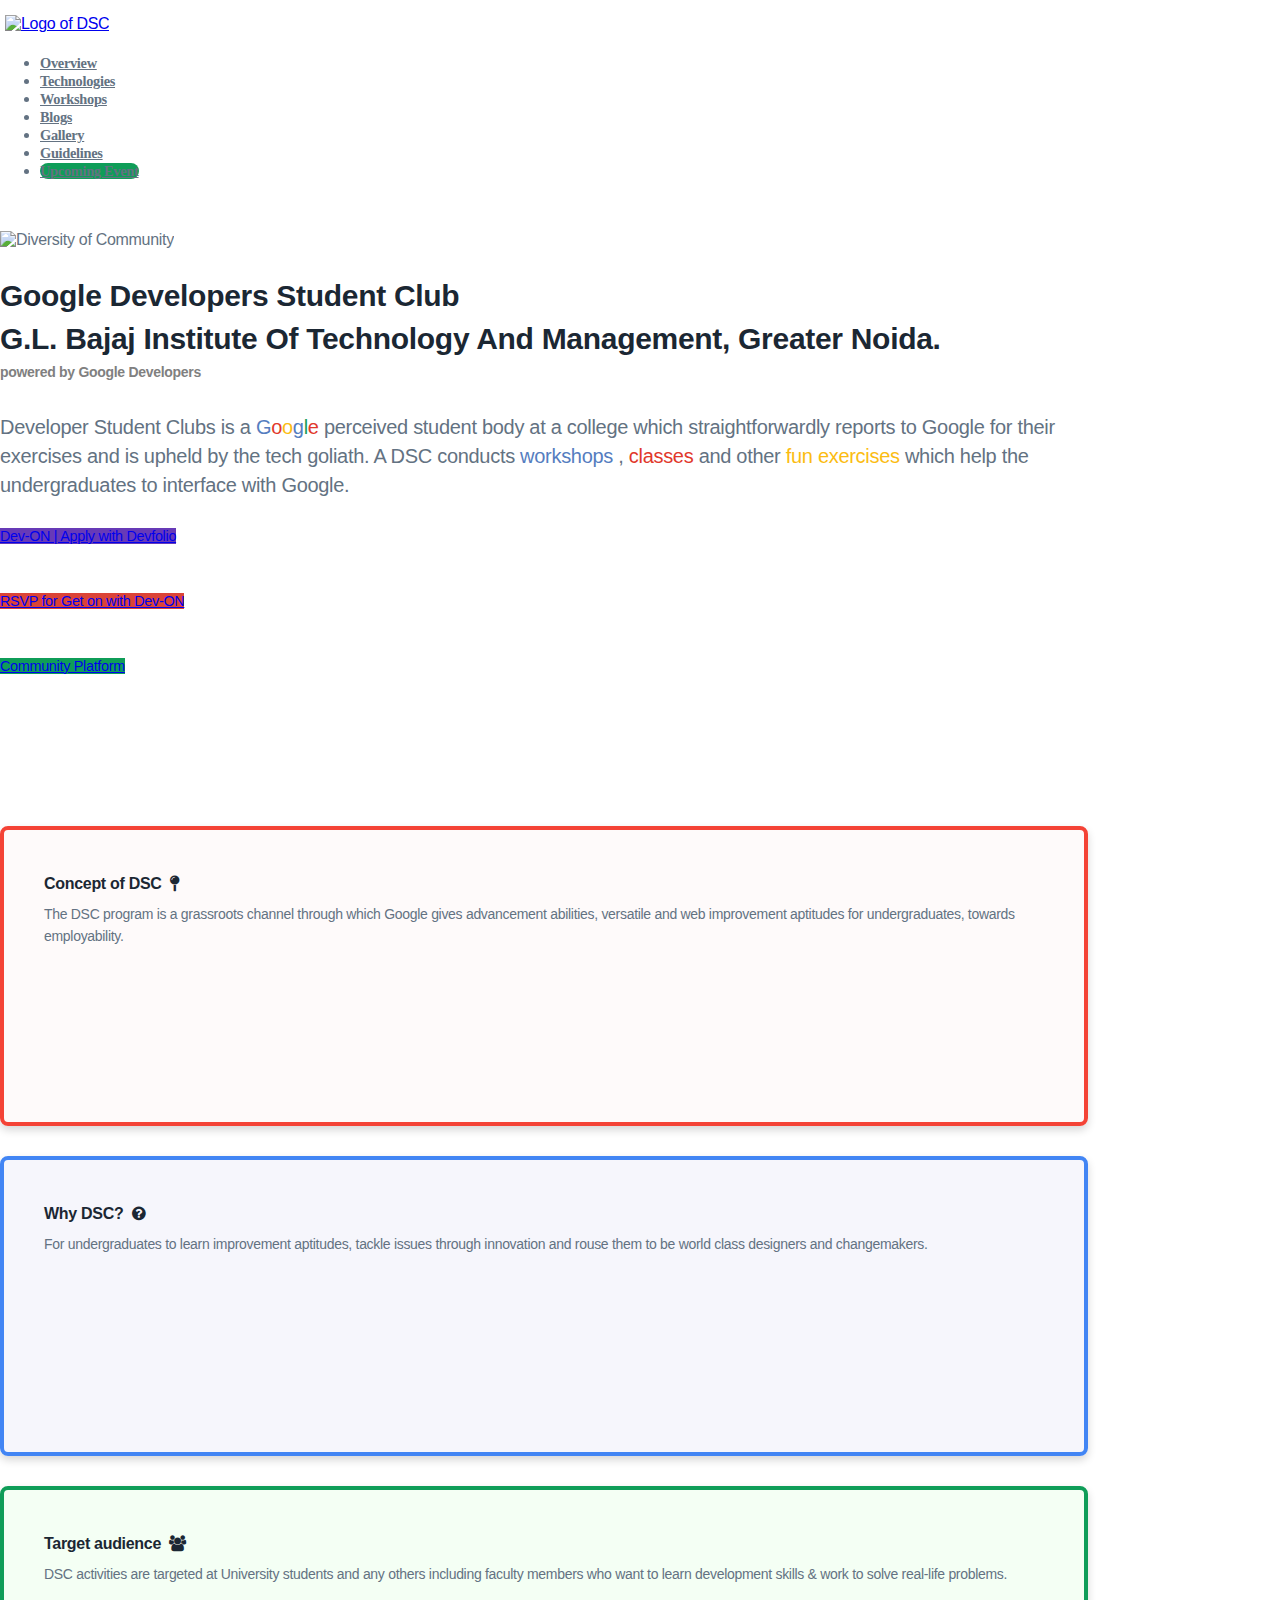
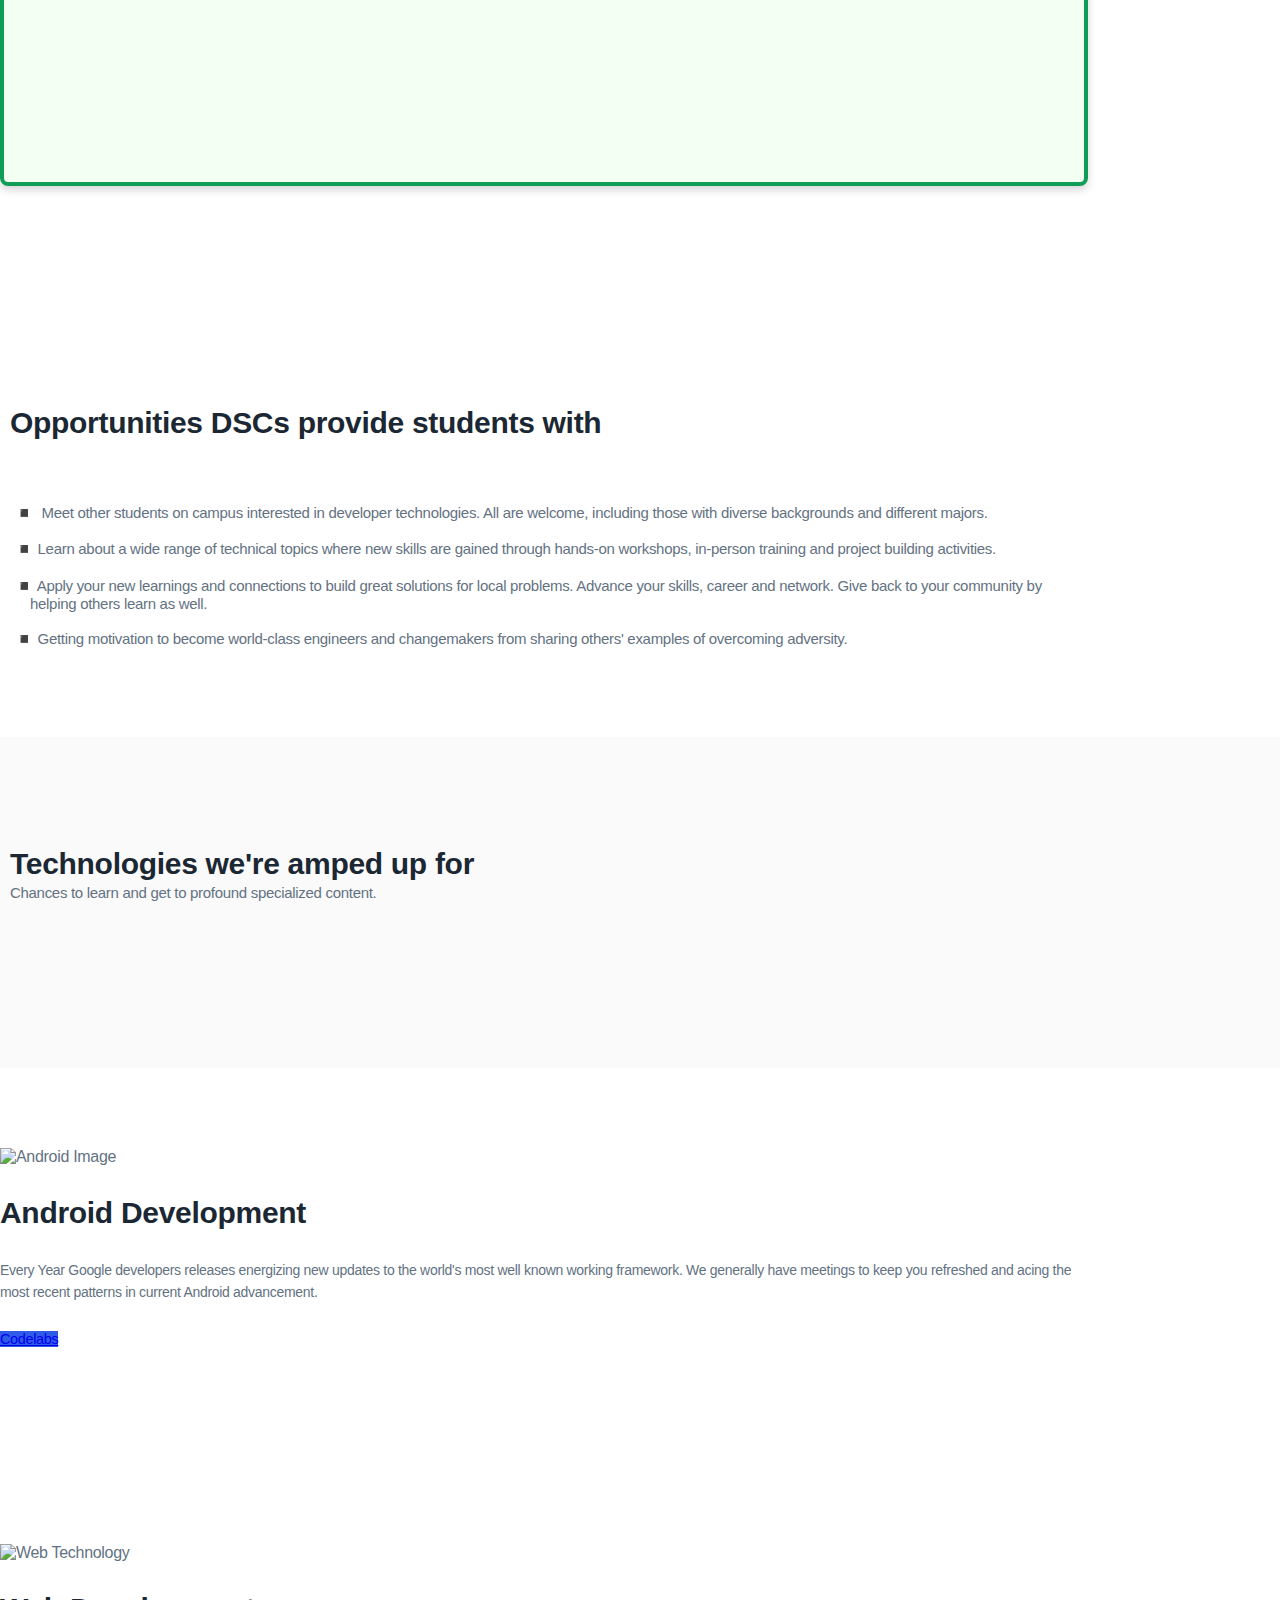
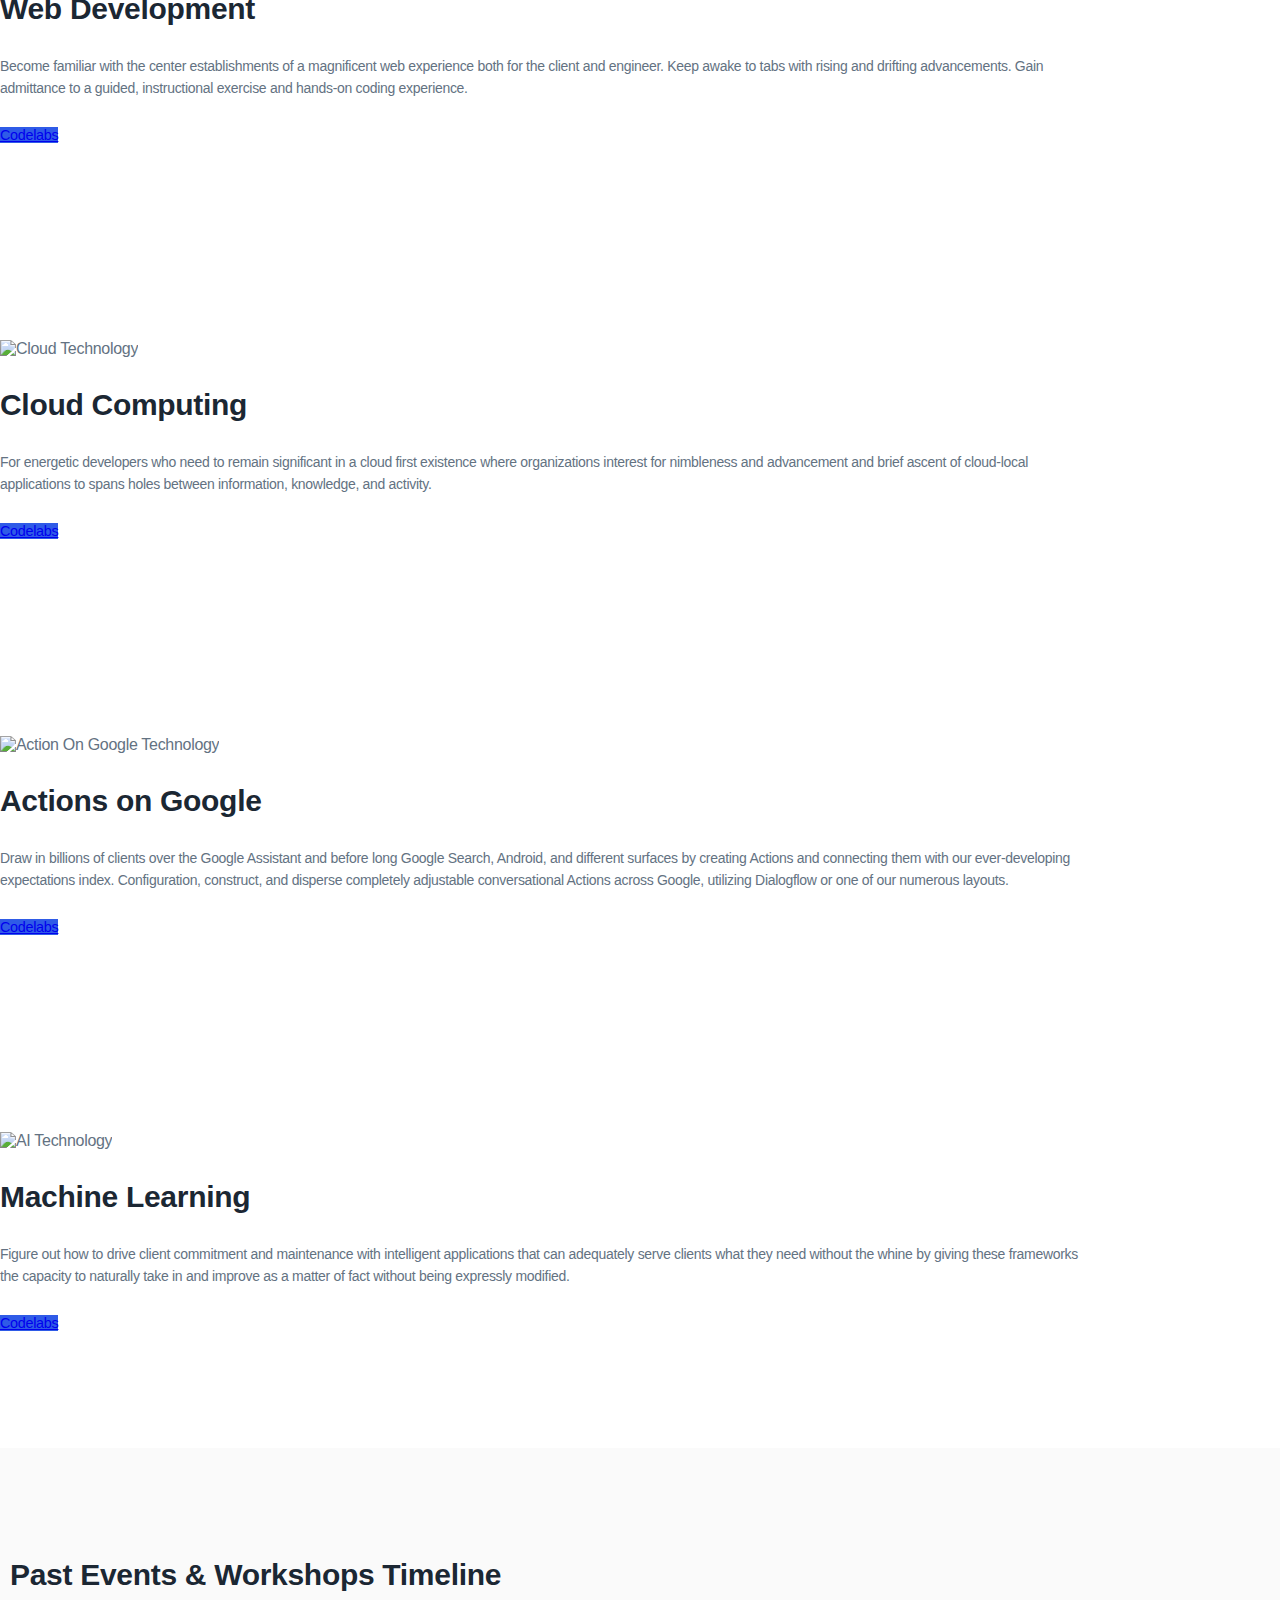
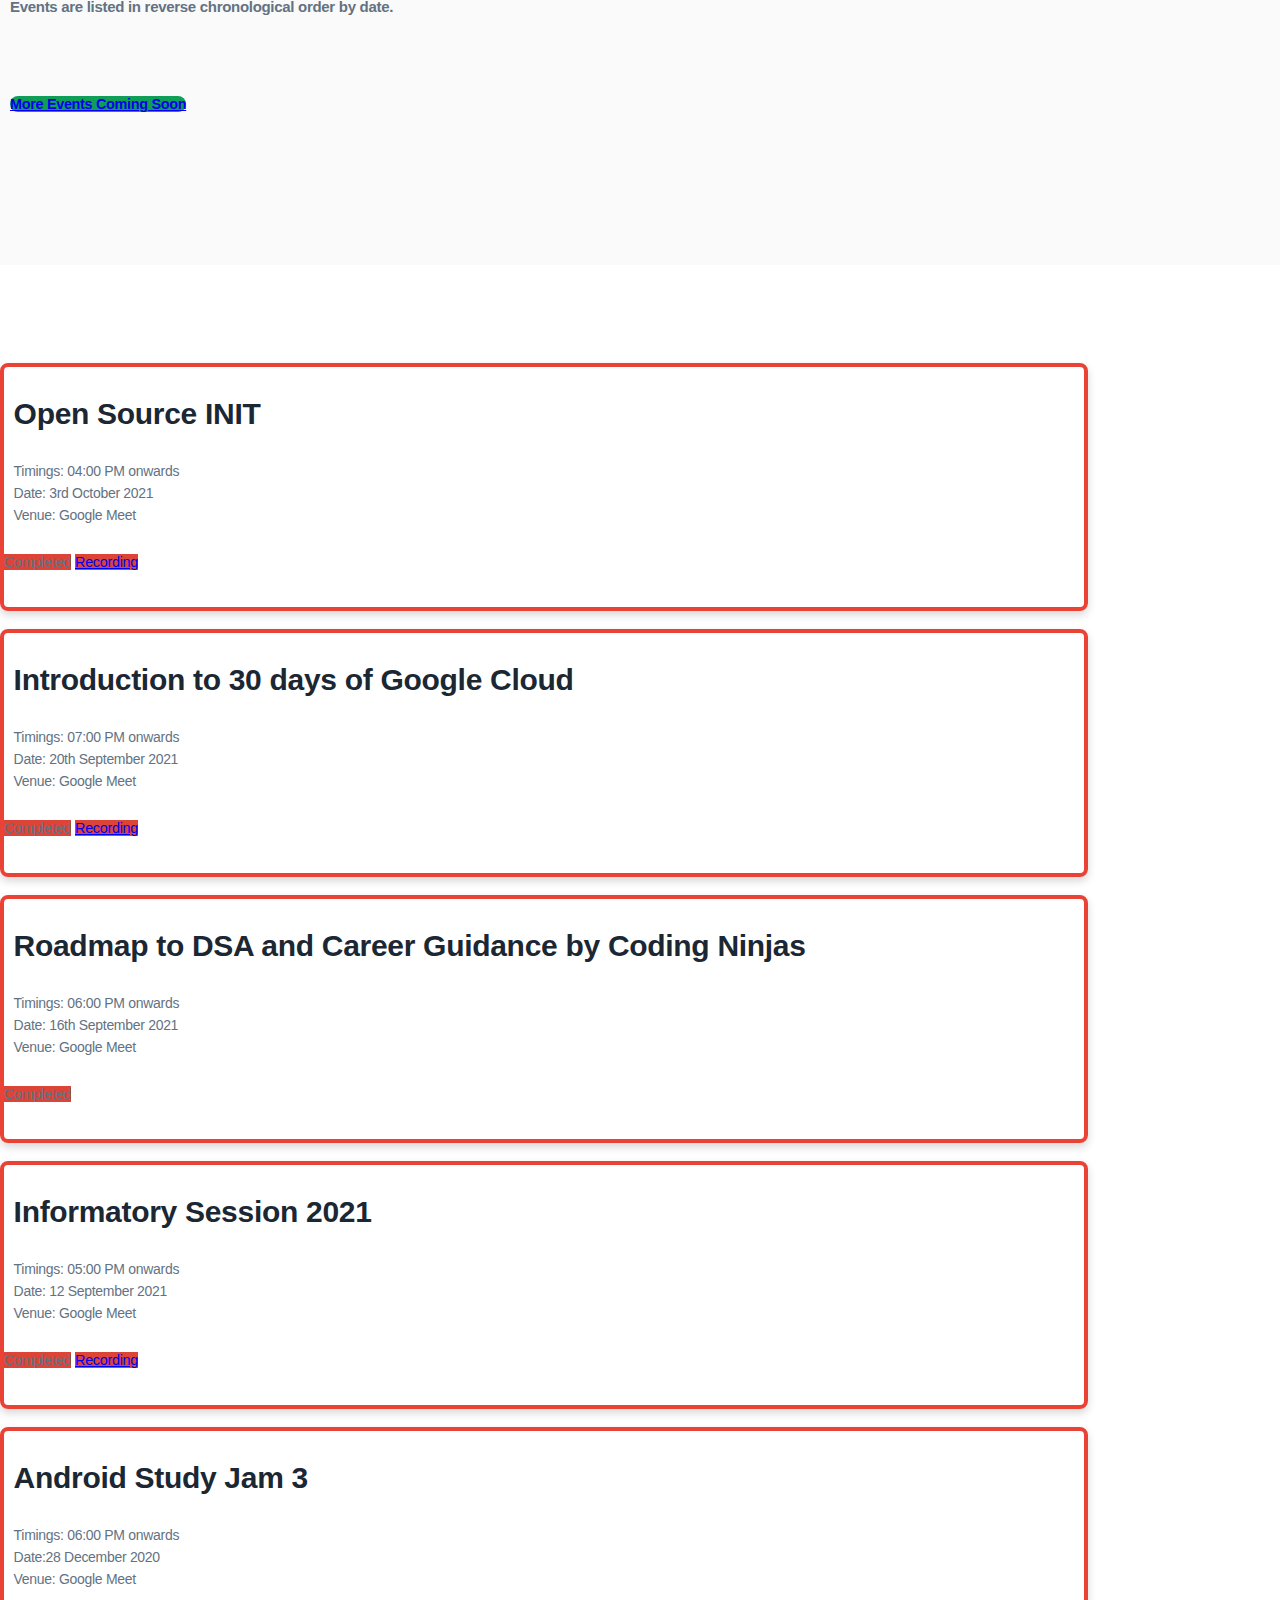
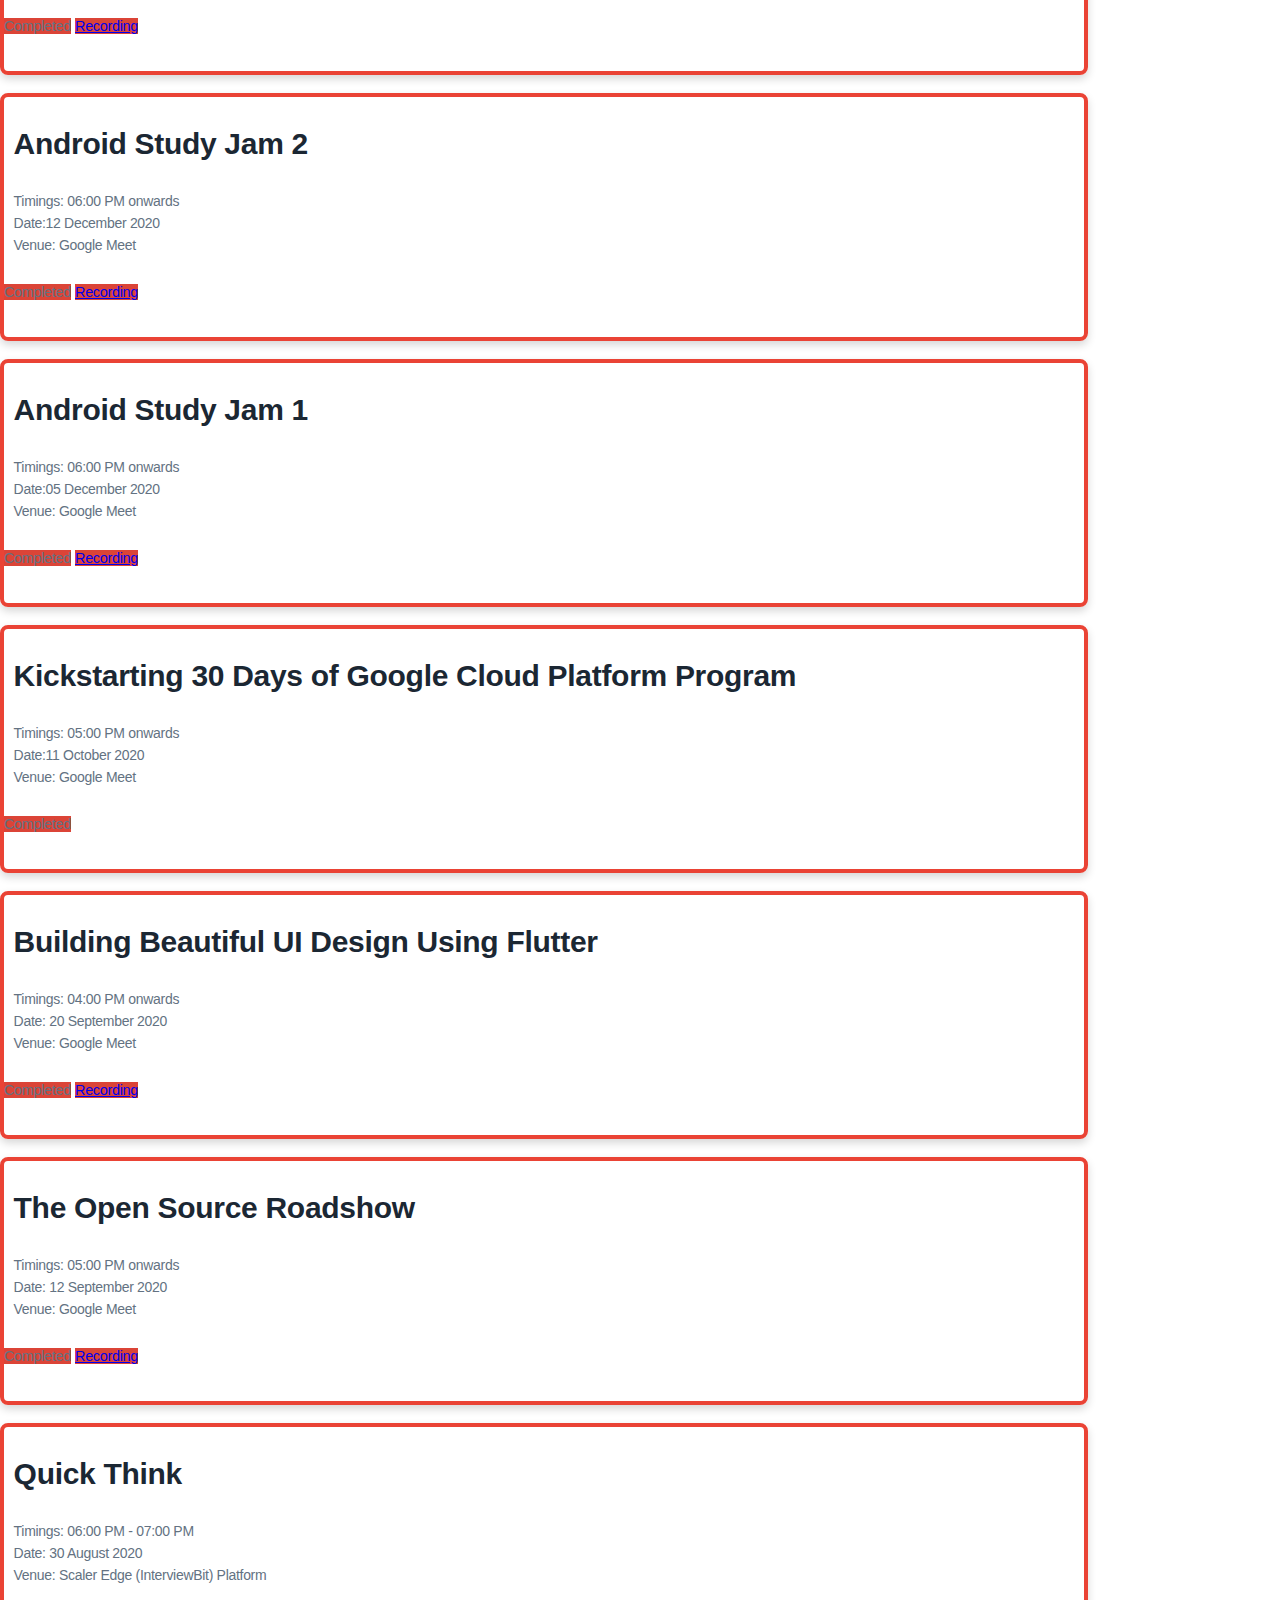
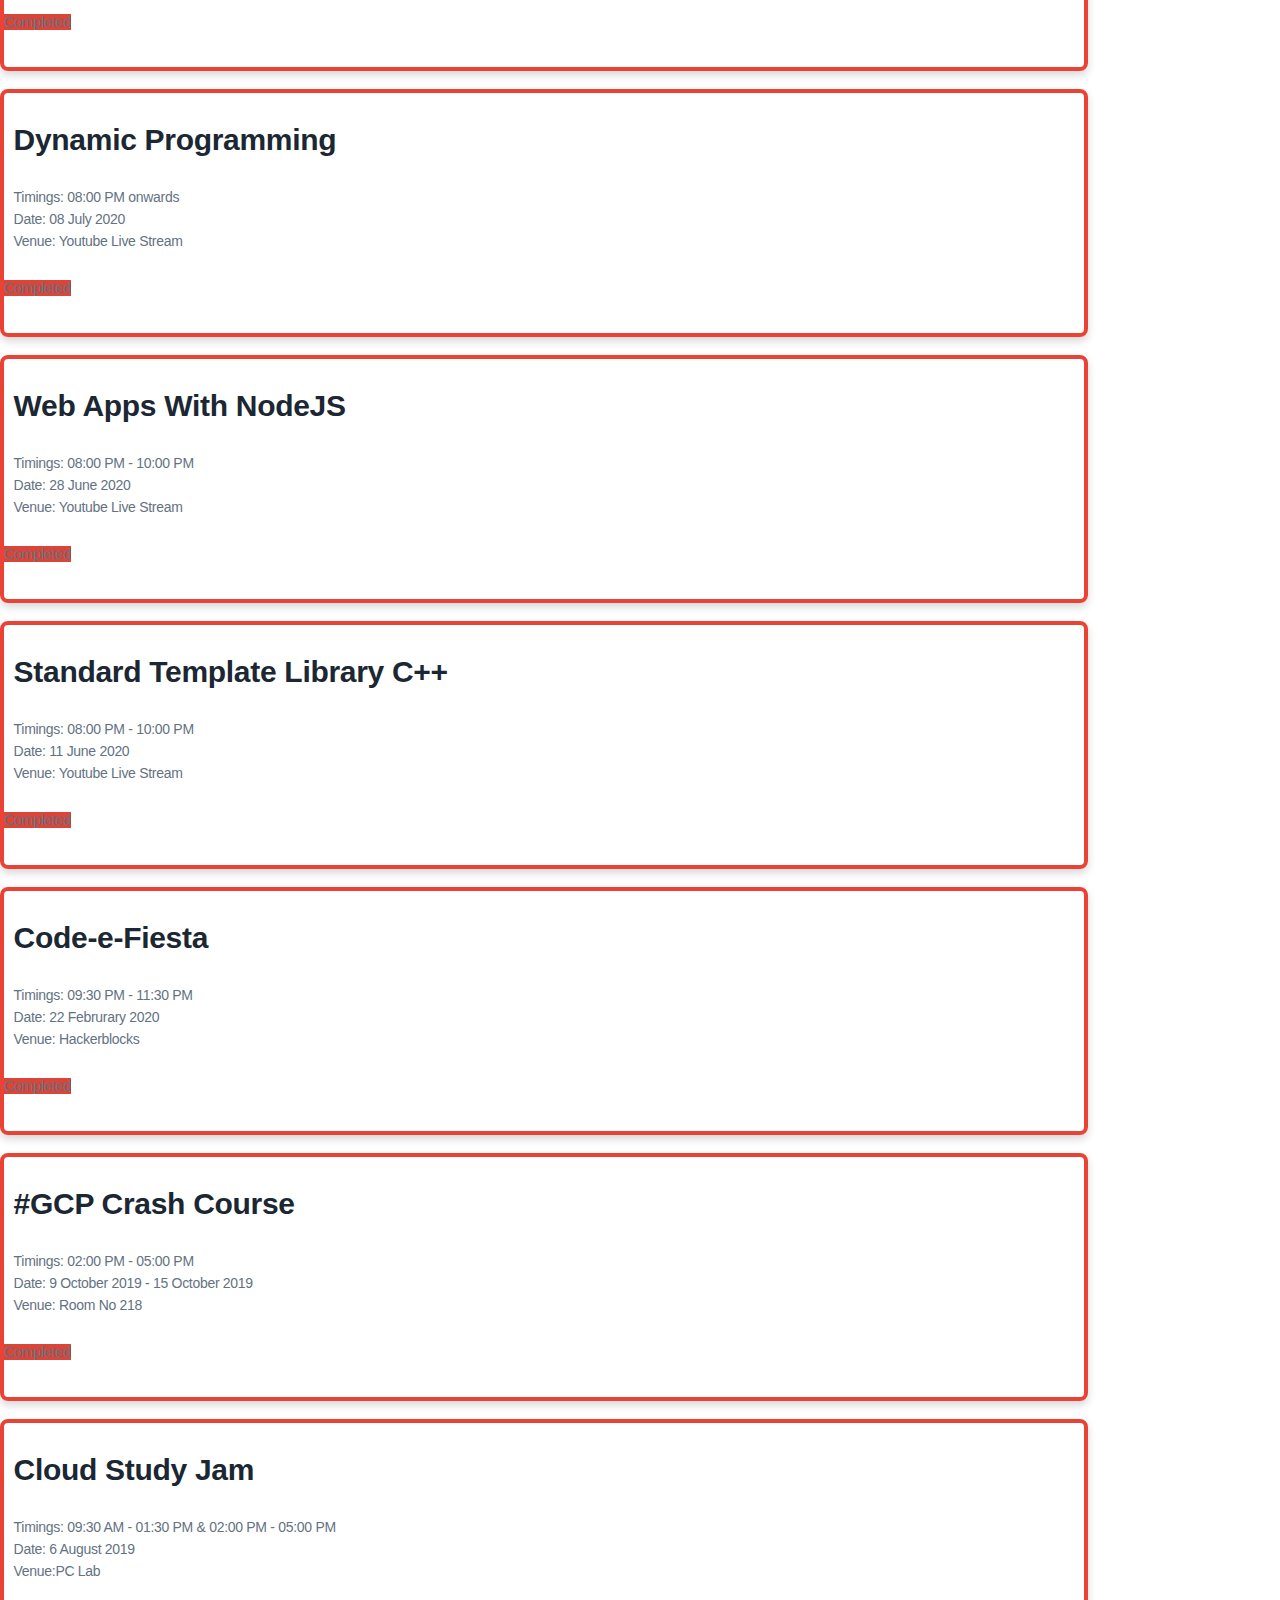
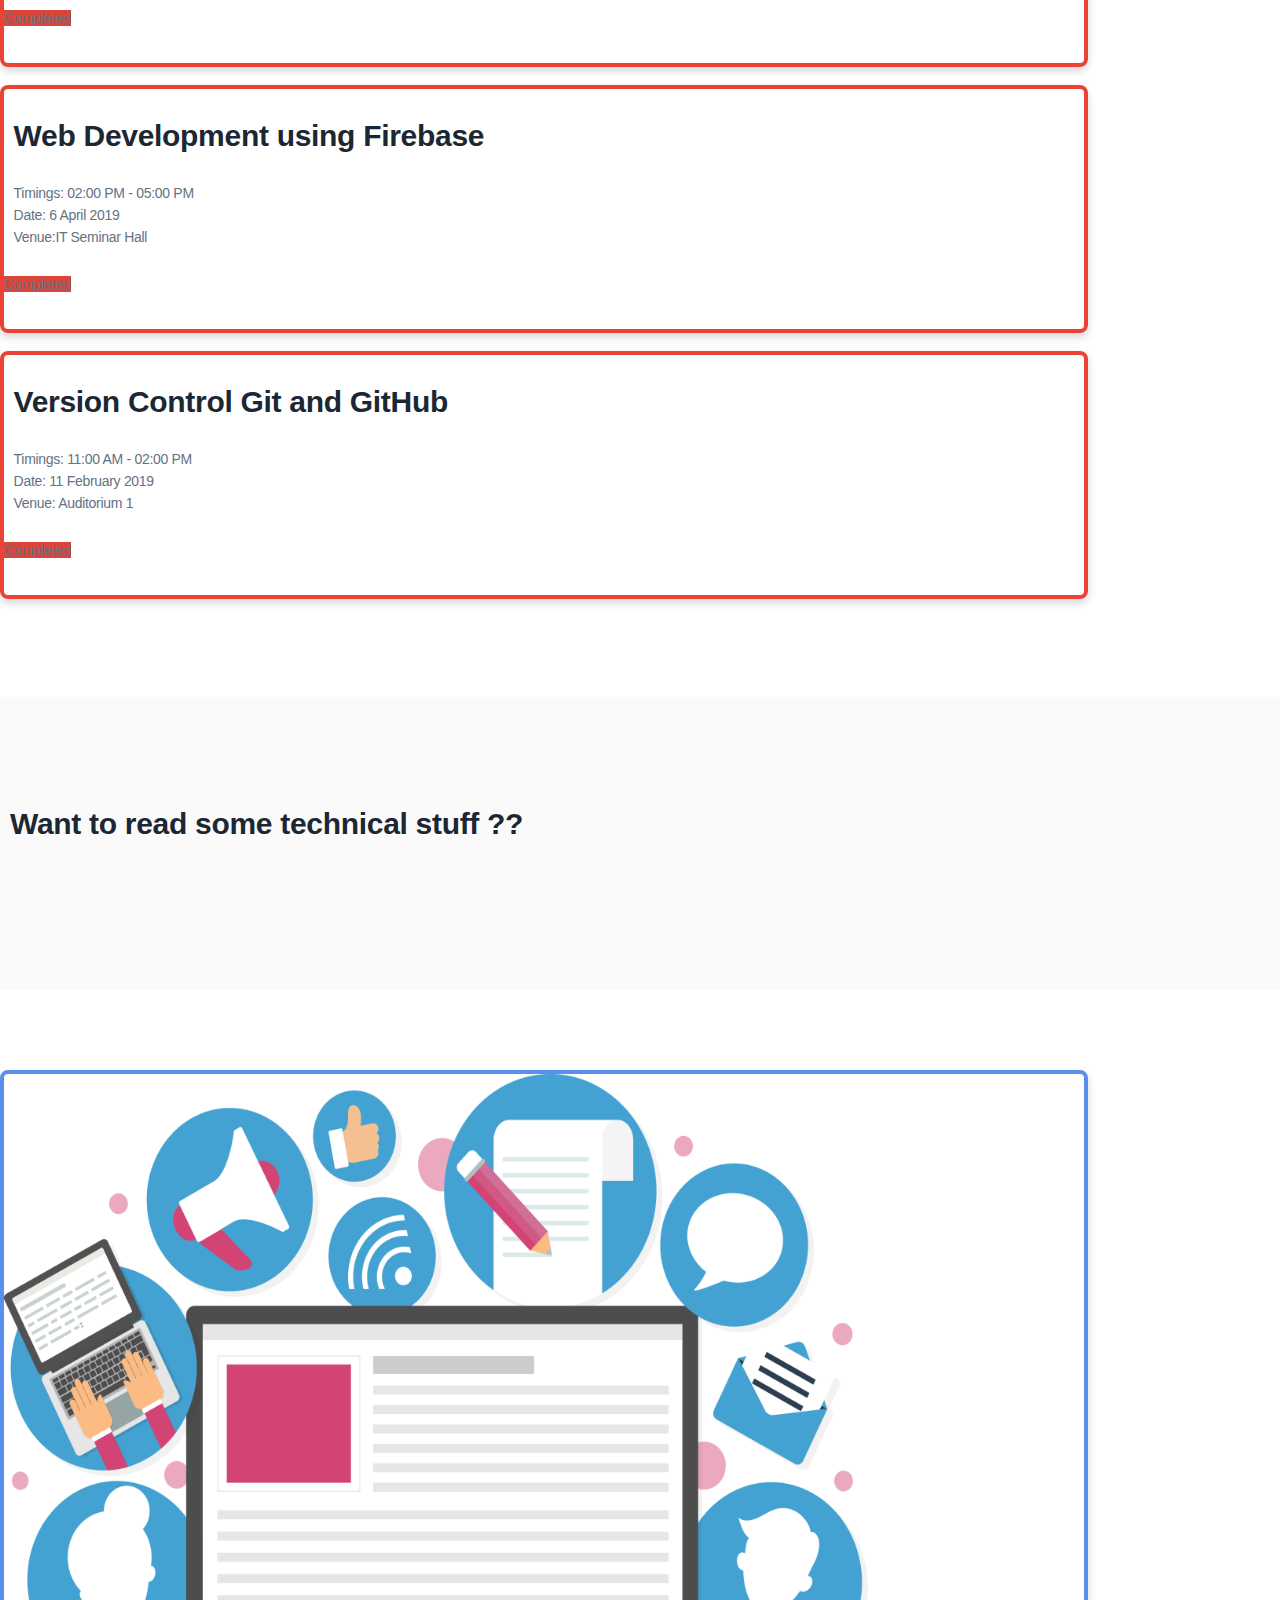
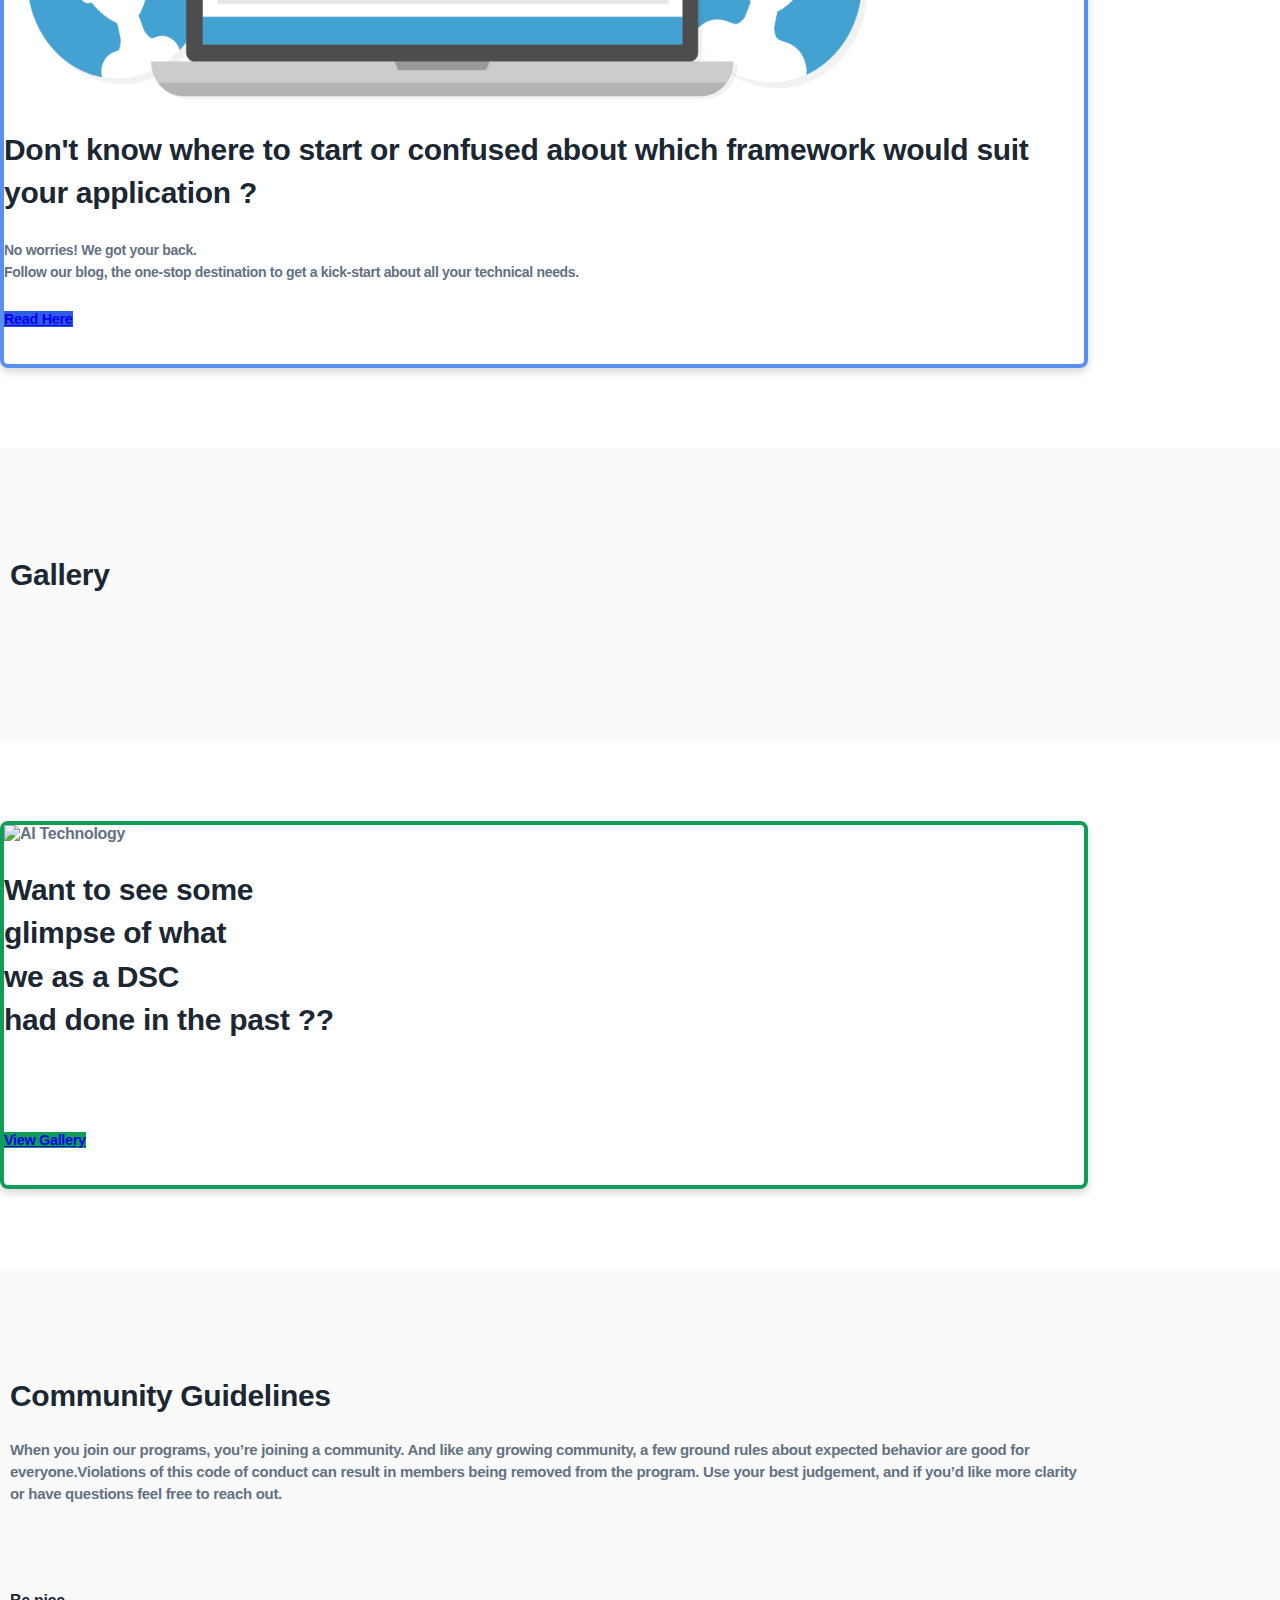
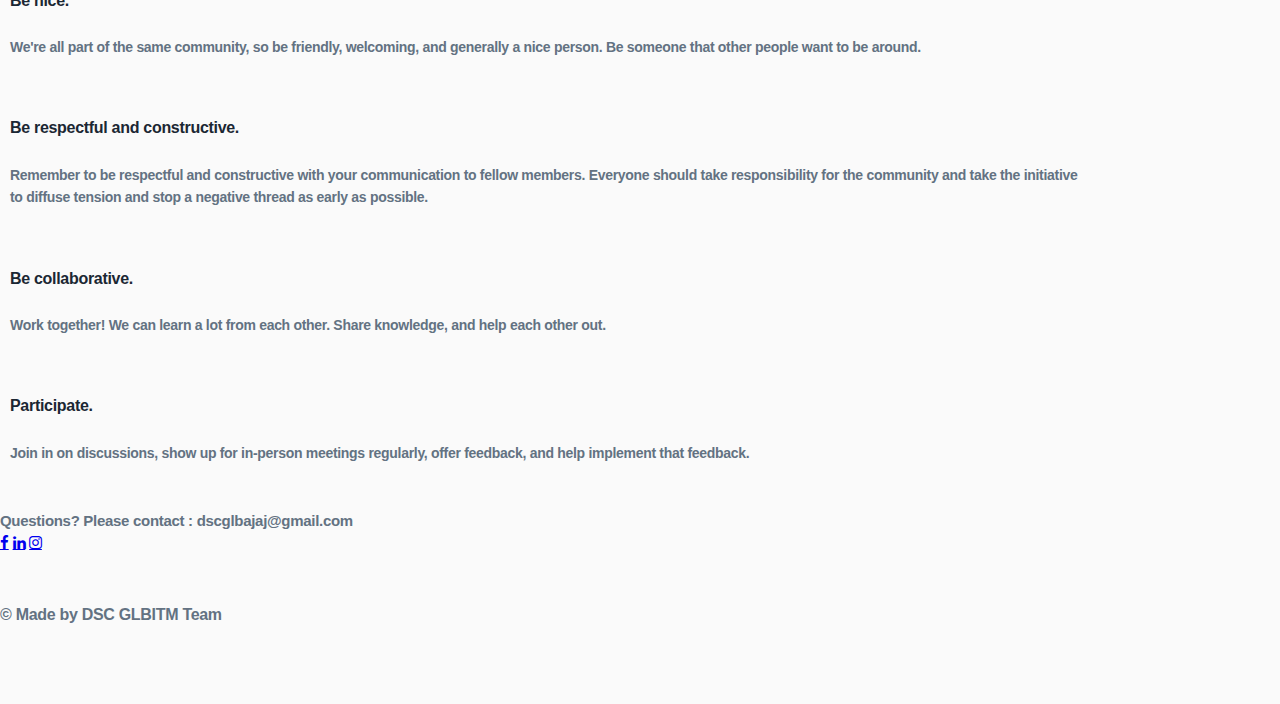
==== index.html @ 4afa6b39 "Update index.html" ====
<!DOCTYPE html>
<html lang="en-IN">


<head>
    <meta charset="utf-8">
    <meta http-equiv="X-UA-Compatible" content="IE=edge">
    <meta http-equiv="Content-Type" content="text/html; charset=utf-8">
    <title>DSC - GLBajaj</title>
    <meta name="viewport" content="width=device-width, initial-scale=1.0, maximum-scale=1.0, user-scalable=0">
    <meta name="theme-color" content="#2F5BE7" />
    <meta name="msapplication-TileColor" content="#2F5BE7">
    
    <meta name="msapplication-TileImage" content="images/icons/ms-icon-144x144.png">
    <link rel="shortcut icon" type="images/icons/" href="images/icons/ms-icon-144x144.png">
    <link rel="manifest" href="manifest.json">
    <meta name="author" content="DSC" />
    <meta name="description"
        content="Developer Student Clubs (DSC) is a Google Developers program for university students to learn mobile and web development skills.">
    <meta name="keywords" content="dsc, GLBajaj ,google developers,computer science" />
    <meta name="apple-mobile-web-app-capable" content="yes">
    <meta content="yes" name="apple-touch-fullscreen">
    <meta name="apple-mobile-web-app-status-bar-style" content="#ec007c">
    <meta name="subject" content="Developer Student Clubs GLBajaj Website ">
    
    <meta name="reply-to" content="dscglbajaj@gmail.com">
    <meta name="language" content="English">
    <meta name="category" content="DSC Website">
    <meta name="og:title" content="DSC - GLBajaj">
    <meta name="og:type" content="DSC Website">
    <meta name="og:url" content="index.html">
    <meta name="og:image" content="images/logo.png">
    <meta name="og:site_name" content="Developer Student Clubs GLBajaj">
    <meta name="og:description"
        content="Developer Student Clubs (DSC) is a Google Developers program for university students to learn mobile and web development skills." />
    <meta name="twitter:title" content="DSC - GLBajaj">
    <meta name="twitter:description"
        content="Developer Student Clubs (DSC) is a Google Developers program for university students to learn mobile and web development skills.">
    <meta name="twitter:image" content="images/logo.png">
    <meta name="twitter:site" content="index.html">
   
    <link rel="stylesheet" href="css/materialize.css" />
    <link rel="stylesheet" href="css/owl.carousel.css" />
    <link rel="stylesheet" href="css/owl.theme.default.css" />
    <link rel="stylesheet" type="text/css" media="screen" href="css/main.css">
    <link href="https://fonts.googleapis.com/icon?family=Material+Icons" rel="stylesheet" />
    <link rel="stylesheet" href="https://fonts.googleapis.com/css?family=Google+Sans:400,500,700">
    

    <link rel="stylesheet" href="https://cdnjs.cloudflare.com/ajax/libs/font-awesome/4.7.0/css/font-awesome.min.css">

</head>

<body>
    <div class="navigation">
        <div class="navbar-fixed">
            <nav id="nav-tag" class="white z-depth-0">
                <div class="nav-wrapper container">
                    <a href="#main" class="brand-logo fixed left navigate"><img src="images/logotrans.png"
                            alt="Logo of DSC" class="logoImage responsive-img navigate"></a>

                    <ul class="right hide-on-med-and-down">
                        <li><a href="#overview" class="navigate">Overview</a></li>
                        <li><a href="#technologies" class="navigate">Technologies</a></li>
                     
                        <li><a href="#events" class="navigate">Workshops</a></li>
                        <li><a href="#blogs" class="navigate">Blogs</a></li>
                        <li><a href="#gallery" class="navigate">Gallery</a></li>
                        <!--<li><a href="#team" class="navigate">Team</a></li>-->
                        <li><a href="#faq" class="navigate">Guidelines</a></li>
                        <li><a class="btn btncustomgreen border-radius z-depth-2 btn-small waves-effect waves-light navigate"
                                href="#events">Upcoming Event</a></li>
                    </ul>
                    
                </div>
            </nav>
        </div>

       
    <div class="main" id="main">
        <div id="one" class="section valign-wrapper">
            <div class="container">
                <div class="row">
                    <div class="col m6 push-m6 s12 right-align">
                        <img src="images/assets/logo24.png" alt="Diversity of Community" class="responsive-img">
                    </div>
                    <div class="col m6 s12 pull-m6 zuri">
                        <div class="titlename">
                            <h2>Google Developers Student Club<br>
                                <span class="red-text text-darken-3">G.L. Bajaj Institute Of Technology And Management, Greater Noida.</span></br><p style="color: grey">powered by Google Developers</p> </h2>
                                
                            </div>

                        
                        <div class="subtitlename">
                            <p class="lead">Developer Student Clubs is a <span class="google-one">G</span><span
                                    class="google-two">o</span><span class="google-three">o</span><span
                                    class="google-one">g</span><span class="google-four">l</span><span
                                    class="google-two">e</span> perceived student body at a college which straightforwardly reports to Google for their exercises and is upheld by the tech goliath. A DSC conducts <span class="google-one">workshops</span> , <span
                                    class="google-two">classes</span> and other <span class="google-three">fun exercises</span> which help the undergraduates to interface with Google. </p>
                        </div>

<!--                         <div class="memberbuttondiv">
                            <a target="_blank" aria-label="Become DSC Member" rel="noopener"
                                class="btn btncustomviolet memberbutton waves-effect waves-light z-depth-3 btn-small valign-wrapper"
                                href="https://www.hackerrank.com/gdsc-codigo-1-0"><span>Participate in Codigo 1.0</span></a>
                        </div> -->
			
			<div class="memberbuttondiv">
                            <a target="_blank" aria-label="Become DSC Member" rel="noopener"
                                class="btn btncustomviolet memberbutton waves-effect waves-light z-depth-3 btn-small valign-wrapper"
			       href="https://devon-1.devfolio.co/"><span>Dev-ON | Apply with Devfolio</span></a>
                        </div>
			<div class="memberbuttondiv" >
                            <a target="_blank" aria-label="Become DSC Member" rel="noopener"
                                class="btn btncustomred memberbutton waves-effect waves-light z-depth-3 btn-small valign-wrapper"
                                href="https://gdsc.community.dev/j/gd6kdsc6swrkp/" ><span>RSVP for Get on with Dev-ON</span></a>
                        </div>
                        <div class="memberbuttondiv">
                                <a target="_blank" aria-label="Become DSC Member" rel="noopener"
                                class="btn btncustomgreen memberbutton waves-effect waves-light z-depth-3 btn-small valign-wrapper"
                                href="https://dsc.community.dev/gl-bajaj-institute-of-technology-and-management/"><span>Community Platform</span></a>
                        </div>
                        
                    </div>
                </div>
            </div>
        </div>
        <section id="overview" class="section section-spacer">
            <div class="container">
                <div class="row">
                    <div class="col s12 m12 l4">
                        <div class="card hoverable"style="border-width: 4px 4px 4px; border-style: solid;border-color: #F44336;box-shadow: rgba(0,0,0,0.16) 0px 4px 8px; border-radius: 8px;background-color: #e298980d">
                            <div class="card-content">
                                <span class="card-title"></i>
                                    <h4 class="feature-title">Concept of DSC &nbsp;<i class="fa fa-map-pin" aria-hidden="true"></i></h4>
                                </span>
                                <p class="feature-content">The DSC program is a grassroots channel through which Google gives advancement abilities, versatile and web improvement aptitudes for undergraduates, towards employability.</p>
                            </div>
                        </div>
                    </div>
                    <div class="col s12 m12 l4">
                        <div class="card hoverable"style="border-width: 4px 4px 4px; border-style: solid;border-color: rgb(66 133 244);box-shadow: rgba(0,0,0,0.16) 0px 4px 8px; border-radius: 8px;background-color: #d3d6f136">
                            <div class="card-content">
                                <span class="card-title"></i>
                                    <h4 class="feature-title">Why DSC?&nbsp;&nbsp;<i class="fa fa-question-circle" aria-hidden="true"></i></h4>
                                </span>
                                <p class="feature-content">For undergraduates to learn improvement aptitudes, tackle issues through innovation and rouse them to be world class designers and changemakers.
                                </p>
                            </div>
                        </div>
                    </div>
                    <div class="col s12 m12 l4">
                        <div class="card hoverable"style="border-width: 4px 4px 4px; border-style: solid;border-color: rgb(15 157 88);box-shadow: rgba(0,0,0,0.16) 0px 4px 8px; border-radius: 8px;background-color: #b9ffbb29">
                            <div class="card-content">
                                <span class="card-title"></i>
                                    <h4 class="feature-title">Target audience&nbsp; <i class="fa fa-users" aria-hidden="true"></i></h4>
                                </span>
                                <p class="feature-content">DSC activities are targeted at University students and any
                                    others including faculty members who want to learn development skills & work to
                                    solve real-life problems.</p>
                            </div>
                        </div>
                    </div>
                </div>
            </div>
        </section>
        <section class="section section-spacer opp">
            <div class="container">
                <div class="header center">
                    <h2>Opportunities DSCs provide students with</h2>
                </div>
                <div class="row">
                    <div class="col m12 l6 s12">
                        <div class="card-panel z-depth-0">
                            <span>
                                <ul>
                                    <li> ◾&nbsp; 
										Meet other students on campus interested in developer technologies. All are welcome, including those with diverse backgrounds and different majors.</li>
                                </ul>
                            </span>
                        </div>
                    </div>
                    <div class="col l6 m12 s12">
                        <div class="card-panel z-depth-0">
                            <span>
                                <ul>
                                    <li> ◾ Learn about a wide range of technical topics where new skills are gained through hands-on workshops, in-person training and project building activities.</li>
                                </ul>
                            </span>
                        </div>
                    </div>
                </div>
                <div class="row">
                    <div class="col l6 m12 s12">
                        <div class="card-panel z-depth-0">
                            <span>
                                <ul>
                                    <li> ◾ Apply your new learnings and connections to build great solutions for local problems. Advance your skills, career and network. Give back to your community by helping others learn as well.</li>
                                </ul>
                            </span>
                        </div>
                    </div>
                    <div class="col l6 m12 s12">
                        <div class="card-panel z-depth-0">
                            <span>
                                <ul>
                                    <li> ◾ Getting motivation to become world-class engineers and changemakers from sharing others' examples of overcoming adversity.
                                    </li>
                                </ul>
                            </span>
                        </div>
                    </div>
                </div>
            </div>
        </section>
        <section id="technologies" class="section-spacer section techcolorgrey tech">
            <div class="container">
                <div class="header center">
                    <h2 class="margin-bottom--3">Technologies we're amped up for</h2>
                    <p class="section-body">Chances to learn and get to profound specialized content.</p>
                    <br>
                </div>
                
            </div>
        </section>
        <section class="section-spacer tech">
            <div class="container">
                <div class="row">
                    <div class="col push-m7 s12 m6">
                        <div class="right center-on-small-only">
                        	<img src="images/assets/android1.png" alt="Android Image" class="responsive-img">
                        </div>
                    </div>
                    <div class="col pull-m6 s12 m4">
                        <h2>Android Development</h2>
                        <p>Every Year Google developers releases energizing new updates to the world's most well known working framework. We generally have meetings to keep you refreshed and acing the most recent patterns in current Android advancement.</p>
                        <div class="memberbuttondiv">
                            <a href="https://codelabs.developers.google.com/?cat=Android" target="_blank"
                                aria-label="Android Codelabs" rel="noopener"
                                class="btn btncustom memberbutton waves-effect waves-light z-depth-3 btn-small valign-wrapper"><span>Codelabs</span></a>

                        </div>
                    </div>
                </div>
            </div>
        </section>
        <section class="section-spacer tech">
            <div class="container">
                <div class="row">
                    <div class="col push-m7 s12 m6">
                        <div class="right center-on-small-only"><img src="images/assets/web1.png" alt="Web Technology"
                                class="responsive-img"></div>
                    </div>
                    <div class="col pull-m6 s12 m4">
                        <h2>Web Development</h2>
                        <p>Become familiar with the center establishments of a magnificent web experience both for the client and engineer. Keep awake to tabs with rising and drifting advancements. Gain admittance to a guided, instructional exercise and hands-on coding experience.
                        </p>
                        <div class="memberbuttondiv">
                            <a href="https://codelabs.developers.google.com/?cat=Web" target="_blank"
                                aria-label="Web Codelabs" rel="noopener"
                                class="btn btncustom memberbutton waves-effect waves-light z-depth-3 btn-small valign-wrapper"><span>Codelabs</span></a>

                        </div>
                    </div>
                </div>
            </div>
        </section>

        <section class="section-spacer tech">
            <div class="container">
                <div class="row">
                    <div class="col push-m7 s12 m6">
                        <div class="right center-on-small-only"><img src="images/assets/cloud1.png" alt="Cloud Technology" class="responsive-img"></div>
                    </div>
                    <div class="col pull-m6 s12 m4">
                        <h2>Cloud Computing</h2>
                        <p>For energetic developers who need to remain significant in a cloud first existence where organizations interest for nimbleness and advancement and brief ascent of cloud-local applications to spans holes between information, knowledge, and activity.</p>
                        <div class="memberbuttondiv">
                            <a href="https://codelabs.developers.google.com/?cat=Cloud" target="_blank"
                                aria-label="Cloud Codelabs" rel="noopener"
                                class="btn btncustom memberbutton waves-effect waves-light z-depth-3 btn-small valign-wrapper"><span>Codelabs</span></a>

                        </div>
                    </div>
                </div>
            </div>
        </section>

        <section class="section-spacer tech">
            <div class="container">
                <div class="row">
                    <div class="col push-m7 s12 m6">
                        <div class="right center-on-small-only"><img src="images/assets/action2.png" alt="Action On Google Technology"
                            class="responsive-img"></div>
                    </div>
                    <div class="col pull-m6 s12 m4">
                        <h2>Actions on Google</h2>
                        <p>Draw in billions of clients over the Google Assistant and before long Google Search, Android, and different surfaces by creating Actions and connecting them with our ever-developing expectations index. Configuration, construct, and disperse completely adjustable conversational Actions across Google, utilizing Dialogflow or one of our numerous layouts.</p>
                        <div class="memberbuttondiv">
                            <a href="https://codelabs.developers.google.com/?cat=Assistant" target="_blank"
                                aria-label="Action on google codelabs" rel="noopener"
                                class="btn btncustom memberbutton waves-effect waves-light z-depth-3 btn-small valign-wrapper"><span>Codelabs</span></a>

                        </div>
                    </div>
                </div>
            </div>
        </section>

       
        <section class="section-spacer tech">
            <div class="container">
                <div class="row">
                    <div class="col push-m7 s12 m6">
                        <div class="right center-on-small-only"><img src="images/assets/ml1.png" alt="AI Technology"
                                class="responsive-img"></div>
                    </div>
                    <div class="col pull-m6 s12 m4">
                        <h2>Machine Learning</h2>
                        <p>Figure out how to drive client commitment and maintenance with intelligent applications that can adequately serve clients what they need without the whine by giving these frameworks the capacity to naturally take in and improve as a matter of fact without being expressly modified.

                        </p>
                        <div class="memberbuttondiv">
                            <a href="https://codelabs.developers.google.com/?cat=TensorFlow" target="_blank"
                                aria-label="AI codelabs" rel="noopener"
                                class="btn btncustom memberbutton waves-effect waves-light z-depth-3 btn-small valign-wrapper"><span>Codelabs</span></a>

                        </div>
                    </div>
                </div>
            </div>
        </section>

        <section id="events" class="section-spacer section techcolorgrey tech">
            <div class="container">
                <div class="header center">
                    <h2 class="margin-bottom--3">Past Events & Workshops Timeline </br>
                    
                    <p class="section-body">Events are listed in reverse chronological order by date.</p></br>
                    	<a class="btn btncustomgreen border-radius z-depth-2 btn-small waves-effect waves-light navigate"  
                                href="#events">More Events Coming Soon</a></h2>
                    
                    <br>
                </div>
                
            </div>
        </section>
        
        
                    <br>
                </div>

                
                
            </div>
        </section>
        
        <section class="section-spacer section techcolorwhite tech" id="">
            <div class="container">
                <div class="row">
			<!--<div class="coll push-m1 m4 s12" style="border-width: 4px 4px 4px; border-style: solid;border-color:#0f9d58;box-shadow: rgba(0,0,0,0.16) 0px 4px 8px; border-radius: 8px;">
                   		
                        <h2 style="margin-left: 0.6rem">Android Study Jam 3</h2>
                        <p style="margin-left: 0.6rem">Timings: 06:00 PM onwards</br>
							Date: 28 December 2020</br>
							Venue: Google Meet
						</p>
                        	<div class="memberbuttondiv">
                            	<a 
                               	aria-label="Action on google codelabs" rel="noopener"
                                class="btn btncustomgreen memberbutton waves-effect waves-light z-depth-3 btn-small valign-wrapper" href="https://dsc.community.dev/gl-bajaj-institute-of-technology-and-management/"><span>Register</span></a>


                            	
                            
                            </div>
                        
                    </div>
                </br>-->
                <div class="coll push-m1 m4 s12"
                    style="border-width: 4px 4px 4px; border-style: solid;border-color:#ea4335;box-shadow: rgba(0,0,0,0.16) 0px 4px 8px; border-radius: 8px;">

                    <h2 style="margin-left: 0.6rem">Open Source INIT</h2>
                    <p style="margin-left: 0.6rem">Timings: 04:00 PM onwards</br>
                        Date: 3rd October 2021</br>
                        Venue: Google Meet
                    </p>
                    <div class="memberbuttondiv">
                        <a aria-label="Action on google codelabs" rel="noopener"
                            class="btn btncustomred memberbutton waves-effect waves-light z-depth-3 btn-small valign-wrapper"><span>Completed</span></a>

                        <a aria-label="Action on google codelabs" rel="noopener"
                            class="btn btncustomred memberbutton waves-effect waves-light z-depth-3 btn-small valign-wrapper"
                            href="https://youtu.be/ROs5lxN6Suk"><span>Recording</span></a>
                    </div>

                </div>
                <br>
                <div class="coll push-m1 m4 s12"
                    style="border-width: 4px 4px 4px; border-style: solid;border-color:#ea4335;box-shadow: rgba(0,0,0,0.16) 0px 4px 8px; border-radius: 8px;">

                    <h2 style="margin-left: 0.6rem">Introduction to 30 days of Google Cloud</h2>
                    <p style="margin-left: 0.6rem">Timings: 07:00 PM onwards</br>
                        Date: 20th September 2021</br>
                        Venue: Google Meet
                    </p>
                    <div class="memberbuttondiv">
                        <a aria-label="Action on google codelabs" rel="noopener"
                            class="btn btncustomred memberbutton waves-effect waves-light z-depth-3 btn-small valign-wrapper"><span>Completed</span></a>

                        <a aria-label="Action on google codelabs" rel="noopener"
                            class="btn btncustomred memberbutton waves-effect waves-light z-depth-3 btn-small valign-wrapper"
                            href="https://youtu.be/V8o36pvPsQ8"><span>Recording</span></a>
                    </div>

                </div>
                <br>
                <div class="coll push-m1 m4 s12"
                    style="border-width: 4px 4px 4px; border-style: solid;border-color:#ea4335;box-shadow: rgba(0,0,0,0.16) 0px 4px 8px; border-radius: 8px;">

                    <h2 style="margin-left: 0.6rem">Roadmap to DSA and Career Guidance by Coding Ninjas</h2>
                    <p style="margin-left: 0.6rem">Timings: 06:00 PM onwards</br>
                        Date: 16th September 2021</br>
                        Venue: Google Meet
                    </p>
                    <div class="memberbuttondiv">
                        <a aria-label="Action on google codelabs" rel="noopener"
                            class="btn btncustomred memberbutton waves-effect waves-light z-depth-3 btn-small valign-wrapper"><span>Completed</span></a>

                        <!-- <a aria-label="Action on google codelabs" rel="noopener"
                            class="btn btncustomred memberbutton waves-effect waves-light z-depth-3 btn-small valign-wrapper"
                            href="https://youtu.be/V8o36pvPsQ8"><span>Recording</span></a> -->
                    </div>

                </div>
                <br>
			<div class="coll push-m1 m4 s12"
                    style="border-width: 4px 4px 4px; border-style: solid;border-color:#ea4335;box-shadow: rgba(0,0,0,0.16) 0px 4px 8px; border-radius: 8px;">

                    <h2 style="margin-left: 0.6rem">Informatory Session 2021</h2>
                    <p style="margin-left: 0.6rem">Timings: 05:00 PM onwards</br>
                        Date: 12 September 2021</br>
                        Venue: Google Meet
                    </p>
                    <div class="memberbuttondiv">
                        <a aria-label="Action on google codelabs" rel="noopener"
                            class="btn btncustomred memberbutton waves-effect waves-light z-depth-3 btn-small valign-wrapper"><span>Completed</span></a>

                        <a aria-label="Action on google codelabs" rel="noopener"
                            class="btn btncustomred memberbutton waves-effect waves-light z-depth-3 btn-small valign-wrapper"
                            href="https://youtu.be/VTa7wvZw32M"><span>Recording</span></a>
                    </div>

                </div>
                <br>
			<div class="coll push-m1 m4 s12" style="border-width: 4px 4px 4px; border-style: solid;border-color:#ea4335;box-shadow: rgba(0,0,0,0.16) 0px 4px 8px; border-radius: 8px;">
                   		
                        <h2 style="margin-left: 0.6rem">Android Study Jam 3</h2>
                        <p style="margin-left: 0.6rem">Timings: 06:00 PM onwards</br>
							Date:28 December 2020</br>
							Venue: Google Meet
						</p>
                        	<div class="memberbuttondiv">
                            	<a 
                               	aria-label="Action on google codelabs" rel="noopener"
                                class="btn btncustomred memberbutton waves-effect waves-light z-depth-3 btn-small valign-wrapper"><span>Completed</span></a>
					
					<a 
                               	aria-label="Action on google codelabs" rel="noopener"
                                class="btn btncustomred memberbutton waves-effect waves-light z-depth-3 btn-small valign-wrapper" href="https://www.youtube.com/watch?v=ZieItn8s8W0"><span>Recording</span></a>
                            </div>
                        
                    </div>
                </br>

			<div class="coll push-m1 m4 s12" style="border-width: 4px 4px 4px; border-style: solid;border-color:#ea4335;box-shadow: rgba(0,0,0,0.16) 0px 4px 8px; border-radius: 8px;">
                   		
                        <h2 style="margin-left: 0.6rem">Android Study Jam 2</h2>
                        <p style="margin-left: 0.6rem">Timings: 06:00 PM onwards</br>
							Date:12 December 2020</br>
							Venue: Google Meet
						</p>
                        	<div class="memberbuttondiv">
                            	<a 
                               	aria-label="Action on google codelabs" rel="noopener"
                                class="btn btncustomred memberbutton waves-effect waves-light z-depth-3 btn-small valign-wrapper"><span>Completed</span></a>
					
					<a 
                               	aria-label="Action on google codelabs" rel="noopener"
                                class="btn btncustomred memberbutton waves-effect waves-light z-depth-3 btn-small valign-wrapper" href="https://www.youtube.com/watch?v=ScTJpH01MJU"><span>Recording</span></a>
                            </div>
                        
                    </div>
                </br>
			<div class="coll push-m1 m4 s12" style="border-width: 4px 4px 4px; border-style: solid;border-color:#ea4335;box-shadow: rgba(0,0,0,0.16) 0px 4px 8px; border-radius: 8px;">
                   		
                        <h2 style="margin-left: 0.6rem">Android Study Jam 1</h2>
                        <p style="margin-left: 0.6rem">Timings: 06:00 PM onwards</br>
							Date:05 December 2020</br>
							Venue: Google Meet
						</p>
                        	<div class="memberbuttondiv">
                            	<a 
                               	aria-label="Action on google codelabs" rel="noopener"
                                class="btn btncustomred memberbutton waves-effect waves-light z-depth-3 btn-small valign-wrapper"><span>Completed</span></a>
					
					<a 
                               	aria-label="Action on google codelabs" rel="noopener"
                                class="btn btncustomred memberbutton waves-effect waves-light z-depth-3 btn-small valign-wrapper" href="https://youtu.be/CjZGUEl5UyU"><span>Recording</span></a>
                            </div>
                        
                    </div>
                </br>
		    
		    <div class="coll push-m1 m4 s12" style="border-width: 4px 4px 4px; border-style: solid;border-color:#ea4335;box-shadow: rgba(0,0,0,0.16) 0px 4px 8px; border-radius: 8px;">
                   		
                        <h2 style="margin-left: 0.6rem">Kickstarting 30 Days of Google Cloud Platform Program</h2>
                        <p style="margin-left: 0.6rem">Timings: 05:00 PM onwards</br>
							Date:11 October 2020</br>
							Venue: Google Meet
						</p>
                        	<div class="memberbuttondiv">
                            	<a 
                               	aria-label="Action on google codelabs" rel="noopener"
                                class="btn btncustomred memberbutton waves-effect waves-light z-depth-3 btn-small valign-wrapper"><span>Completed</span></a>
					
					<!--<a 
                               	aria-label="Action on google codelabs" rel="noopener"
                                class="btn btncustomred memberbutton waves-effect waves-light z-depth-3 btn-small valign-wrapper" href="https://www.youtube.com/watch?v=GJrjofuV8gk"><span>Recording</span></a>-->
                            </div>
                        
                    </div>
                </br>
		    <div class="coll push-m1 m4 s12" style="border-width: 4px 4px 4px; border-style: solid;border-color:#ea4335;box-shadow: rgba(0,0,0,0.16) 0px 4px 8px; border-radius: 8px;">
                   		
                        <h2 style="margin-left: 0.6rem">Building Beautiful UI Design Using Flutter</h2>
                        <p style="margin-left: 0.6rem">Timings: 04:00 PM onwards</br>
							Date: 20 September 2020</br>
							Venue: Google Meet
						</p>
                        	<div class="memberbuttondiv">
                            	<a 
                               	aria-label="Action on google codelabs" rel="noopener"
                                class="btn btncustomred memberbutton waves-effect waves-light z-depth-3 btn-small valign-wrapper"><span>Completed</span></a>
					
					<a 
                               	aria-label="Action on google codelabs" rel="noopener"
                                class="btn btncustomred memberbutton waves-effect waves-light z-depth-3 btn-small valign-wrapper" href="https://www.youtube.com/watch?v=GJrjofuV8gk"><span>Recording</span></a>
                            </div>
                        
                    </div>
                </br>
				<div class="coll push-m1 m4 s12" style="border-width: 4px 4px 4px; border-style: solid;border-color:#ea4335;box-shadow: rgba(0,0,0,0.16) 0px 4px 8px; border-radius: 8px;">
                   		
                        <h2 style="margin-left: 0.6rem">The Open Source Roadshow</h2>
                        <p style="margin-left: 0.6rem">Timings: 05:00 PM onwards</br>
							Date: 12 September 2020</br>
							Venue: Google Meet
						</p>
                        	<div class="memberbuttondiv">
                            	<a 
                               	aria-label="Action on google codelabs" rel="noopener"
                                class="btn btncustomred memberbutton waves-effect waves-light z-depth-3 btn-small valign-wrapper"><span>Completed</span></a>
					
					<a 
                               	aria-label="Action on google codelabs" rel="noopener"
                                class="btn btncustomred memberbutton waves-effect waves-light z-depth-3 btn-small valign-wrapper" href="https://youtu.be/cyc49H-Dc2o"><span>Recording</span></a>
                            </div>
                        
                    </div>
                </br>
			
			<div class="coll push-m1 m4 s12" style="border-width: 4px 4px 4px; border-style: solid;border-color:#ea4335;box-shadow: rgba(0,0,0,0.16) 0px 4px 8px; border-radius: 8px;">
                   		
                        <h2 style="margin-left: 0.6rem">Quick Think</h2>
                        <p style="margin-left: 0.6rem">Timings: 06:00 PM - 07:00 PM</br>
							Date: 30 August 2020</br>
							Venue: Scaler Edge (InterviewBit) Platform
						</p>
                        	<div class="memberbuttondiv">
                            	<a 
                               	aria-label="Action on google codelabs" rel="noopener"
                                class="btn btncustomred memberbutton waves-effect waves-light z-depth-3 btn-small valign-wrapper"><span>Completed</span></a>
                            </div>
                        
                    </div>
                </br>
                   
                   <div class="coll push-m1 m4 s12" style="border-width: 4px 4px 4px; border-style: solid;border-color:#ea4335;box-shadow: rgba(0,0,0,0.16) 0px 4px 8px; border-radius: 8px;">
                   		
                        <h2 style="margin-left: 0.6rem">Dynamic Programming</h2>
                        <p style="margin-left: 0.6rem">Timings: 08:00 PM onwards</br>
							Date: 08 July 2020</br>
							Venue: Youtube Live Stream
						</p>
                        	<div class="memberbuttondiv">
                            	<a 
                               	aria-label="Action on google codelabs" rel="noopener"
                                class="btn btncustomred memberbutton waves-effect waves-light z-depth-3 btn-small valign-wrapper"><span>Completed</span></a>
                            </div>
                        
                    </div>
                </br>

                    
                    <div class="coll push-m1 m4 s12"style="border-width: 4px 4px 4px; border-style: solid;border-color:#ea4335;box-shadow: rgba(0,0,0,0.16) 0px 4px 8px; border-radius: 8px;">
                        <h2 style="margin-left: 0.6rem">Web Apps With NodeJS</h2>
                        <p style="margin-left: 0.6rem">Timings: 08:00 PM - 10:00 PM</br>
							Date: 28 June 2020</br>
							Venue: Youtube Live Stream
							

							</p>
                        <div class="memberbuttondiv">
                            <a 
                                aria-label="Action on google codelabs" rel="noopener"
                                class="btn btncustomred memberbutton waves-effect waves-light z-depth-3 btn-small valign-wrapper"><span>Completed</span></a>

                        </div>
                    </div>
                    </br>

                    <div class="coll push-m1 m4 s12"style="border-width: 4px 4px 4px; border-style: solid;border-color:#ea4335;box-shadow: rgba(0,0,0,0.16) 0px 4px 8px; border-radius: 8px;">
                        <h2 style="margin-left: 0.6rem">Standard Template Library C++</h2>
                        <p style="margin-left: 0.6rem">Timings: 08:00 PM - 10:00 PM</br>
							Date: 11 June 2020</br>
							Venue: Youtube Live Stream
							

							</p>
                        <div class="memberbuttondiv">
                            <a 
                                aria-label="Action on google codelabs" rel="noopener"
                                class="btn btncustomred memberbutton waves-effect waves-light z-depth-3 btn-small valign-wrapper"><span>Completed</span></a>

                        </div>
                    </div></br>

                    <div class="coll push-m1 m4 s12"style="border-width: 4px 4px 4px; border-style: solid;border-color:#ea4335;box-shadow: rgba(0,0,0,0.16) 0px 4px 8px; border-radius: 8px;">
                        <h2 style="margin-left: 0.6rem">Code-e-Fiesta</h2>
                        <p style="margin-left: 0.6rem">Timings: 09:30 PM - 11:30 PM</br>
							Date: 22 Februrary 2020</br>
							Venue: Hackerblocks

							</p>
                        <div class="memberbuttondiv">
                            <a 
                                aria-label="Action on google codelabs" rel="noopener"
                                class="btn btncustomred memberbutton waves-effect waves-light z-depth-3 btn-small valign-wrapper"><span>Completed</span></a>

                        </div>
                    </div></br>

                    <div class="coll push-m1 m4 s12"style="border-width: 4px 4px 4px; border-style: solid;border-color:#ea4335;box-shadow: rgba(0,0,0,0.16) 0px 4px 8px; border-radius: 8px;">
                        <h2 style="margin-left: 0.6rem">#GCP Crash Course</h2>
                        <p style="margin-left: 0.6rem">Timings: 02:00 PM - 05:00 PM</br>
							Date: 9 October 2019 - 15 October 2019</br>
							Venue: Room No 218
							
                        <div class="memberbuttondiv">
                            <a 
                                aria-label="Action on google codelabs" rel="noopener"
                                class="btn btncustomred memberbutton waves-effect waves-light z-depth-3 btn-small valign-wrapper"><span>Completed</span></a>

                        </div>
                    </div></br>

                    	<div class="coll push-m1 m4 s12"style="border-width: 4px 4px 4px; border-style: solid;border-color:#ea4335;box-shadow: rgba(0,0,0,0.16) 0px 4px 8px; border-radius: 8px;">
                        <h2 style="margin-left: 0.6rem">Cloud Study Jam</h2>
                        <p style="margin-left: 0.6rem">Timings: 09:30 AM - 01:30 PM &
							02:00 PM - 05:00 PM</br>
							Date: 6 August 2019</br>
							Venue:PC Lab</p>
                        <div class="memberbuttondiv">
                            <a 
                                aria-label="Action on google codelabs" rel="noopener"
                                class="btn btncustomred memberbutton waves-effect waves-light z-depth-3 btn-small valign-wrapper"><span>Completed</span></a>

                        </div>
                    </div></br>

                    <div class="coll push-m1 m4 s12"style="border-width: 4px 4px 4px; border-style: solid;border-color:#ea4335;box-shadow: rgba(0,0,0,0.16) 0px 4px 8px; border-radius: 8px;">
                        <h2 style="margin-left: 0.6rem">Web Development using Firebase</h2>
                        <p style="margin-left: 0.6rem">Timings: 02:00 PM - 05:00 PM</br>
							Date: 6 April 2019</br>
							Venue:IT Seminar Hall</p>
                        <div class="memberbuttondiv">
                            <a 
                                aria-label="Action on google codelabs" rel="noopener"
                                class="btn btncustomred memberbutton waves-effect waves-light z-depth-3 btn-small valign-wrapper"><span>Completed</span></a>

                        </div>
                    </div></br>

                     <div class="coll push-m1 m4 s12"style="border-width: 4px 4px 4px; border-style: solid;border-color:#ea4335;box-shadow: rgba(0,0,0,0.16) 0px 4px 8px; border-radius: 8px;">
                        <h2 style="margin-left: 0.6rem">Version Control Git and GitHub</h2>
                        <p style="margin-left: 0.6rem">Timings: 11:00 AM - 02:00 PM</br>
							Date: 11 February 2019</br>
							Venue: Auditorium 1
							</p>
                        <div class="memberbuttondiv">
                            <a 
                                aria-label="Action on google codelabs" rel="noopener"
                                class="btn btncustomred memberbutton waves-effect waves-light z-depth-3 btn-small valign-wrapper"><span>Completed</span></a>

                        </div>
                    </div></br>

                </div>
            </div>
        </section>




        <section id="events" class="section-spacer section techcolorgrey tech">
            <div class="container">
                <div class="header center">
                    <h2 class="margin-bottom--3">Want to read some technical stuff ?? </br>
                    
                    <!--<p class="section-body">Events are listed in reverse chronological order by date.</p></br>
                    	<a class="btn btncustomgreen border-radius z-depth-2 btn-small waves-effect waves-light navigate"  
                                href="#events">More Events Coming Soon</a>-->
                            </h2>
                    
                    <br>
                </div>
                
            </div>
        </section>




        <section class="section-spacer tech" id="blogs">
            <div class="container" style="border-width: 4px 4px 4px; border-style: solid;border-color: rgb(90 143 239);box-shadow: rgba(0,0,0,0.16) 0px 4px 8px; border-radius: 8px;">
                <div class="row">
                    <div class="col push-m7 s12 m6">
                        <div class="right center-on-small-only"><img src="images/assets/blog1.png" alt="AI Technology"
                                class="responsive-img"></div>
                    </div>
                    <div class="col pull-m6 s12 m4">
                        <h2>Don't know where to start or confused about which framework would suit your application ?</h2>
                        <p><b> No worries! We got your back.</br> Follow our blog, the one-stop destination to get a kick-start about all your technical needs.

                        </p>
                        <div class="memberbuttondiv">
                            <a href="blogs.html" 
                                aria-label="AI codelabs" rel="noopener"
                                class="btn btncustom memberbutton waves-effect waves-light z-depth-3 btn-small valign-wrapper"><span>Read Here</span></a>

                        </div>
                    </div>
                </div>
            </div>
        </section>

        <section id="events" class="section-spacer section techcolorgrey tech">
            <div class="container">
                <div class="header center">
                    <h2 class="margin-bottom--3">Gallery </br>
                    
                    <!--<p class="section-body">Events are listed in reverse chronological order by date.</p></br>
                    	<a class="btn btncustomgreen border-radius z-depth-2 btn-small waves-effect waves-light navigate"  
                                href="#events">More Events Coming Soon</a>-->
                            </h2>
                    
                    <br>
                </div>
                
            </div>
        </section>

        <section class="section-spacer tech" id="gallery">
            <div class="container" style="border-width: 4px 4px 4px; border-style: solid;border-color: rgb(15 157 88);box-shadow: rgba(0,0,0,0.16) 0px 4px 8px; border-radius: 8px;">
                <div class="row">
                    <div class="col push-m7 s12 m6">
                        <div class="right center-on-small-only"><img src="images/assets/mdev22.jpg" alt="AI Technology"
                                class="responsive-img"></div>
                    </div>
                    <div class="col pull-m6 s12 m4">
                        <h2>Want to see some</br> glimpse of what</br> we as a DSC</br> had done in the past ??</h2></br></br></br>
                        
                        <div class="memberbuttondiv">
                            <a  
                                aria-label="AI codelabs" rel="noopener"
                                class="btn btncustomgreen memberbutton waves-effect waves-light z-depth-3 btn-small valign-wrapper" href="gallery.html"><span>View Gallery</span></a>

                                

                        </div>
                    </div>
                </div>
            </div>
        </section>

        



         <!--TEAM SECTION-->           
         <!--<section id="team" class="section-spacer google-blue-back">
             
            <div class="container">
                <div class="header center">
                    <h2 class="margin-bottom--3">Meet The DSC Team</h2>
                    <p>Enthusiastic crew driving the achievement of the program</p>
                    <section id="overview" class="section section-spacer">
            <div class="container">
                <div class="row">
			
                	<div class="col s12 m12 l4">
                        <div class="card1 hoverable"style="border-width: 4px 4px 4px; border-style: solid;border-color:#1c1a17;box-shadow: rgba(0,0,0,0.16) 0px 4px 8px; border-radius: 8px;">
                            <div class="card-content">
                                <span class="card-title">
                                	<div class="lead" style="margin-bottom: 50px;">
                    					<div class="row">
                        					<div class="col push-s2 s8 ">
                            				<img src="images/team/hod.jpg"
                                			class="responsive-img circle">
											</div>

                                		</div>
                        					<h4 class="feature-title">Prof.(Dr.)Sanjeev Kumar Pippal</br>
												<p class="feature-content" style="color: #d32828 " style="font-weight: bold">
                   						 			DSC Mentor </br>
                    							
												</p> 
                   							 </h4>
                   						 	
										</div>
                                </span>
                               
                            </div>
                        </div>
                    </div>

                    <div class="col s12 m12 l4">
                        <div class="card1 hoverable"style="border-width: 4px 4px 4px; border-style: solid;border-color:#1c1a17;box-shadow: rgba(0,0,0,0.16) 0px 4px 8px; border-radius: 8px;">
                            <div class="card-content">
                                <span class="card-title">
                                	<div class="lead" style="margin-bottom: 50px;">
                    					<div class="row">
                        					<div class="col push-s2 s8 ">
                            				<img src="images/team/sheetumam.jpg"
                                			class="responsive-img circle">
											</div>

                                		</div>
                        					<h4 class="feature-title">Ms. Sheetu Jain</br>
												<p class="feature-content" style="color: #d32828 " style="font-weight: bold">
                   						 			DSC Faculty Coordinator </br>
                    							
												</p> 
                   							 </h4>
                   						 	
										</div>
                                </span>
                               
                            </div>
                        </div>
                    </div>
                    <div class="col s12 m12 l4">
                        <div class="card1 hoverable"style="border-width: 4px 4px 4px; border-style: solid;border-color:#1c1a17;box-shadow: rgba(0,0,0,0.16) 0px 4px 8px; border-radius: 8px;">
                            <div class="card-content">
                                <span class="card-title">
                                	<div class="lead" style="margin-bottom: 50px;">
                    					<div class="row">
                        					<div class="col push-s2 s8 ">
                            				<img src="images/team/dev2.jpg"
                                			class="responsive-img circle">
											</div>

                                		</div>
                        					<h4 class="feature-title">Devang Saxena</br>
												<p class="feature-content" style="color: #d32828 " style="font-weight: bold">
                   						 			DSC Lead</br>
                    							<a href="https://www.facebook.com/devang.saxena.50" class="fa fa-facebook"aria-hidden="true"></a>
                   						 		<a href="https://www.linkedin.com/in/devang-saxena-b28064175/" class="fa fa-linkedin" aria-hidden="true"></a>
                   						 		<a href="https://twitter.com/DevangSaxena5" class="fa fa-twitter" aria-hidden="true"></a>
                   						 		<a href="https://www.instagram.com/devangsaxena_/" class="fa fa-instagram"aria-hidden="true"></a>
												</p> 
                   							 </h4>
                   						 	
										</div>
                                </span>
                               
                            </div>
                        </div>
                    </div> 



                    <div class="col s12 m12 l4">
                        <div class="card1 hoverable"style="border-width: 4px 4px 4px; border-style: solid;border-color:#1c1a17;box-shadow: rgba(0,0,0,0.16) 0px 4px 8px; border-radius: 8px;">
                            <div class="card-content">
                                <span class="card-title">
                                	<div class="lead" style="margin-bottom: 50px;">
                    					<div class="row">
                        					<div class="col push-s2 s8 ">
                            				<img src="images/team/prateek.jpg"
                                			class="responsive-img circle">
											</div>

                                		</div>
                        					<h4 class="feature-title">Prateek Goel</br>
												<p class="feature-content" style="color: #d32828 " style="font-weight: bold">
                   						 			Community Development Head </br>
                    							<a href="https://www.facebook.com/skullteek023" class="fa fa-facebook"aria-hidden="true"></a>
                   						 		<a href="https://www.linkedin.com/in/prateek-goel-906582183/" class="fa fa-linkedin" aria-hidden="true"></a>
                   						 		<a href="https://twitter.com/Hrdcre_Gamer023" class="fa fa-twitter" aria-hidden="true"></a>
                   						 		<a href="https://www.instagram.com/skullteek23/" class="fa fa-instagram"aria-hidden="true"></a>
												</p> 
                   							 </h4>
                   						 	
										</div>
                                </span>
                               
                            </div>
                        </div>
                    </div> 


                    <div class="col s12 m12 l4">
                        <div class="card1 hoverable"style="border-width: 4px 4px 4px; border-style: solid;border-color:#1c1a17;box-shadow: rgba(0,0,0,0.16) 0px 4px 8px; border-radius: 8px;">
                            <div class="card-content">
                                <span class="card-title">
                                	<div class="lead" style="margin-bottom: 50px;">
                    					<div class="row">
                        					<div class="col push-s2 s8 ">
                            				<img src="images/team/bhoopesh.jpg"
                                			class="responsive-img circle">
											</div>

                                		</div>
                        					<h4 class="feature-title">Bhoopesh Bhardwaj</br>
												<p class="feature-content" style="color: #d32828 " style="font-weight: bold">
                   						 			Community Advisor </br>
                    							
                   						 		<a href="https://www.linkedin.com/in/bhoopesh-bhardwaj-943a52168/" class="fa fa-linkedin" aria-hidden="true"></a>
                   						 		
												</p> 
                   							 </h4>
                   						 	
										</div>
                                </span>
                               
                            </div>
                        </div>
                    </div>

                    <div class="col s12 m12 l4">
                        <div class="card1 hoverable"style="border-width: 4px 4px 4px; border-style: solid;border-color:#1c1a17;box-shadow: rgba(0,0,0,0.16) 0px 4px 8px; border-radius: 8px;">
                            <div class="card-content">
                                <span class="card-title">
                                	<div class="lead" style="margin-bottom: 50px;">
                    					<div class="row">
                        					<div class="col push-s2 s8 ">
                            				<img src="images/team/archana.jpg"
                                			class="responsive-img circle">
											</div>

                                		</div>
                        					<h4 class="feature-title">Archana Sharma</br>
												<p class="feature-content" style="color: #d32828 " style="font-weight: bold">
                   						 			Content Head</br>
                    							<a href="https://www.facebook.com/profile.php?id=100016101043635" class="fa fa-facebook"aria-hidden="true"></a>
                   						 		<a href="https://www.linkedin.com/in/archana-sharma-a783b5193/" class="fa fa-linkedin" aria-hidden="true"></a>
                   						 		<a href="https://twitter.com/Archana_Sharma_" class="fa fa-twitter" aria-hidden="true"></a>
                   						 		<a href="https://www.instagram.com/aarchaanaa/" class="fa fa-instagram"aria-hidden="true"></a>
												</p> 
                   							 </h4>
                   						 	
										</div>
                                </span>
                               
                            </div>
                        </div>
                    </div>

                    <div class="col s12 m12 l4">
                        <div class="card1 hoverable"style="border-width: 4px 4px 4px; border-style: solid;border-color:#1c1a17;box-shadow: rgba(0,0,0,0.16) 0px 4px 8px; border-radius: 8px;">
                            <div class="card-content">
                                <span class="card-title">
                                	<div class="lead" style="margin-bottom: 50px;">
                    					<div class="row">
                        					<div class="col push-s2 s8 ">
                            				<img src="images/team/adarsh.jpg"
                                			class="responsive-img circle">
											</div>

                                		</div>
                        					<h4 class="feature-title">Adarsh Singh</br>
												<p class="feature-content" style="color: #d32828 " style="font-weight: bold">
                   						 			Creatives Head</br>
                    							<a href="https://www.facebook.com/fr3akygolf" class="fa fa-facebook"aria-hidden="true"></a>
                   						 		<a href="https://www.linkedin.com/in/adarsh-sin/" class="fa fa-linkedin" aria-hidden="true"></a>
                   						 		<a href="https://twitter.com/singhadarsh53" class="fa fa-twitter" aria-hidden="true"></a>
                   						 		<a href="https://www.instagram.com/xoadarsh/" class="fa fa-instagram"aria-hidden="true"></a>
												</p> 
                   							 </h4>
                   						 	
										</div>
                                </span>
                               
                            </div>
                        </div>
                    </div>

                    <!--<div class="col s12 m12 l4">
                        <div class="card1 hoverable"style="border-width: 4px 4px 4px; border-style: solid;border-color:#1c1a17;box-shadow: rgba(0,0,0,0.16) 0px 4px 8px; border-radius: 8px;">
                            <div class="card-content">
                                <span class="card-title">
                                	<div class="lead" style="margin-bottom: 50px;">
                    					<div class="row">
                        					<div class="col push-s2 s8 ">
                            				<img src="images/team/tanay.jpg"
                                			class="responsive-img circle">
											</div>

                                		</div>
                        					<h4 class="feature-title">Tanay Rajput</br>
												<p class="feature-content" style="color: #d32828 " style="font-weight: bold">
                   						 			Event Head</br>
                    							
												</p> 
                   							 </h4>
                   						 	
										</div>
                                </span>
                               
                            </div>
                        </div>
                    </div

                    <div class="col s12 m12 l4">
                        <div class="card1 hoverable"style="border-width: 4px 4px 4px; border-style: solid;border-color:#1c1a17;box-shadow: rgba(0,0,0,0.16) 0px 4px 8px; border-radius: 8px;">
                            <div class="card-content">
                                <span class="card-title">
                                	<div class="lead" style="margin-bottom: 50px;">
                    					<div class="row">
                        					<div class="col push-s2 s8 ">
                            				<img src="images/team/pradeep.jpg"
                                			class="responsive-img circle">
											</div>

                                		</div>
                        					<h4 class="feature-title">Pradeep Tintali</br>
												<p class="feature-content" style="color: #d32828 " style="font-weight: bold">
                   						 			Tech Head (App Dev)</br>
                    							<a href="https://facebook.com/pradeeptintali" class="fa fa-facebook"aria-hidden="true"></a>
                   						 		<a href="https://www.linkedin.com/in/pradeeptintali" class="fa fa-linkedin" aria-hidden="true"></a>
                   						 		<a href="https://twitter.com/pradeeptintali" class="fa fa-twitter" aria-hidden="true"></a>
                   						 		<a href="https://www.instagram.com/pradeeptintali" class="fa fa-instagram"aria-hidden="true"></a>
												</p> 
                   							 </h4>
                   						 	
										</div>
                                </span>
                               
                            </div>
                        </div>
                    </div>

                    <div class="col s12 m12 l4">
                        <div class="card1 hoverable"style="border-width: 4px 4px 4px; border-style: solid;border-color:#1c1a17;box-shadow: rgba(0,0,0,0.16) 0px 4px 8px; border-radius: 8px;">
                            <div class="card-content">
                                <span class="card-title">
                                	<div class="lead" style="margin-bottom: 50px;">
                    					<div class="row">
                        					<div class="col push-s2 s8 ">
                            				<img src="images/team/gaurav.jpg"
                                			class="responsive-img circle">
											</div>

                                		</div>
                        					<h4 class="feature-title">Gaurav Singh</br>
												<p class="feature-content" style="color: #d32828 " style="font-weight: bold">
                   						 			Tech Head (ML)</br>
                    							
												</p> 
                   							 </h4>
                   						 	
										</div>
                                </span>
                               
                            </div>
                        </div>
                    </div>

                    <div class="col s12 m12 l4">
                        <div class="card1 hoverable"style="border-width: 4px 4px 4px; border-style: solid;border-color:#1c1a17;box-shadow: rgba(0,0,0,0.16) 0px 4px 8px; border-radius: 8px;">
                            <div class="card-content">
                                <span class="card-title">
                                	<div class="lead" style="margin-bottom: 50px;">
                    					<div class="row">
                        					<div class="col push-s2 s8 ">
                            				<img src="images/team/vaibhav.jpg"
                                			class="responsive-img circle">
											</div>

                                		</div>
                        					<h4 class="feature-title">Vaibhav Tyagi</br>
												<p class="feature-content" style="color: #d32828 " style="font-weight: bold">
                   						 			Tech Head (Web)</br>
                    							
												</p> 
                   							 </h4>
                   						 	
										</div>
                                </span>
                               
                            </div>
                        </div>
                    </div>

                    <div class="col s12 m12 l4">
                        <div class="card1 hoverable"style="border-width: 4px 4px 4px; border-style: solid;border-color:#1c1a17;box-shadow: rgba(0,0,0,0.16) 0px 4px 8px; border-radius: 8px;">
                            <div class="card-content">
                                <span class="card-title">
                                	<div class="lead" style="margin-bottom: 50px;">
                    					<div class="row">
                        					<div class="col push-s2 s8 ">
                            				<img src="images/team/ankan.jpg"
                                			class="responsive-img circle">
											</div>

                                		</div>
                        					<h4 class="feature-title">Ankan Chanda</br>
												<p class="feature-content" style="color: #d32828 " style="font-weight: bold">
                   						 			Tech Team (App Dev )</br>
                    							<a href="https://www.facebook.com/ankan.chanda.3133/" class="fa fa-facebook"aria-hidden="true"></a>
                   						 		<a href="https://www.linkedin.com/in/ankan-chanda741/" class="fa fa-linkedin" aria-hidden="true"></a>
                   						 		<a href="https://twitter.com/AnkanChanda13" class="fa fa-twitter" aria-hidden="true"></a>
                   						 		<a href="https://www.instagram.com/justaninhuman/" class="fa fa-instagram"aria-hidden="true"></a>
												</p> 
                   							 </h4>
                   						 	
										</div>
                                </span>
                               
                            </div>
                        </div>
                    </div>

                    <div class="col s12 m12 l4">
                        <div class="card1 hoverable"style="border-width: 4px 4px 4px; border-style: solid;border-color:#1c1a17;box-shadow: rgba(0,0,0,0.16) 0px 4px 8px; border-radius: 8px;">
                            <div class="card-content">
                                <span class="card-title">
                                	<div class="lead" style="margin-bottom: 50px;">
                    					<div class="row">
                        					<div class="col push-s2 s8 ">
                            				<img src="images/team/sarthak.jpg"
                                			class="responsive-img circle">
											</div>

                                		</div>
                        					<h4 class="feature-title">Sarthak Saxena</br>
												<p class="feature-content" style="color: #d32828 " style="font-weight: bold">Tech Team (App Dev )</br>
                    							<a href="https://www.facebook.com/sarthak.saxena.982" class="fa fa-facebook"aria-hidden="true"></a>
                   						 		<a href="www.linkedin.com/in/sarthak-saxena-447a311a8" class="fa fa-linkedin" aria-hidden="true"></a>
                   						 		<a href="https://twitter.com/saxena_sarthak9" class="fa fa-twitter" aria-hidden="true"></a>
                   						 		<a href="https://www.instagram.com/_ssarthak9/" class="fa fa-instagram"aria-hidden="true"></a>
												</p> 
                   							 </h4>
                   						 	
										</div>
                                </span>
                               
                            </div>
                        </div>
                    </div>

                    <div class="col s12 m12 l4">
                        <div class="card1 hoverable"style="border-width: 4px 4px 4px; border-style: solid;border-color:#1c1a17;box-shadow: rgba(0,0,0,0.16) 0px 4px 8px; border-radius: 8px;">
                            <div class="card-content">
                                <span class="card-title">
                                	<div class="lead" style="margin-bottom: 50px;">
                    					<div class="row">
                        					<div class="col push-s2 s8 ">
                            				<img src="images/team/vartul.jpg"
                                			class="responsive-img circle">
											</div>

                                		</div>
                        					<h4 class="feature-title">Vartul Bahuguna</br>
												<p class="feature-content" style="color: #d32828 " style="font-weight: bold">
                   						 			Tech Team (App Dev )</br>
                    							<a href="https://m.facebook.com/profile.php?ref=bookmarks" class="fa fa-facebook"aria-hidden="true"></a>
                   						 		<a href="https://www.linkedin.com/in/vartul-bahuguna/" class="fa fa-linkedin" aria-hidden="true"></a>
                   						 		<a href="https://twitter.com/BahugunaVartul" class="fa fa-twitter" aria-hidden="true"></a>
                   						 		<a href="https://www.instagram.com/vartul_bahuguna/" class="fa fa-instagram"aria-hidden="true"></a>
												</p> 
                   							 </h4>
                   						 	
										</div>
                                </span>
                               
                            </div>
                        </div>
                    </div>

                    <!--<div class="col s12 m12 l4">
                        <div class="card1 hoverable"style="border-width: 4px 4px 4px; border-style: solid;border-color:#1c1a17;box-shadow: rgba(0,0,0,0.16) 0px 4px 8px; border-radius: 8px;">
                            <div class="card-content">
                                <span class="card-title">
                                	<div class="lead" style="margin-bottom: 50px;">
                    					<div class="row">
                        					<div class="col push-s2 s8 ">
                            				<img src="images/team/Anshul.jpg"
                                			class="responsive-img circle">
											</div>

                                		</div>
                        					<h4 class="feature-title">Anshul Verma</br>
												<p class="feature-content" style="color: #d32828 " style="font-weight: bold">
                   						 			Tech Team (ML)</br>
                    							
												</p> 
                   							 </h4>
                   						 	
										</div>
                                </span>
                               
                            </div>
                        </div>
                    </div>

                    <div class="col s12 m12 l4">
                        <div class="card1 hoverable"style="border-width: 4px 4px 4px; border-style: solid;border-color:#1c1a17;box-shadow: rgba(0,0,0,0.16) 0px 4px 8px; border-radius: 8px;">
                            <div class="card-content">
                                <span class="card-title">
                                	<div class="lead" style="margin-bottom: 50px;">
                    					<div class="row">
                        					<div class="col push-s2 s8 ">
                            				<img src="images/team/tanmay.jpg"
                                			class="responsive-img circle">
											</div>

                                		</div>
                        					<h4 class="feature-title">Tanmay Goel</br>
												<p class="feature-content" style="color: #d32828 " style="font-weight: bold">
                   						 			Tech Team (ML)</br> And Google Cloud Program Facilitator</br>
                    							<a href="https://www.facebook.com/tanmay.goel.568" class="fa fa-facebook"aria-hidden="true"></a>
                   						 		<a href="https://www.linkedin.com/in/tanmay-goel-92209816a" class="fa fa-linkedin" aria-hidden="true"></a>
                   						 		<a href="https://twitter.com/TanmayGoel3" class="fa fa-twitter" aria-hidden="true"></a>
                   						 		<a href="https://www.instagram.com/tanmay.goel/?hl=en" class="fa fa-instagram"aria-hidden="true"></a>
												</p> 
                   							 </h4>
                   						 	
										</div>
                                </span>
                               
                            </div>
                        </div>
                    </div>

                    <div class="col s12 m12 l4">
                        <div class="card1 hoverable"style="border-width: 4px 4px 4px; border-style: solid;border-color:#1c1a17;box-shadow: rgba(0,0,0,0.16) 0px 4px 8px; border-radius: 8px;">
                            <div class="card-content">
                                <span class="card-title">
                                	<div class="lead" style="margin-bottom: 50px;">
                    					<div class="row">
                        					<div class="col push-s2 s8 ">
                            				<img src="images/team/arpita.jpg"
                                			class="responsive-img circle">
											</div>

                                		</div>
                        					<h4 class="feature-title">Arpita Bhatt</br>
												<p class="feature-content" style="color: #d32828 " style="font-weight: bold">
                   						 			Tech Team (Web)</br>
                    							
                   						 		<a href="https://www.linkedin.com/in/arpita-bhatt-801981158" class="fa fa-linkedin" aria-hidden="true"></a>
                   						 		<a href="https://twitter.com/ArpitaBhatt12?s=08" class="fa fa-twitter" aria-hidden="true"></a>
                   						 		<a href="https://instagram.com/_arpitabhatt_?igshid=46941zrt3trm" class="fa fa-instagram"aria-hidden="true"></a>
												</p> 
                   							 </h4>
                   						 	
										</div>
                                </span>
                               
                            </div>
                        </div>
                    </div>

                    <div class="col s12 m12 l4">
                        <div class="card1 hoverable"style="border-width: 4px 4px 4px; border-style: solid;border-color:#1c1a17;box-shadow: rgba(0,0,0,0.16) 0px 4px 8px; border-radius: 8px;">
                            <div class="card-content">
                                <span class="card-title">
                                	<div class="lead" style="margin-bottom: 50px;">
                    					<div class="row">
                        					<div class="col push-s2 s8 ">
                            				<img src="images/team/kanchi.jpg"
                                			class="responsive-img circle">
											</div>

                                		</div>
                        					<h4 class="feature-title">Kanchi Jain</br>
												<p class="feature-content" style="color: #d32828 " style="font-weight: bold">
                   						 			Tech Team (Web)</br>
                    							<a href="https://www.facebook.com/Kanchi-Jain-100186938345669" class="fa fa-facebook"aria-hidden="true"></a>
                   						 		<a href="https://www.linkedin.com/in/kanchi-jain-6475881b5" class="fa fa-linkedin" aria-hidden="true"></a>
                   						 		
                   						 		<a href="https://www.instagram.com/kanchi2438/" class="fa fa-instagram"aria-hidden="true"></a>
												</p> 
                   							 </h4>
                   						 	
										</div>
                                </span>
                               
                            </div>
                        </div>
                    </div>

                    <!--<div class="col s12 m12 l4">
                        <div class="card1 hoverable"style="border-width: 4px 4px 4px; border-style: solid;border-color:#1c1a17;box-shadow: rgba(0,0,0,0.16) 0px 4px 8px; border-radius: 8px;">
                            <div class="card-content">
                                <span class="card-title">
                                	<div class="lead" style="margin-bottom: 50px;">
                    					<div class="row">
                        					<div class="col push-s2 s8 ">
                            				<img src="images/team/rishik.jpg"
                                			class="responsive-img circle">
											</div>

                                		</div>
                        					<h4 class="feature-title">Rishik Yadav</br>
												<p class="feature-content" style="color: #d32828 " style="font-weight: bold">
                   						 			Tech Team (Web)</br>
                    							<a href="https://www.facebook.com/rishik.yadav.18" class="fa fa-facebook"aria-hidden="true"></a>
                   						 		<a href="https://www.linkedin.com/in/rishikyadav" class="fa fa-linkedin" aria-hidden="true"></a>
                   						 		<a href="https://twitter.com/rishikcaptain" class="fa fa-twitter" aria-hidden="true"></a>
                   						 		<a href="https://www.instagram.com/rishik_captain" class="fa fa-instagram"aria-hidden="true"></a>
												</p> 
                   							 </h4>
                   						 	
										</div>
                                </span>
                               
                            </div>
                        </div>
                    </div>

                    <div class="col s12 m12 l4">
                        <div class="card1 hoverable"style="border-width: 4px 4px 4px; border-style: solid;border-color:#1c1a17;box-shadow: rgba(0,0,0,0.16) 0px 4px 8px; border-radius: 8px;">
                            <div class="card-content">
                                <span class="card-title">
                                	<div class="lead" style="margin-bottom: 50px;">
                    					<div class="row">
                        					<div class="col push-s2 s8 ">
                            				<img src="images/team/tanya.jpg"
                                			class="responsive-img circle">
											</div>

                                		</div>
                        					<h4 class="feature-title">Tanya Gupta</br>
												<p class="feature-content" style="color: #d32828 " style="font-weight: bold">
                   						 			Tech Team (Web)</br>
                    							<a href="https://www.facebook.com/profile.php?id=100006152281415" class="fa fa-facebook"aria-hidden="true"></a>
                   						 		<a href="https://www.linkedin.com/in/tanya-gupta-b40621197/" class="fa fa-linkedin" aria-hidden="true"></a>
                   						 		<a href="https://twitter.com/TanyaGu69163758" class="fa fa-twitter" aria-hidden="true"></a>
                   						 		<a href="https://www.instagram.com/the__enchanting__vibe/" class="fa fa-instagram"aria-hidden="true"></a>
												</p> 
                   							 </h4>
                   						 	
										</div>
                                </span>
                               
                            </div>
                        </div>
                    </div>

                    <div class="col s12 m12 l4">
                        <div class="card1 hoverable"style="border-width: 4px 4px 4px; border-style: solid;border-color:#1c1a17;box-shadow: rgba(0,0,0,0.16) 0px 4px 8px; border-radius: 8px;">
                            <div class="card-content">
                                <span class="card-title">
                                	<div class="lead" style="margin-bottom: 50px;">
                    					<div class="row">
                        					<div class="col push-s2 s8 ">
                            				<img src="images/team/tejas.jpg"
                                			class="responsive-img circle">
											</div>

                                		</div>
                        					<h4 class="feature-title">Tejas Asthana</br>
												<p class="feature-content" style="color: #d32828 " style="font-weight: bold">
                   						 			Tech Team (Web)</br>
                    							
												</p> 
                   							 </h4>
                   						 	
										</div>
                                </span>
                               
                            </div>
                        </div>
                    </div>

                    <!--<div class="col s12 m12 l4">
                        <div class="card1 hoverable"style="border-width: 4px 4px 4px; border-style: solid;border-color:#1c1a17;box-shadow: rgba(0,0,0,0.16) 0px 4px 8px; border-radius: 8px;">
                            <div class="card-content">
                                <span class="card-title">
                                	<div class="lead" style="margin-bottom: 50px;">
                    					<div class="row">
                        					<div class="col push-s2 s8 ">
                            				<img src="images/team/sarthakd.jpg"
                                			class="responsive-img circle">
											</div>

                                		</div>
                        					<h4 class="feature-title">Sarthak Dhiman</br>
												<p class="feature-content" style="color: #d32828 " style="font-weight: bold">
                   						 			Content Manager</br>
                    							
												</p> 
                   							 </h4>
                   						 	
										</div>
                                </span>
                               
                            </div>
                        </div>
                    </div>

                    <div class="col s12 m12 l4">
                        <div class="card1 hoverable"style="border-width: 4px 4px 4px; border-style: solid;border-color:#1c1a17;box-shadow: rgba(0,0,0,0.16) 0px 4px 8px; border-radius: 8px;">
                            <div class="card-content">
                                <span class="card-title">
                                	<div class="lead" style="margin-bottom: 50px;">
                    					<div class="row">
                        					<div class="col push-s2 s8 ">
                            				<img src="images/team/sahiba.jpg"
                                			class="responsive-img circle">
											</div>

                                		</div>
                        					<h4 class="feature-title">Sahiba Khan</br>
												<p class="feature-content" style="color: #d32828 " style="font-weight: bold">
                   						 			Content Manager</br>
                    							
                   						 		<a href="https://www.linkedin.com/in/sahiba-khan-rdj" class="fa fa-linkedin" aria-hidden="true"></a>
                   						 		<a href="https://instagram.com/indolent_oddity/" class="fa fa-instagram"aria-hidden="true"></a>
												</p> 
                   							 </h4>
                   						 	
										</div>
                                </span>
                               
                            </div>
                        </div>
                    </div>

                    <!--<div class="col s12 m12 l4">
                        <div class="card1 hoverable"style="border-width: 4px 4px 4px; border-style: solid;border-color:#1c1a17;box-shadow: rgba(0,0,0,0.16) 0px 4px 8px; border-radius: 8px;">
                            <div class="card-content">
                                <span class="card-title">
                                	<div class="lead" style="margin-bottom: 50px;">
                    					<div class="row">
                        					<div class="col push-s2 s8 ">
                            				<img src="images/team/aditya.jpg"
                                			class="responsive-img circle">
											</div>

                                		</div>
                        					<h4 class="feature-title">Aaditya Raj Sharma</br>
												<p class="feature-content" style="color: #d32828 " style="font-weight: bold">
                   						 			Creatives Manager</br>
                    							
												</p> 
                   							 </h4>
                   						 	
										</div>
                                </span>
                               
                            </div>
                        </div>
                    </div>

                    <div class="col s12 m12 l4">
                        <div class="card1 hoverable"style="border-width: 4px 4px 4px; border-style: solid;border-color:#1c1a17;box-shadow: rgba(0,0,0,0.16) 0px 4px 8px; border-radius: 8px;">
                            <div class="card-content">
                                <span class="card-title">
                                	<div class="lead" style="margin-bottom: 50px;">
                    					<div class="row">
                        					<div class="col push-s2 s8 ">
                            				<img src="images/team/chirag.jpg"
                                			class="responsive-img circle">
											</div>

                                		</div>
                        					<h4 class="feature-title">Chirag Awasthi</br>
												<p class="feature-content" style="color: #d32828 " style="font-weight: bold">
                   						 			Creatives Manager</br>
                    							<a href="https://www.facebook.com/chirag.awasthi.31" class="fa fa-facebook"aria-hidden="true"></a>
                   						 		<a href="https://www.linkedin.com/in/chirag-awasthi-223433174" class="fa fa-linkedin" aria-hidden="true"></a>
                   						 		<a href="https://twitter.com/ChiragAwasthi4?s=09" class="fa fa-twitter" aria-hidden="true"></a>
                   						 		<a href="https://www.instagram.com/awasthi.chirag/" class="fa fa-instagram"aria-hidden="true"></a>
												</p> 
                   							 </h4>
                   						 	
										</div>
                                </span>
                               
                            </div>
                        </div>
                    </div>

                    <div class="col s12 m12 l4">
                        <div class="card1 hoverable"style="border-width: 4px 4px 4px; border-style: solid;border-color:#1c1a17;box-shadow: rgba(0,0,0,0.16) 0px 4px 8px; border-radius: 8px;">
                            <div class="card-content">
                                <span class="card-title">
                                	<div class="lead" style="margin-bottom: 50px;">
                    					<div class="row">
                        					<div class="col push-s2 s8 ">
                            				<img src="images/team/gautam.jpg"
                                			class="responsive-img circle">
											</div>

                                		</div>
                        					<h4 class="feature-title">Gautam Arora</br>
												<p class="feature-content" style="color: #d32828 " style="font-weight: bold">
                   						 			Creatives Manager</br>
                    							
												</p> 
                   							 </h4>
                   						 	
										</div>
                                </span>
                               
                            </div>
                        </div>
                    </div>

                    <!--<div class="col s12 m12 l4">
                        <div class="card1 hoverable"style="border-width: 4px 4px 4px; border-style: solid;border-color:#1c1a17;box-shadow: rgba(0,0,0,0.16) 0px 4px 8px; border-radius: 8px;">
                            <div class="card-content">
                                <span class="card-title">
                                	<div class="lead" style="margin-bottom: 50px;">
                    					<div class="row">
                        					<div class="col push-s2 s8 ">
                            				<img src="images/team/pratham.jpg"
                                			class="responsive-img circle">
											</div>

                                		</div>
                        					<h4 class="feature-title">Pratham Chaudhary</br>
												<p class="feature-content" style="color: #d32828 " style="font-weight: bold">
                   						 			Creatives Manager </br>
                    							
												</p> 
                   							 </h4>
                   						 	
										</div>
                                </span>
                               
                            </div>
                        </div>
                    </div>

                    <div class="col s12 m12 l4">
                        <div class="card1 hoverable"style="border-width: 4px 4px 4px; border-style: solid;border-color:#1c1a17;box-shadow: rgba(0,0,0,0.16) 0px 4px 8px; border-radius: 8px;">
                            <div class="card-content">
                                <span class="card-title">
                                	<div class="lead" style="margin-bottom: 50px;">
                    					<div class="row">
                        					<div class="col push-s2 s8 ">
                            				<img src="images/team/anshika.jpg"
                                			class="responsive-img circle">
											</div>

                                		</div>
                        					<h4 class="feature-title">Anshika Bangar</br>
												<p class="feature-content" style="color: #d32828 " style="font-weight: bold">
                   						 			Event Manger</br>
                    							
                   						 		<a href="https://www.linkedin.com/in/anshika-bangar-3480a8178" class="fa fa-linkedin" aria-hidden="true"></a>
                   						 		<a href="https://www.instagram.com/bangaranshika/" class="fa fa-instagram"aria-hidden="true"></a>
												</p> 
                   							 </h4>
                   						 	
										</div>
                                </span>
                               
                            </div>
                        </div>
                    </div>

                    <div class="col s12 m12 l4">
                        <div class="card1 hoverable"style="border-width: 4px 4px 4px; border-style: solid;border-color:#1c1a17;box-shadow: rgba(0,0,0,0.16) 0px 4px 8px; border-radius: 8px;">
                            <div class="card-content">
                                <span class="card-title">
                                	<div class="lead" style="margin-bottom: 50px;">
                    					<div class="row">
                        					<div class="col push-s2 s8 ">
                            				<img src="images/team/bindu.jpg"
                                			class="responsive-img circle">
											</div>

                                		</div>
                        					<h4 class="feature-title">Bindu Shekhar</br>
												<p class="feature-content" style="color: #d32828 " style="font-weight: bold">
                   						 			Event Manger</br>
                    							
                   						 		<a href="https://www.linkedin.com/in/bindu-shekhar-8345a9192/" class="fa fa-linkedin" aria-hidden="true"></a>
                   						 		<a href="https://www.instagram.com/i_smart_swag/" class="fa fa-instagram"aria-hidden="true"></a>
												</p> 
                   							 </h4>
                   						 	
										</div>
                                </span>
                               
                            </div>
                        </div>
                    </div>

                    <!--<div class="col s12 m12 l4">
                        <div class="card1 hoverable"style="border-width: 4px 4px 4px; border-style: solid;border-color:#1c1a17;box-shadow: rgba(0,0,0,0.16) 0px 4px 8px; border-radius: 8px;">
                            <div class="card-content">
                                <span class="card-title">
                                	<div class="lead" style="margin-bottom: 50px;">
                    					<div class="row">
                        					<div class="col push-s2 s8 ">
                            				<img src="images/team/rohit.jpg"
                                			class="responsive-img circle">
											</div>

                                		</div>
                        					<h4 class="feature-title">Rohit Sinha</br>
												<p class="feature-content" style="color: #d32828 " style="font-weight: bold">
                   						 			Event Manger</br>
                    							<a href="https://m.facebook.com/profile.php?ref=bookmarks" class="fa fa-facebook"aria-hidden="true"></a>
                   						 		<a href="https://www.linkedin.com/in/rohit-sinha-8bbb16184" class="fa fa-linkedin" aria-hidden="true"></a>
                   						 		<a href="https://twitter.com/RohitSi52179604?s=08" class="fa fa-twitter" aria-hidden="true"></a>
                   						 		<a href="https://www.instagram.com/_rohit_sinha_/" class="fa fa-instagram"aria-hidden="true"></a>
												</p> 
                   							 </h4>
                   						 	
										</div>
                                </span>
                               
                            </div>
                        </div>
                    </div>

                    <div class="col s12 m12 l4">
                        <div class="card1 hoverable"style="border-width: 4px 4px 4px; border-style: solid;border-color:#1c1a17;box-shadow: rgba(0,0,0,0.16) 0px 4px 8px; border-radius: 8px;">
                            <div class="card-content">
                                <span class="card-title">
                                	<div class="lead" style="margin-bottom: 50px;">
                    					<div class="row">
                        					<div class="col push-s2 s8 ">
                            				<img src="images/team/kashmai.jpg"
                                			class="responsive-img circle">
											</div>

                                		</div>
                        					<h4 class="feature-title">Kashmai Tomar</br>
												<p class="feature-content" style="color: #d32828 " style="font-weight: bold">
                   						 			Event Manger</br>
                    							
                   						 		<a href="https://www.instagram.com/kashmaiii/" class="fa fa-instagram"aria-hidden="true"></a>
												</p> 
                   							 </h4>
                   						 	
										</div>
                                </span>
                               
                            </div>
                        </div>
                    </div>

                    <div class="col s12 m12 l4">
                        <div class="card1 hoverable"style="border-width: 4px 4px 4px; border-style: solid;border-color:#1c1a17;box-shadow: rgba(0,0,0,0.16) 0px 4px 8px; border-radius: 8px;">
                            <div class="card-content">
                                <span class="card-title">
                                	<div class="lead" style="margin-bottom: 50px;">
                    					<div class="row">
                        					<div class="col push-s2 s8 ">
                            				<img src="images/team/sonali.jpg"
                                			class="responsive-img circle">
											</div>

                                		</div>
                        					<h4 class="feature-title">Sonali Kumari</br>
												<p class="feature-content" style="color: #d32828 " style="font-weight: bold">
                   						 			Event Manger</br>
                    							<a href="https://www.facebook.com/profile.php?id=100041808639460" class="fa fa-facebook"aria-hidden="true"></a>
                   						 		<a href="https://www.linkedin.com/in/sonali-kumari-2425381a5/" class="fa fa-linkedin" aria-hidden="true"></a>
                   						 		<a href="https://twitter.com/Sonalik94027302" class="fa fa-twitter" aria-hidden="true"></a>
                   						 		<a href="https://www.instagram.com/nicki_23099/" class="fa fa-instagram"aria-hidden="true"></a>
												</p> 
                   							 </h4>
                   						 	
										</div>
                                </span>
                               
                            </div>
                        </div>
                    </div>

                    <div class="col s12 m12 l4">
                        <div class="card1 hoverable"style="border-width: 4px 4px 4px; border-style: solid;border-color:#1c1a17;box-shadow: rgba(0,0,0,0.16) 0px 4px 8px; border-radius: 8px;">
                            <div class="card-content">
                                <span class="card-title">
                                	<div class="lead" style="margin-bottom: 50px;">
                    					<div class="row">
                        					<div class="col push-s2 s8 ">
                            				<img src="images/team/shreya.jpg"
                                			class="responsive-img circle">
											</div>

                                		</div>
                        					<h4 class="feature-title">Shreya Mishra</br>
												<p class="feature-content" style="color: #d32828 " style="font-weight: bold">
                   						 			Public Relations Manger</br>
                    							
                   						 		<a href="https://www.instagram.com/07shreyaaa/" class="fa fa-instagram"aria-hidden="true"></a>
												</p> 
                   							 </h4>
                   						 	
										</div>
                                </span>
                               
                            </div>
                        </div>
                    </div>

                    <div class="col s12 m12 l4">
                        <div class="card1 hoverable"style="border-width: 4px 4px 4px; border-style: solid;border-color:#1c1a17;box-shadow: rgba(0,0,0,0.16) 0px 4px 8px; border-radius: 8px;">
                            <div class="card-content">
                                <span class="card-title">
                                	<div class="lead" style="margin-bottom: 50px;">
                    					<div class="row">
                        					<div class="col push-s2 s8 ">
                            				<img src="images/team/shivika.jpg"
                                			class="responsive-img circle">
											</div>

                                		</div>
                        					<h4 class="feature-title">Shivika Mishra</br>
												<p class="feature-content" style="color: #d32828 " style="font-weight: bold">
                   						 			Public Relations Manger</br>
                    							<a href="#" class="fa fa-facebook"aria-hidden="true"></a>
                   						 		<a href="#" class="fa fa-linkedin" aria-hidden="true"></a>
                   						 		<a href="https://twitter.com/ShivikaMishra12?s=08" class="fa fa-twitter" aria-hidden="true"></a>
                   						 		<a href="https://www.instagram.com/shiviikaaaa" class="fa fa-instagram"aria-hidden="true"></a>
												</p> 
                   							 </h4>
                   						 	
										</div>
                                </span>
                               
                            </div>
                        </div>
                    </div>

                    


                </div>
            </div>
        </section>-->
               


        <section class="section section-spacer techcolorgrey faq" id="faq">
            <div class="container">
                

                <div class="header center">
                	<h2>Community Guidelines</br><p class="section-body"></br>When you join our programs, you’re joining a community. And like any growing community, a few ground rules about expected behavior are good for everyone.Violations of this code of conduct can result in members being removed from the program. Use your best judgement, and if you’d like more clarity or have questions feel free to reach out.

					</p></h2>

                </div>

                <div class="row">
                    <div class="col m12 l6 s12">
                        <div class="card-panel transparent z-depth-0">
                            <span>
                                <h5>Be nice.</h5>
                                <p>We're all part of the same community, so be friendly, welcoming, and generally a nice person. Be someone that other people want to be around.</p>
                            </span>
                        </div>
                    </div>
                    <div class="col m12 l6 s12">
                        <div class="card-panel transparent z-depth-0">
                            <span>
                                <h5>Be respectful and constructive.</h5>
                                <p>
                                    <p>Remember to be respectful and constructive with your communication to fellow members.  Everyone should take responsibility for the community and take the initiative to diffuse tension and stop a negative thread as early as possible.</p>
                                </p>
                            </span>
                        </div>
                    </div>
                </div>
                <div class="row">
                    <div class="col l6 m12 s12">
                        <div class="card-panel transparent z-depth-0">
                            <span>
                                <h5>Be collaborative.</h5>
                                <p>Work together! We can learn a lot from each other. Share knowledge, and help each other out.</p>
                            </span>
                        </div>
                    </div>
                    <div class="col l6 m12 s12">
                        <div class="card-panel transparent z-depth-0">
                            <span>
                                <h5>Participate.</h5>
                                <p>Join in on discussions, show up for in-person meetings regularly, offer feedback, and help implement that feedback.</p>
                            </span>
                        </div>
                    </div>
                    		<p class="section-body center"></br><b>Questions? Please contact : dscglbajaj@gmail.com</b> </br>
                    			<a href="https://www.facebook.com/dscglb/" class="fa fa-facebook"aria-hidden="true"></a>
                   				<a href="https://www.linkedin.com/company/dscglbajaj" class="fa fa-linkedin" aria-hidden="true"></a>
								<a href="https://www.instagram.com/dscglbajaj/?hl=en" class="fa fa-instagram"aria-hidden="true"></a>
                   			</p>
			 	
                   	</div>					 	
							
				</div>

                    
              </div>  

                	
				

            
        </br>
        </br>
           <div class="center" style="font-weight: bold;">&copy; Made by DSC GLBITM Team </a></div>
    </section>
    </div>

    

   
    
        <script src="../code.jquery.com/jquery-3.3.1.js"></script>
    <script src="../cdnjs.cloudflare.com/ajax/libs/jquery-easing/1.4.1/jquery.easing.min.js"></script>
    <script src="js/materialize.js"></script>
    <script src="js/main.js"></script>
    <script src="js/app.js"></script>
    <script src="js/owl.carousel.js"></script>

</body>


</html>
---- css/main.css ----
html {
    margin: 0;
    padding: 0;
    overflow-x: hidden;
}

body {
    margin: 0px;
    height: 100%;
    width: 100%;
    font-family: "Google Sans", sans-serif;
    font-size: 1rem;
    color: #637282;
    font-weight: normal;
    overflow-x: hidden;
    letter-spacing: -.3px;
}

html body {
    -webkit-font-smoothing: antialiased;
    -moz-osx-font-smoothing: grayscale;
    text-rendering: optimizeLegibility;
}

*,
::after,
::before {
    box-sizing: border-box;
}

.google-one {
    color: #557DBF;
    font-weight: 400;
}

.google-two {
    color: #E1382B;
    font-weight: 400;
}

.google-three {
    color: #FBBC12;
    font-weight: 400;
}

.google-four {
    color: #189E59;
    font-weight: 400;
}


.google-sans {
    font-family: 'Google Sans';
    font-weight: normal;
    letter-spacing: -.3px;
}

.google-blue-back {
   /* background-color: #1270c0 !important;*/
}

.container {
    width: 85% !important;
}

.logoImage {
    width: 90% !important;
    margin-top: 5px;
}

.margin-all-10 {
    margin: 10px !important;
}

.margin-top-10 {
    margin-top: 10px !important;
}

.margin-bottom--3 {
    margin-bottom: -3px !important;
}


hr {
    height: 0.1px;
    background-color: rgba(99, 114, 130, 0.8);
}

h2,
.h2 {
    line-height: 1.44;
}

h2 {
    font-size: 25px;
}

h1,
h2,
h3,
h4,
h5,
h6,
.h1,
.h2,
.h3,
.h4,
.h5,
.h6 {
    color: #1B2733;
    font-family: "Google Sans", sans-serif;
    font-weight: 700;
}

.h5,
h5 {
    font-size: 1rem;
}

h6 {
    font-weight: 200;
}

.h6,
h6 {
    font-size: 0.8rem;
}

.titlename {
    font-size: 32px;
    line-height: 37px;
    margin-bottom: 30px;
}

.navonscroll {
    -webkit-box-shadow: 0 2px 2px rgba(0, 0, 0, 0.1);
    box-shadow: 0 2px 2px rgba(0, 0, 0, 0.1);
    background: #fff;
    -webkit-transition: all .3s ease-in-out;
    transition: all .3s ease-in-out;
}

nav ul li a {
    font-family: 'Google Sans';
    font-weight: bold;
    color: #637282;
    letter-spacing: -.3px;
    font-size: 0.9rem;
}

.brand-logo img {
    width: 64px;
    padding: 5px;
    margin-top: 10px;
}

.fixed {
    max-width: 350px !important;
}

.btncustom {
    text-transform: unset;
    background: #2F5BE7 !important;
    font-size: 0.9rem;
    margin-left: 0px !important;
    margin-right: 0px !important;
}
.btncustomviolet {
    text-transform: unset;
    background: #673AB7 !important;
    font-size: 0.9rem;
    margin-left: 0px !important;
    margin-right: 0px !important;
}
.btncustomskyblue {
    text-transform: unset;
    background: ##26a69a !important;
    font-size: 0.9rem;
    margin-left: 0px !important;
    margin-right: 0px !important;
}

.btncustomgreen {
    text-transform: unset;
    background: #0f9d58 !important;
    font-size: 0.9rem;
    margin-left: 0px !important;
    margin-right: 0px !important;
}

.btncustomred {
    text-transform: unset;
    background: #db4437 !important;
    font-size: 0.9rem;
    margin-left: 0px !important;
    margin-right: 0px !important;
}

.btncustom:hover {
    color: #FFFFFF;
    text-decoration: none;
    box-shadow: 0 3px 6px rgba(0, 110, 255, 0.4);
    background: #007BFF !important;
    transition: 0.5s;
}

.border-radius {
    border-radius: 35px;
}

#one {
    display: -webkit-box;
    display: -ms-flexbox;
    display: flex;
    -webkit-box-align: center;
    -ms-flex-align: center;
    align-items: center;
    min-height: 550px;
}

.lead {
    font-weight: normal;
    line-height: 29px;
    
    font-size: 1.25rem;
}


#one img {
    max-width: 80%;
    margin-left: auto;
}

.memberbutton {
    height: 40px;
    line-height: 40px;
}

.memberbuttondiv,
.sendusemail {
    margin-bottom: 25px;
}

.sidebarName {
    margin-top: -15px;
    font-size: 20px;
    font-weight: 400;
}

.sidebarImage {
    margin-top: 50px;
}


.blue-icon {
    font-size: 40px;
    padding-bottom: 20px;
    -webkit-text-stroke: 2px #557DBF;
    color: transparent;
}

.green-icon {
    font-size: 40px;
    padding-bottom: 20px;
    -webkit-text-stroke: 2px #189E59;
    color: transparent;
}

.red-icon {
    font-size: 40px;
    padding-bottom: 20px;
    -webkit-text-stroke: 2px #E1382B;
    color: transparent;
}

#overview .card1 {
    -webkit-box-shadow: 0 0 15px rgba(99, 114, 130, 0.3);
    box-shadow: 0 0 15px rgba(99, 114, 130, 0.3);
    margin-bottom: 30px;
    padding: 25px 30px;
    border-radius: 5px;
    display: -webkit-box;
    display: -ms-flexbox;
    display: flex;
    -ms-flex-wrap: wrap;
    flex-wrap: wrap;
    height: 400px !important;
    overflow: hidden;
}

#overview .card {
    -webkit-box-shadow: 0 0 15px rgba(99, 114, 130, 0.3);
    box-shadow: 0 0 15px rgba(99, 114, 130, 0.3);
    margin-bottom: 30px;
    padding: 25px 30px;
    border-radius: 5px;
    display: -webkit-box;
    display: -ms-flexbox;
    display: flex;
    -ms-flex-wrap: wrap;
    flex-wrap: wrap;
    height: 300px !important;
    overflow: hidden;
}

.card .card-content {
    padding: 10px !important;
}

.feature-title {
    font-size: 16px;
    margin-bottom: 10px;
    margin-top: 10px
}

.feature-content {
    color: #637282;
    font-size: 14px;
    line-height: 22px;
    margin-top: 0;
    margin-bottom: 1rem;
}

p {
    font-size: 14px;
    line-height: 22px;
}

p {
    margin-top: 0;
    margin-bottom: 1rem;
}



.header {
    margin-bottom: 50px;
    padding-right: 10px;
    padding-left: 10px;
}

.card-panel ul {
    display: block;
    margin: 0 0 0;
    padding-left: 20px;
    list-style-type: none;
    font-size: 15px;
    text-indent: -1em;
}

.opp .row,
.faq .row {
    margin-bottom: 1px;
}

.opp .card-panel,
.faq .card-panel {
    padding: 10px;
    padding-bottom: 8px !important;
}

.section-spacer {
    padding: 80px 0;
}

.techcolorgrey {
    background-color: #fafafa;
}


.techcolorwhite{
    background-color: #ffffff;
}

.tech img {
    max-width: 80% !important;
    height: auto;
}

.section-body {
    font-size: 15px;
    color: #637282;
}



@media only screen and (max-width: 600px) {
    .zuri {
        text-align: left;
        line-height: 1.5;
    }
}

@media only screen and (max-width: 900px) {
    .container {
        width: 100% !important;
    }
}

@media only screen and (min-width:786px) {
    h2 {
        font-size: 30px;
        font-weight: 700;
    }
}

@media only screen and (max-width:768px) {
    .lead {
        font-size: 1rem;

    }


    .memberbuttondiv,
    .sendusemail {
        text-align: center;
    }

    .memberbutton {
        text-align: center;
    }

    #one .container {
        width: 100% !important;
    }

    #one img {
        max-width: 100% !important;
    }

    .container {
        width: 100% !important;
    }

    .logoImage {
        max-width: 75% !important;
        margin-top: 10px;
    }

    .section-spacer {
        padding: 60px 0 !important;
    }
}

.event-card {
    -webkit-box-shadow: 0 0 15px rgba(99, 114, 130, 0.3);
    box-shadow: 0 0 15px rgba(99, 114, 130, 0.3);
    border-radius: 5px;
    margin: 0 auto 20px;
}

.custcard {
    float: none;
    border-radius: 8px;
    position: relative;
    display: -ms-flexbox;
    display: flex;
    -ms-flex-direction: column;
    flex-direction: column;
    min-width: 0;
    margin: 10px !important;
    word-wrap: break-word;
    background-color: #fff;
    background-clip: border-box;
    border: 1px solid rgba(0, 0, 0, .125);
    border-radius: .25rem;
}


.custcard-img-top {
    width: 100%;
    max-height: 172px;
    border-top-left-radius: calc(.25rem - 1px);
    border-top-right-radius: calc(.25rem - 1px);
}

.custcard img {
    vertical-align: middle;
    border-style: none;
}

.custcard-body {
    -ms-flex: 1 1 auto;
    flex: 1 1 auto;
    padding: 1.25rem;
}

.tagging {
    display: inline-flex;
    border-radius: 15px;
    font-size: 12px;
    padding: 0 0.8rem;
    max-width: 100px;
    text-align: center;
    height: 24px;
    line-height: 24px;
}

.custcard-title {
    margin-bottom: .75rem;
}

.past-event {
    border: 2px solid #007BFF;
    background-color: transparent;
    color: #007BFF;
    padding: 8px 18px;
    font-size: 13px;
    cursor: pointer;
    border-radius: 5px;
}


.Intermediate {
    background-color: rgba(47, 231, 177, 0.2);
    color: #3BC1FD;
}

.Beginner {
    background-color: rgba(0, 255, 133, 0.2);
    color: #4AA277;
}

.Expert {
    background-color: rgba(253, 125, 68, 0.2);
    color: #FD7D44;
}

#loader {
    margin: 20px;
}

.hideLoader {
    display: none;
}

#footer span,
#footer a,
#team span,
#team a {
    font-size: 14px;
}

#footer ul,
#team ul {
    list-style-type: none;
    padding: 0;
}

.social-list {
    list-style: none;
    padding: 0;
    margin: 0;
}

#footer ul li:first-of-type {
    margin-top: 0;
}

#footer a:hover,
#team a:hover {
    text-decoration: none;
    color: #000000;
}

#footer a,
#team a {
    color: #637282;
}

#footer ul li a,
#team ul li a {
    line-height: 1;
}

#footer .social-list a {
    color: #637282;
    font-size: 22px;
    margin-left: 8px;
}

#team .social-list a {
    color: white;
    font-size: 18px;
    margin-left: 8px;
}

#team .social-list a:hover {
    color: black;

}

#footer ul li,
#team ul li {
    margin: 10px 0;
}

#footer li,
#team li {
    margin-right: 15px;
}

.social-list li {
    display: -webkit-inline-box;
    display: -ms-inline-flexbox;
    display: inline-flex;
}

.footertitle {
    margin-bottom: 15px;
    font-size: 18px;
    color: #1B2733;
    font-weight: 700;
}

#team p {
    margin-bottom: 0px !important;
    color: #7f91a4;
}

#team .social-list {
    margin-bottom: 15px;
}

#team h2,
#team h5 {
     color: #1e2a38;
}

.colead img {
    max-width: 200px !important;
}

.scrolling-wrapper {
    overflow-x: scroll;
    overflow-y: hidden;
    white-space: nowrap;
}


/* header,
main,
footer {
    padding-left: 300px !important;
} */

@media only screen and (max-width : 992px) {

    header,
    main,
    footer {
        padding-left: 0 !important;
    }
}

.tabs .tab a {
    color: #637282;
    font-weight: bold;
}

.tabs .tab a:hover,
.tabs .tab a.active {
    color: #1B2733;
}

.tabs .tab a:focus,
.tabs .tab a:focus.active {
    background-color: transparent;
}

.tabs .indicator {
    background-color: #1B2733;
}

/* .border-radius {
    border-radius: 10px;
} */

/* Scroll Bar
/* width */
/* ::-webkit-scrollbar {
    width: 0px;
} */

/* Track */
/* ::-webkit-scrollbar-track {
    box-shadow: inset 0 0 5px #acacac;
    border-radius: 10px;
} */

/* Handle */
/* ::-webkit-scrollbar-thumb {
    background: rgba(0, 0, 0, 0.507);
    border-radius: 10px;
}  */
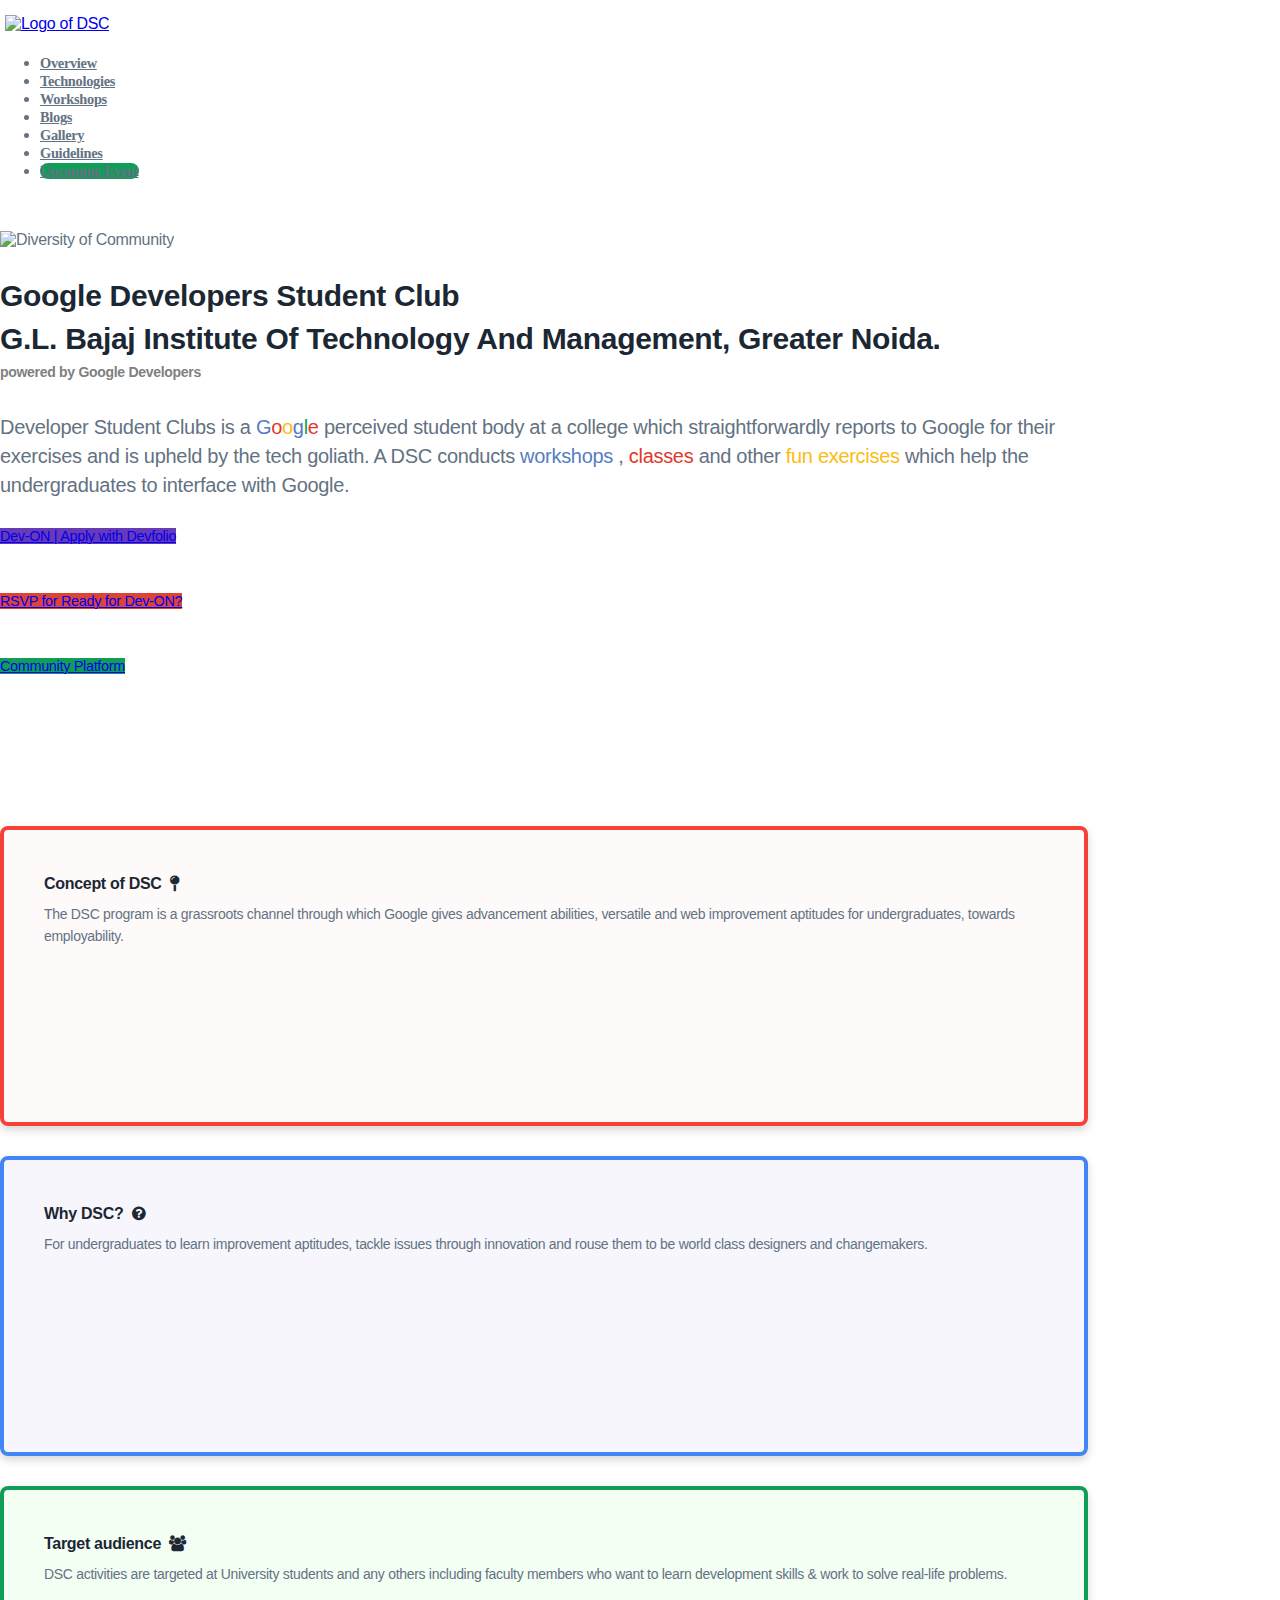
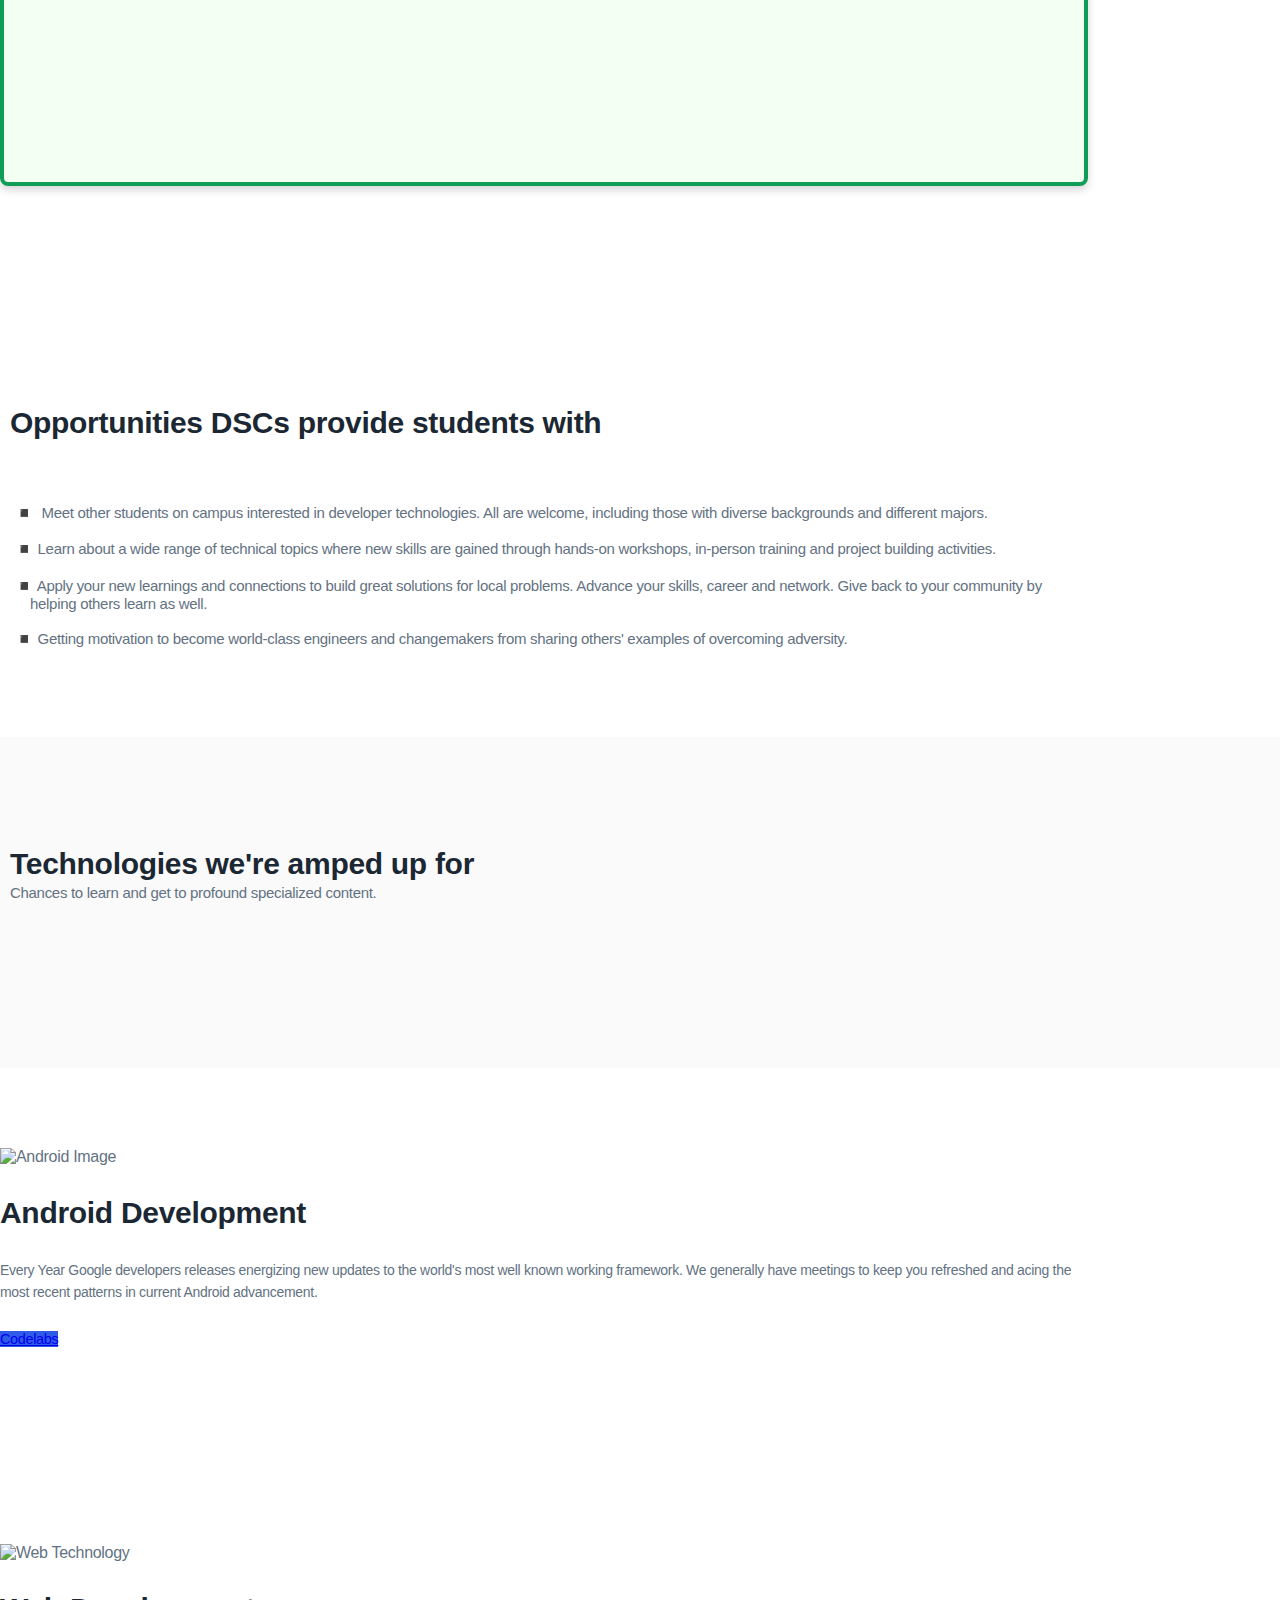
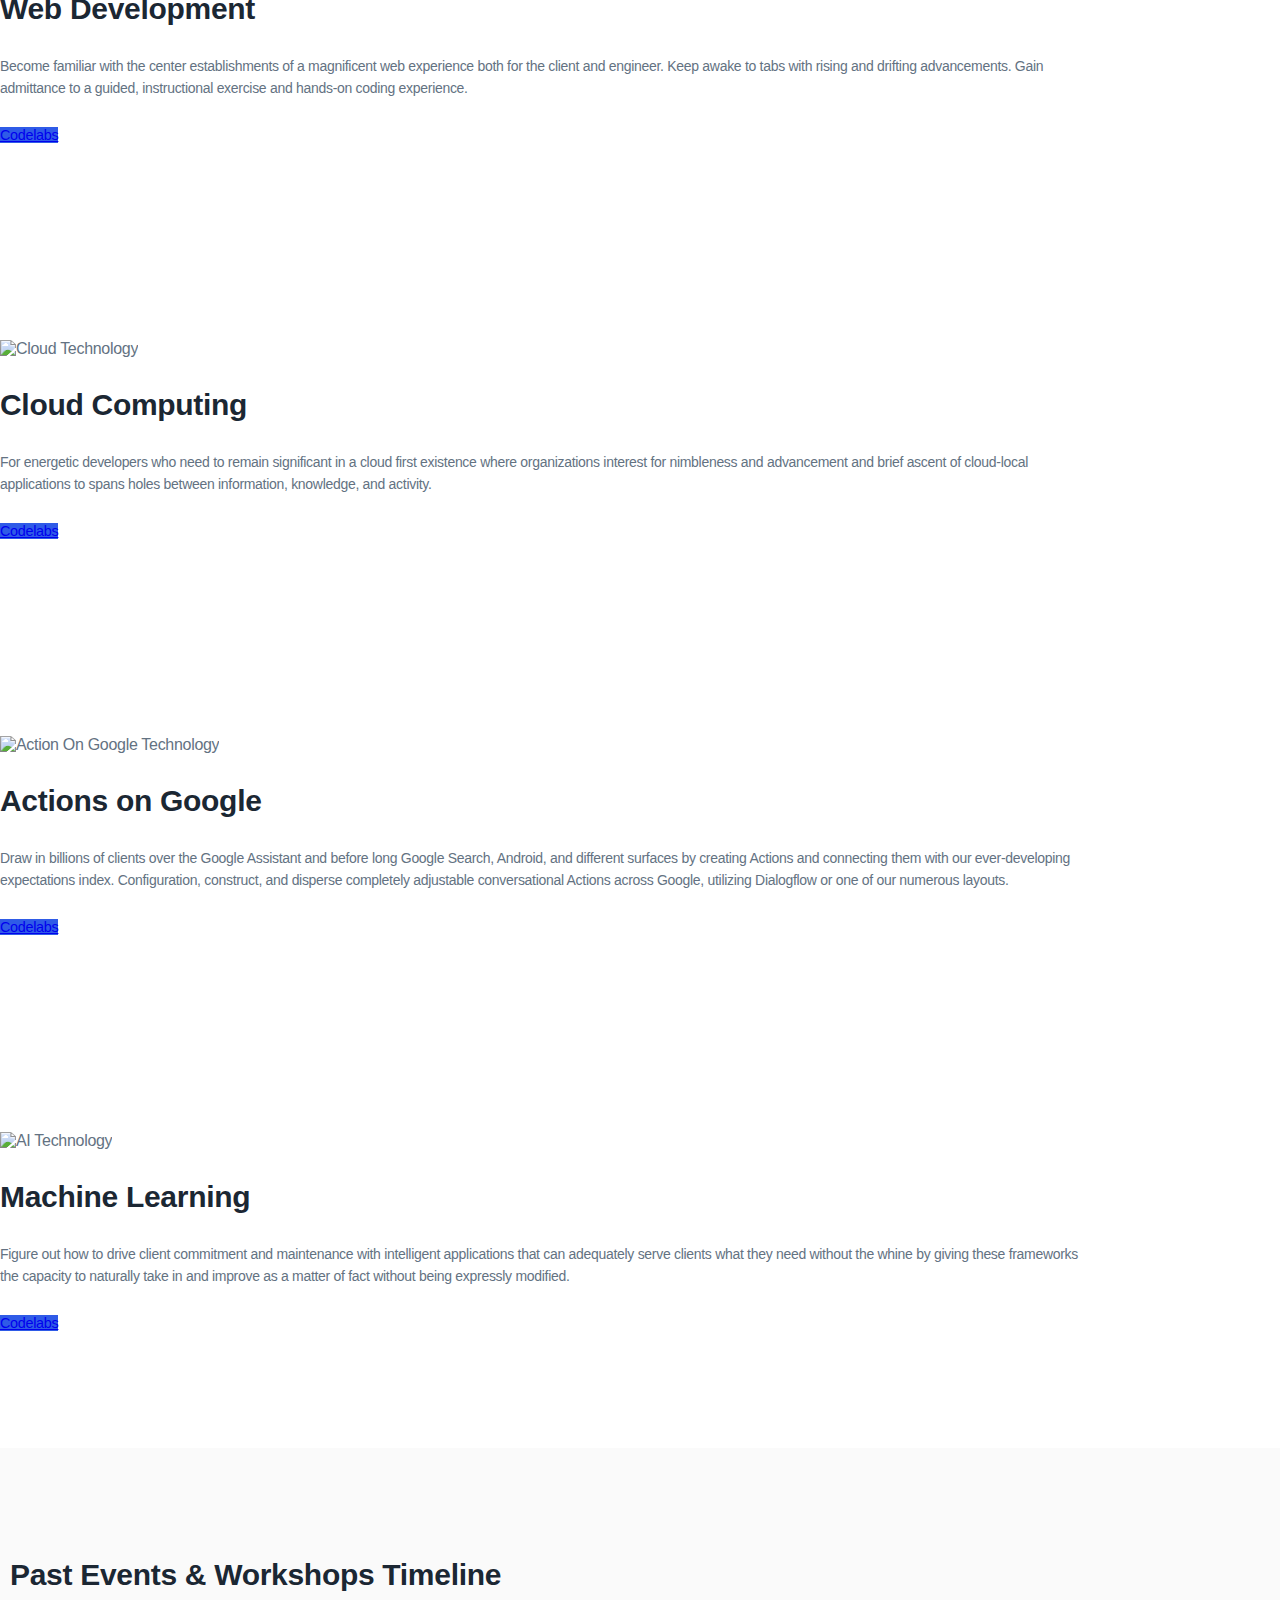
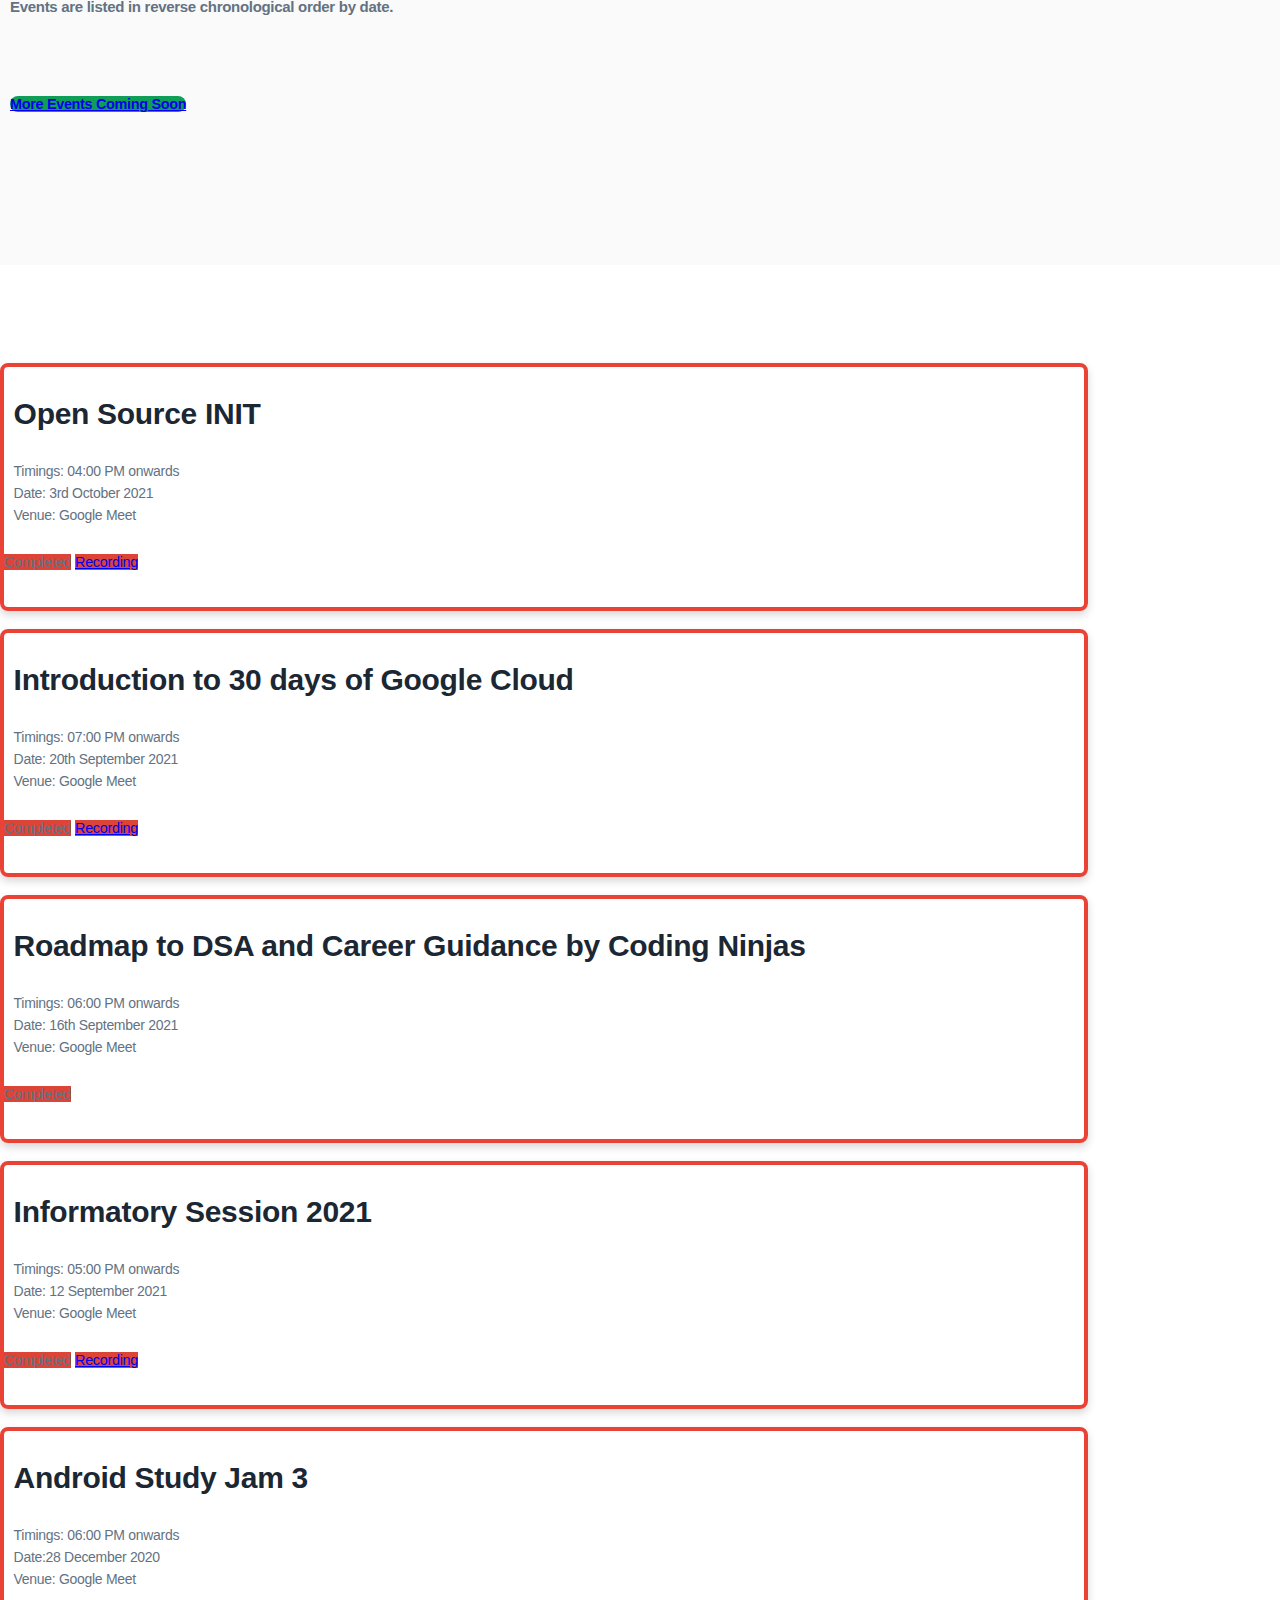
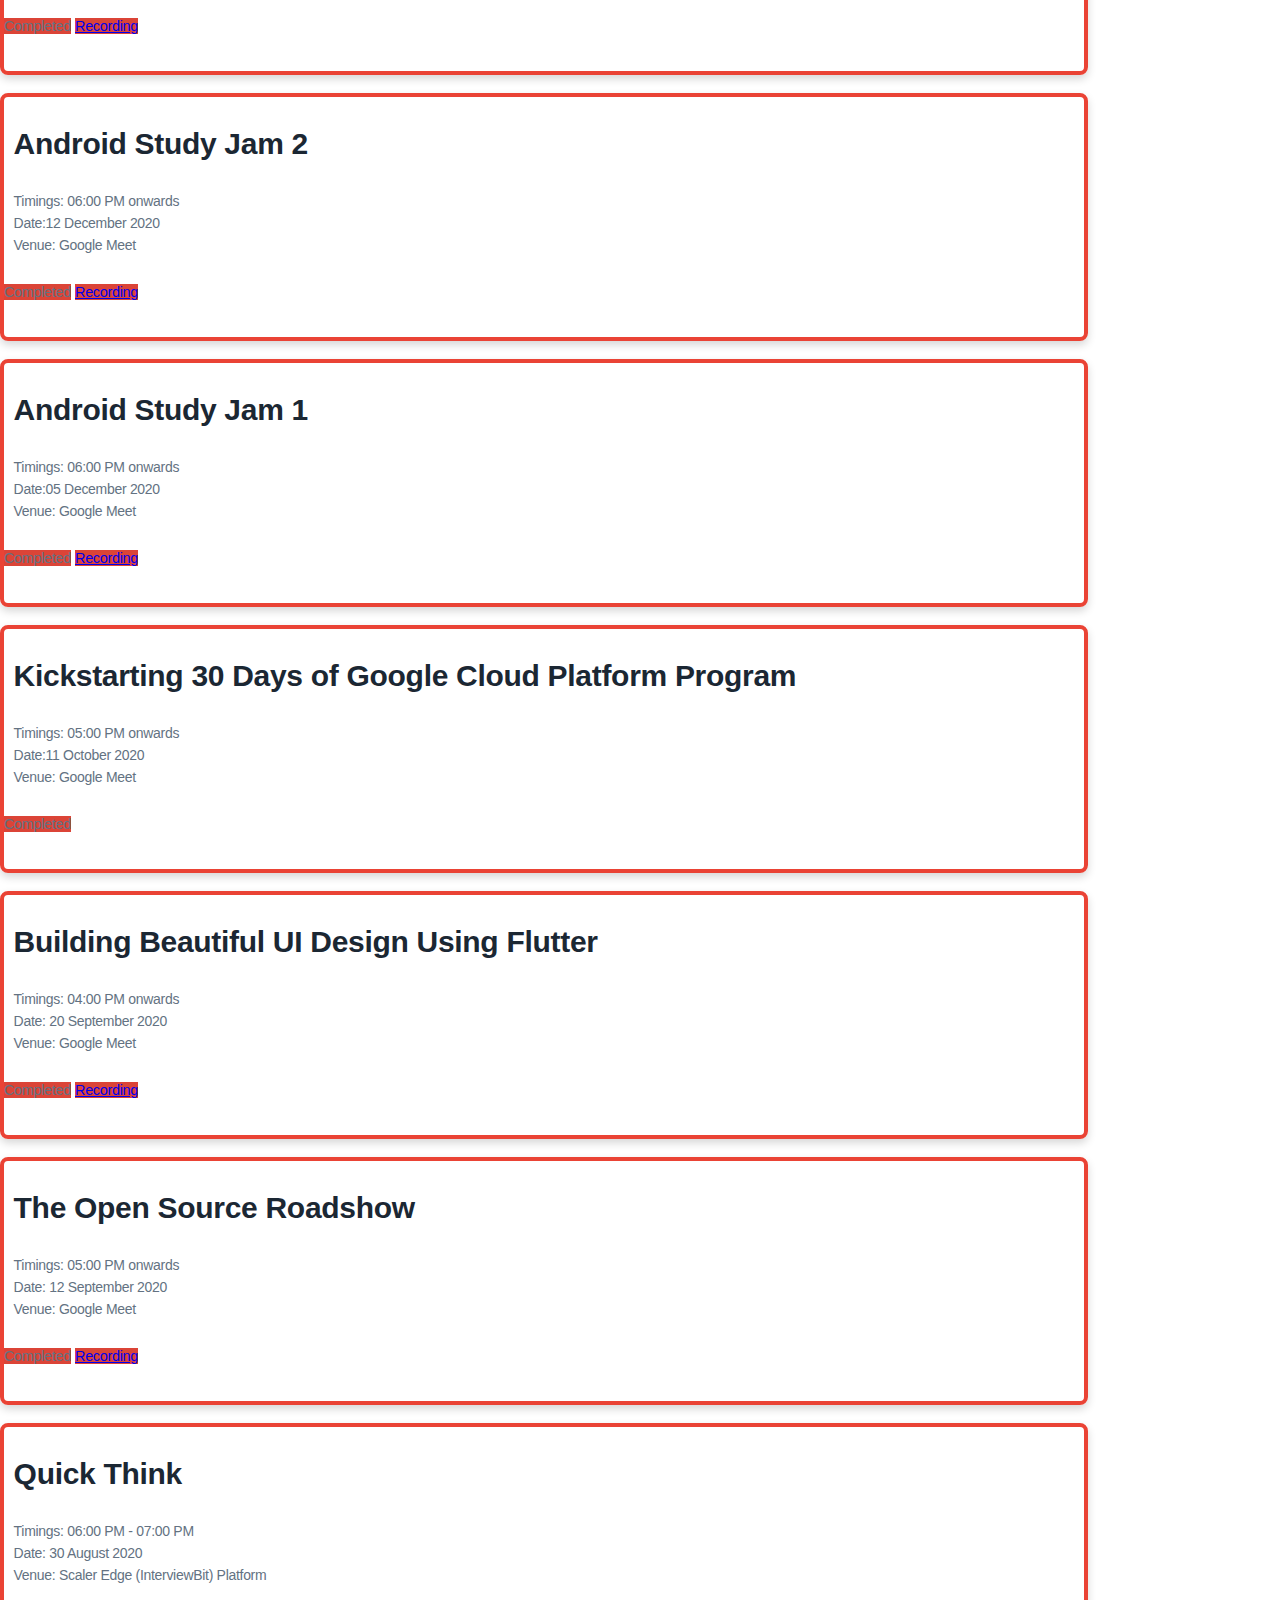
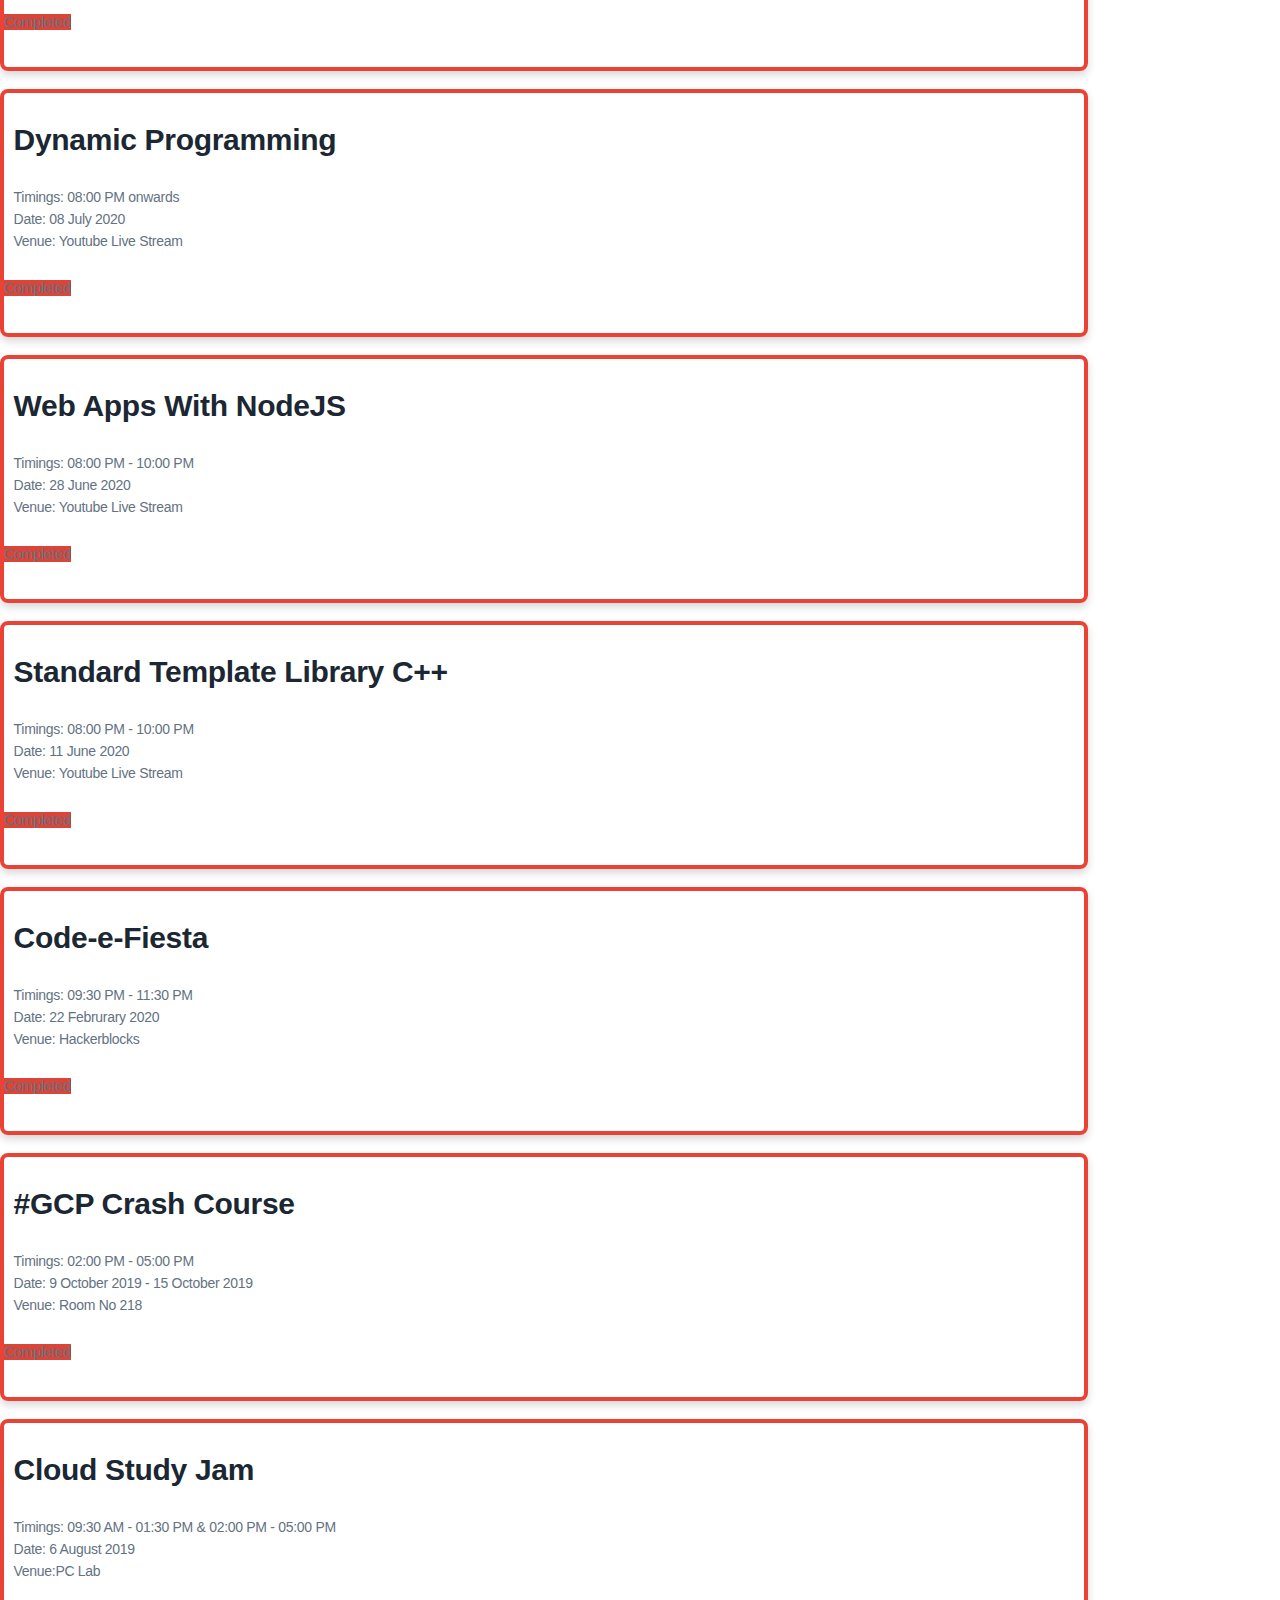
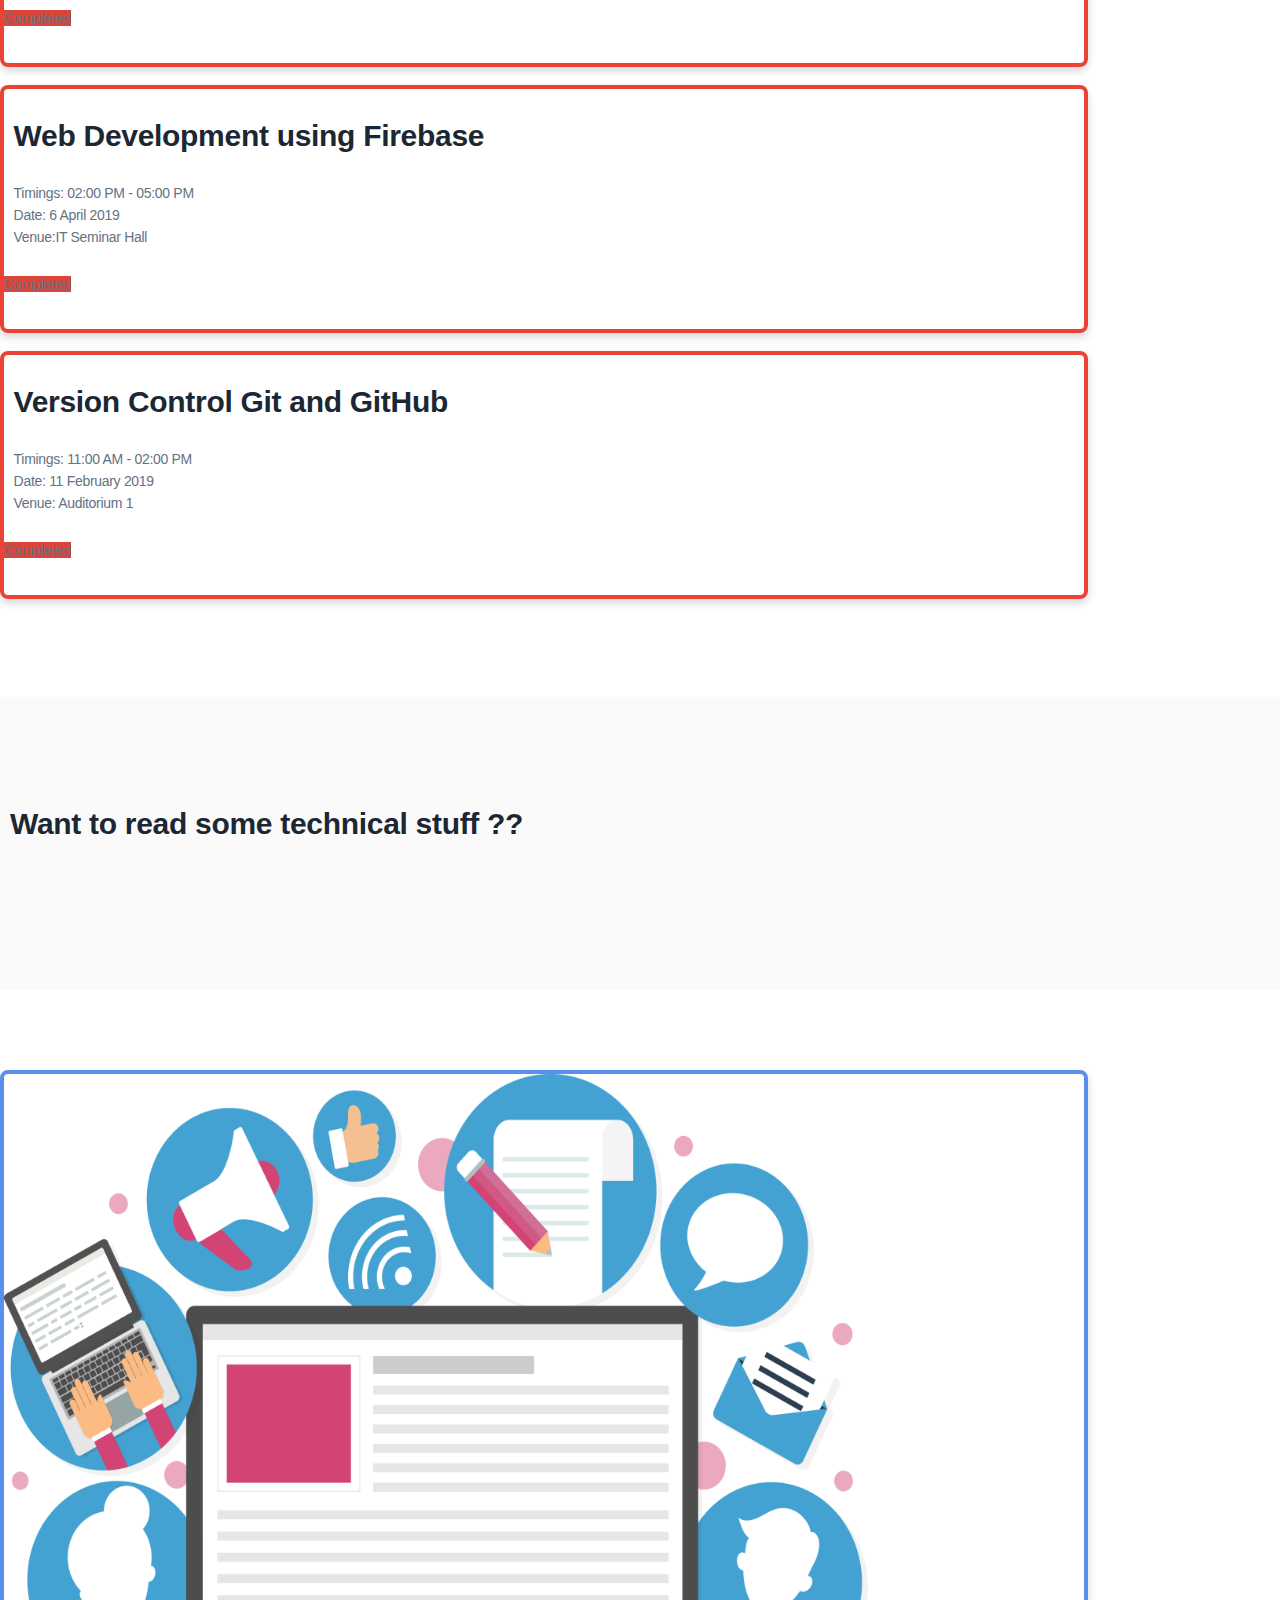
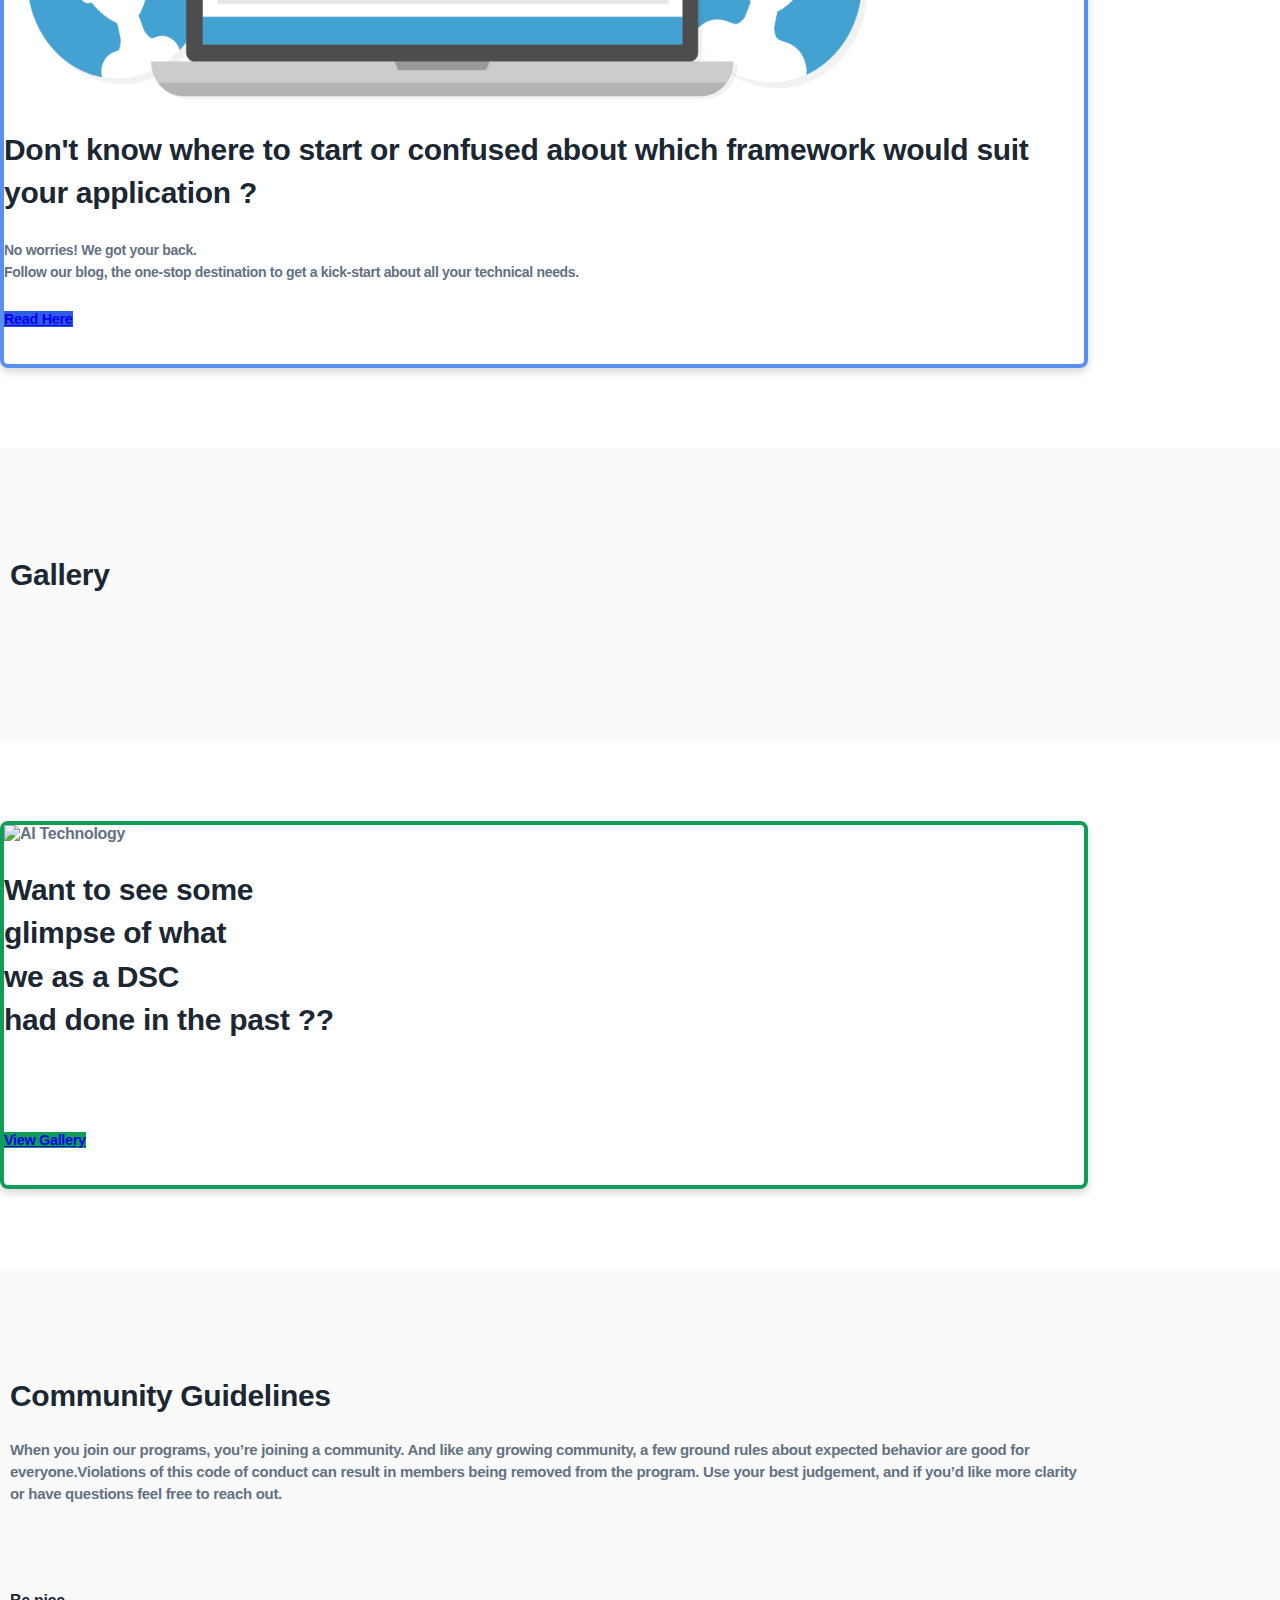
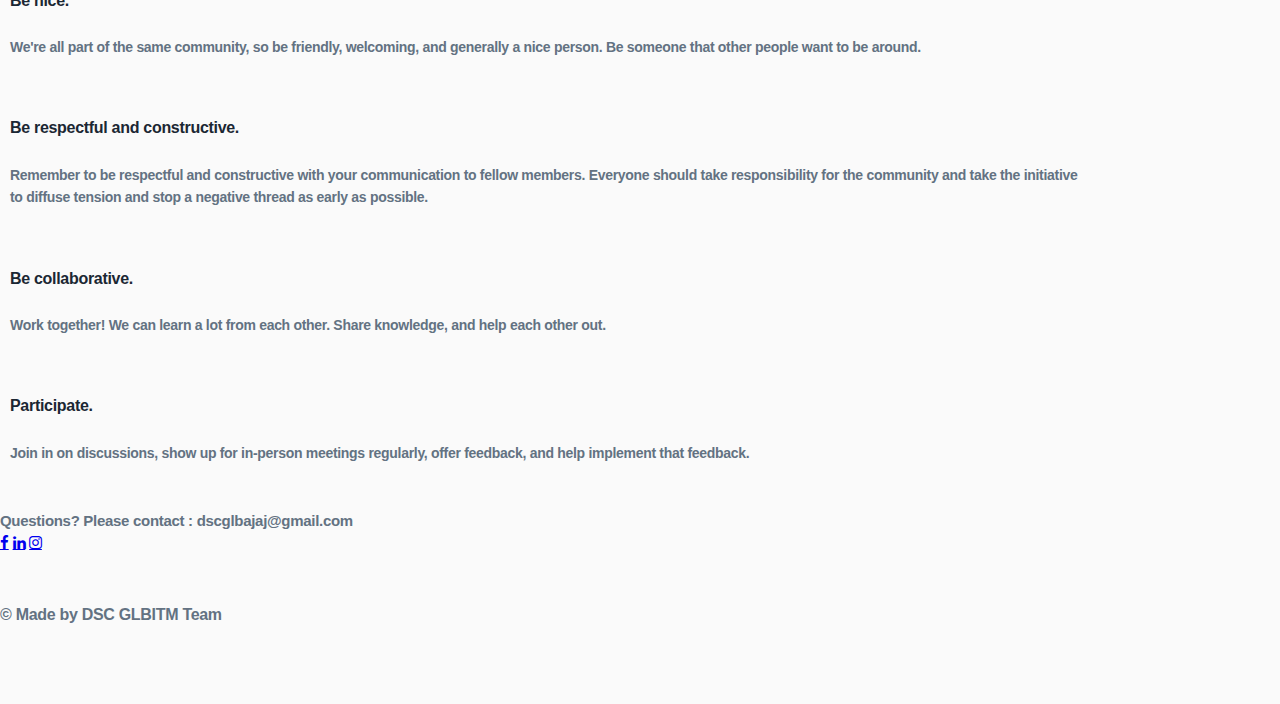
==== commit 2a3ca50e: "Update index.html" ====
--- a/index.html
+++ b/index.html
@@ -114,7 +114,7 @@
 			<div class="memberbuttondiv" >
                             <a target="_blank" aria-label="Become DSC Member" rel="noopener"
                                 class="btn btncustomred memberbutton waves-effect waves-light z-depth-3 btn-small valign-wrapper"
-                                href="https://gdsc.community.dev/j/gd6kdsc6swrkp/" ><span>RSVP for Get on with Dev-ON</span></a>
+                                href="https://gdsc.community.dev/j/yepeym3r69ucw/" ><span>RSVP for Ready for Dev-ON?</span></a>
                         </div>
                         <div class="memberbuttondiv">
                                 <a target="_blank" aria-label="Become DSC Member" rel="noopener"
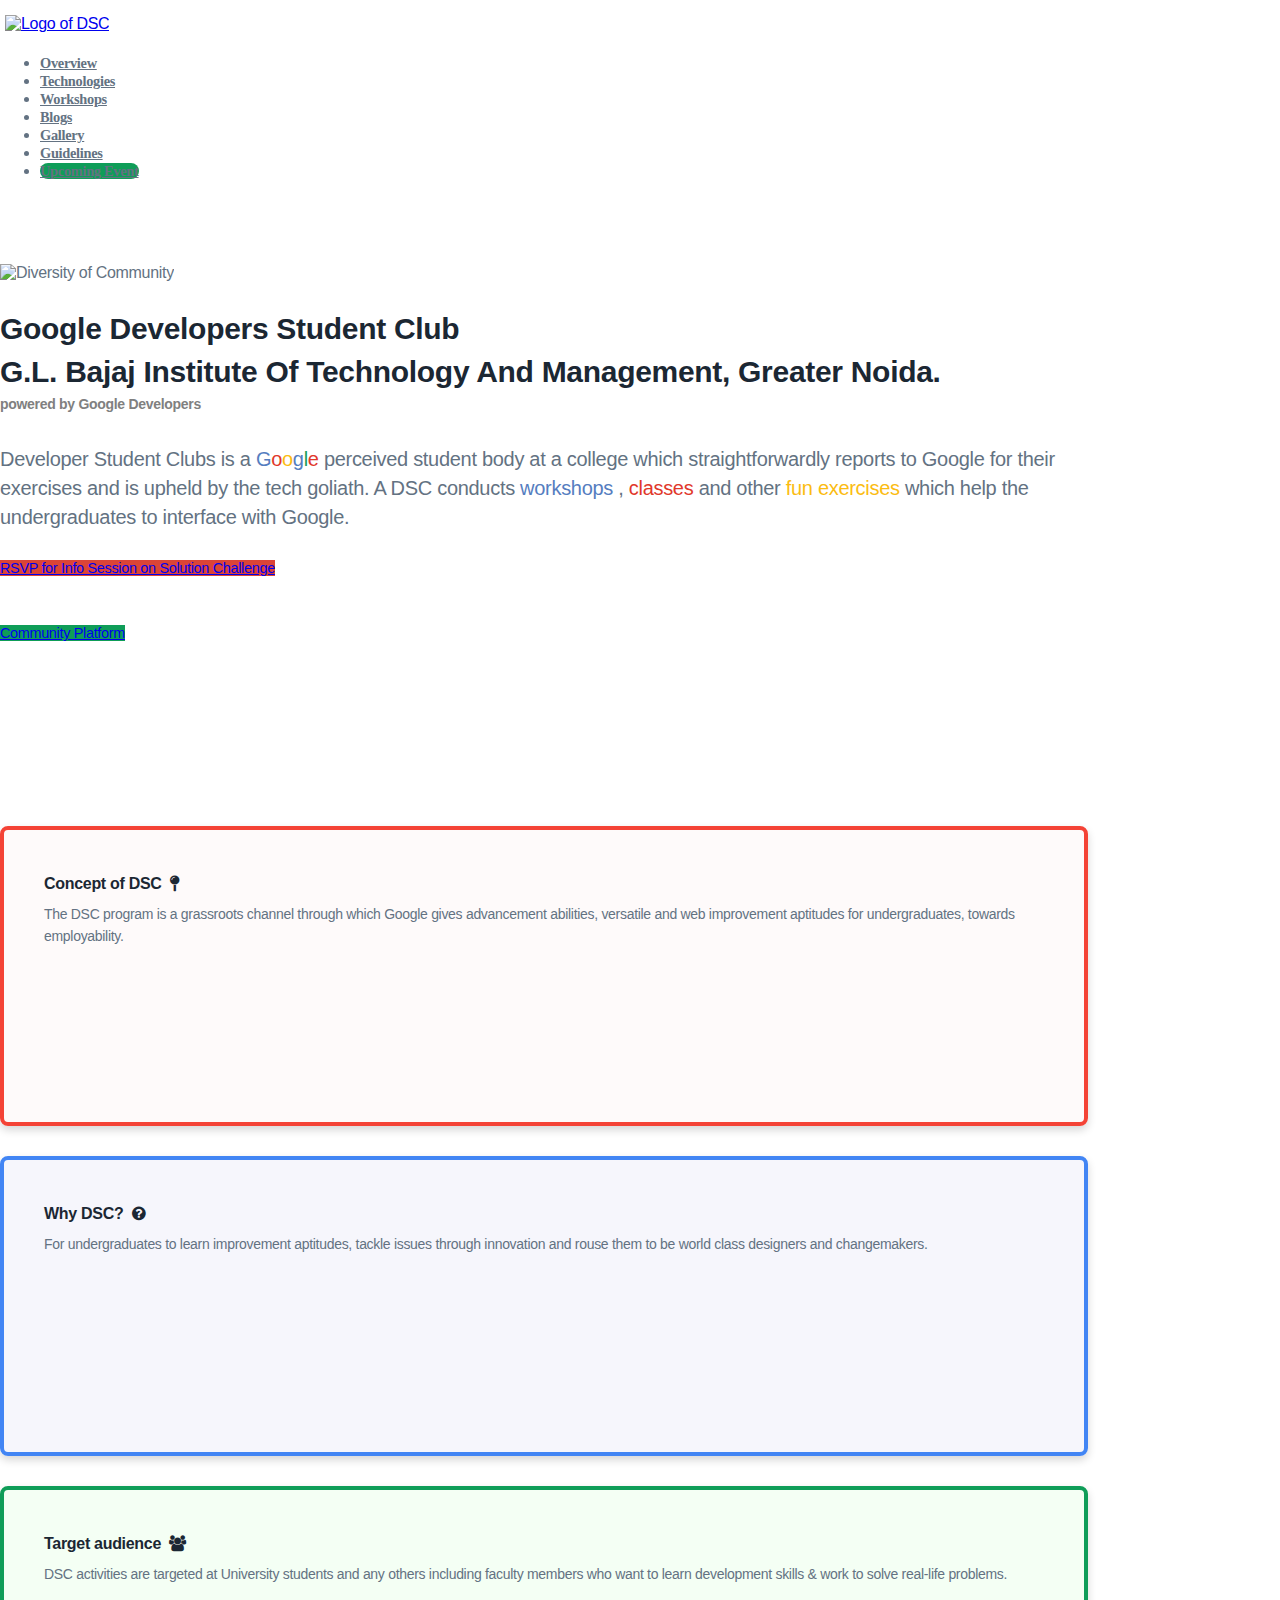
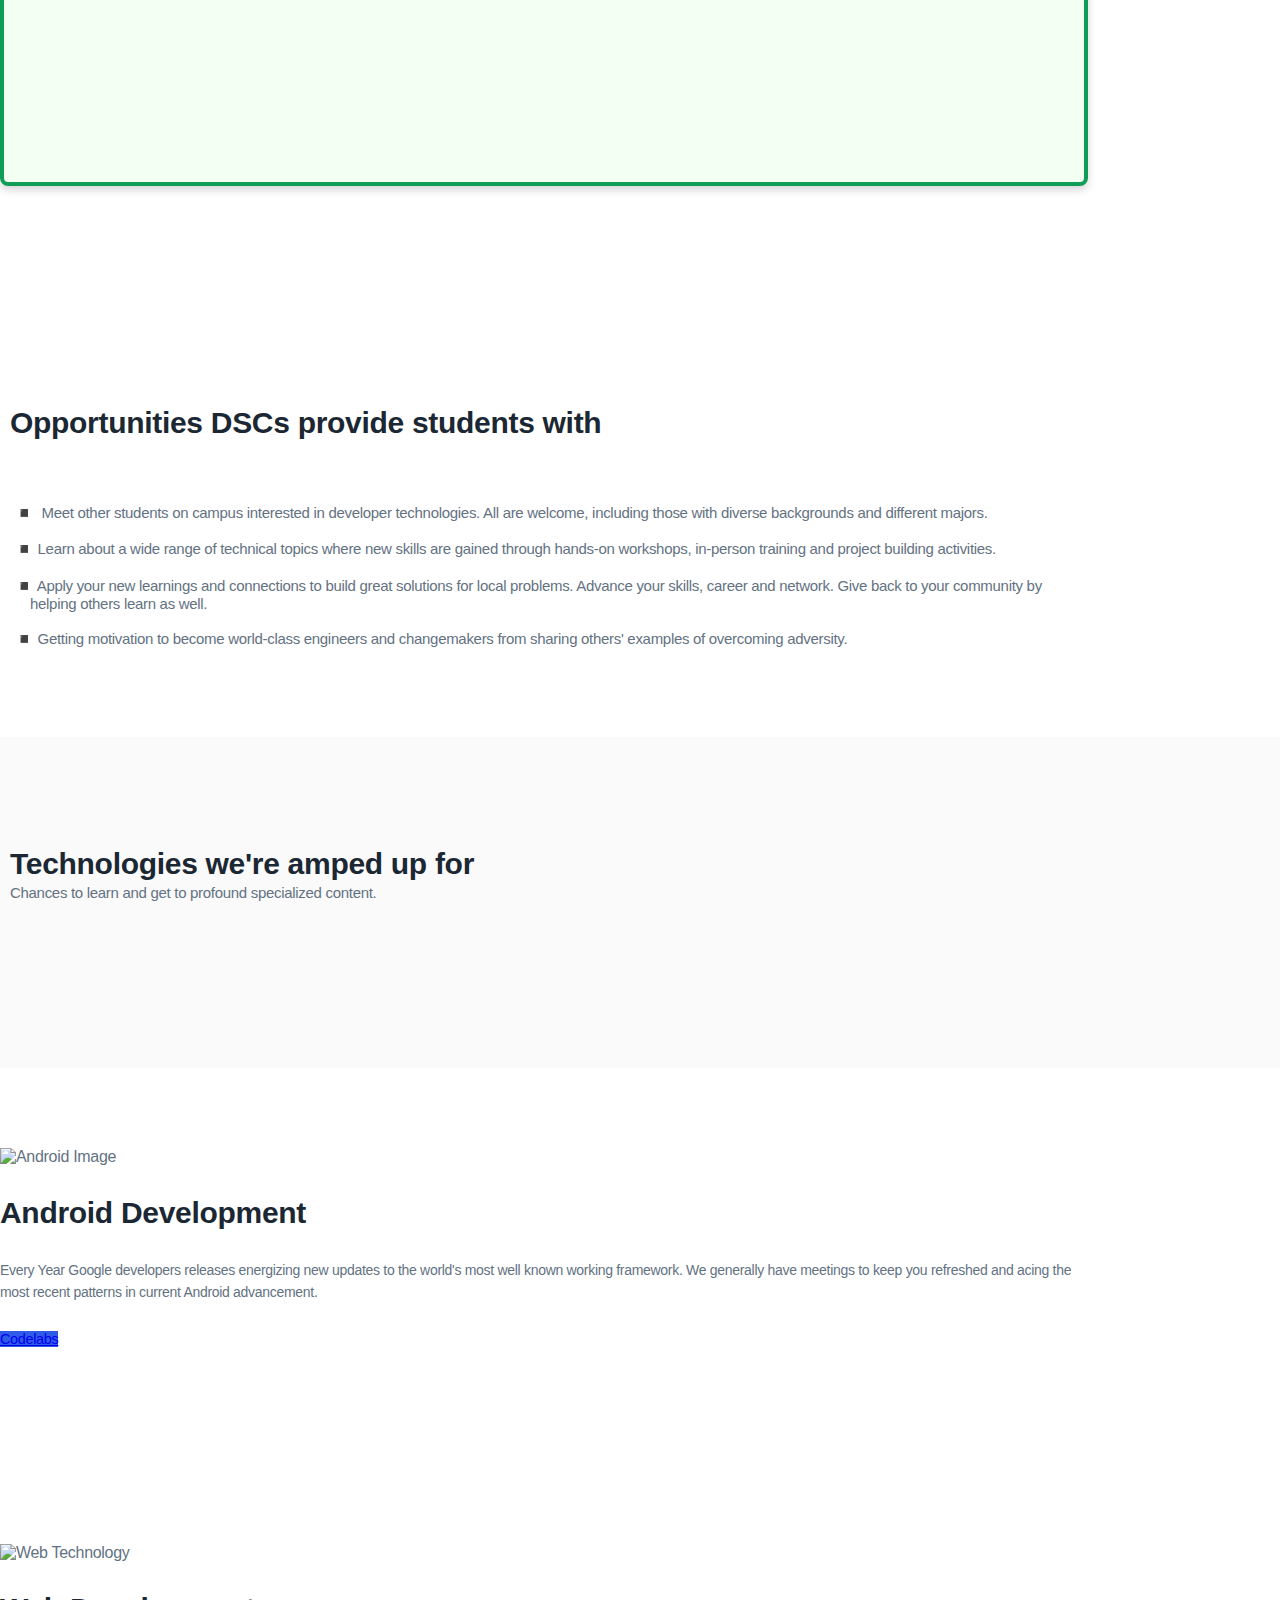
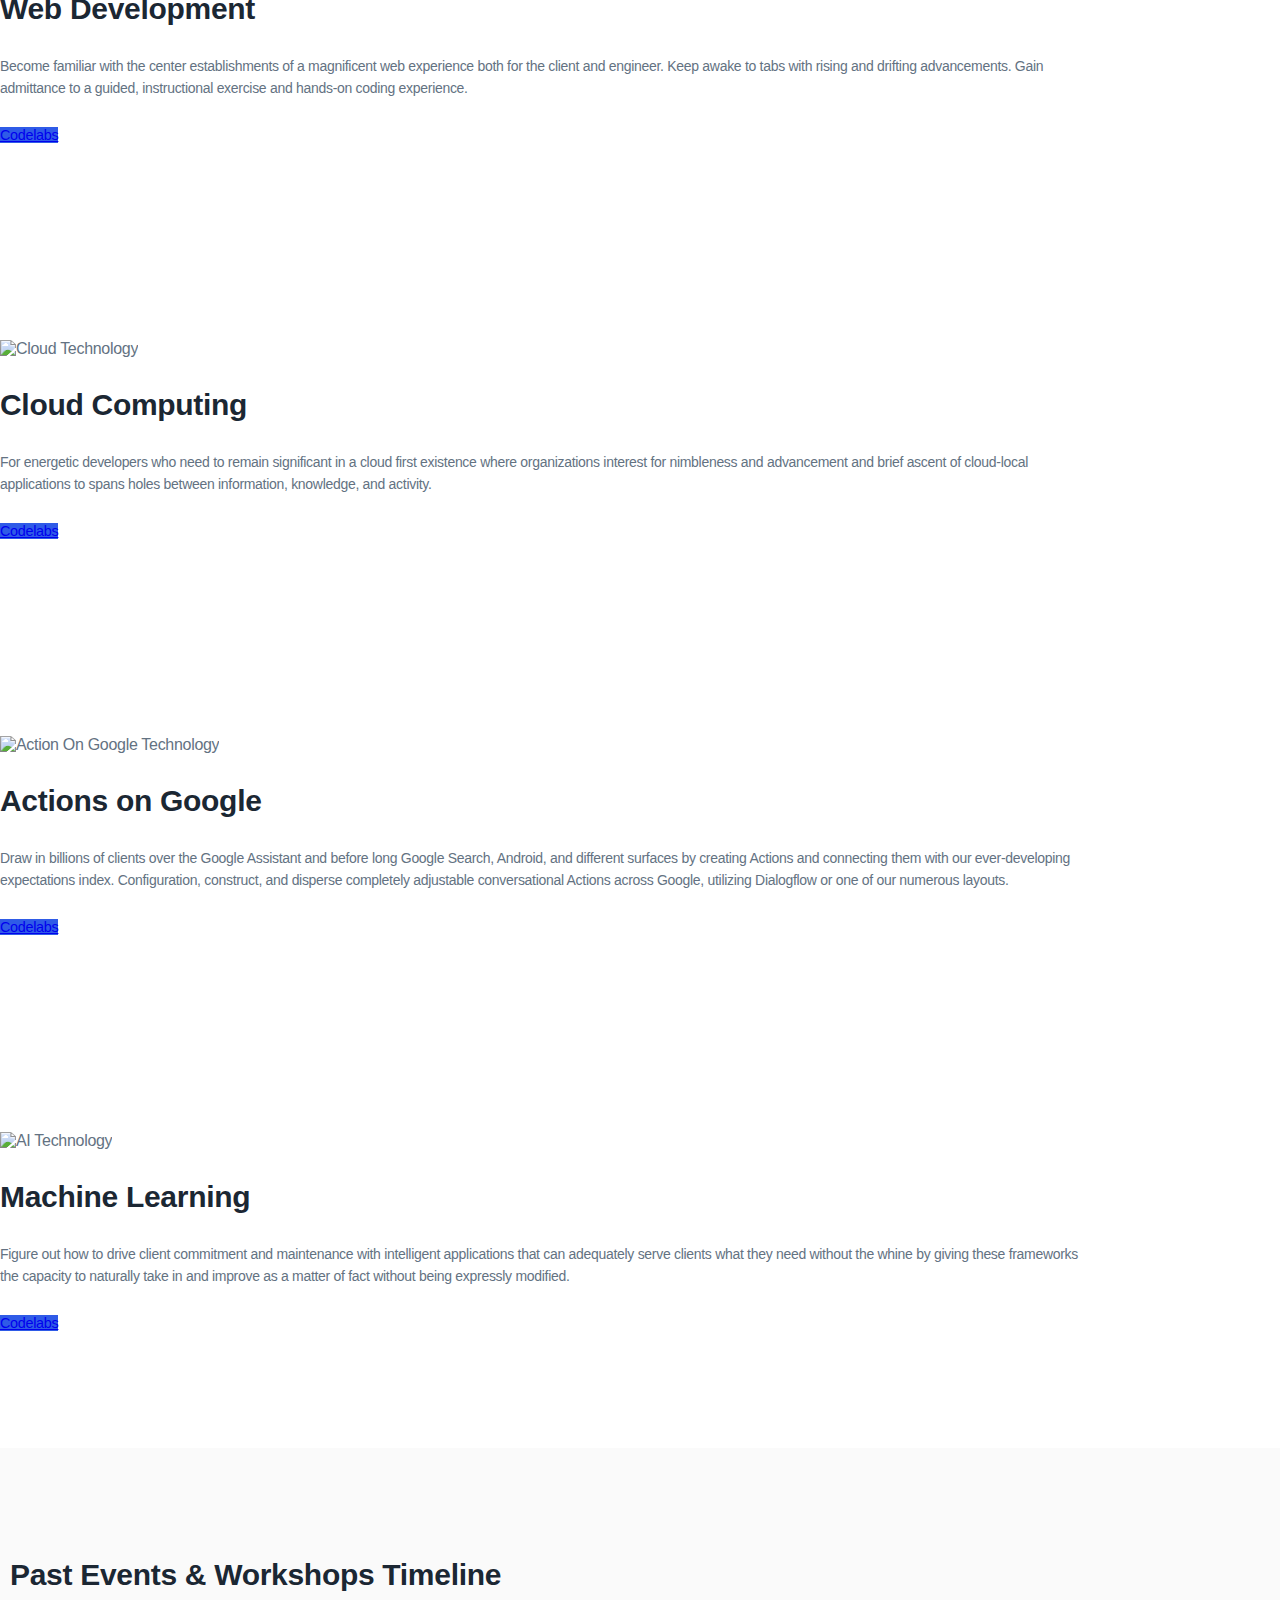
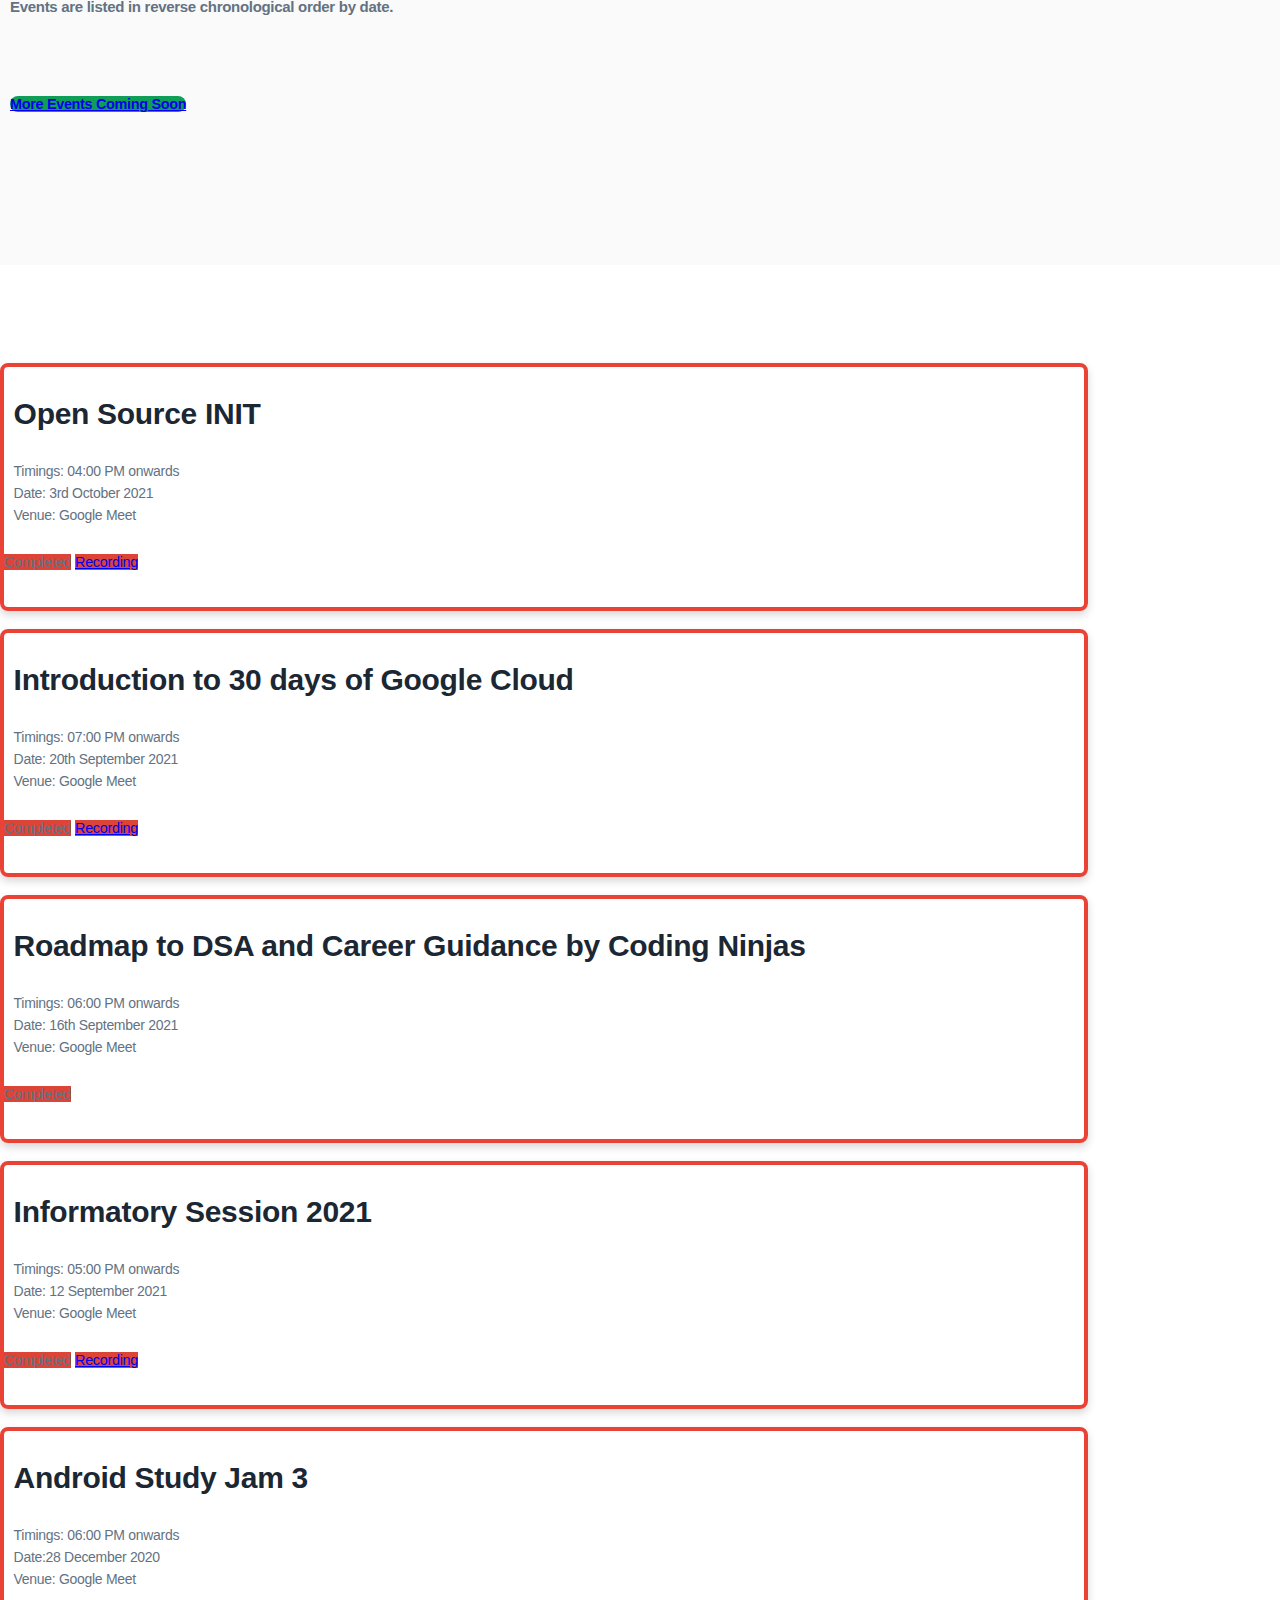
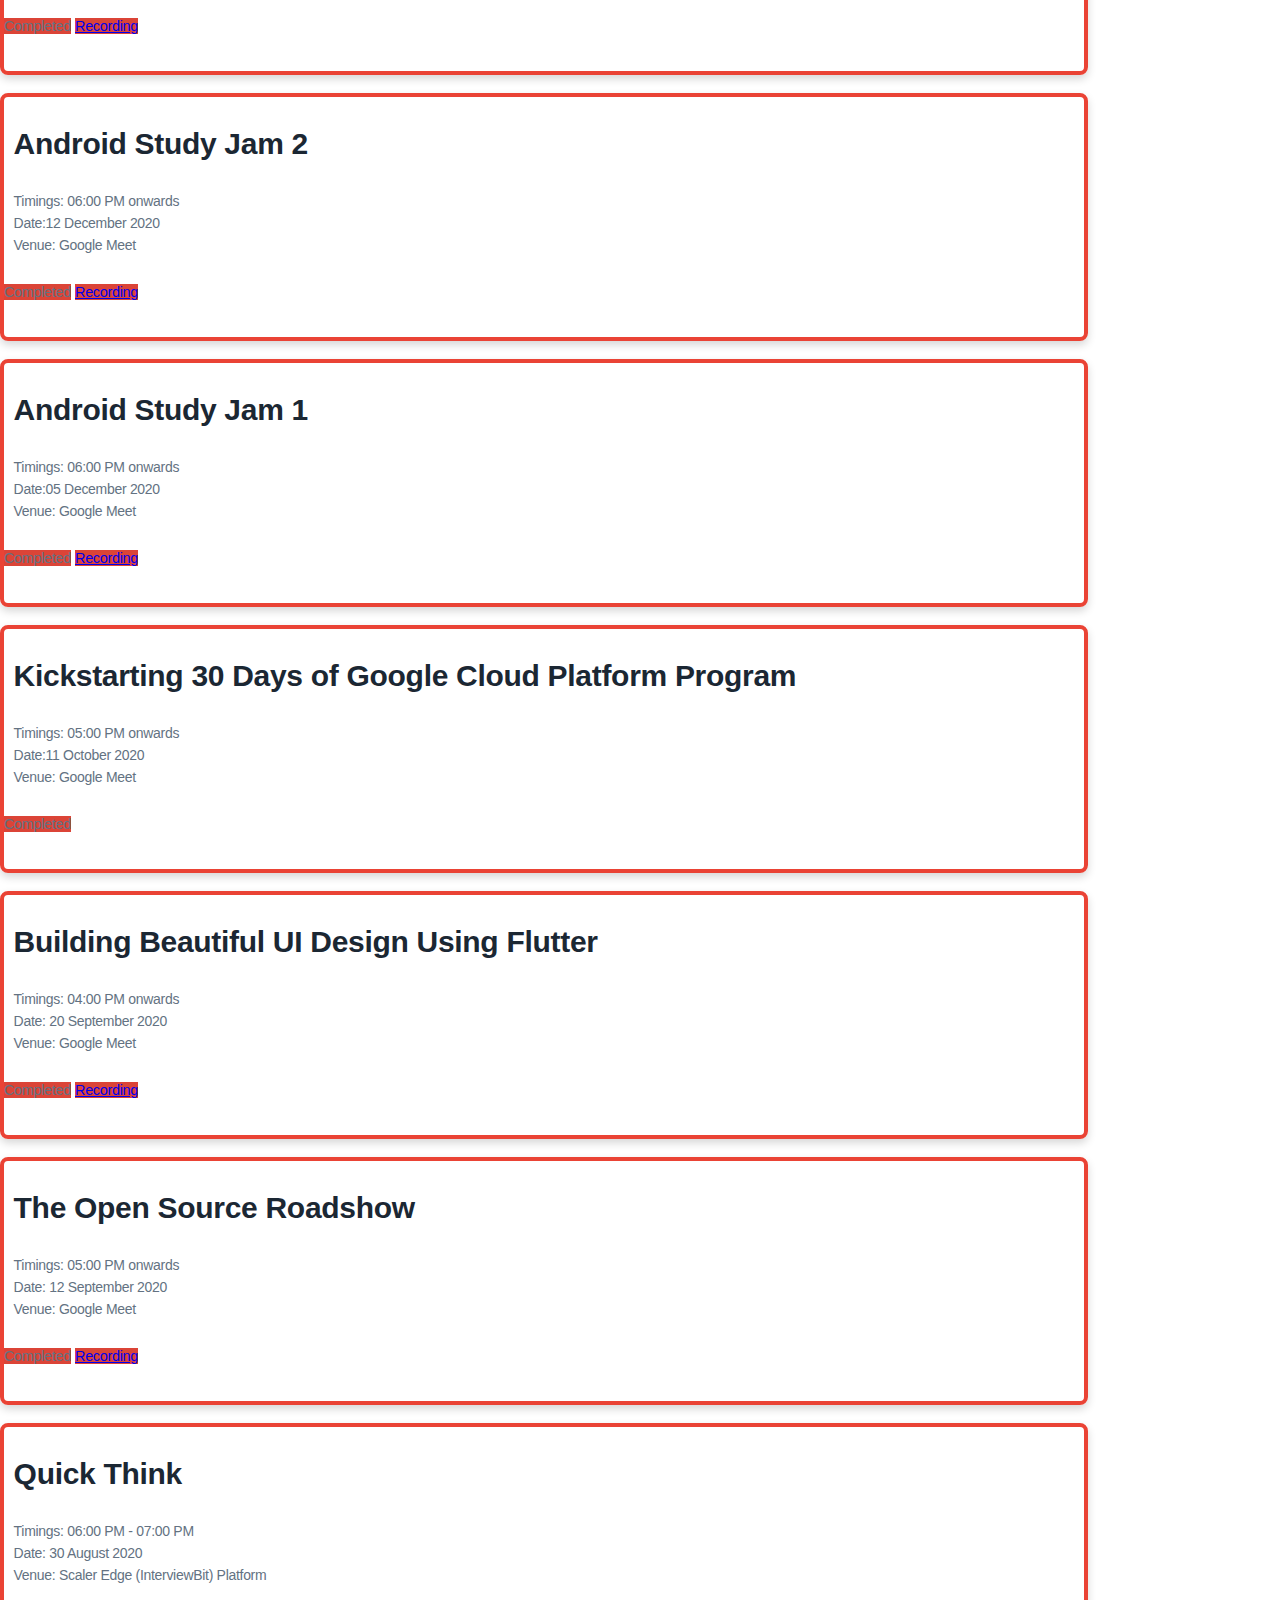
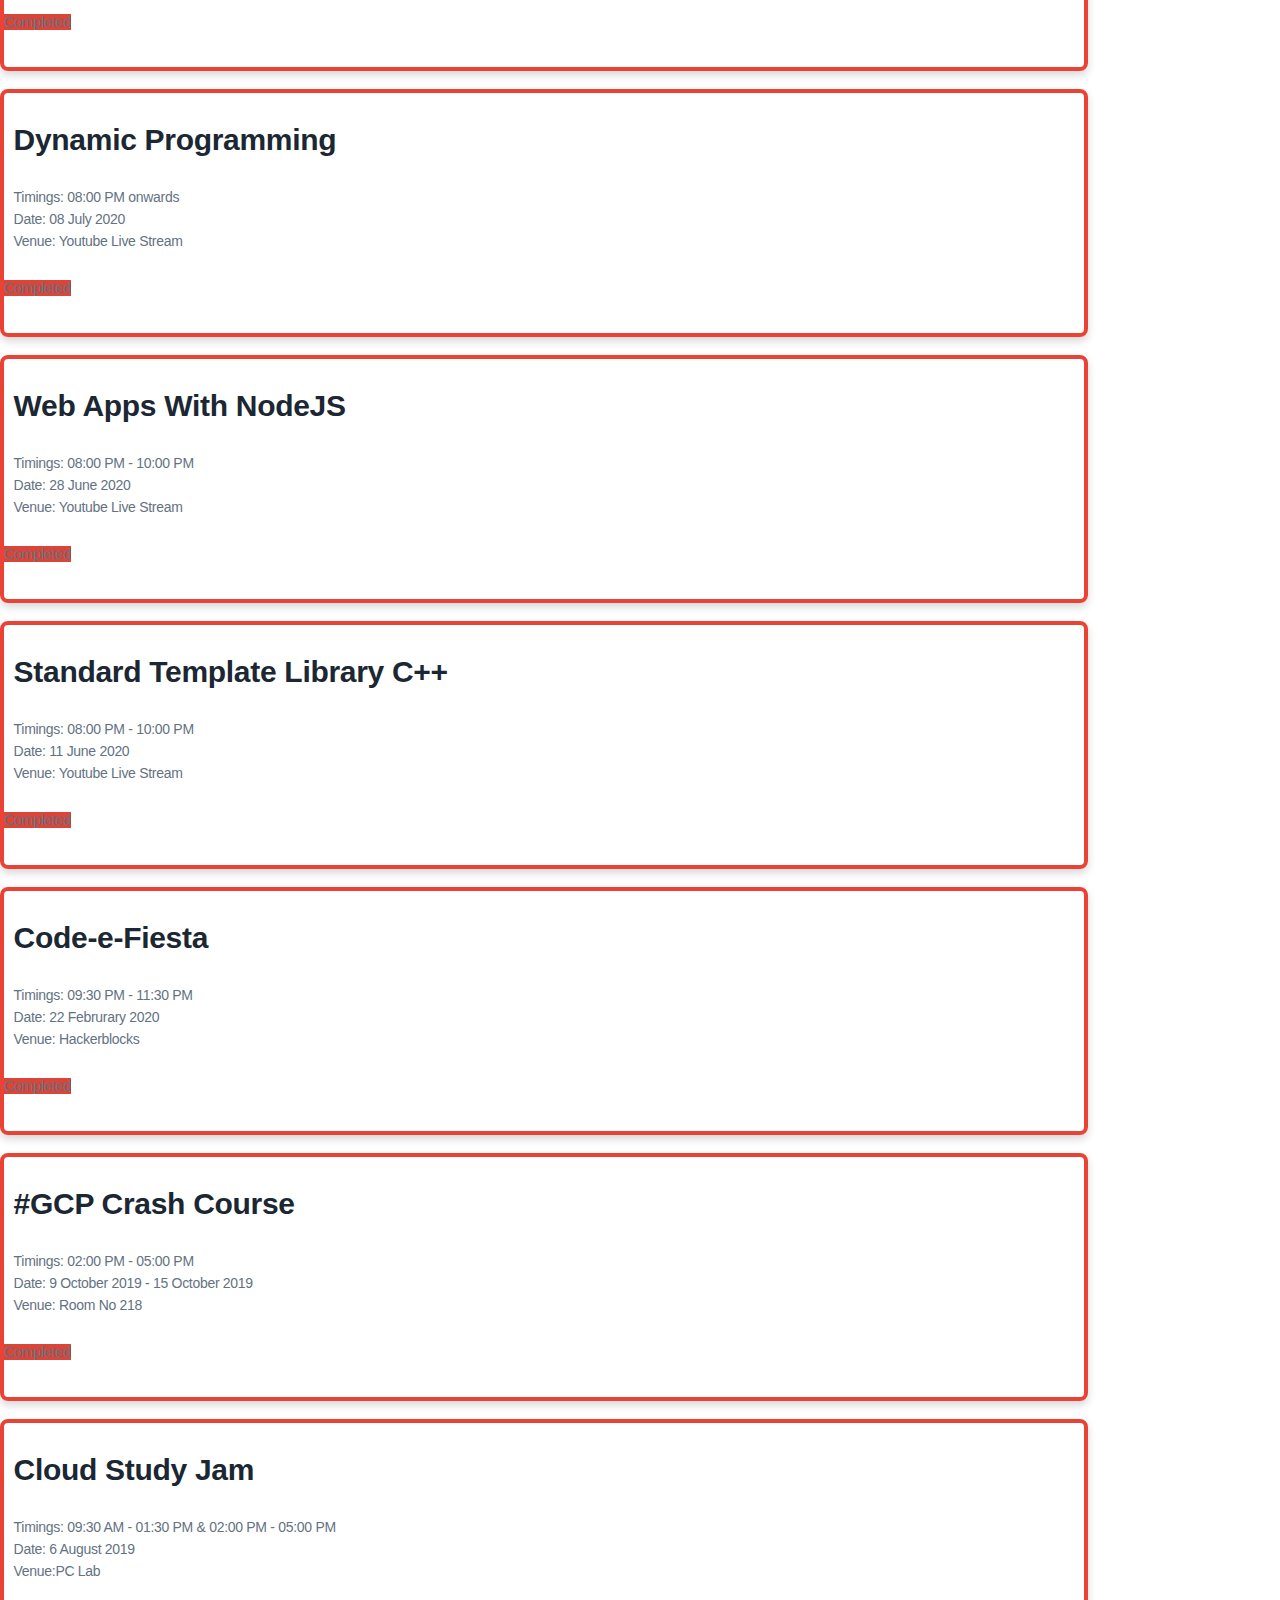
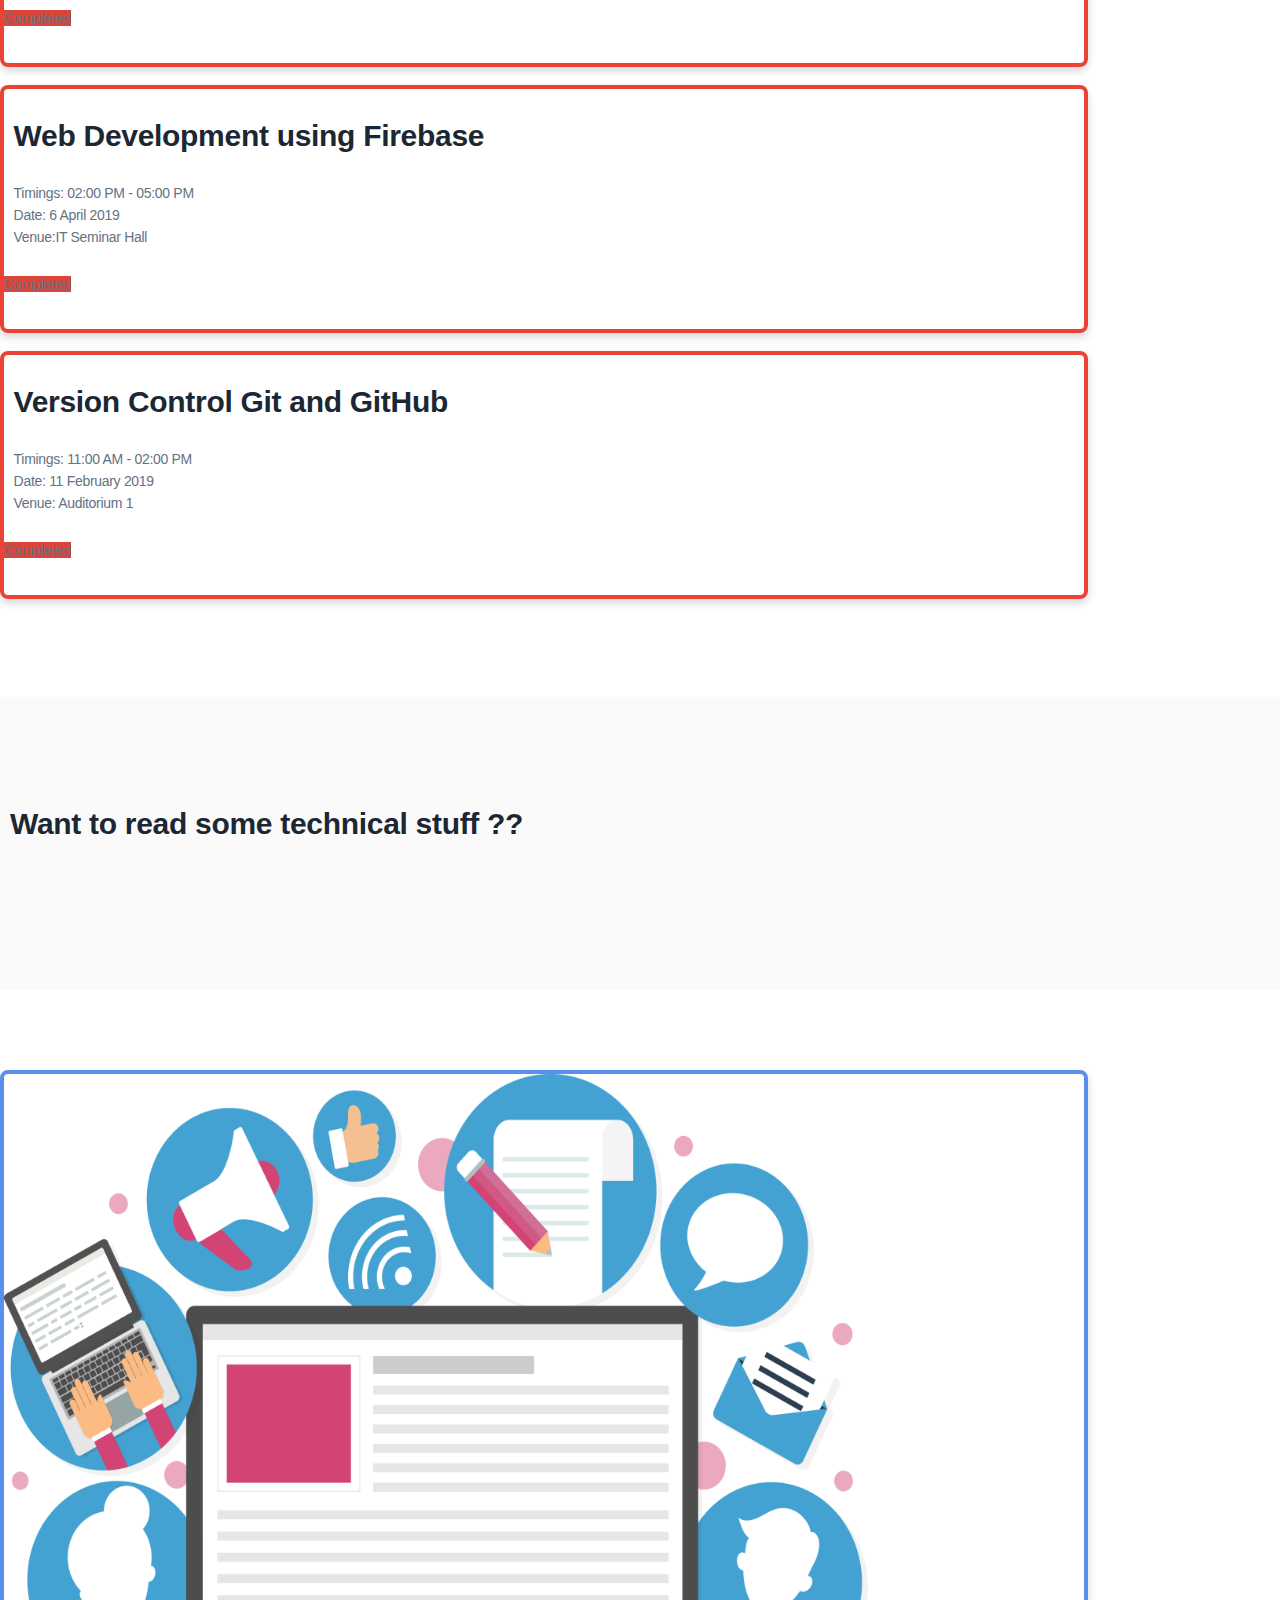
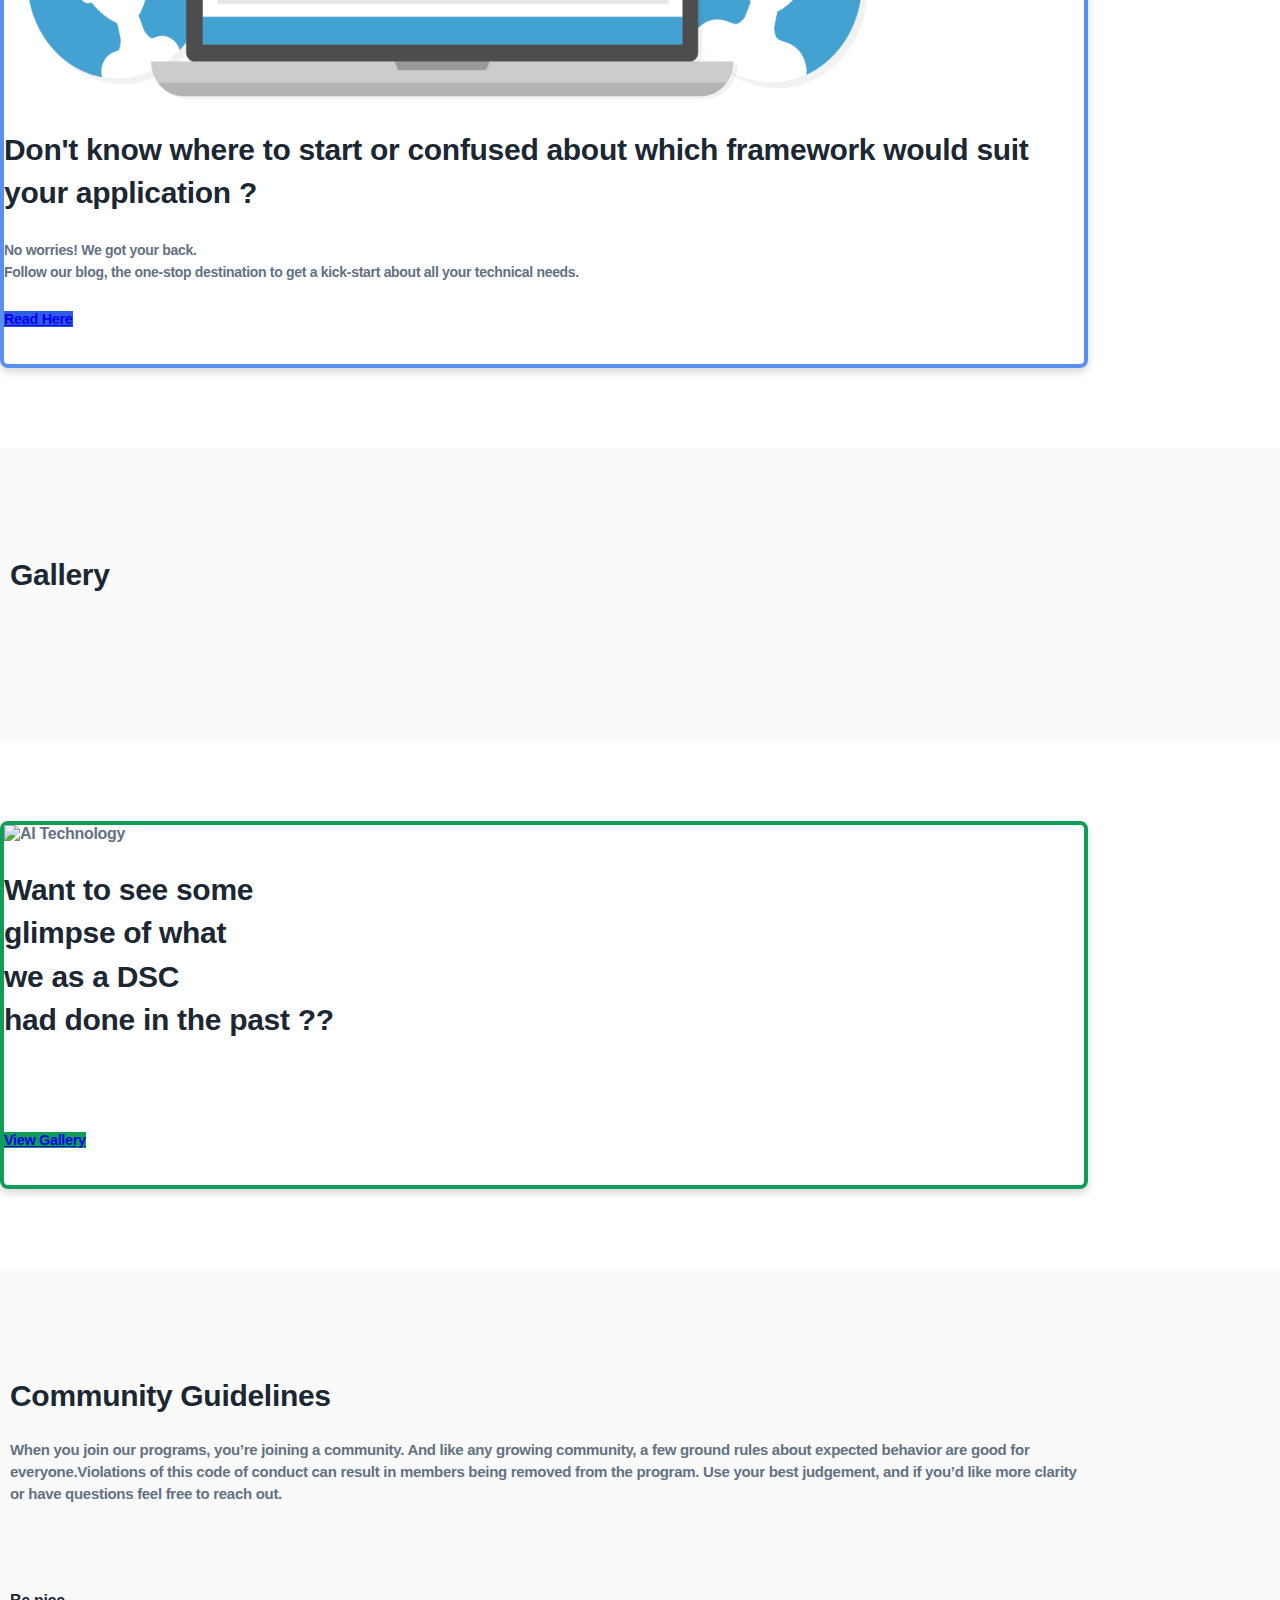
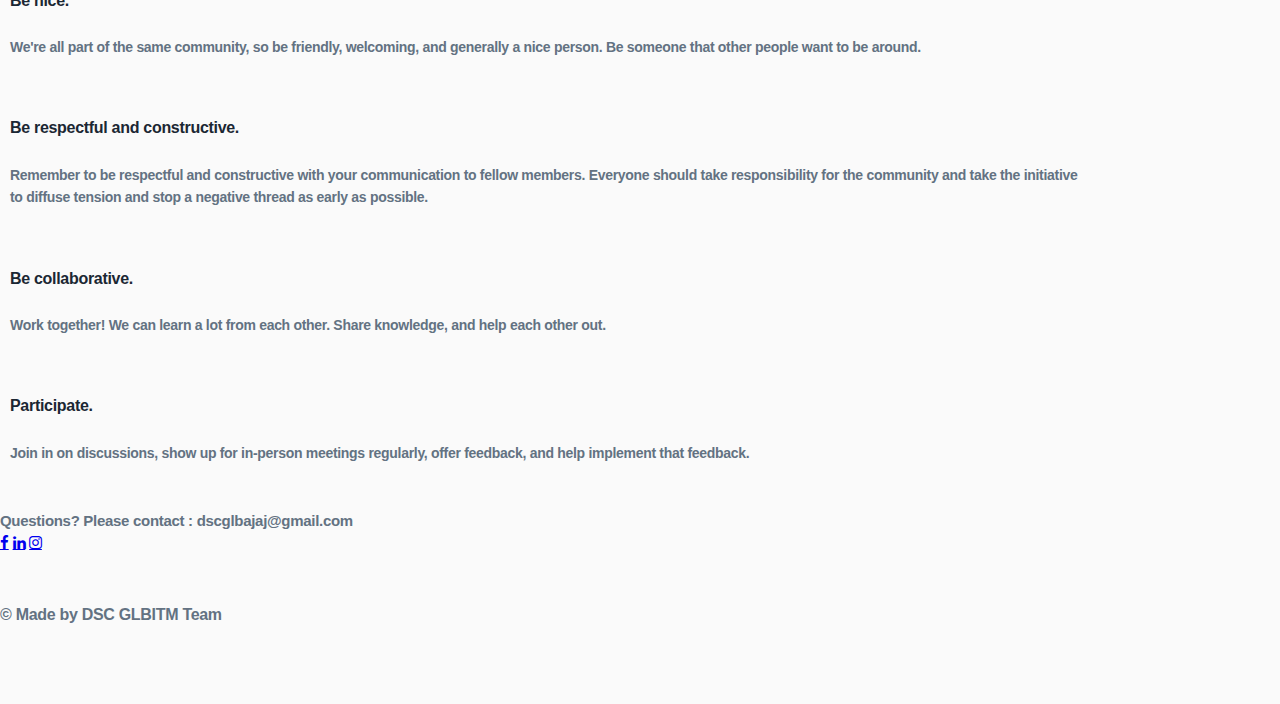
==== commit 6337867f: "Update index.html" ====
--- a/index.html
+++ b/index.html
@@ -104,17 +104,17 @@
                             <a target="_blank" aria-label="Become DSC Member" rel="noopener"
                                 class="btn btncustomviolet memberbutton waves-effect waves-light z-depth-3 btn-small valign-wrapper"
                                 href="https://www.hackerrank.com/gdsc-codigo-1-0"><span>Participate in Codigo 1.0</span></a>
-                        </div> -->
+                        </div> 
 			
 			<div class="memberbuttondiv">
                             <a target="_blank" aria-label="Become DSC Member" rel="noopener"
                                 class="btn btncustomviolet memberbutton waves-effect waves-light z-depth-3 btn-small valign-wrapper"
 			       href="https://devon-1.devfolio.co/"><span>Dev-ON | Apply with Devfolio</span></a>
-                        </div>
+                        </div> -->
 			<div class="memberbuttondiv" >
                             <a target="_blank" aria-label="Become DSC Member" rel="noopener"
                                 class="btn btncustomred memberbutton waves-effect waves-light z-depth-3 btn-small valign-wrapper"
-                                href="https://gdsc.community.dev/j/yepeym3r69ucw/" ><span>RSVP for Ready for Dev-ON?</span></a>
+                                href="https://gdsc.community.dev/j/cbvvsc94bsy7f/" ><span>RSVP for Info Session on Solution Challenge</span></a>
                         </div>
                         <div class="memberbuttondiv">
                                 <a target="_blank" aria-label="Become DSC Member" rel="noopener"
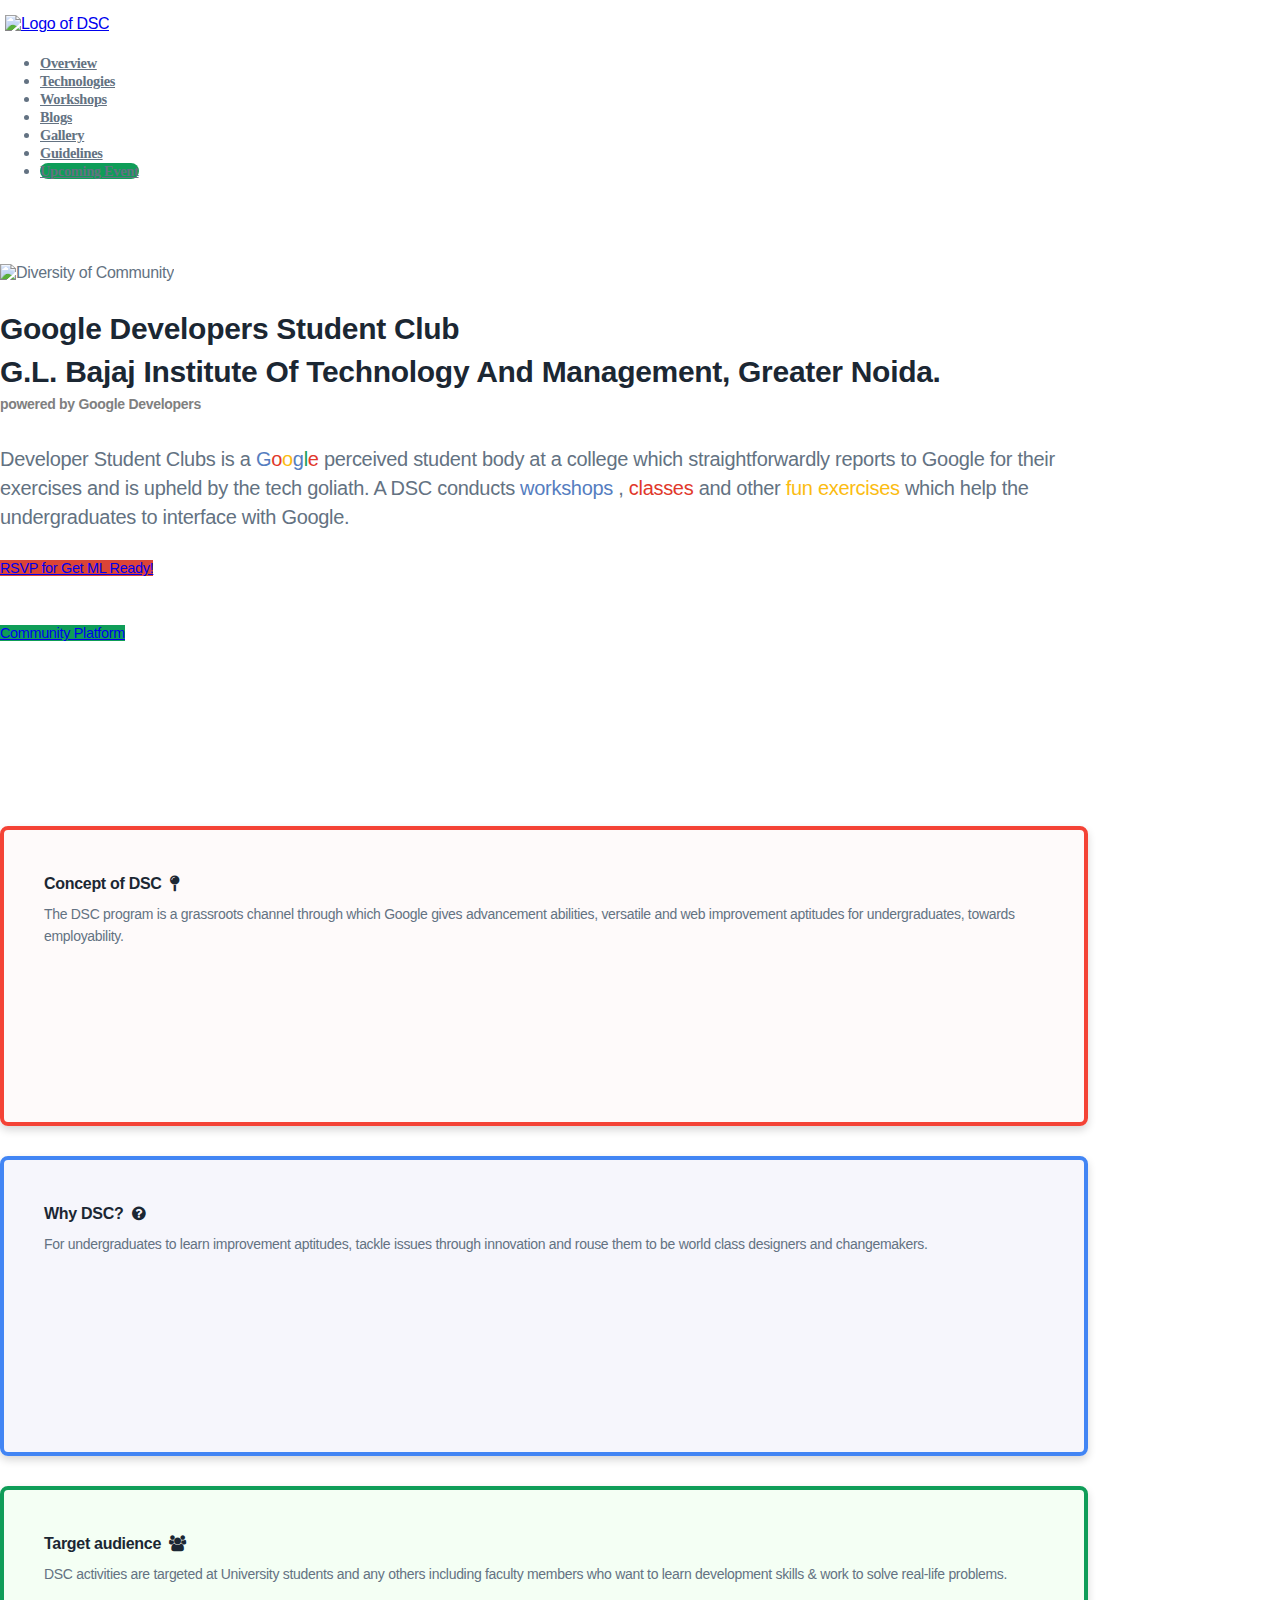
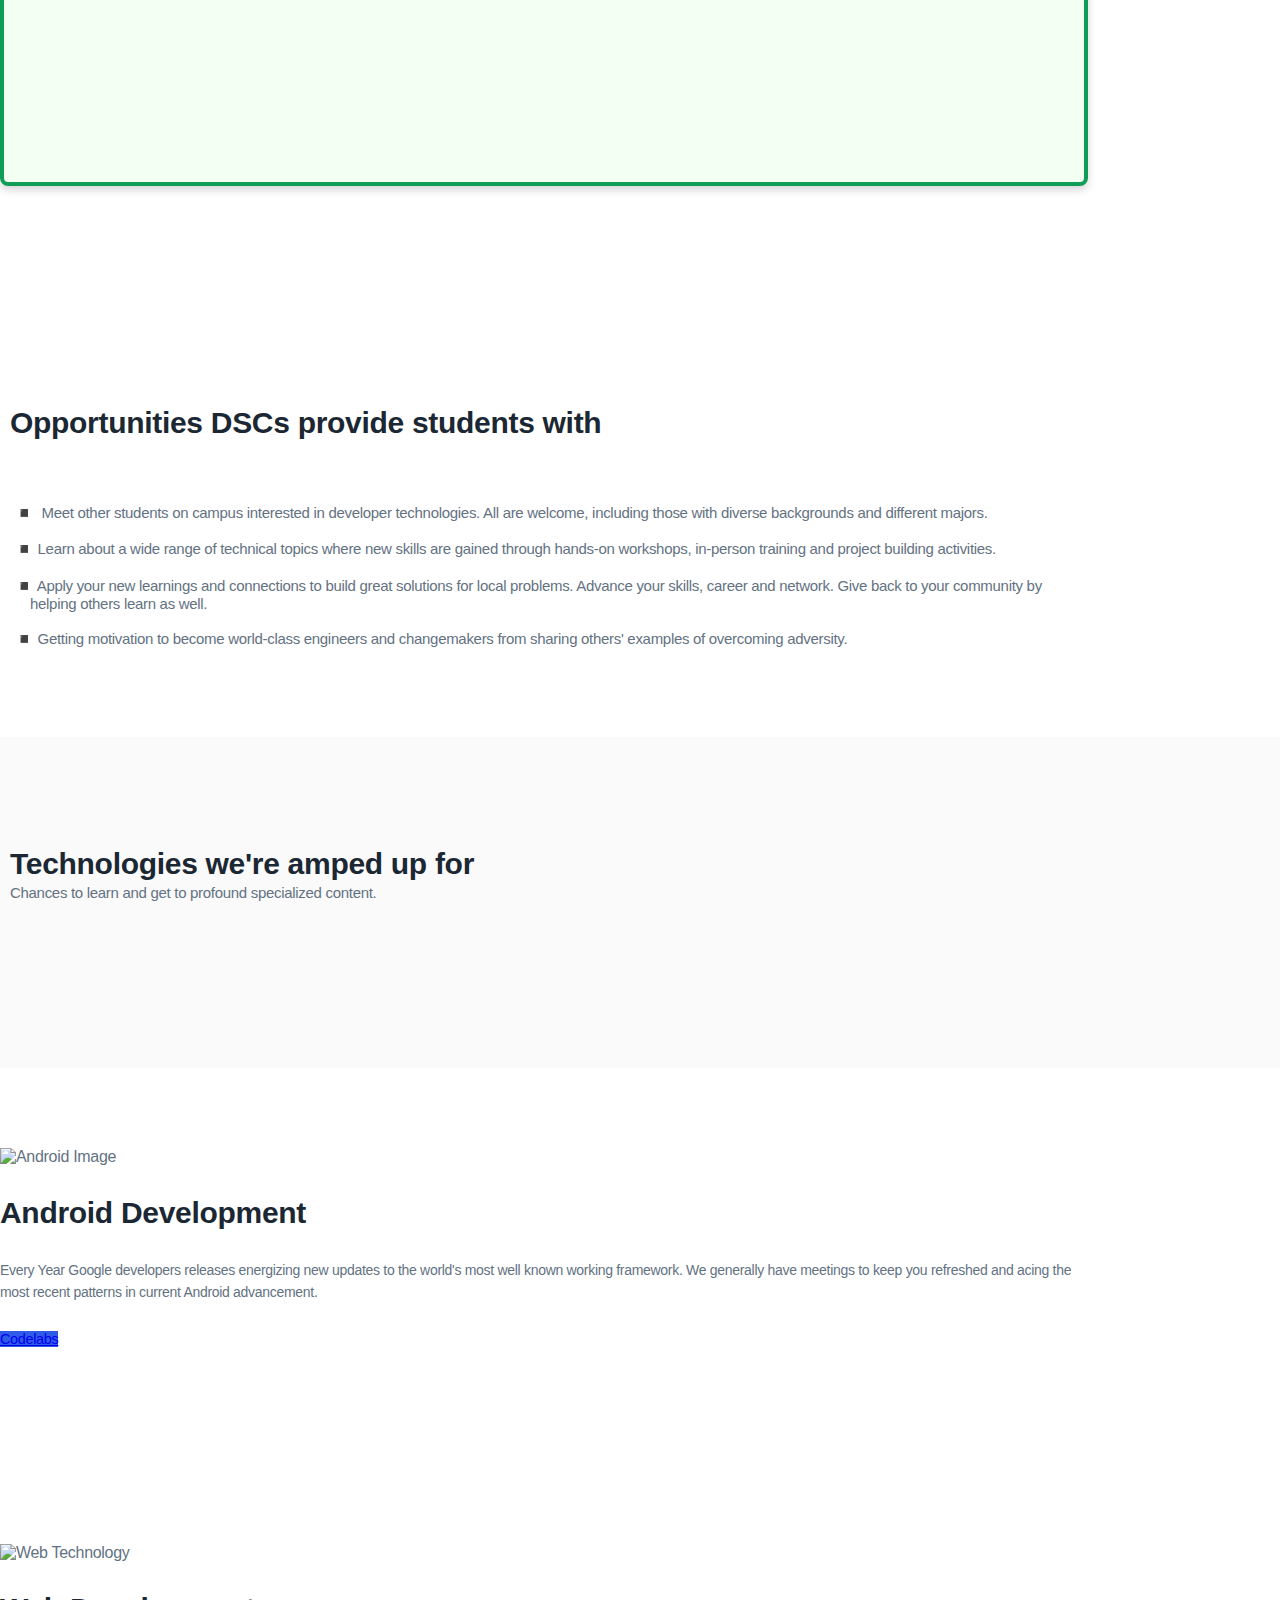
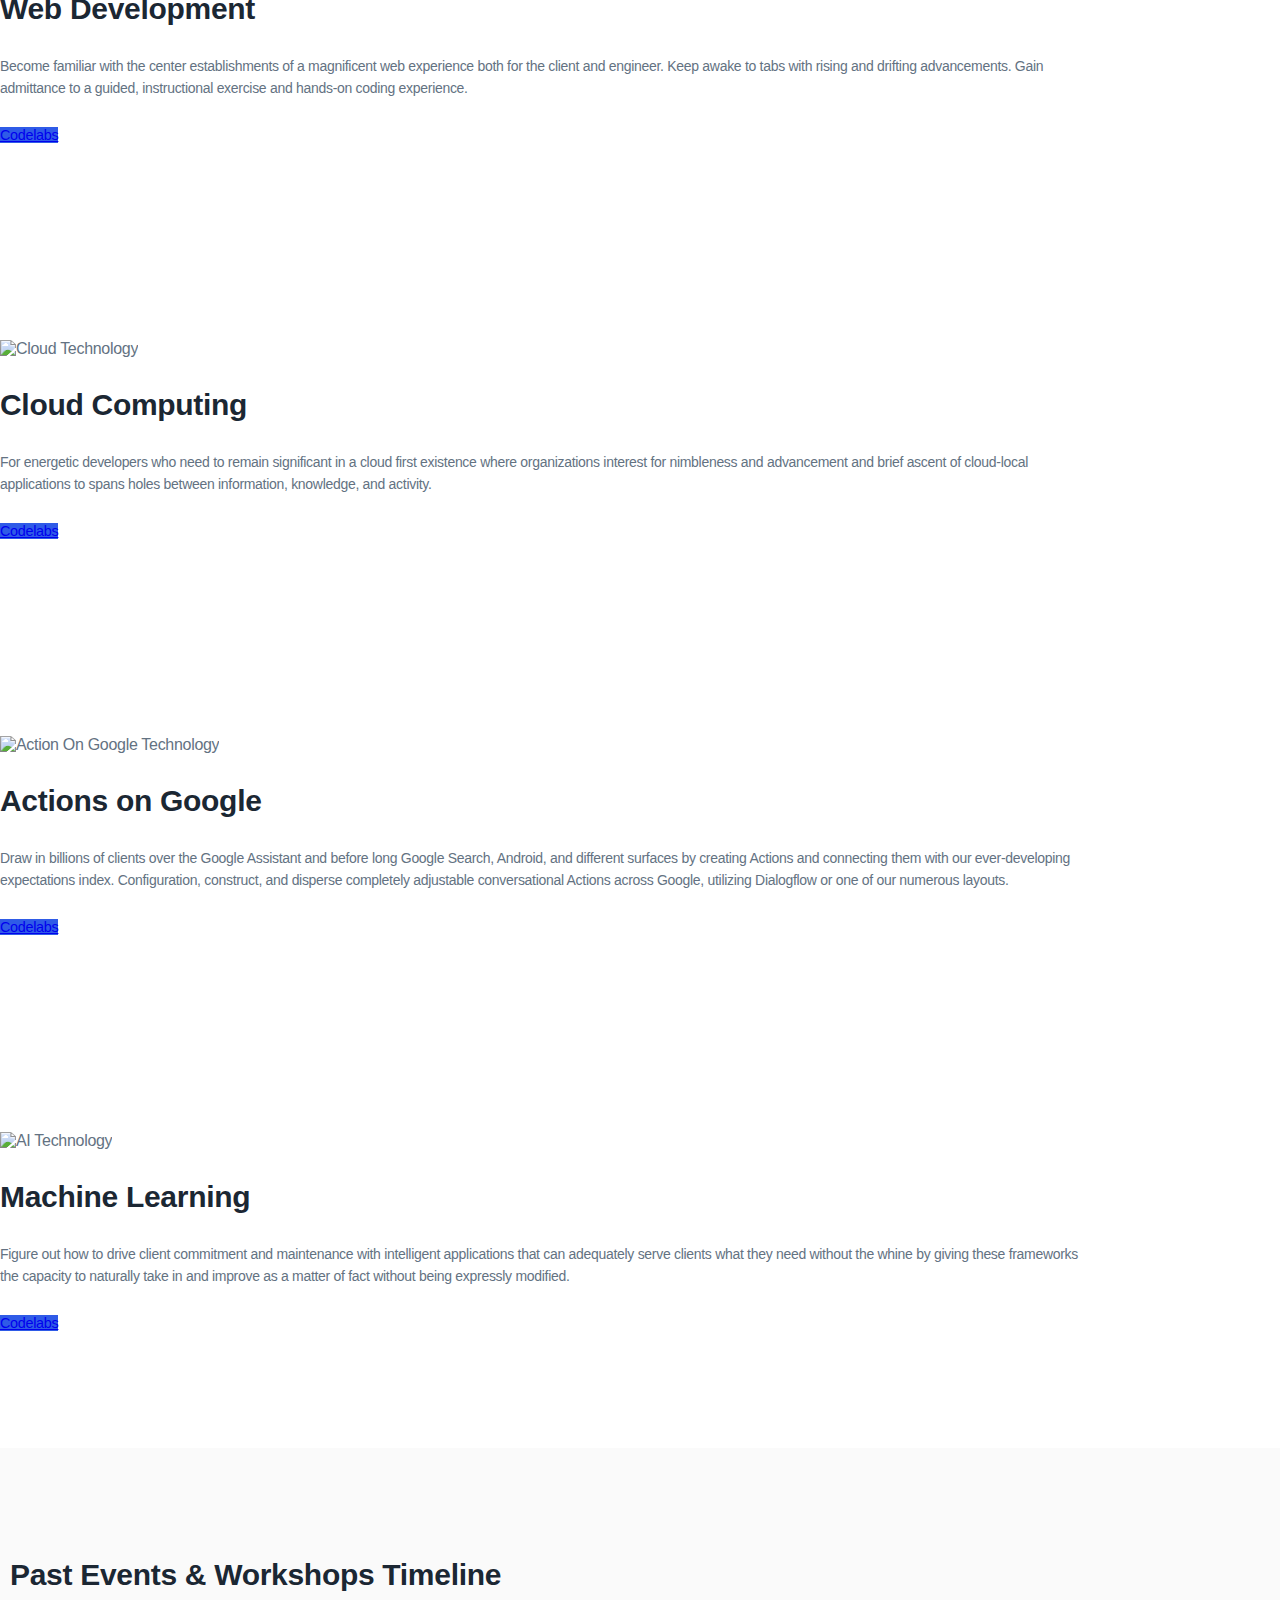
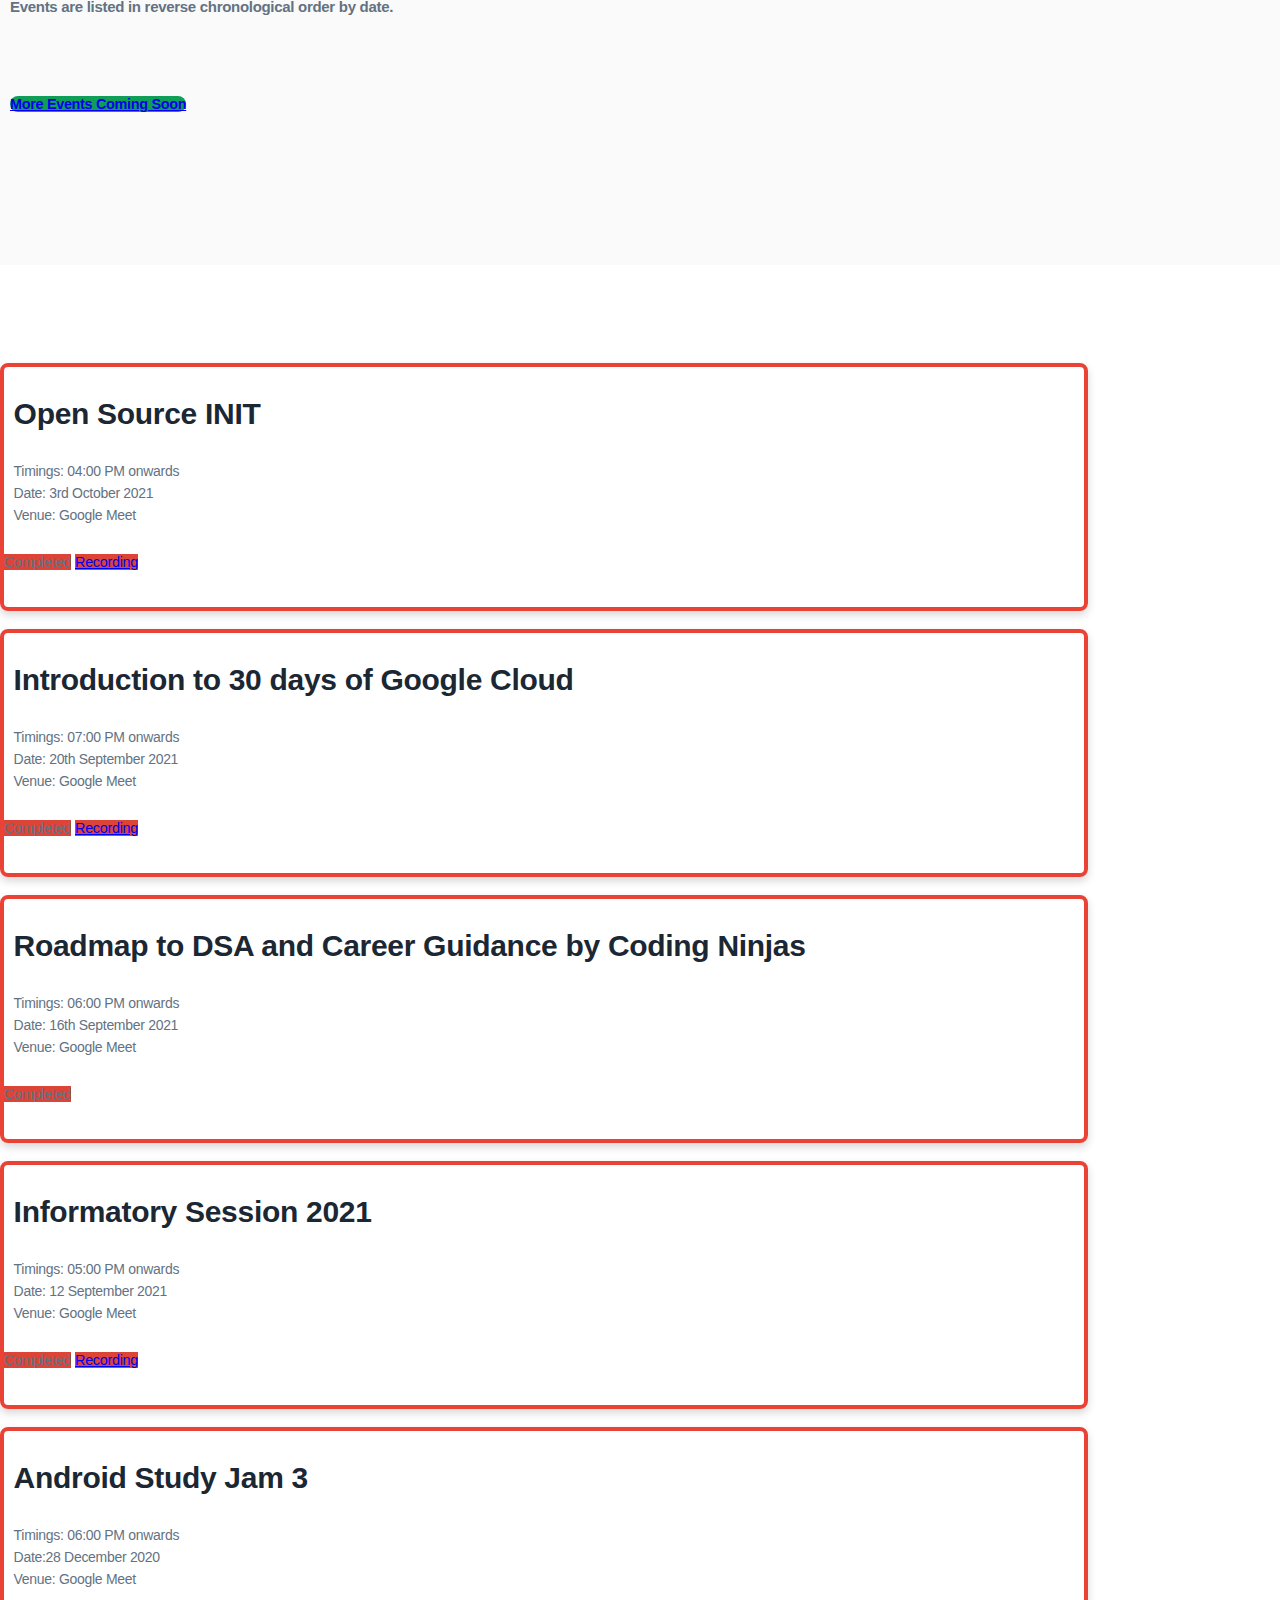
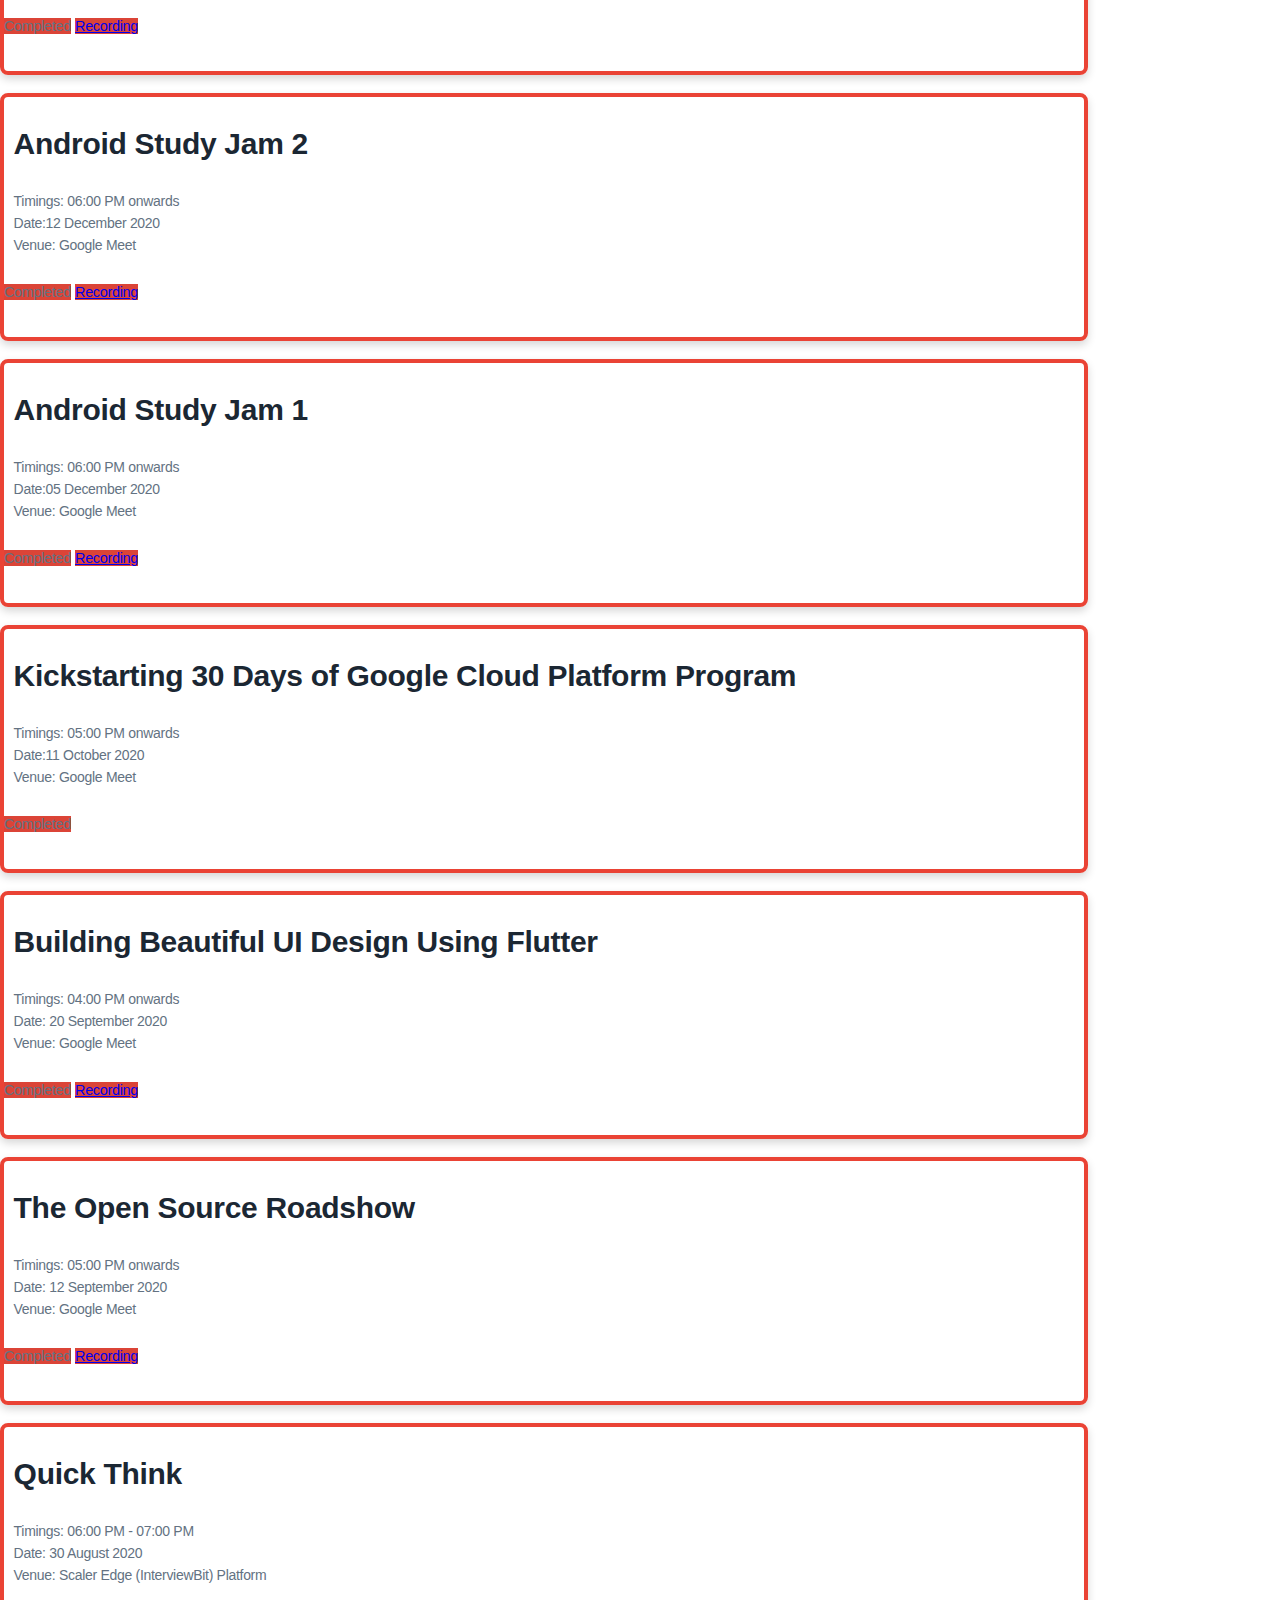
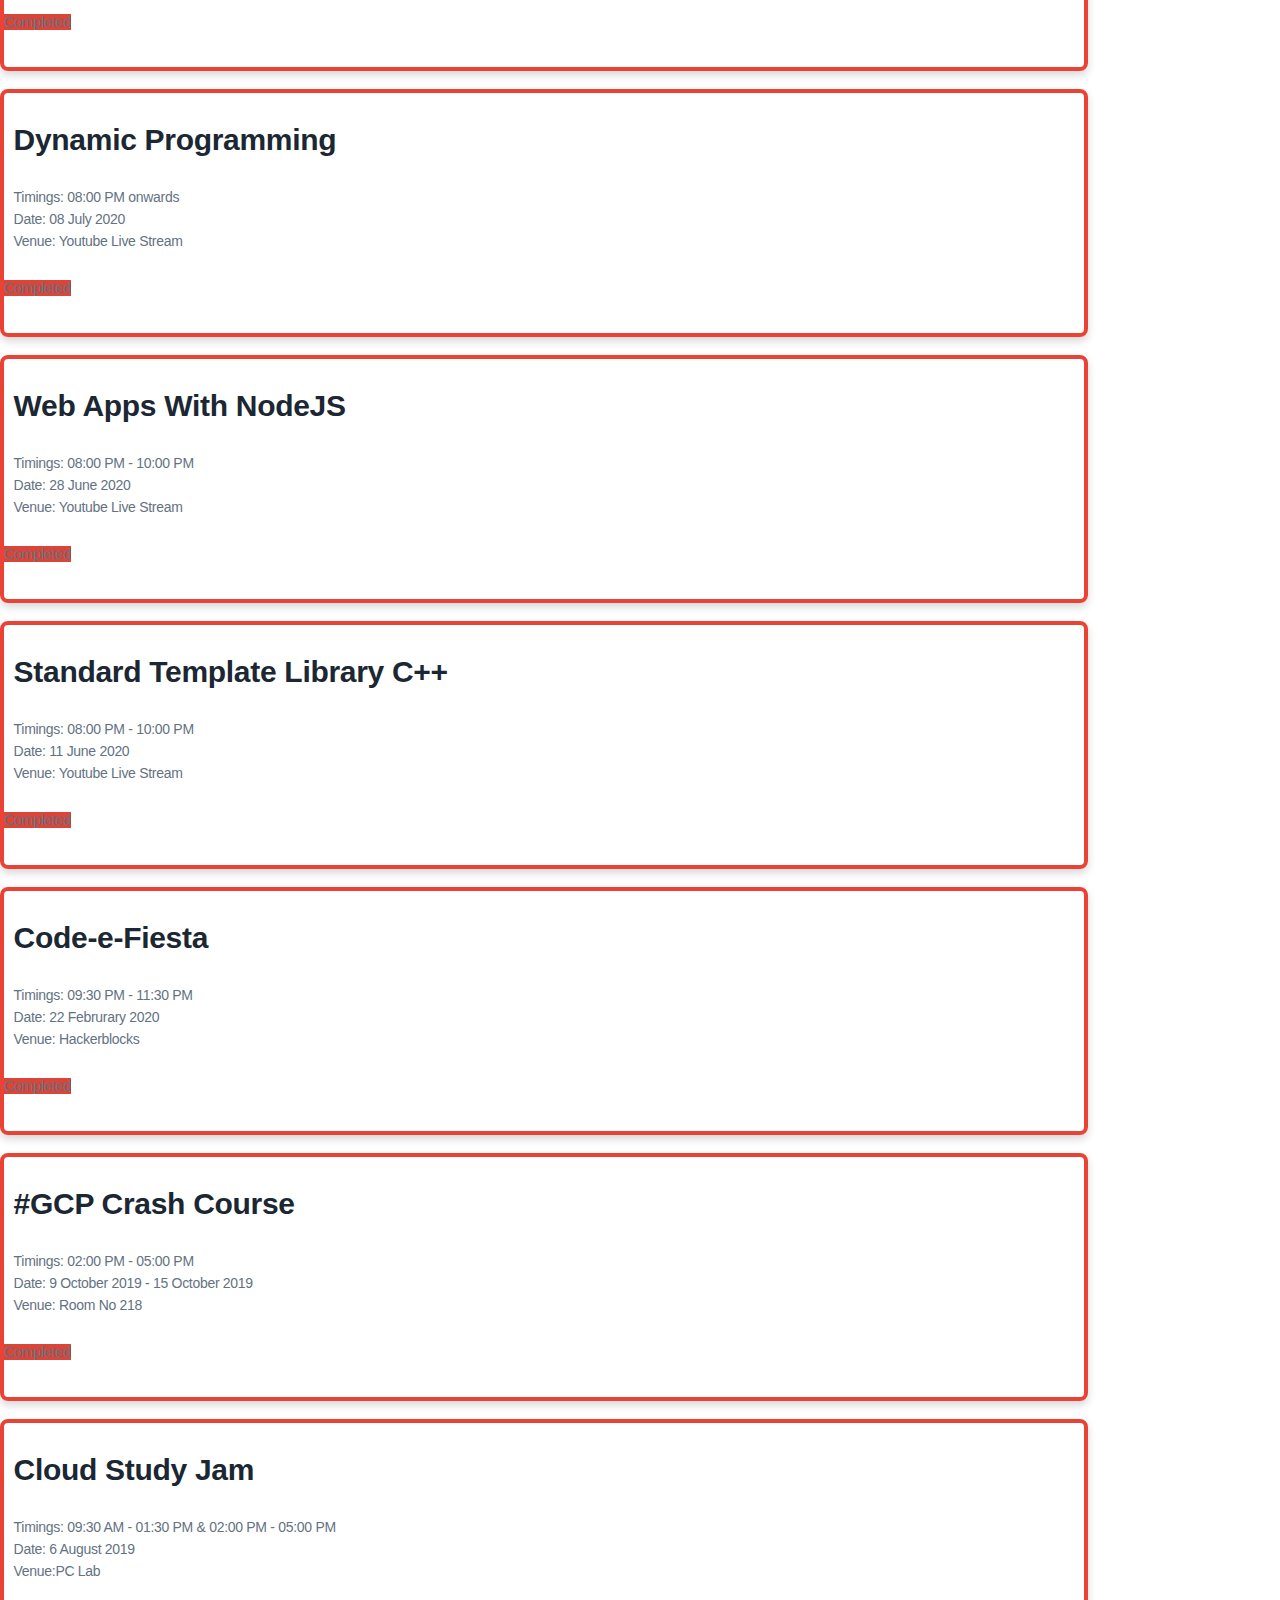
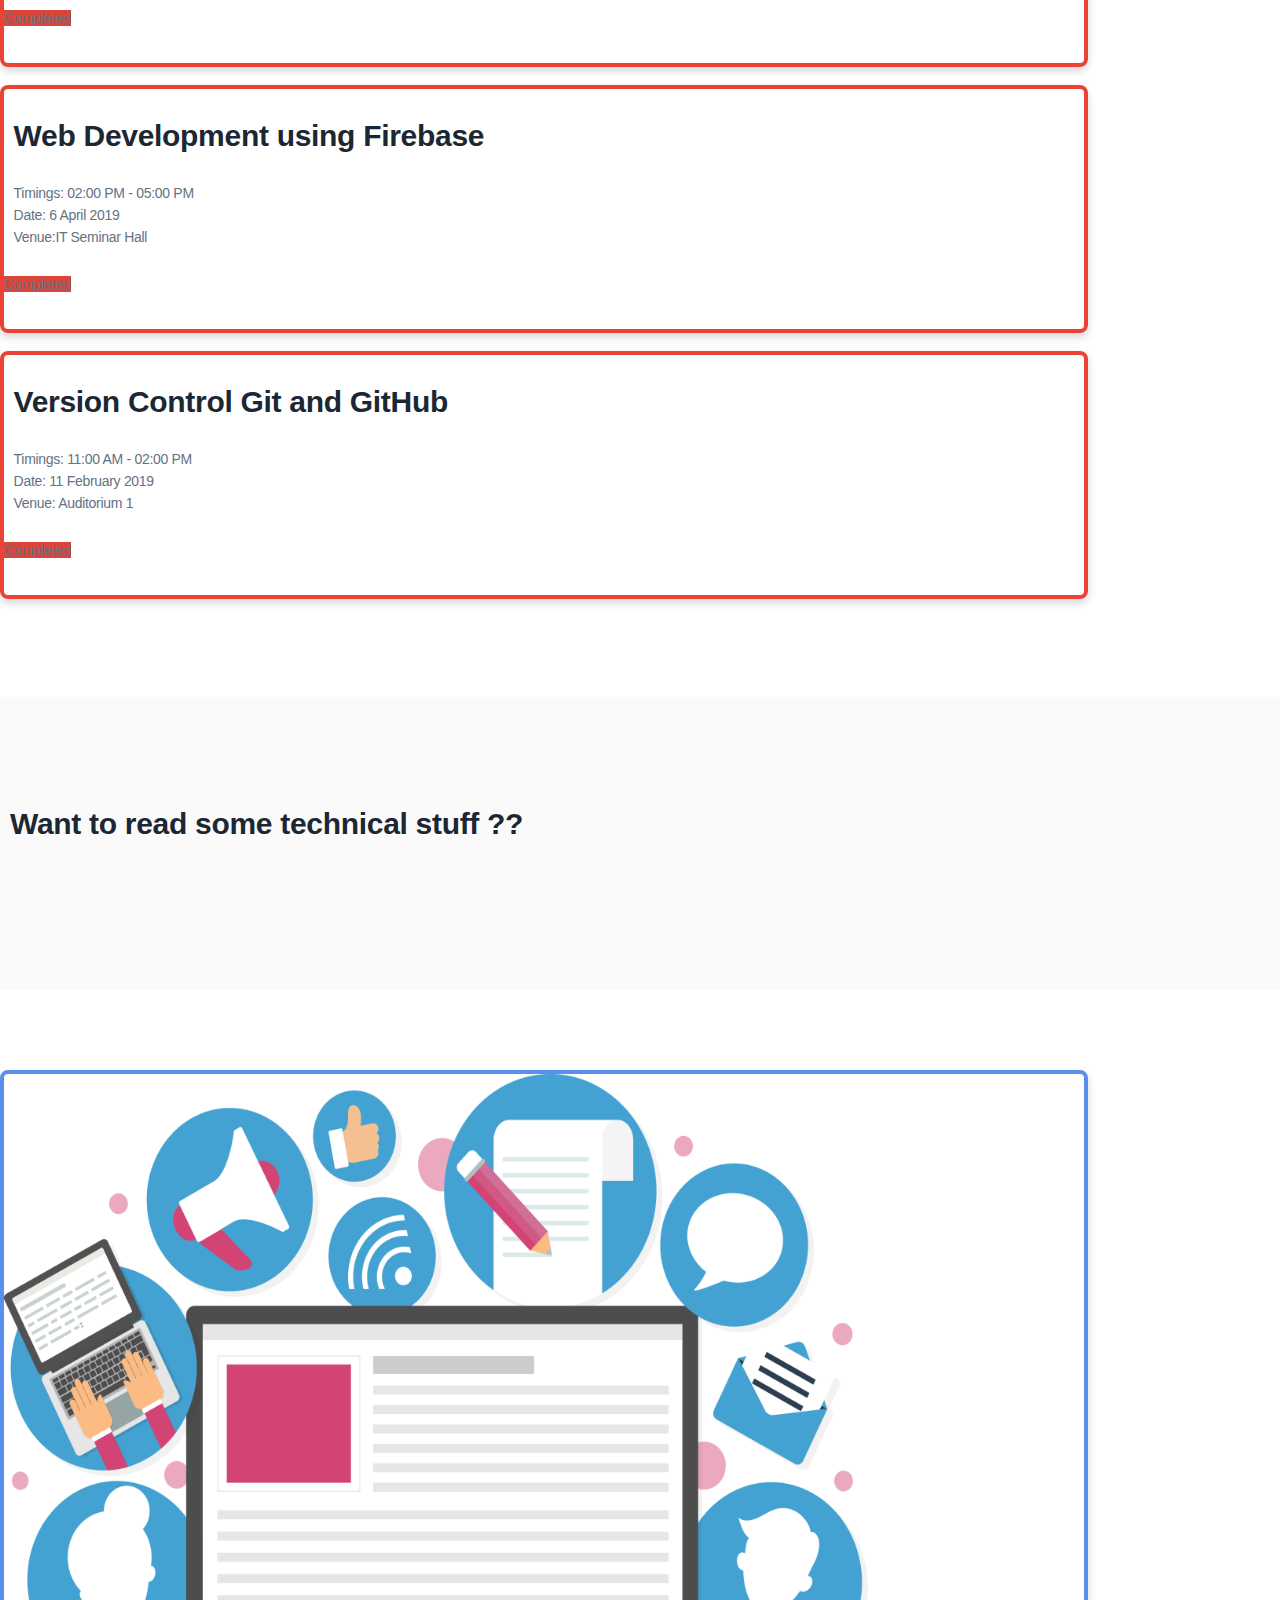
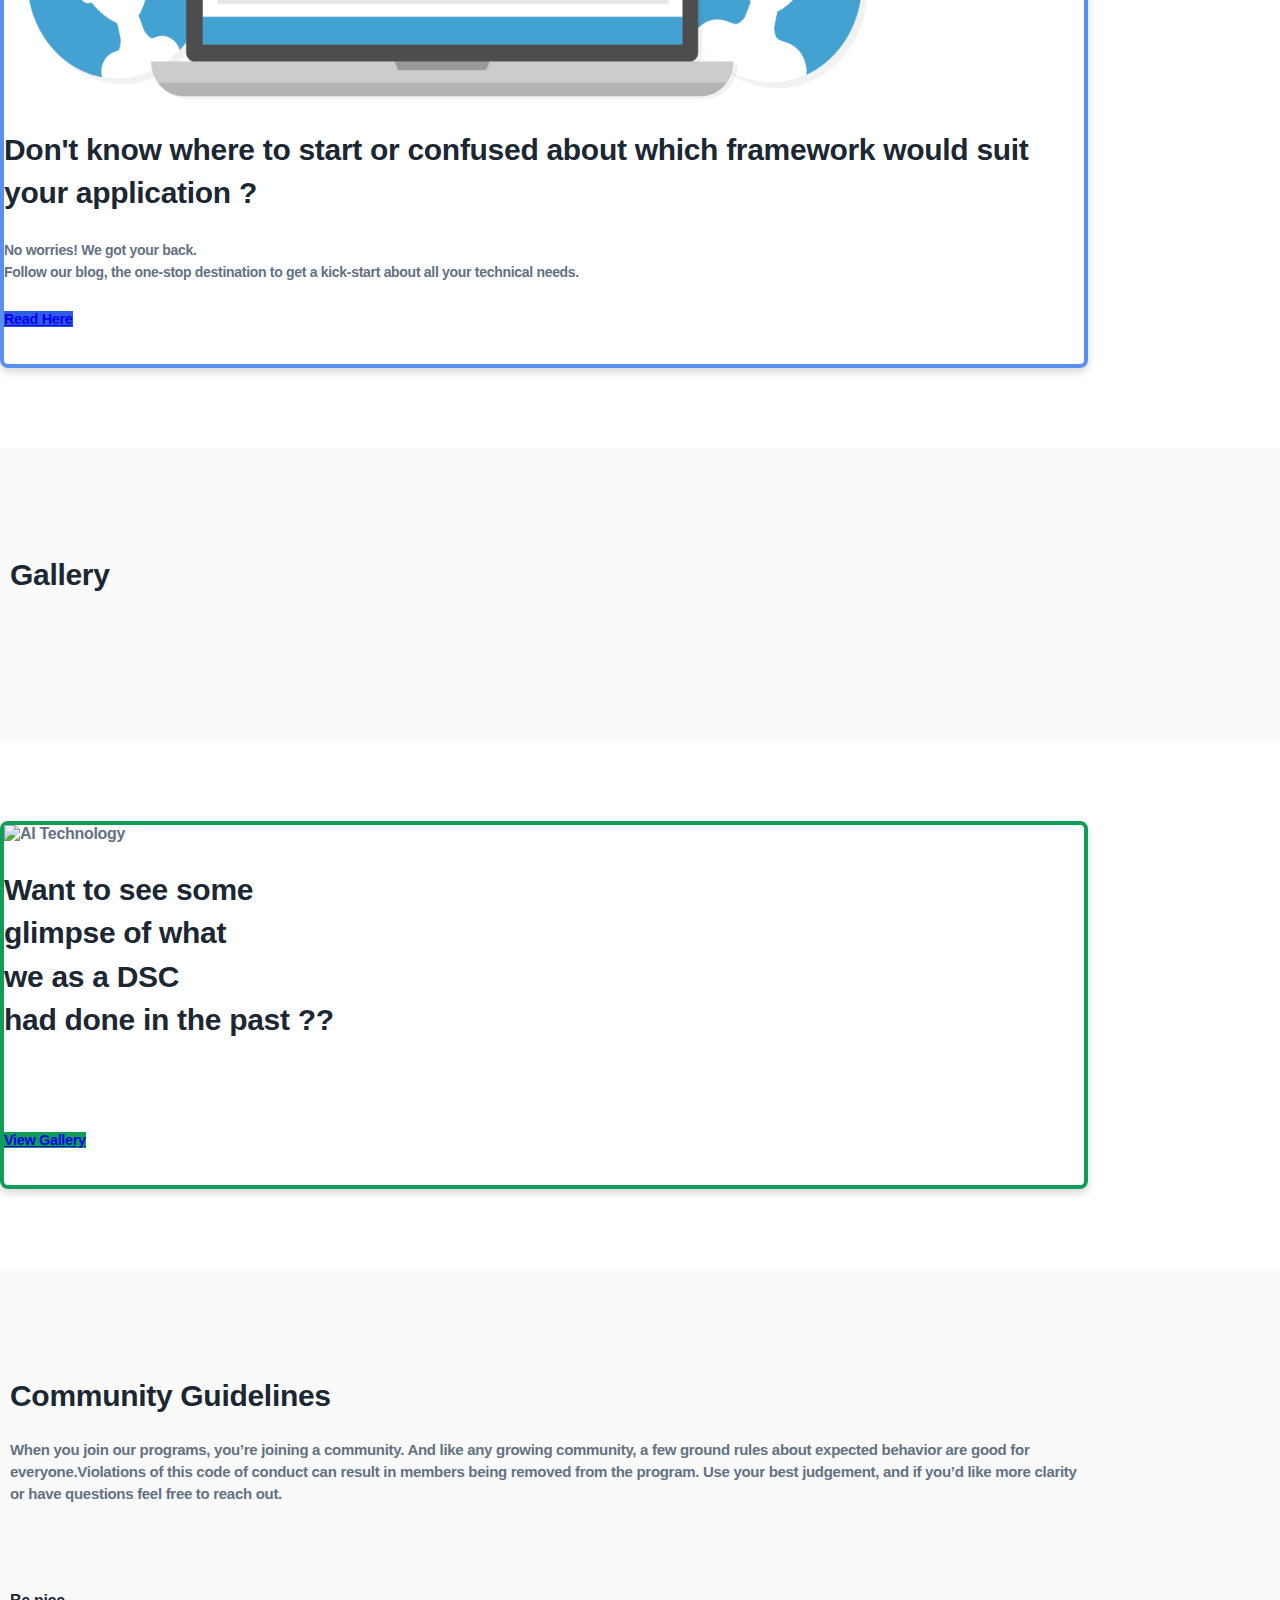
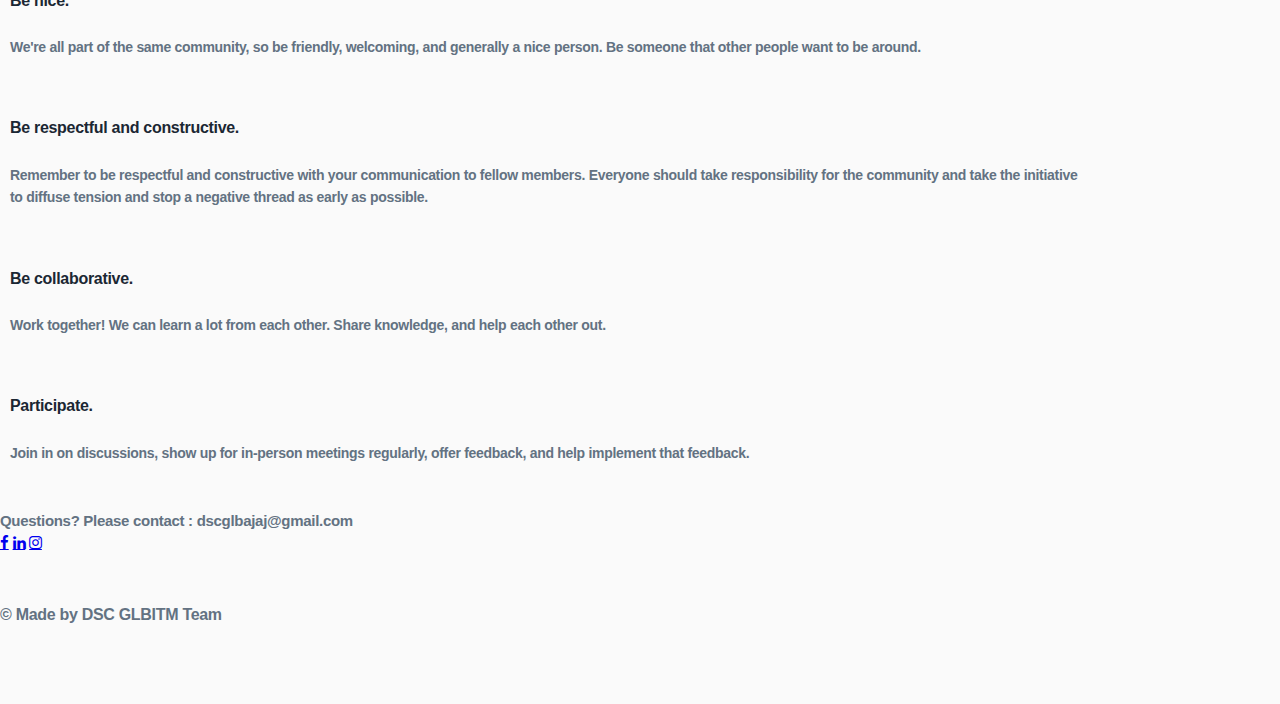
==== commit 71214a55: "Update index.html" ====
--- a/index.html
+++ b/index.html
@@ -114,7 +114,7 @@
 			<div class="memberbuttondiv" >
                             <a target="_blank" aria-label="Become DSC Member" rel="noopener"
                                 class="btn btncustomred memberbutton waves-effect waves-light z-depth-3 btn-small valign-wrapper"
-                                href="https://gdsc.community.dev/j/cbvvsc94bsy7f/" ><span>RSVP for Info Session on Solution Challenge</span></a>
+                                href="https://gdsc.community.dev/j/yk7rupnhhaa35/" ><span>RSVP for Get ML Ready!</span></a>
                         </div>
                         <div class="memberbuttondiv">
                                 <a target="_blank" aria-label="Become DSC Member" rel="noopener"
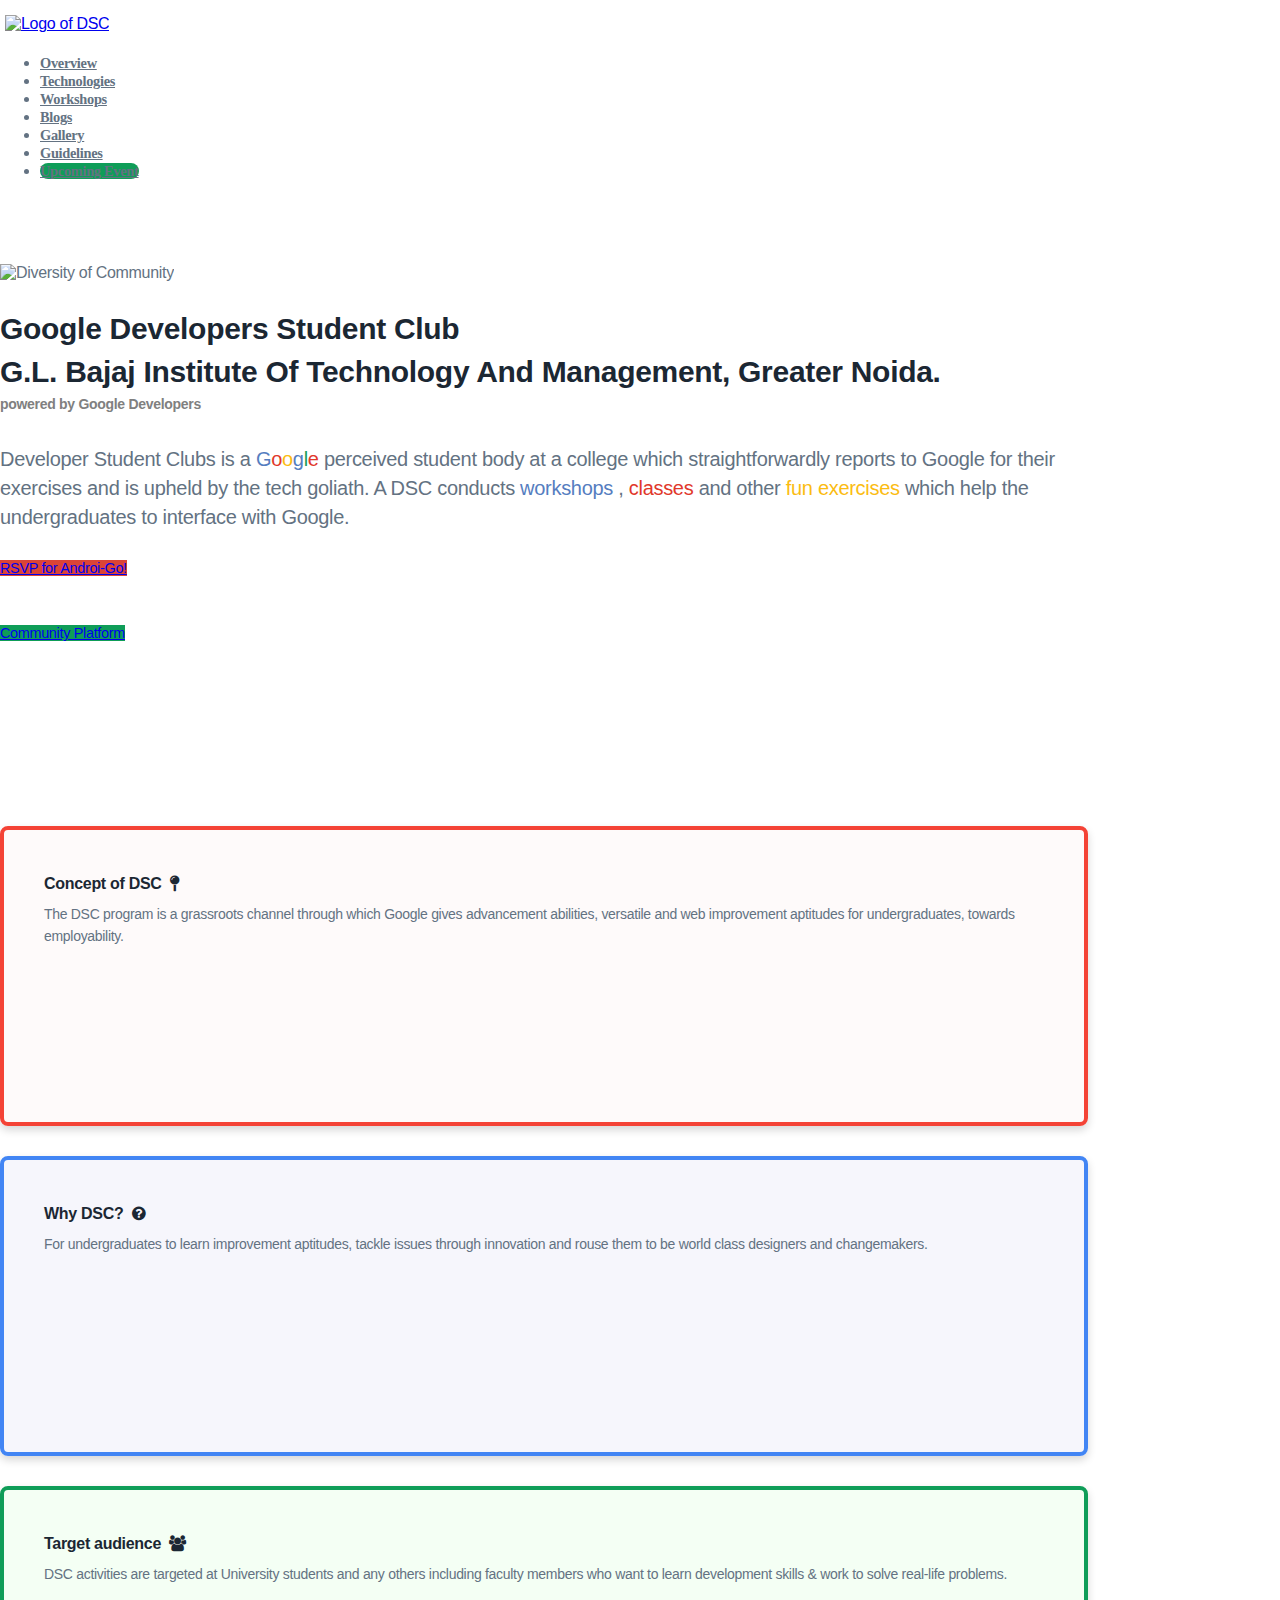
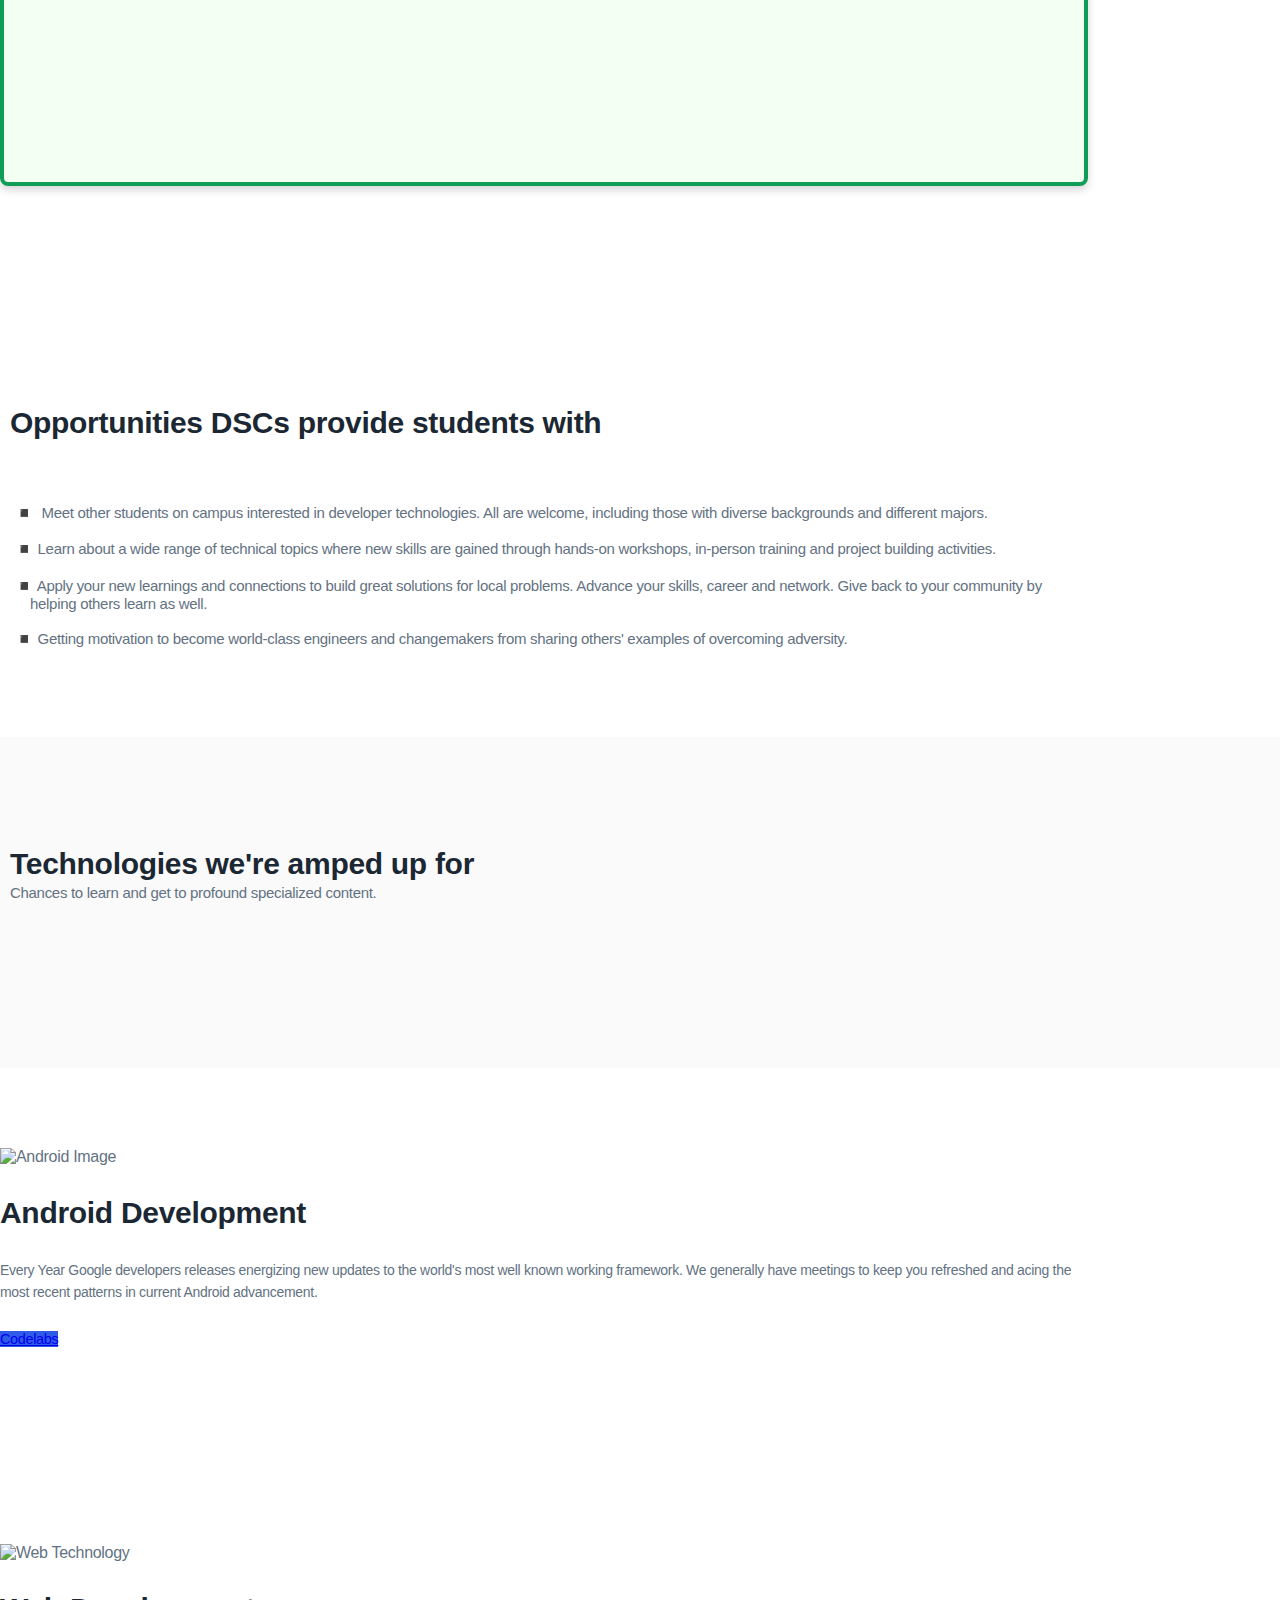
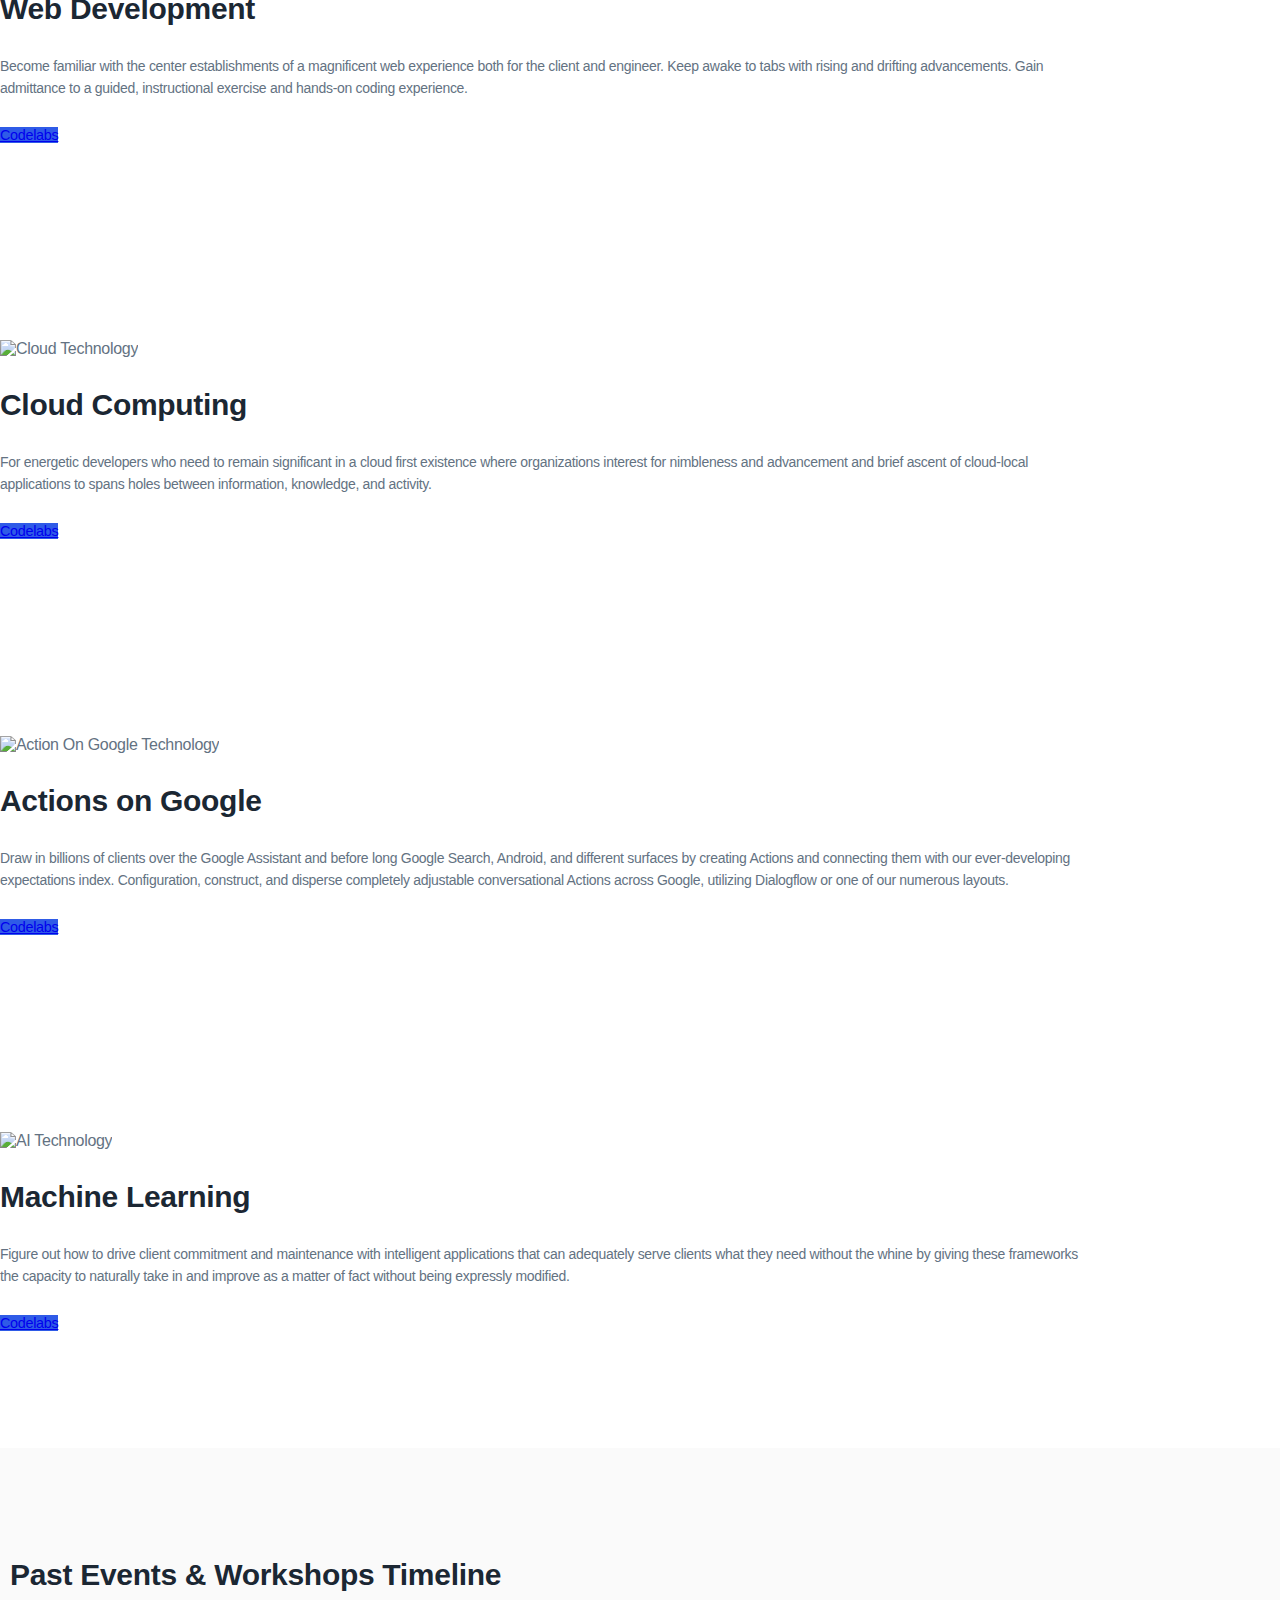
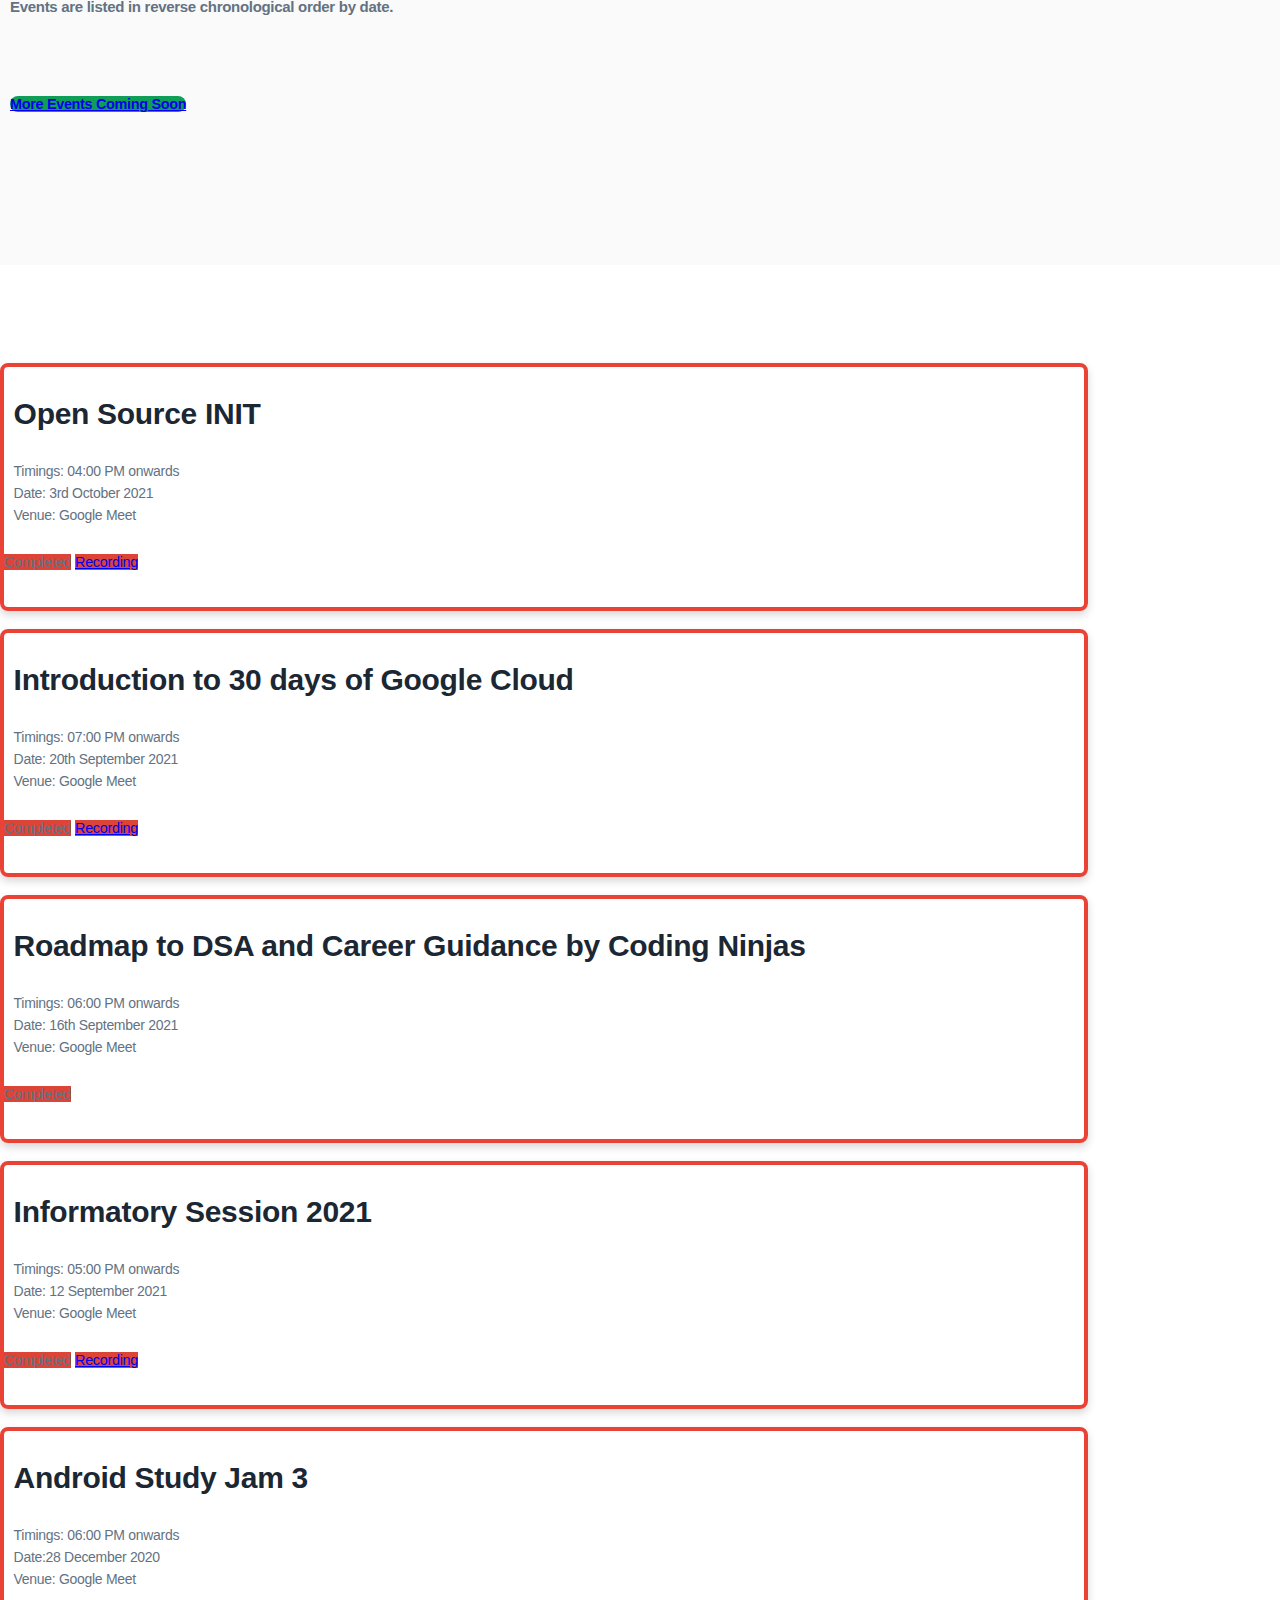
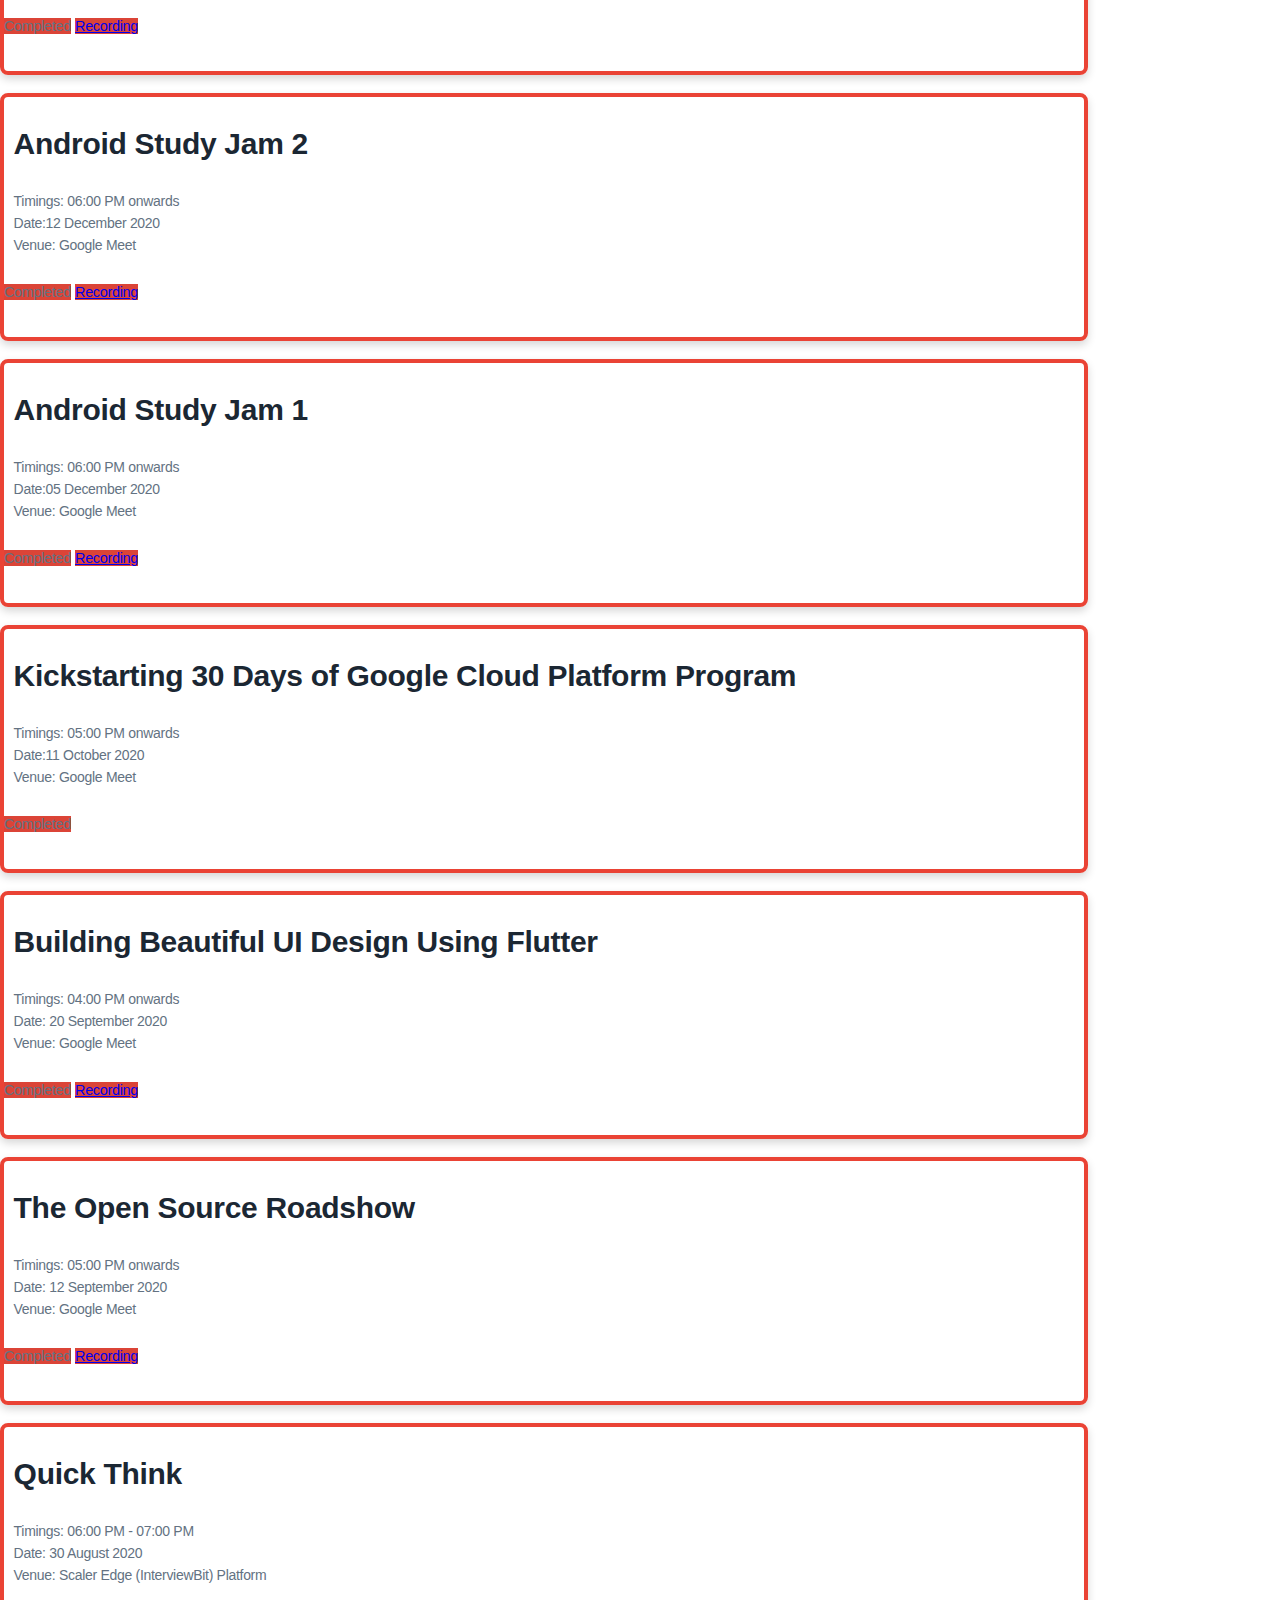
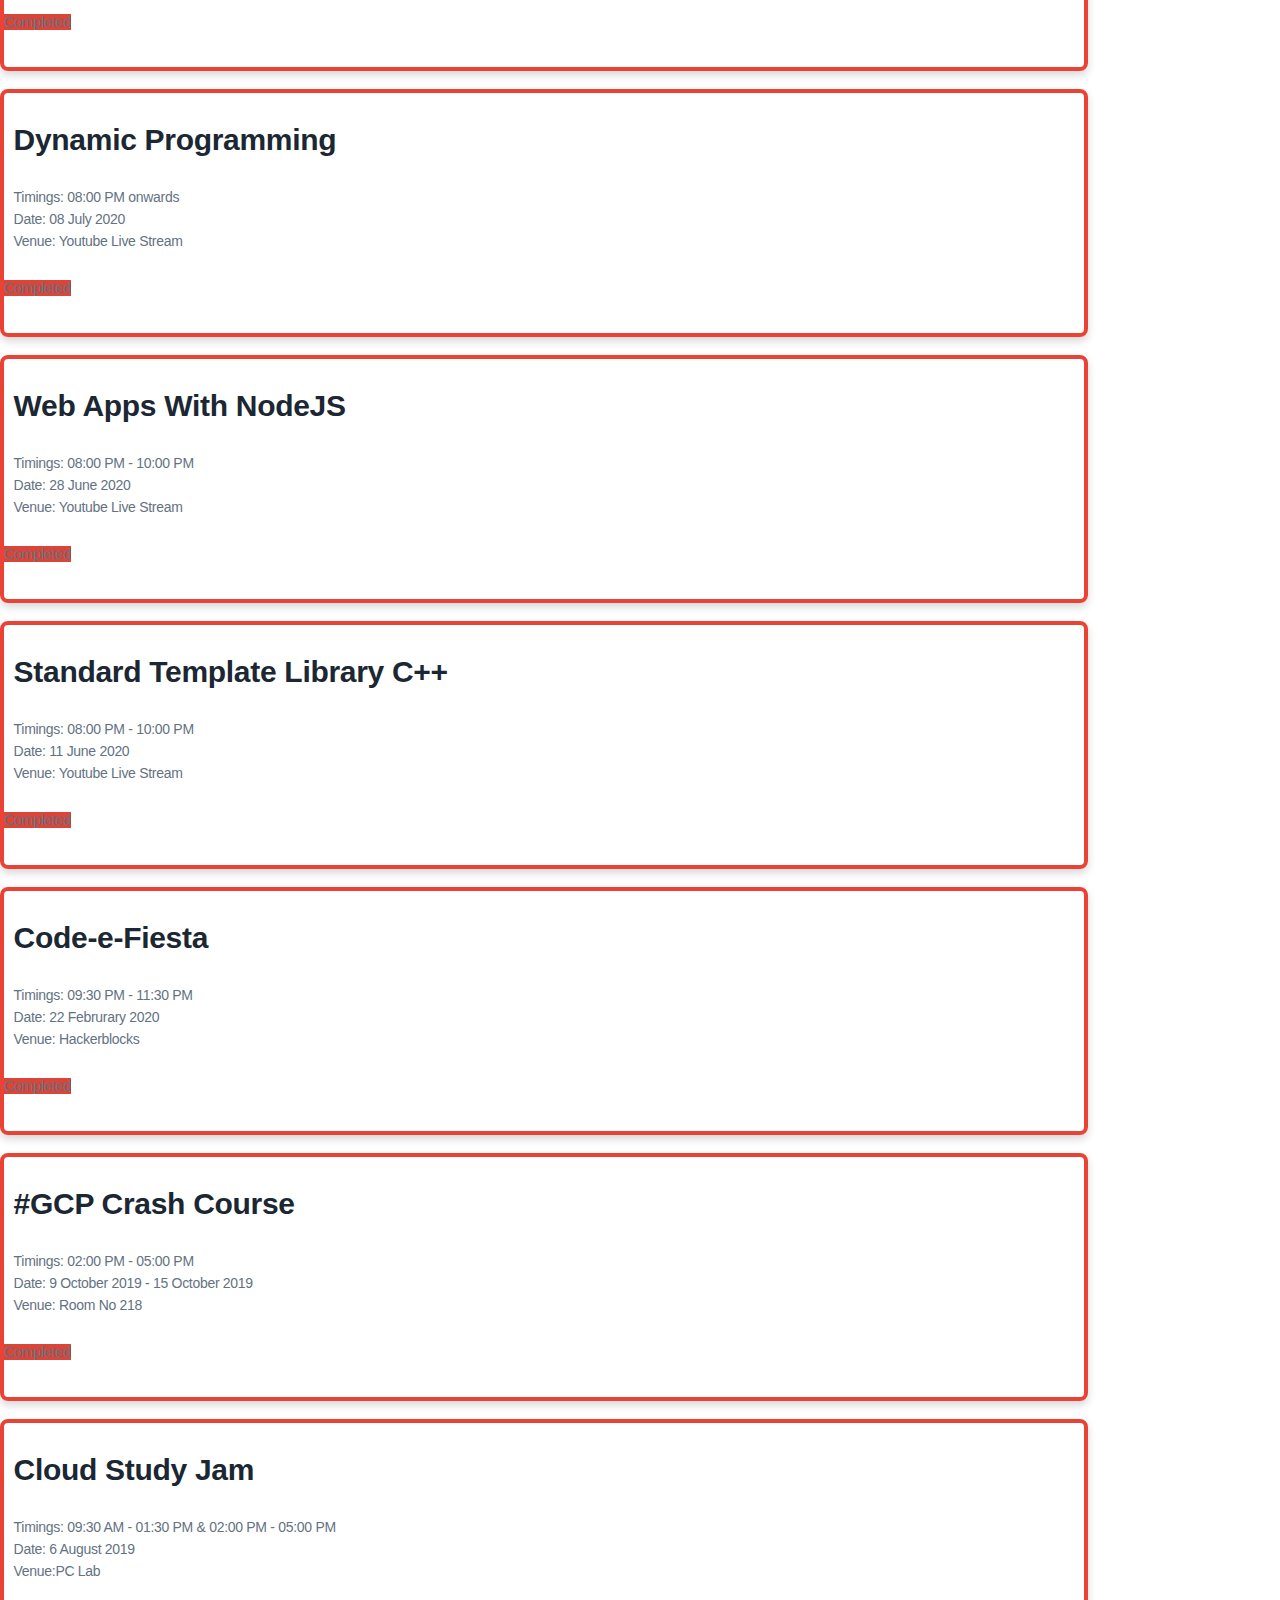
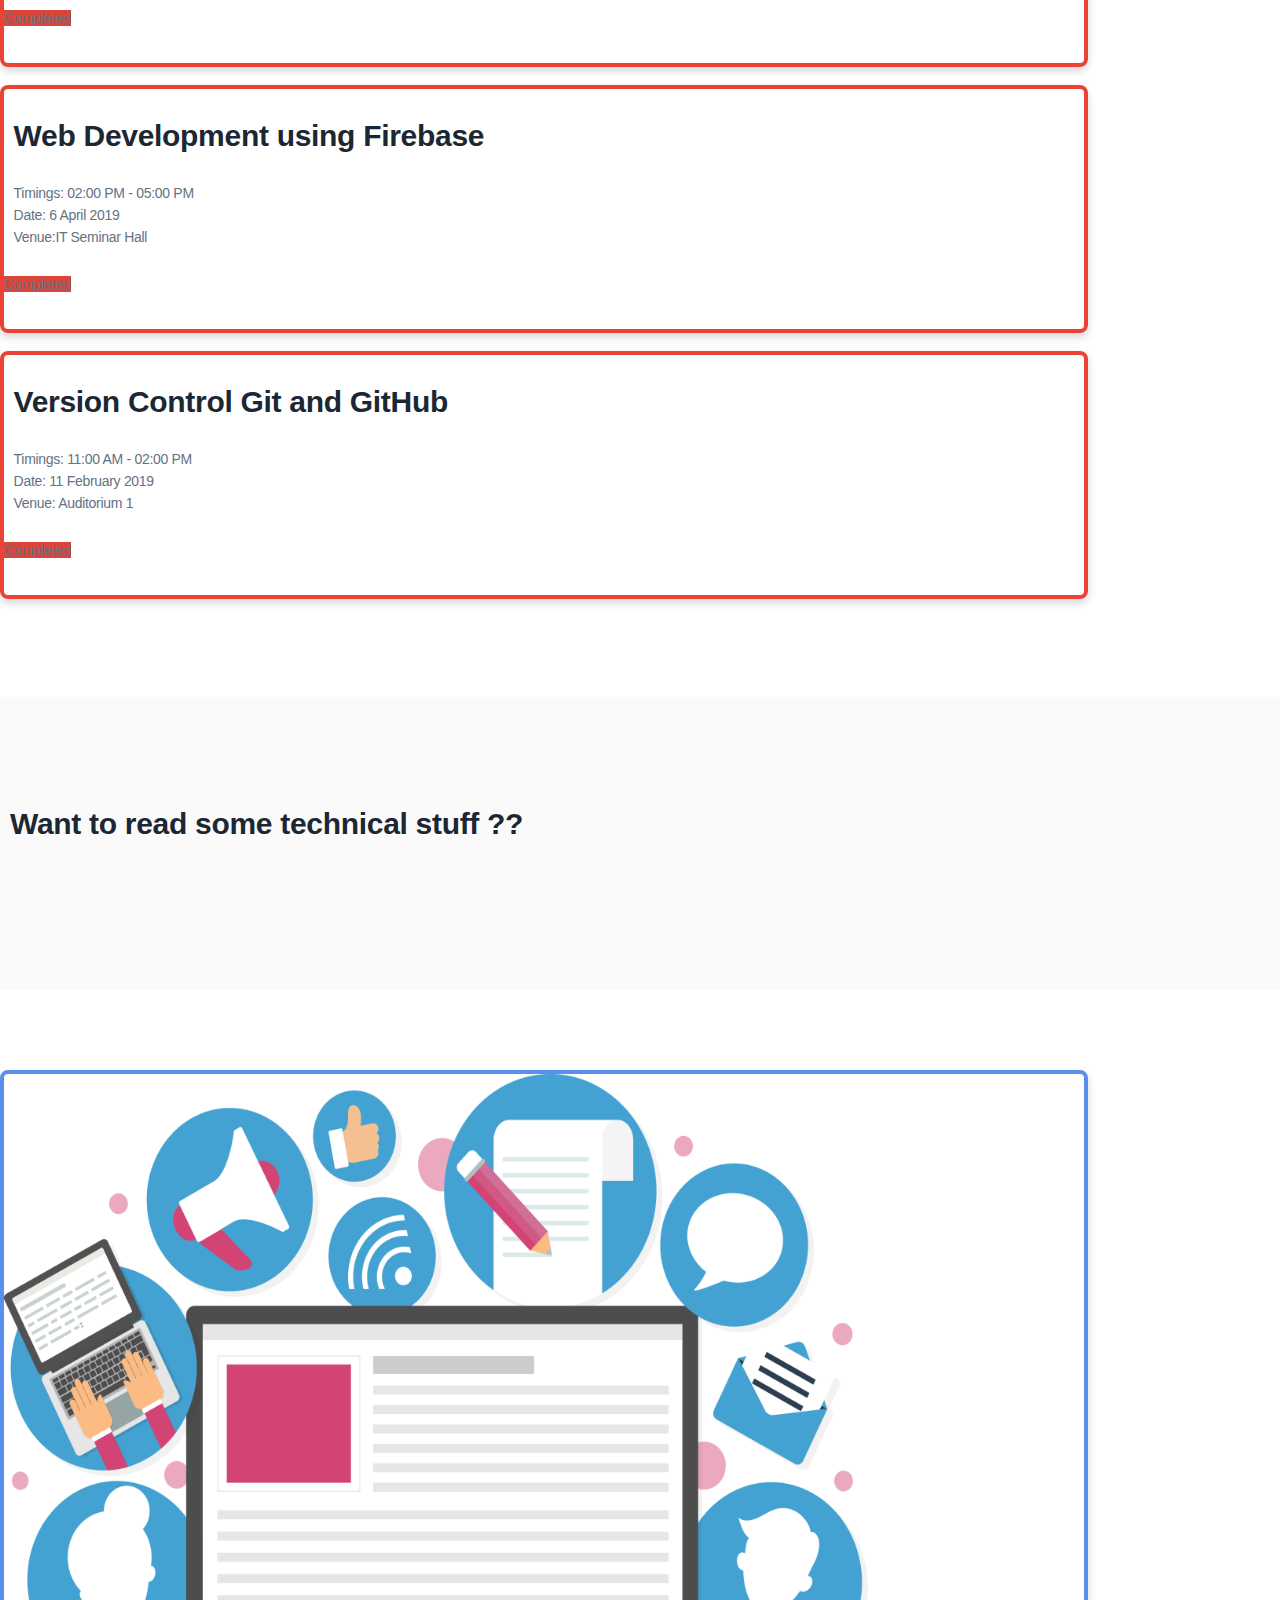
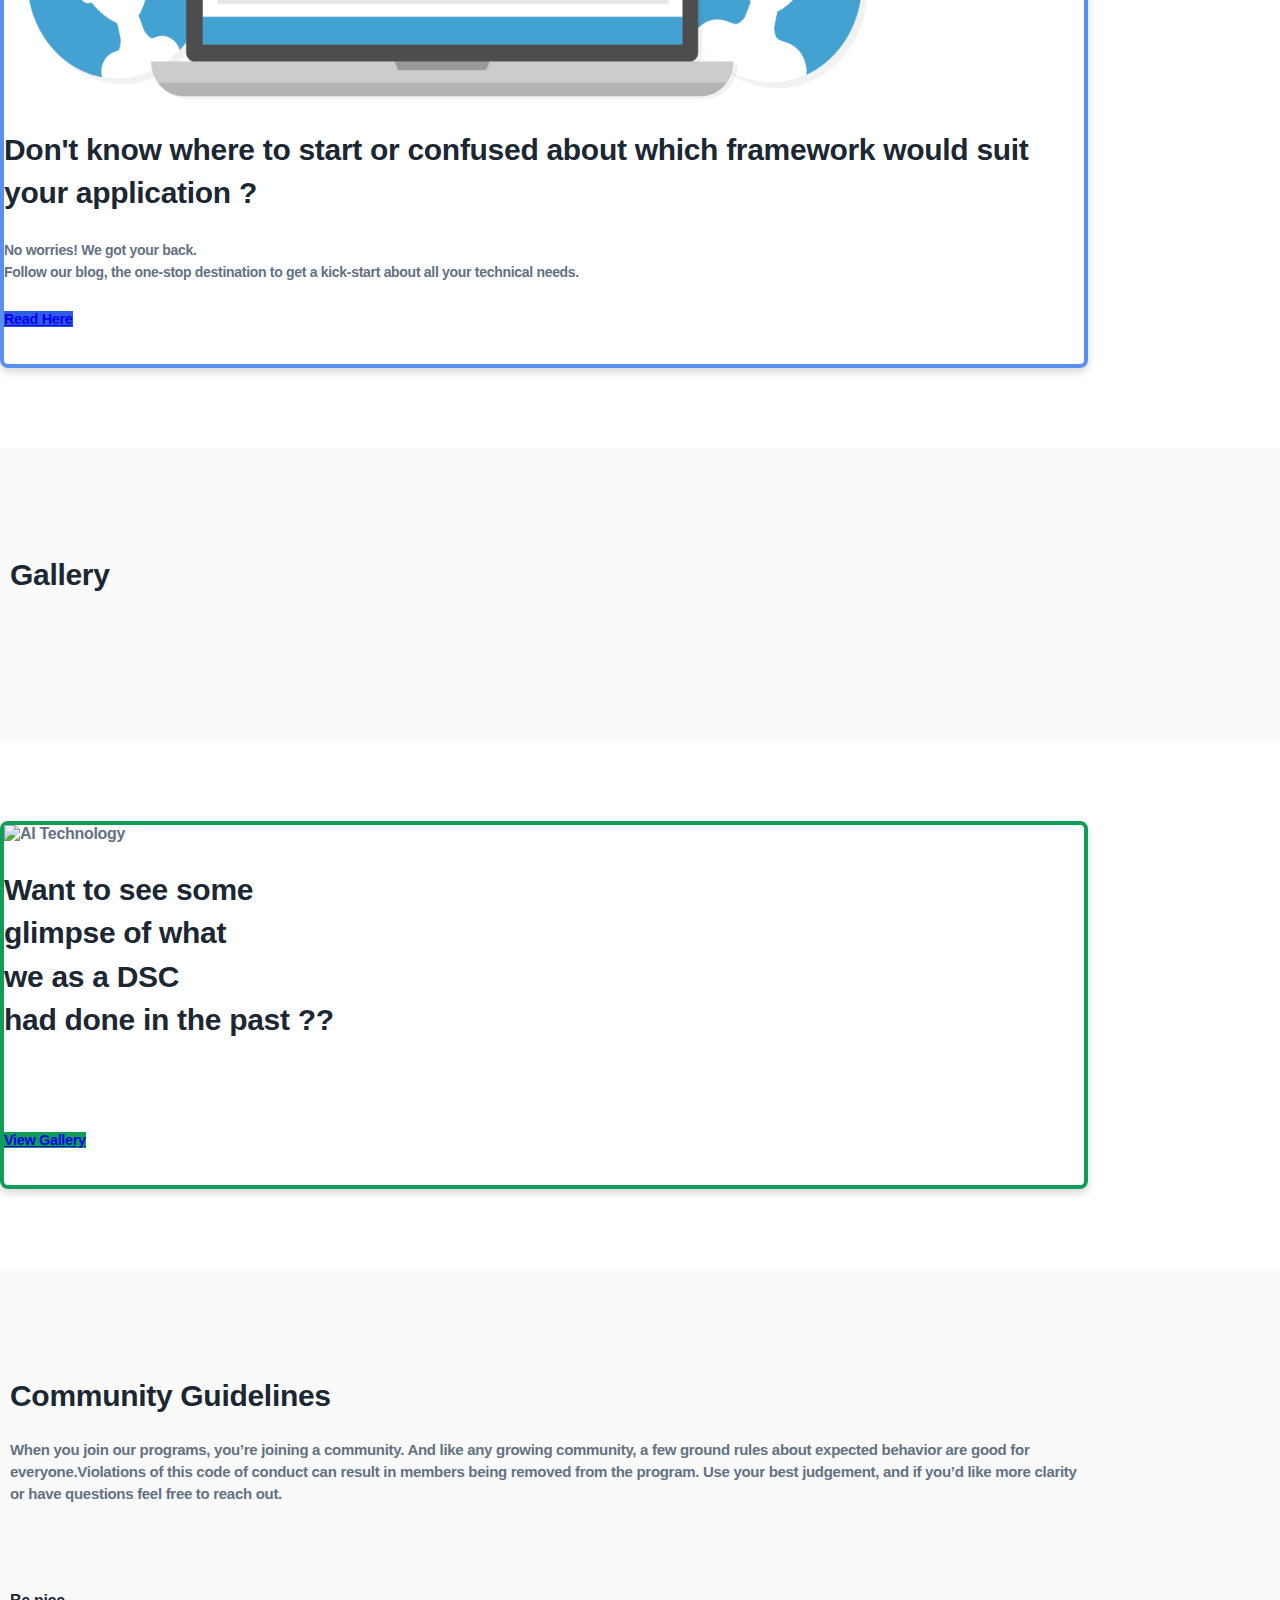
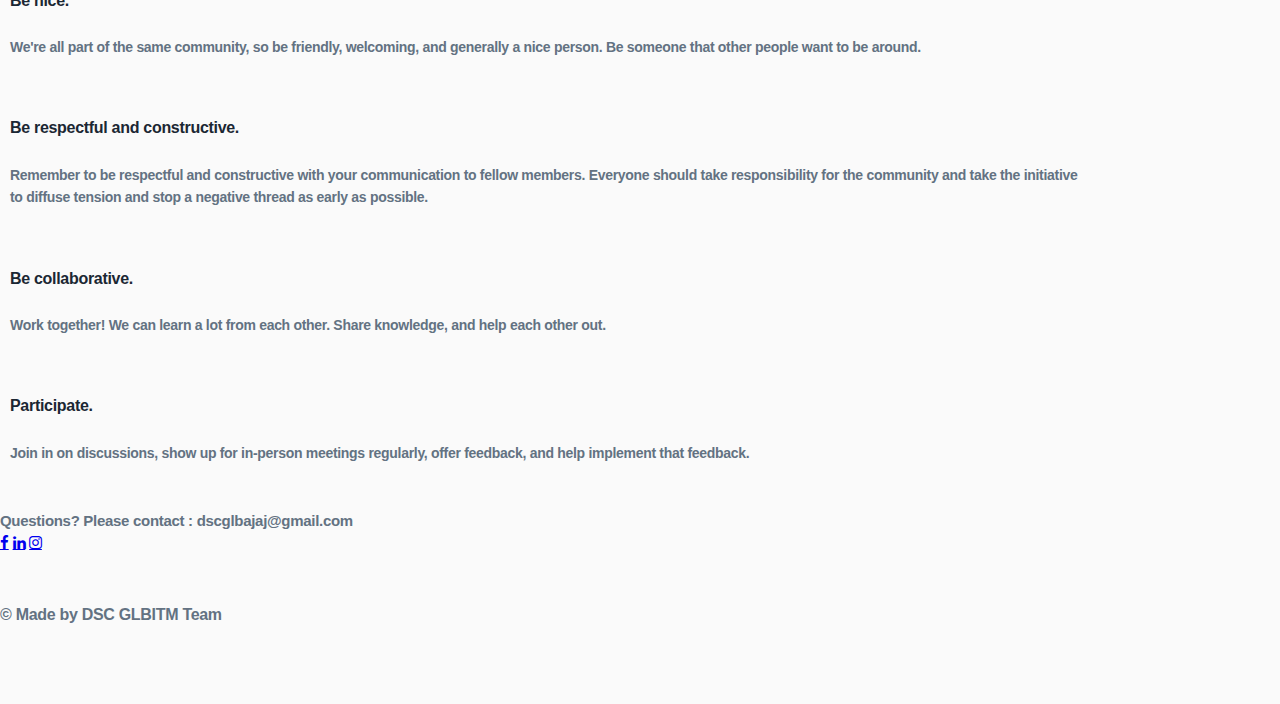
==== commit d2b115a9: "Update index.html" ====
--- a/index.html
+++ b/index.html
@@ -114,7 +114,7 @@
 			<div class="memberbuttondiv" >
                             <a target="_blank" aria-label="Become DSC Member" rel="noopener"
                                 class="btn btncustomred memberbutton waves-effect waves-light z-depth-3 btn-small valign-wrapper"
-                                href="https://gdsc.community.dev/j/yk7rupnhhaa35/" ><span>RSVP for Get ML Ready!</span></a>
+                                href="https://gdsc.community.dev/j/wdcukzmbsmrae/" ><span>RSVP for Androi-Go!</span></a>
                         </div>
                         <div class="memberbuttondiv">
                                 <a target="_blank" aria-label="Become DSC Member" rel="noopener"
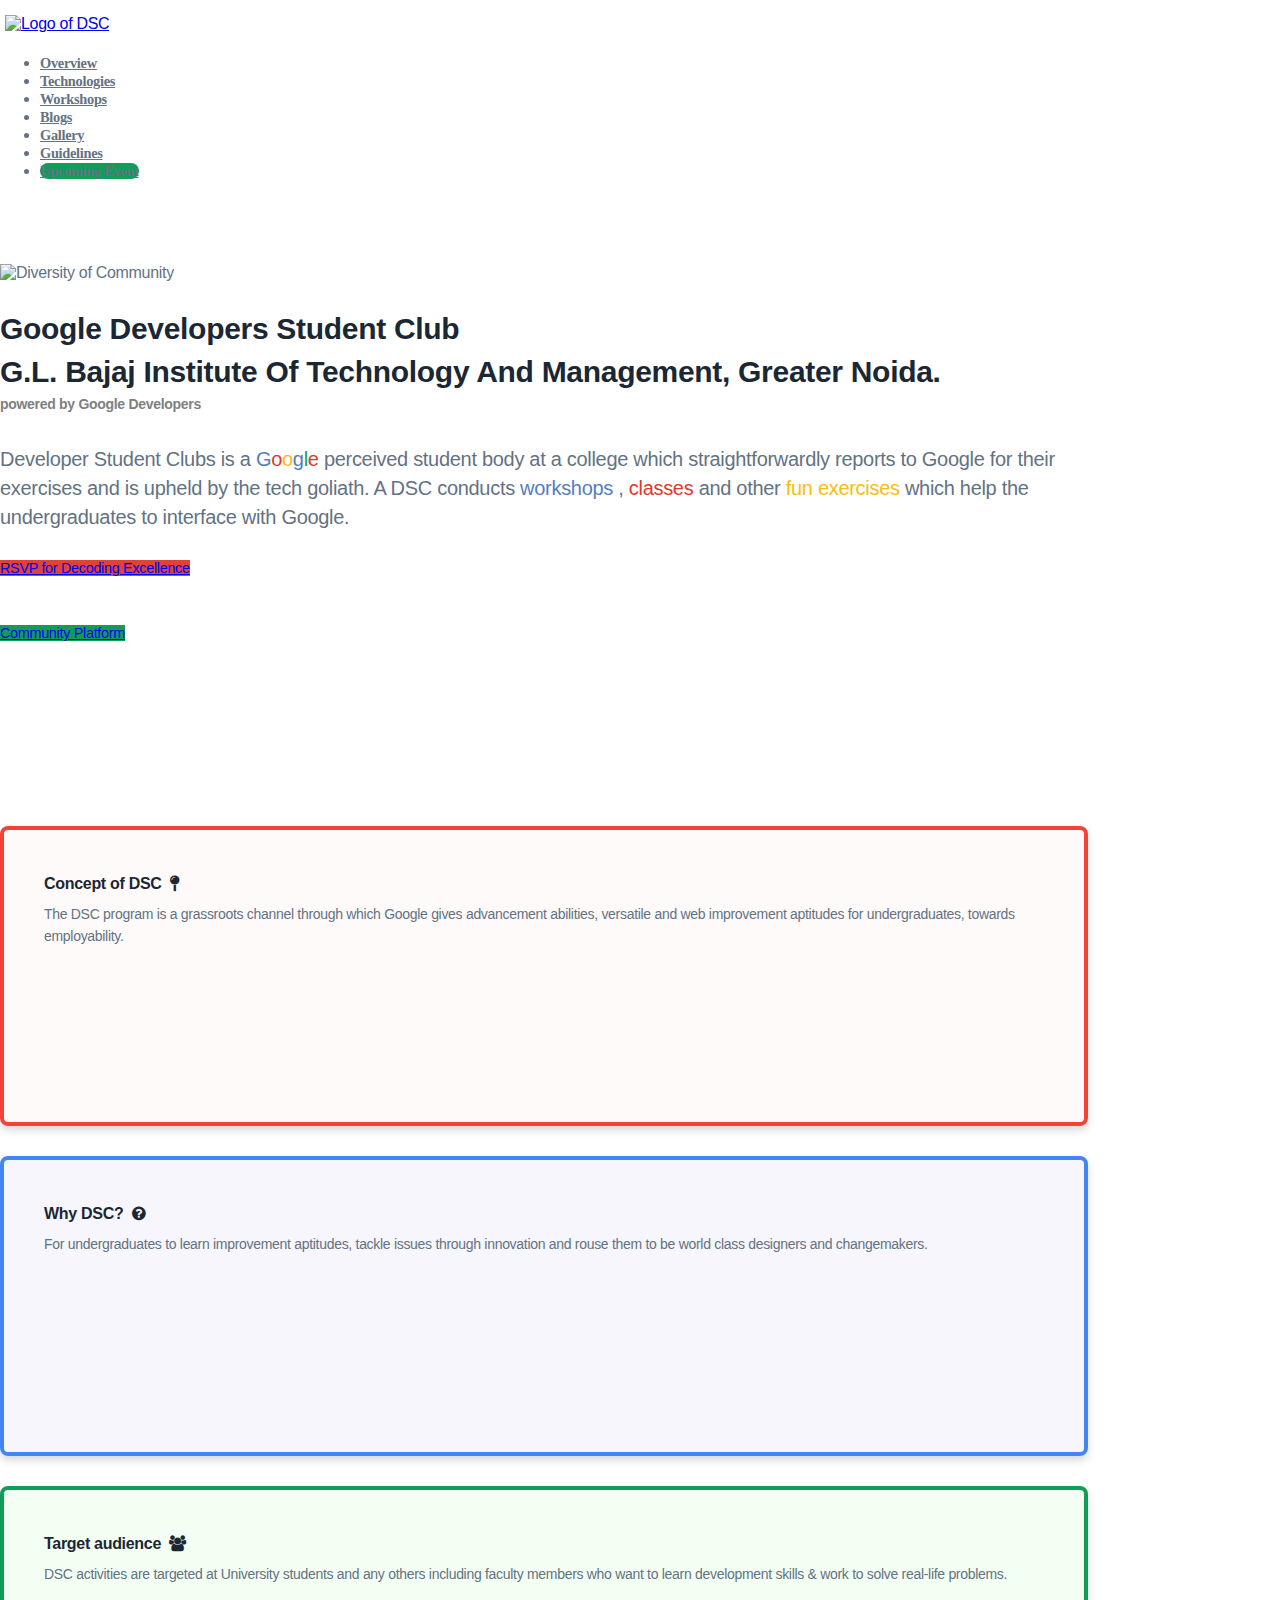
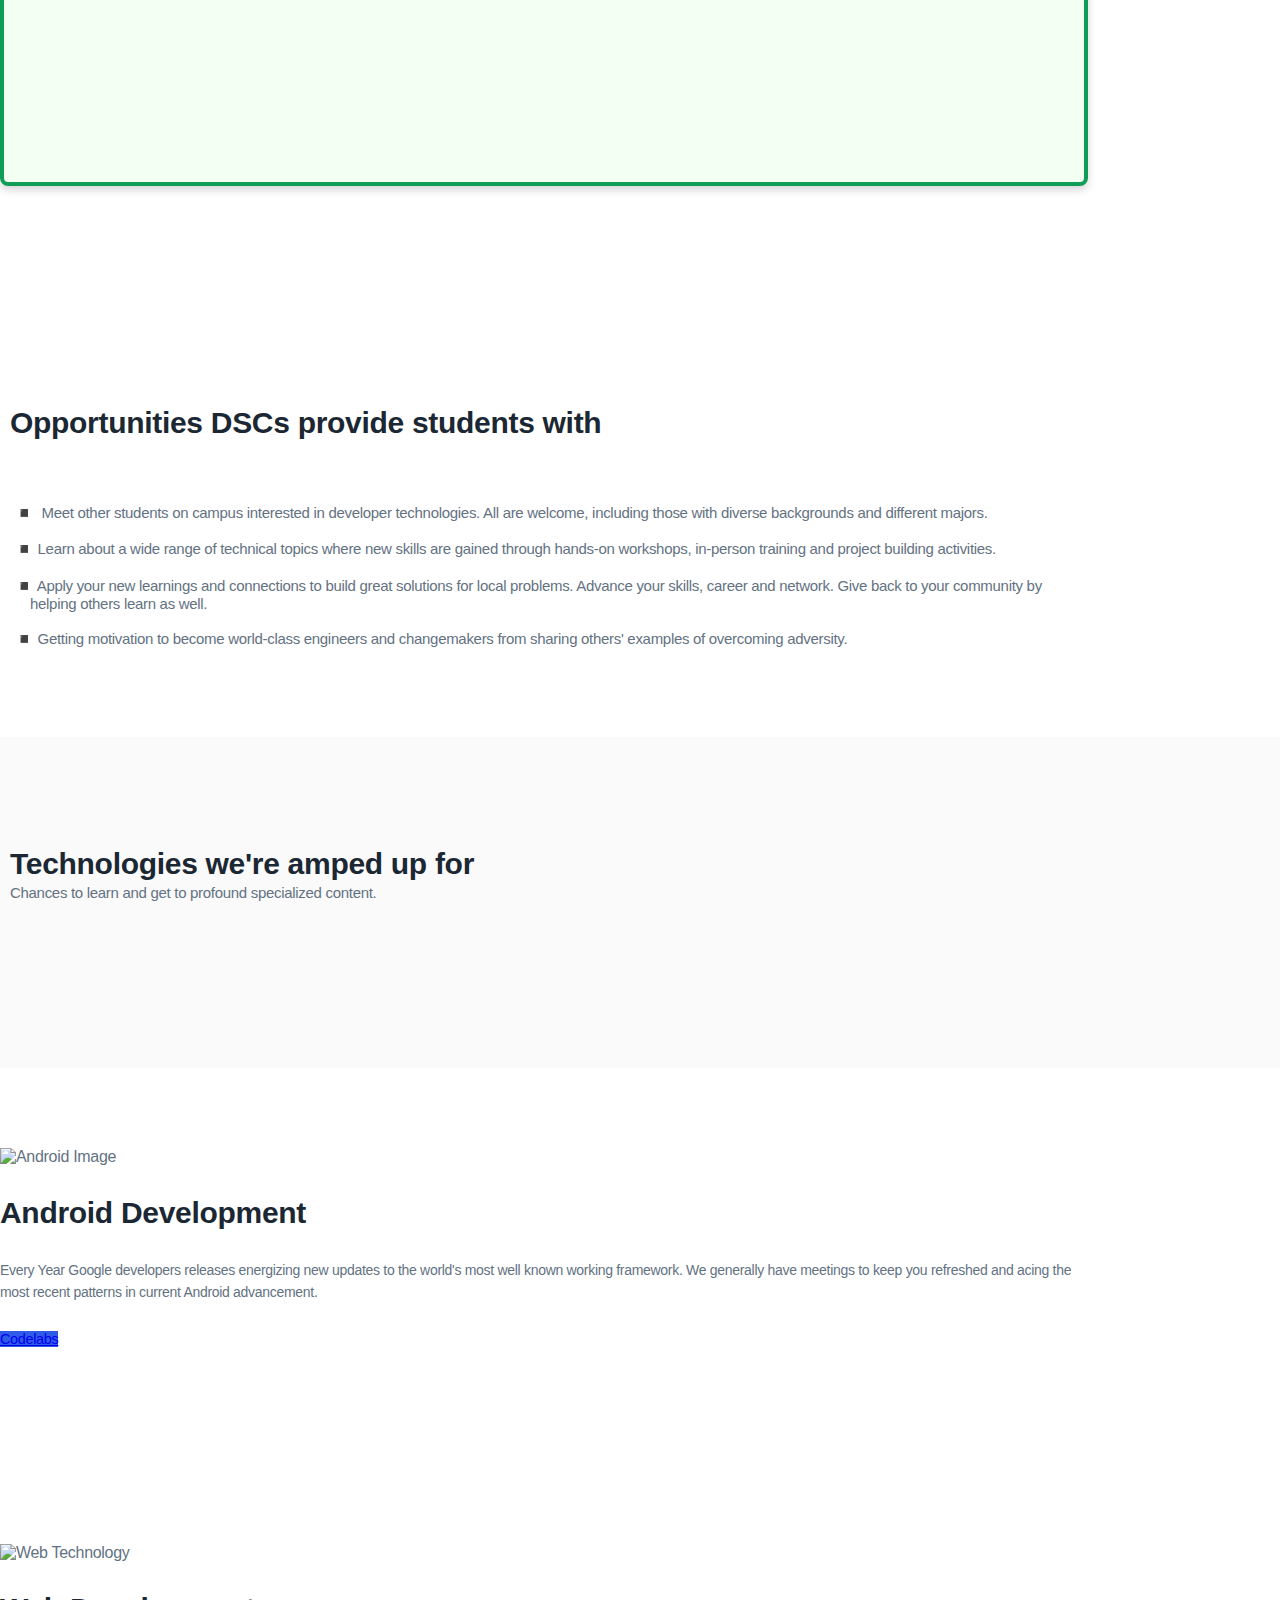
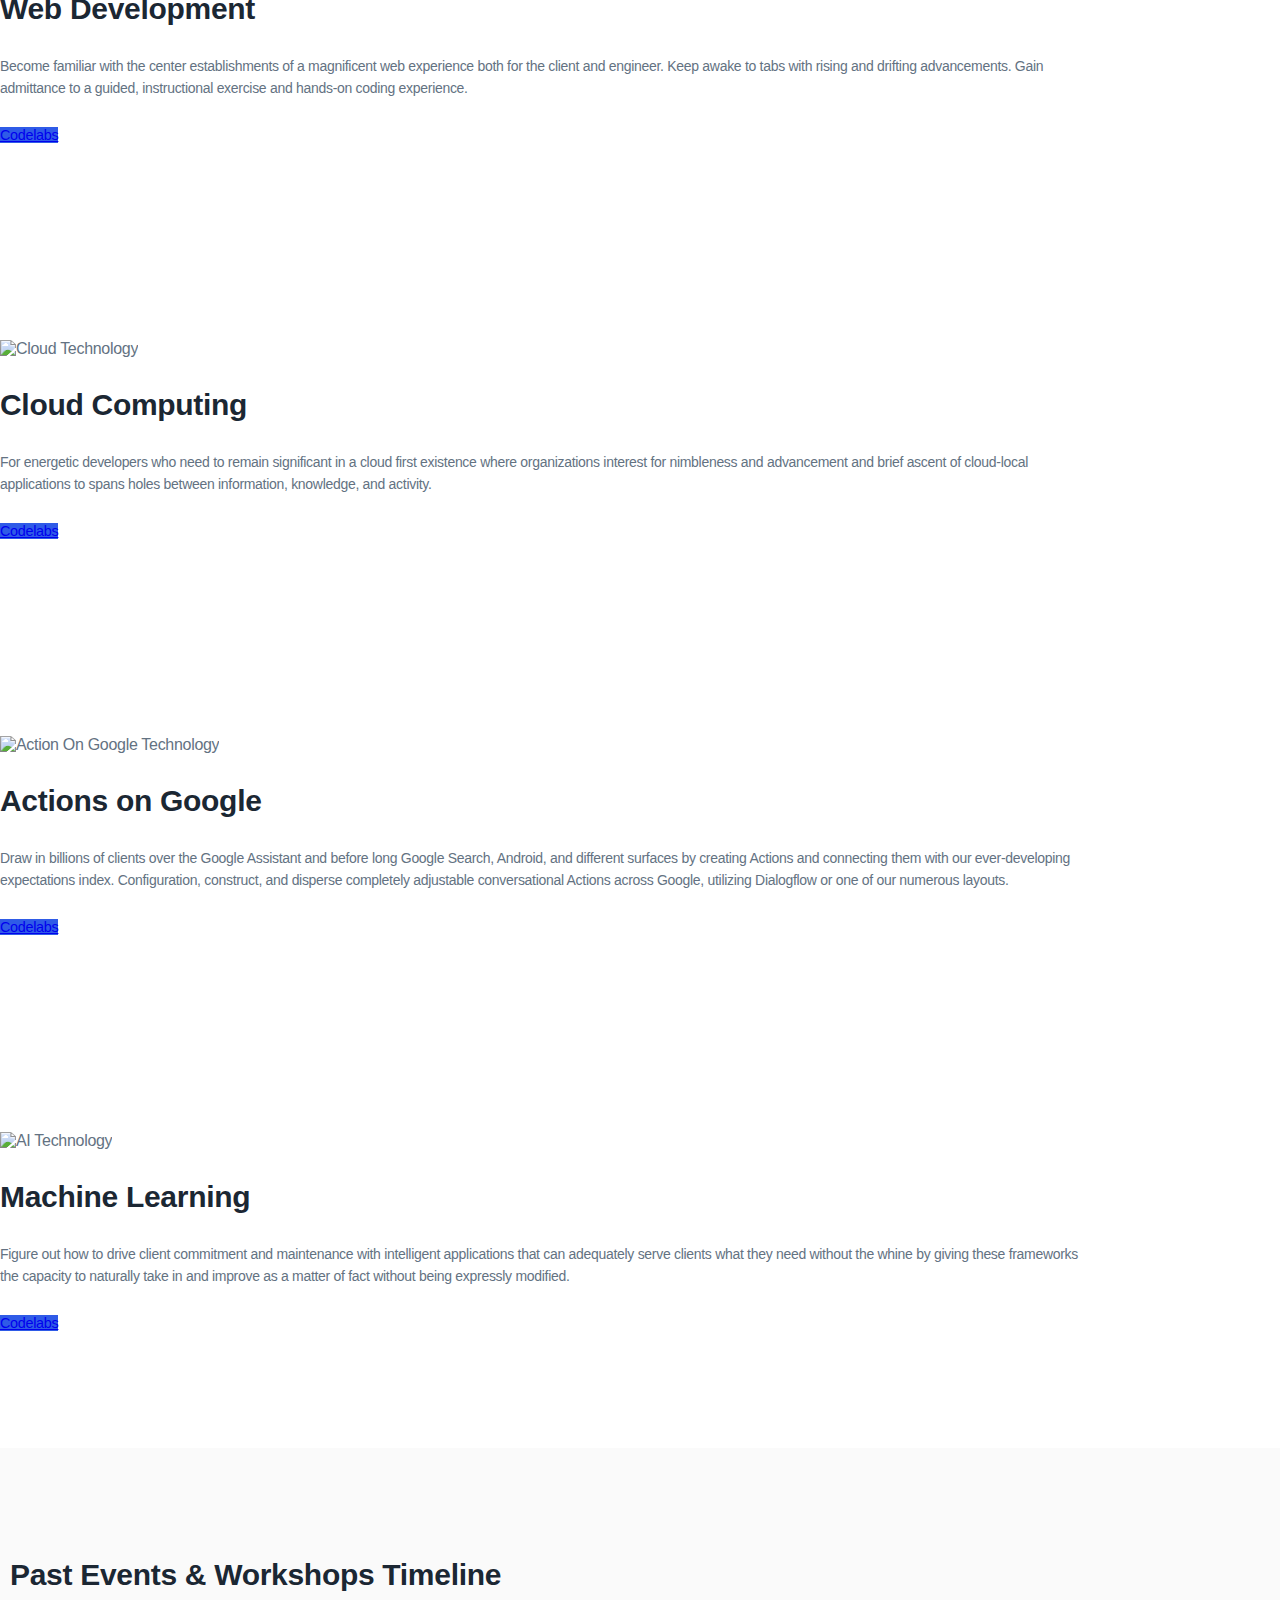
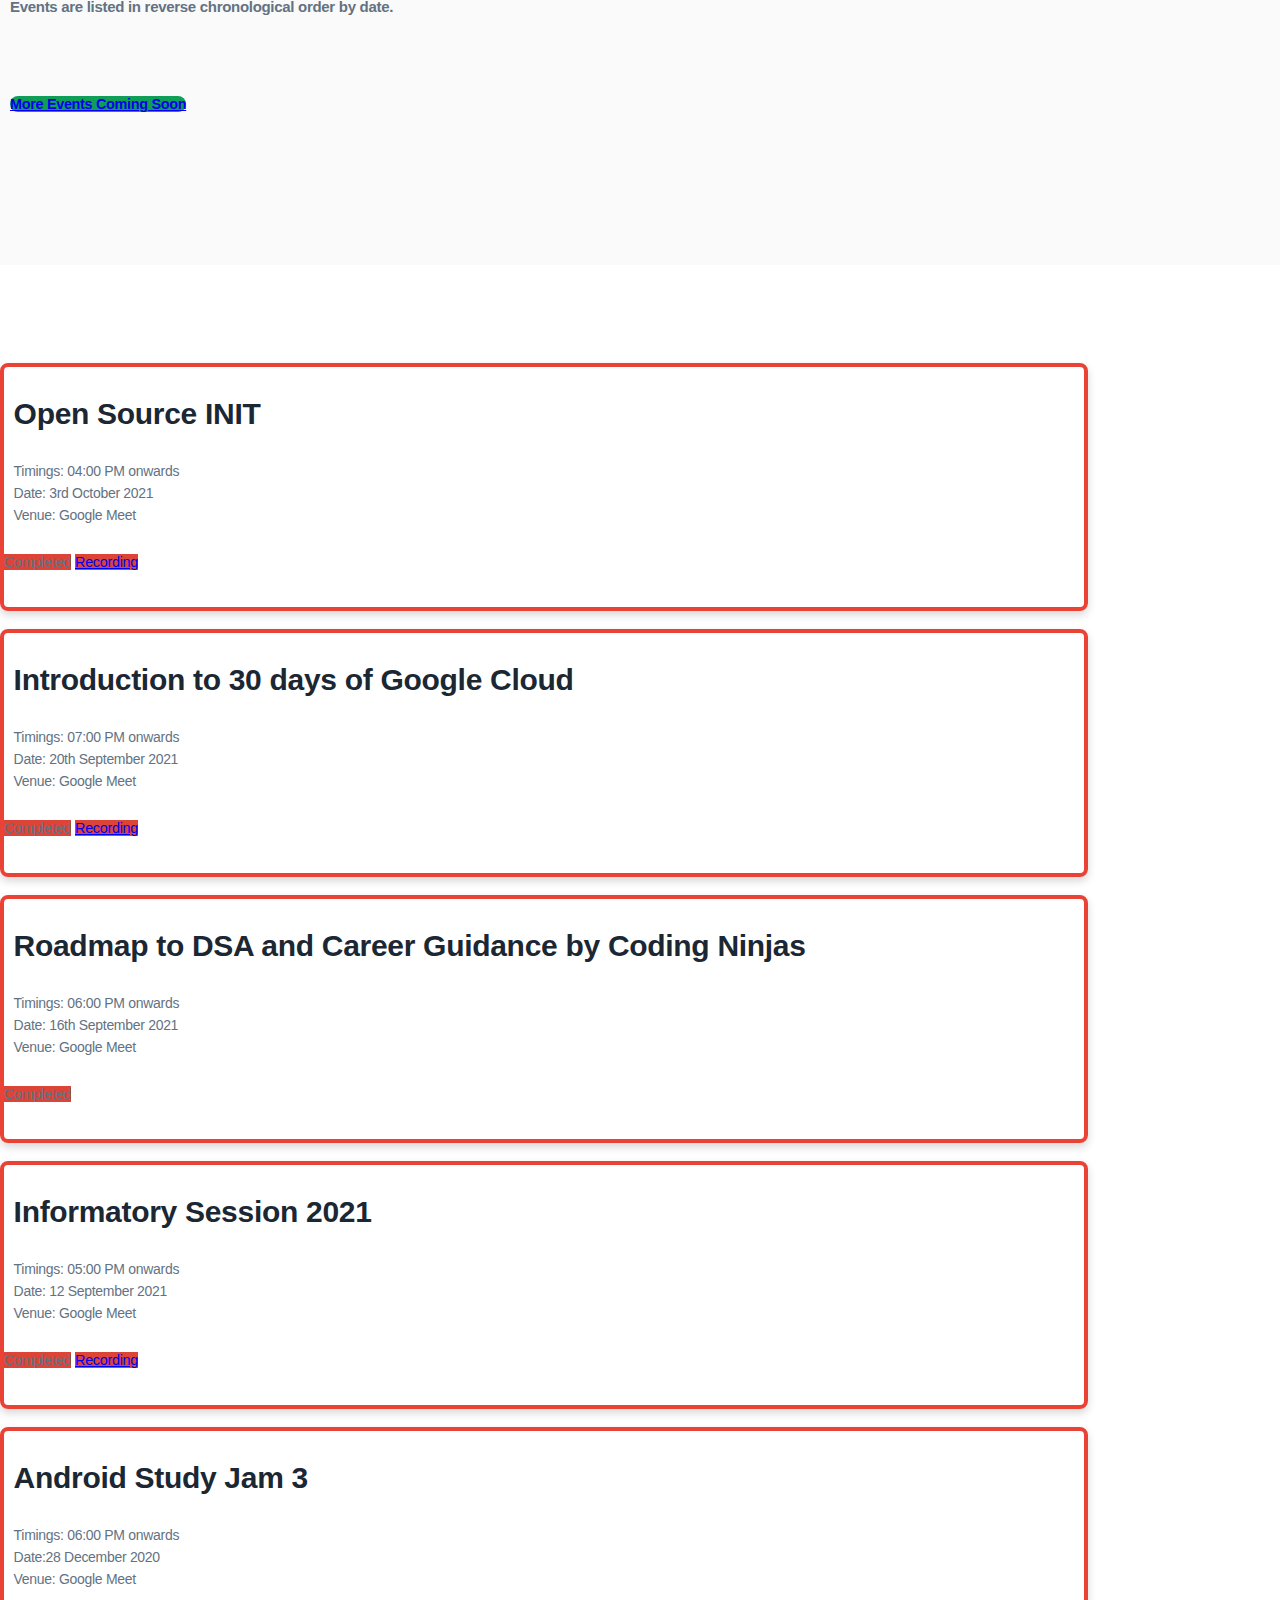
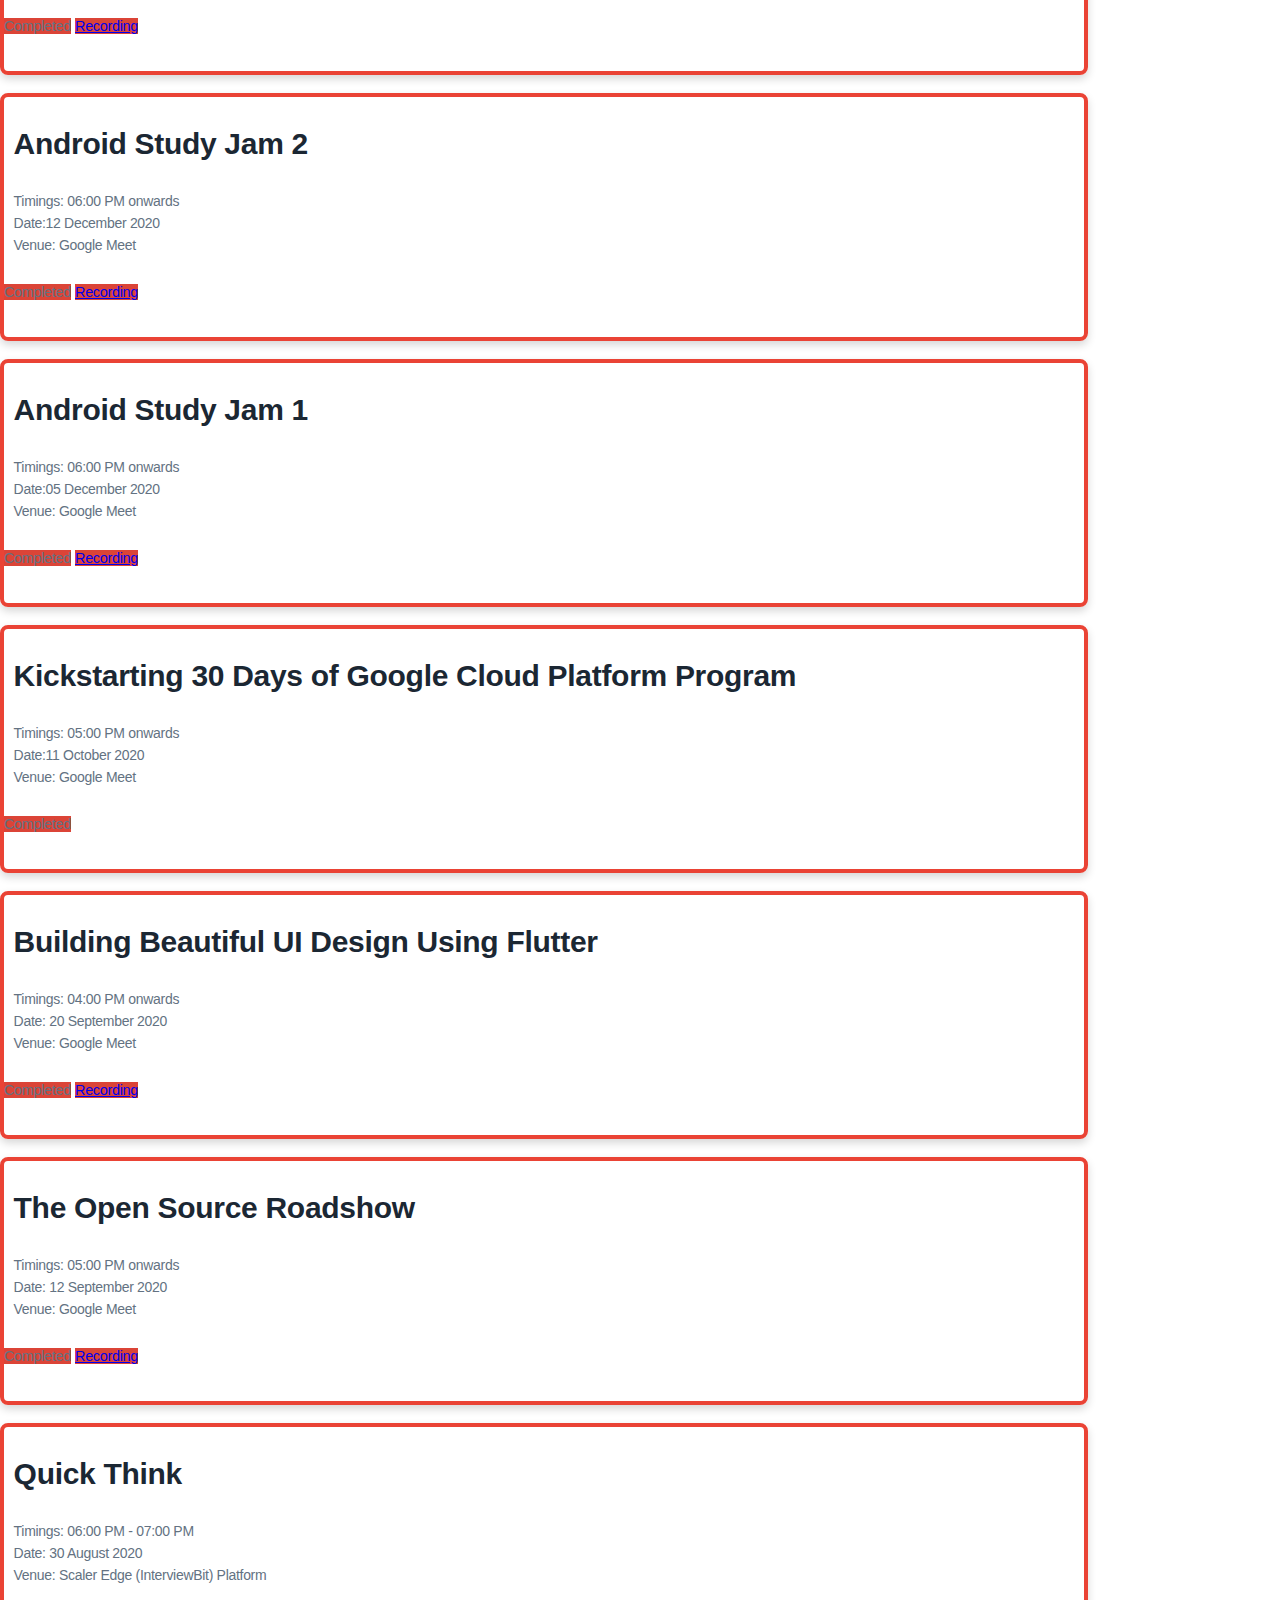
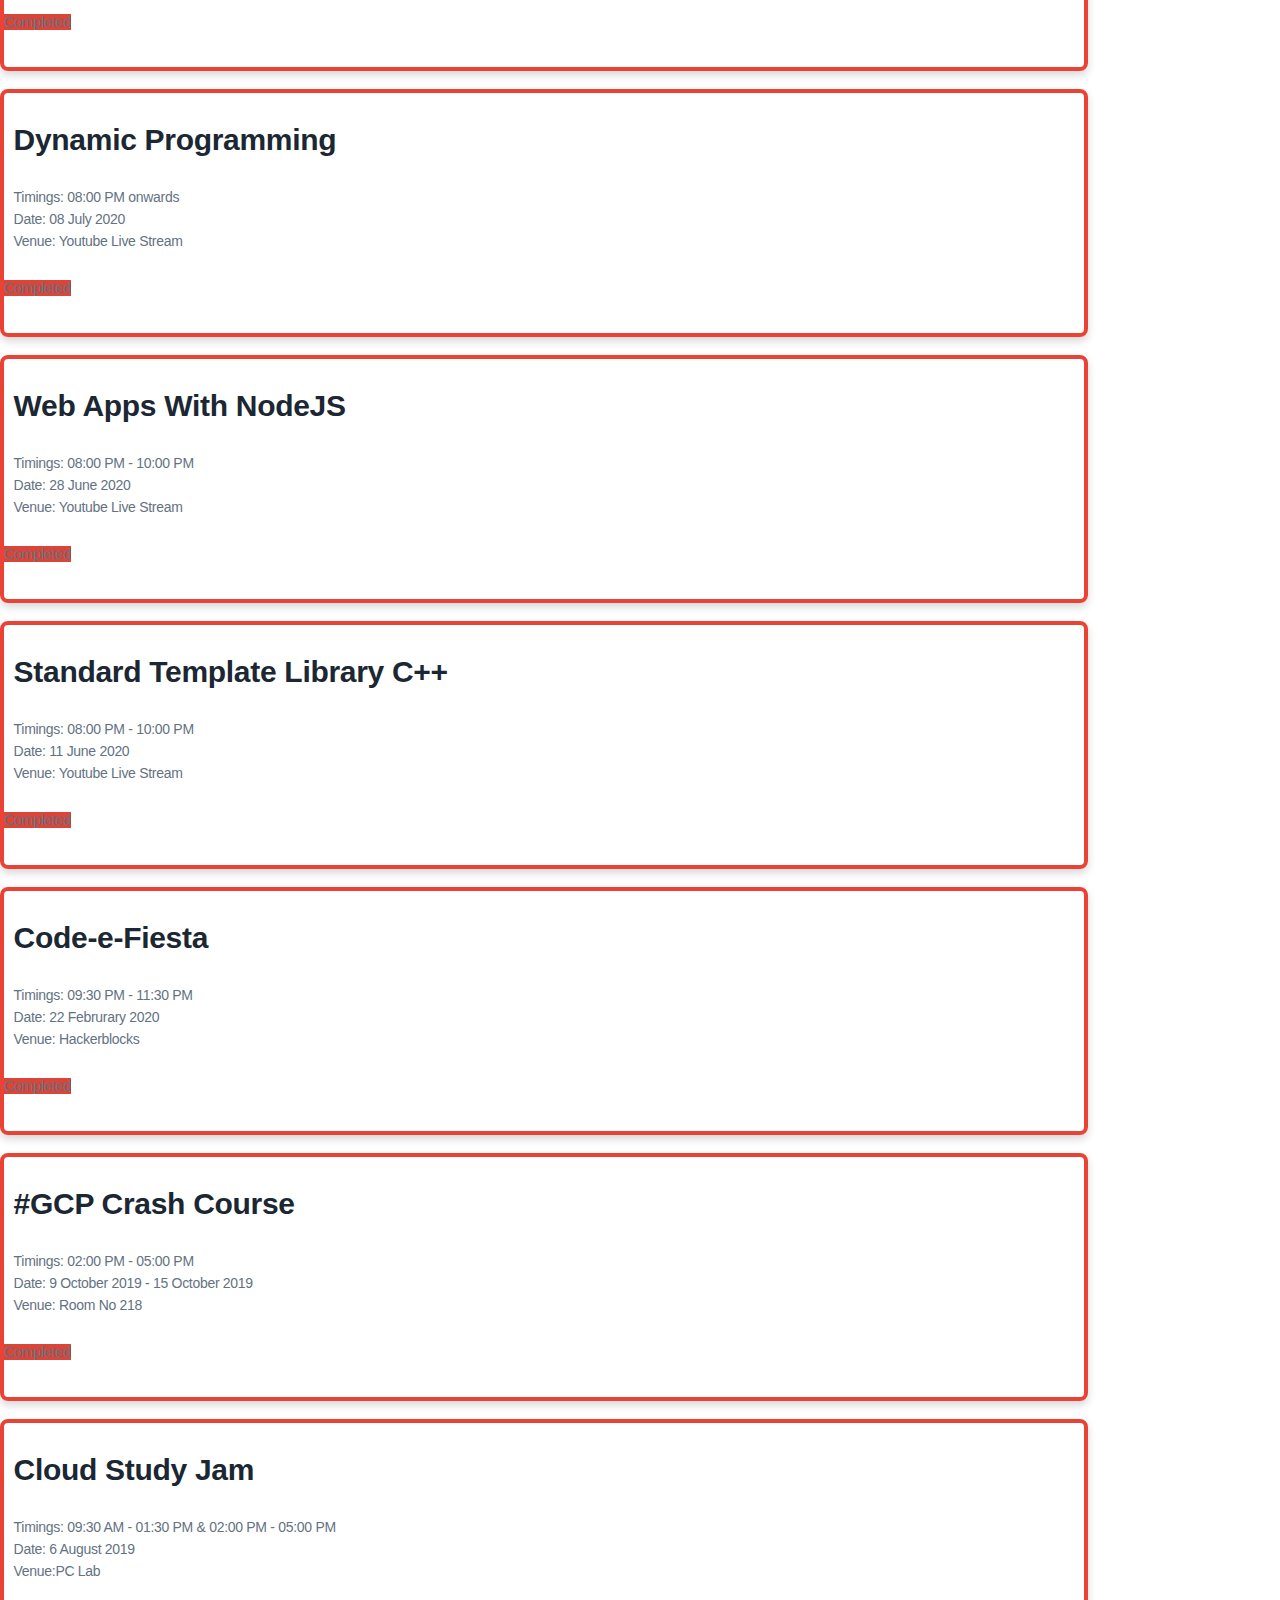
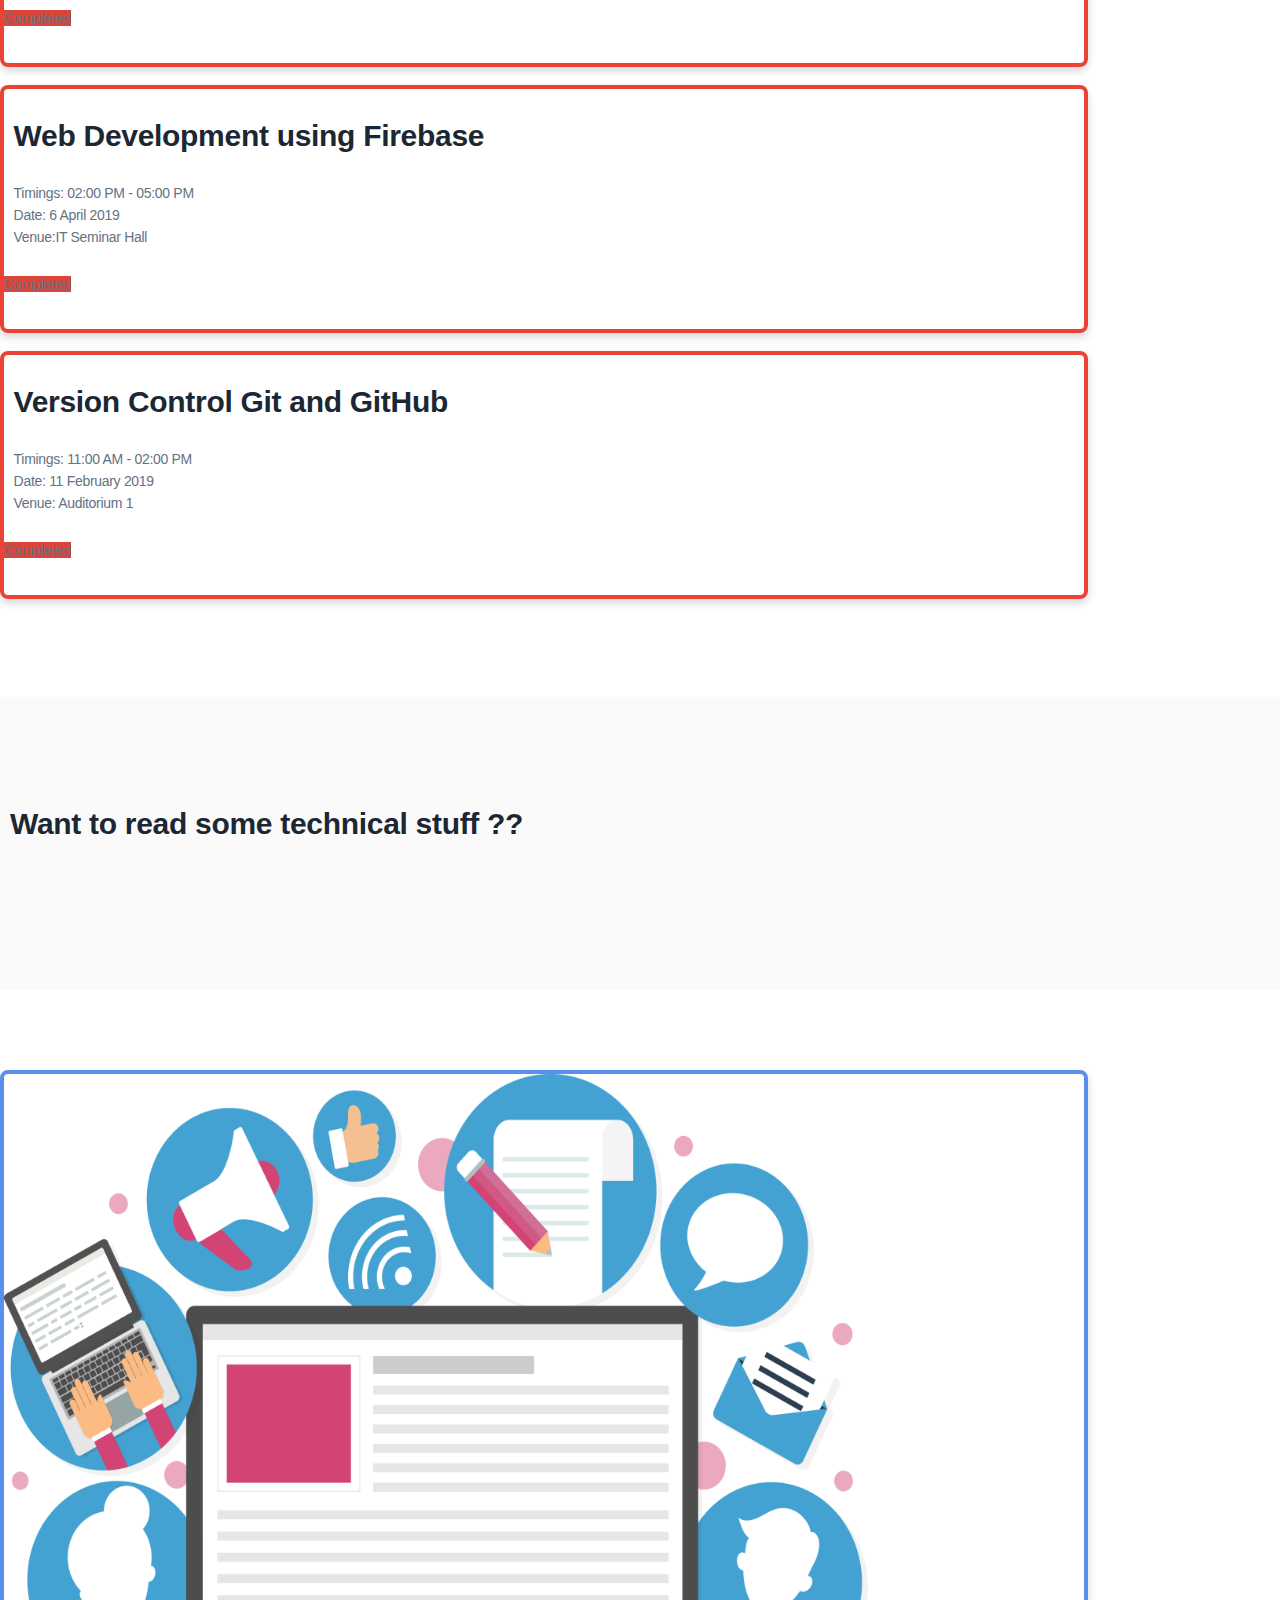
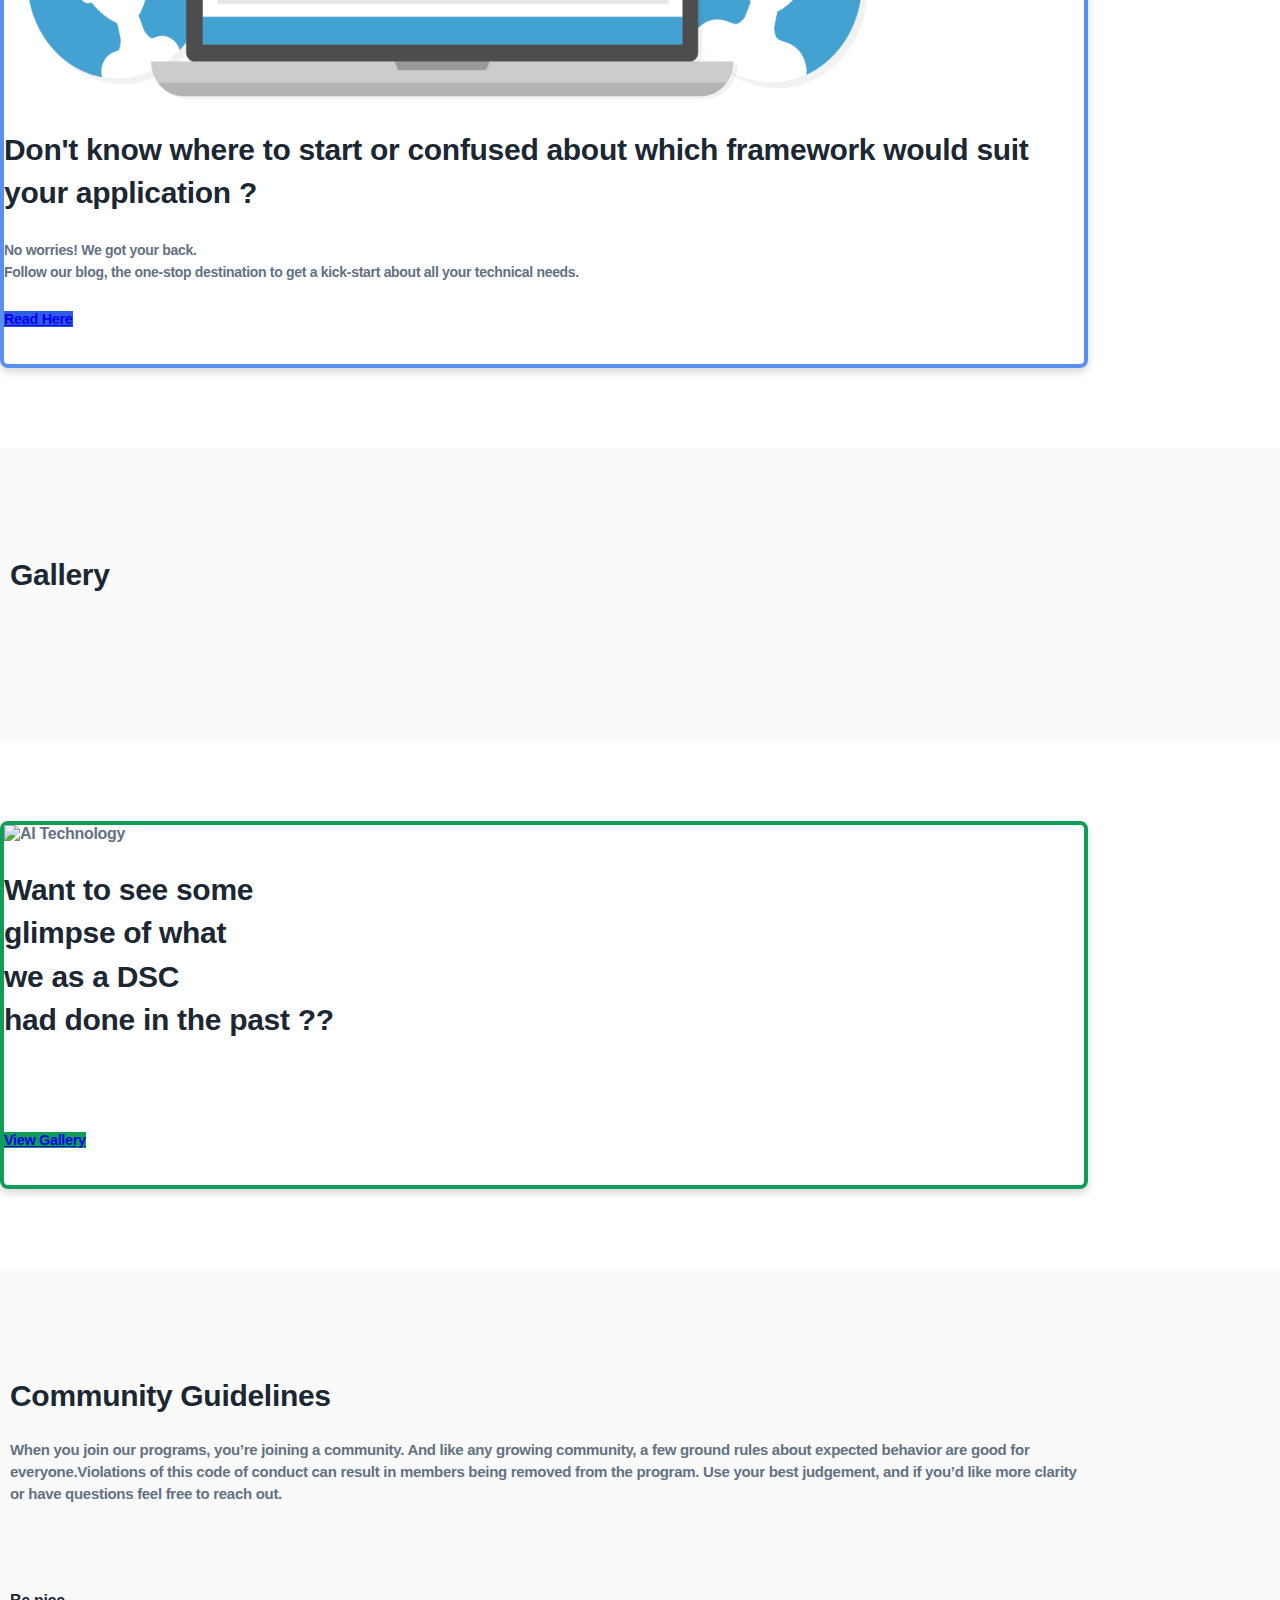
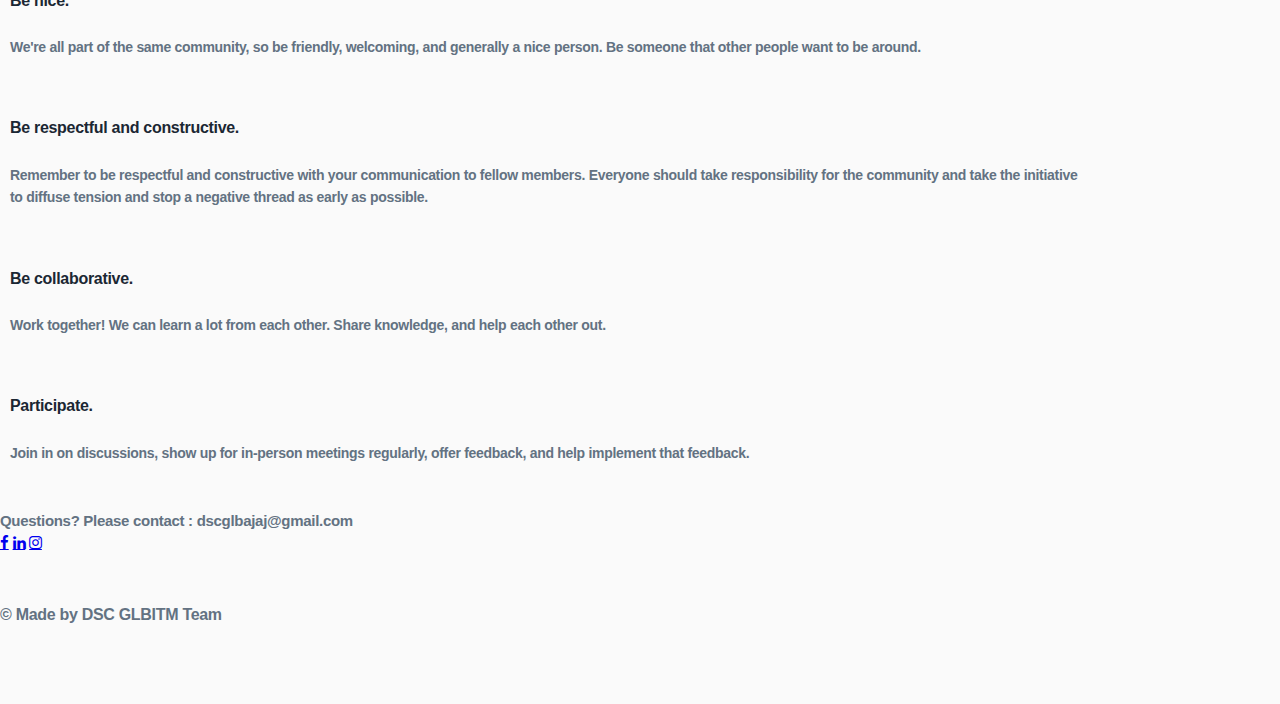
==== commit bf92b41b: "Update index.html" ====
--- a/index.html
+++ b/index.html
@@ -114,7 +114,7 @@
 			<div class="memberbuttondiv" >
                             <a target="_blank" aria-label="Become DSC Member" rel="noopener"
                                 class="btn btncustomred memberbutton waves-effect waves-light z-depth-3 btn-small valign-wrapper"
-                                href="https://gdsc.community.dev/j/wdcukzmbsmrae/" ><span>RSVP for Androi-Go!</span></a>
+                                href="https://gdsc.community.dev/e/mggf7d/" ><span>RSVP for Decoding Excellence</span></a>
                         </div>
                         <div class="memberbuttondiv">
                                 <a target="_blank" aria-label="Become DSC Member" rel="noopener"
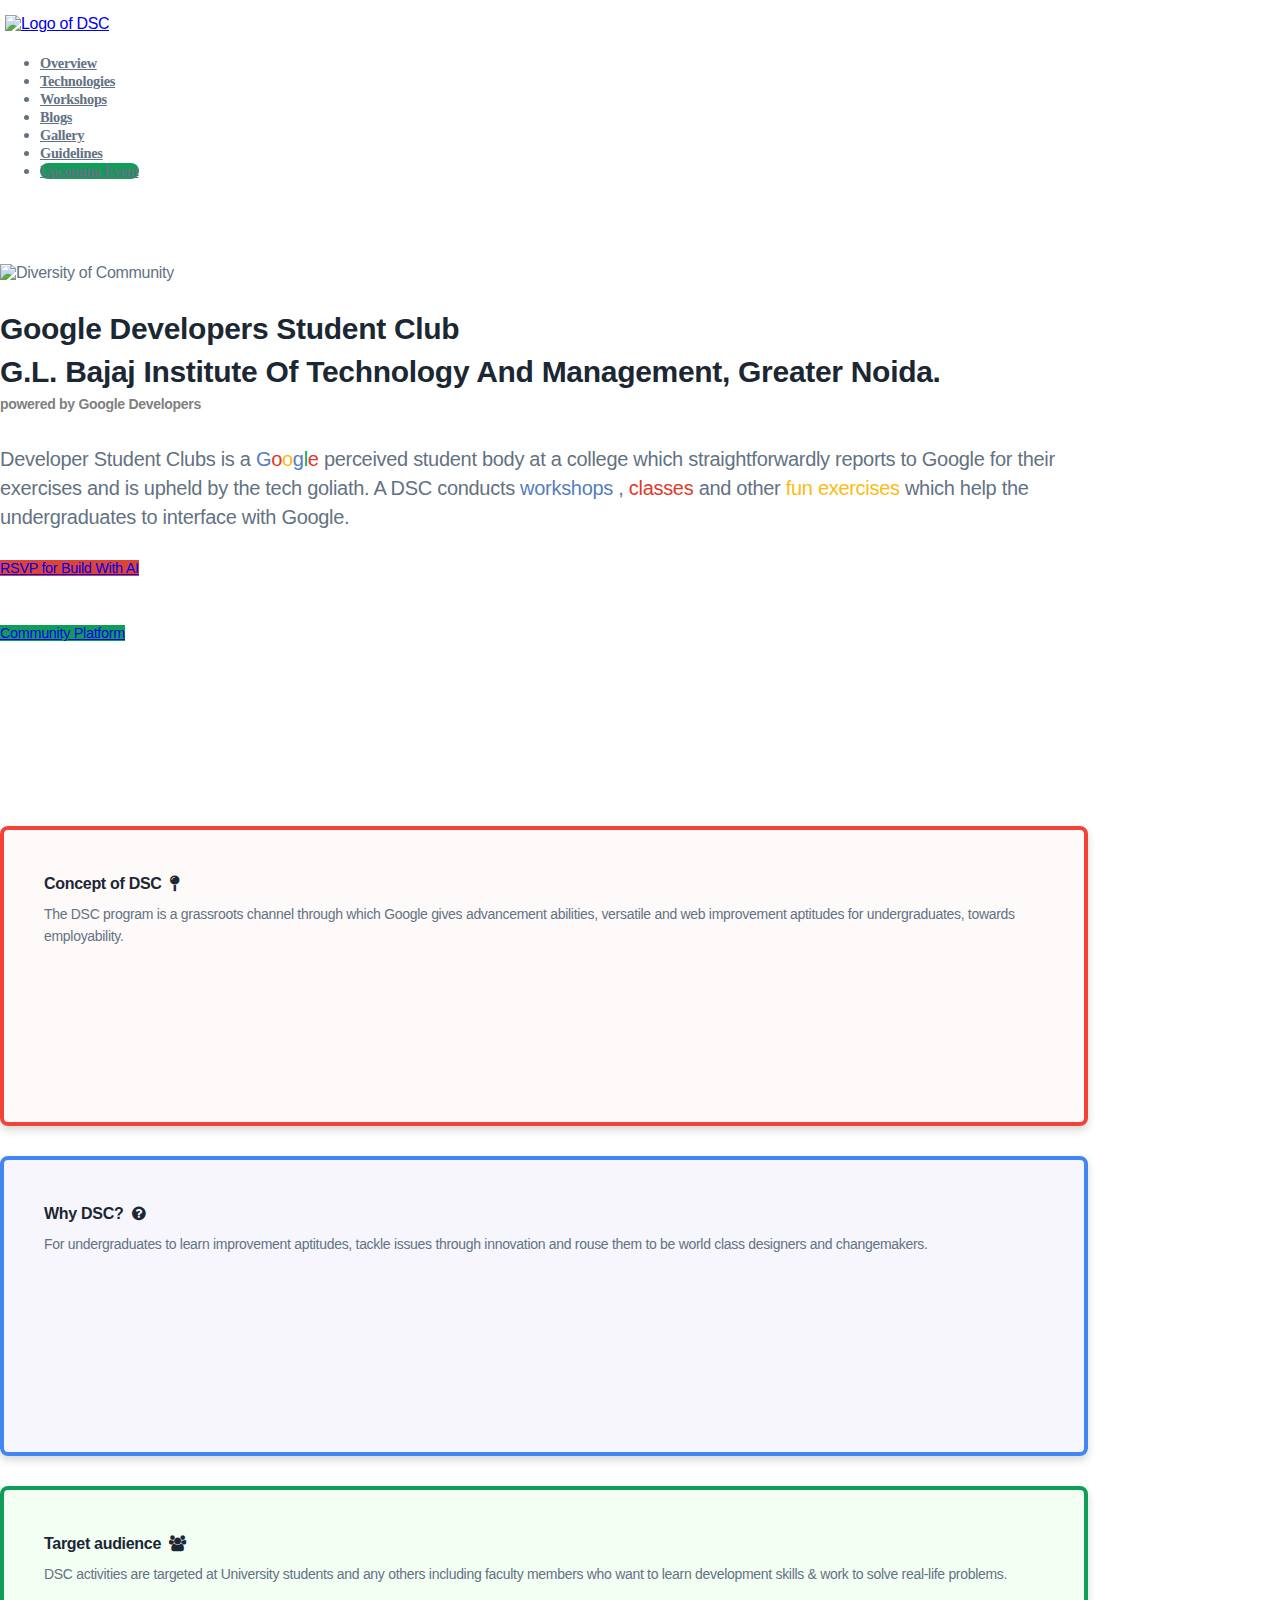
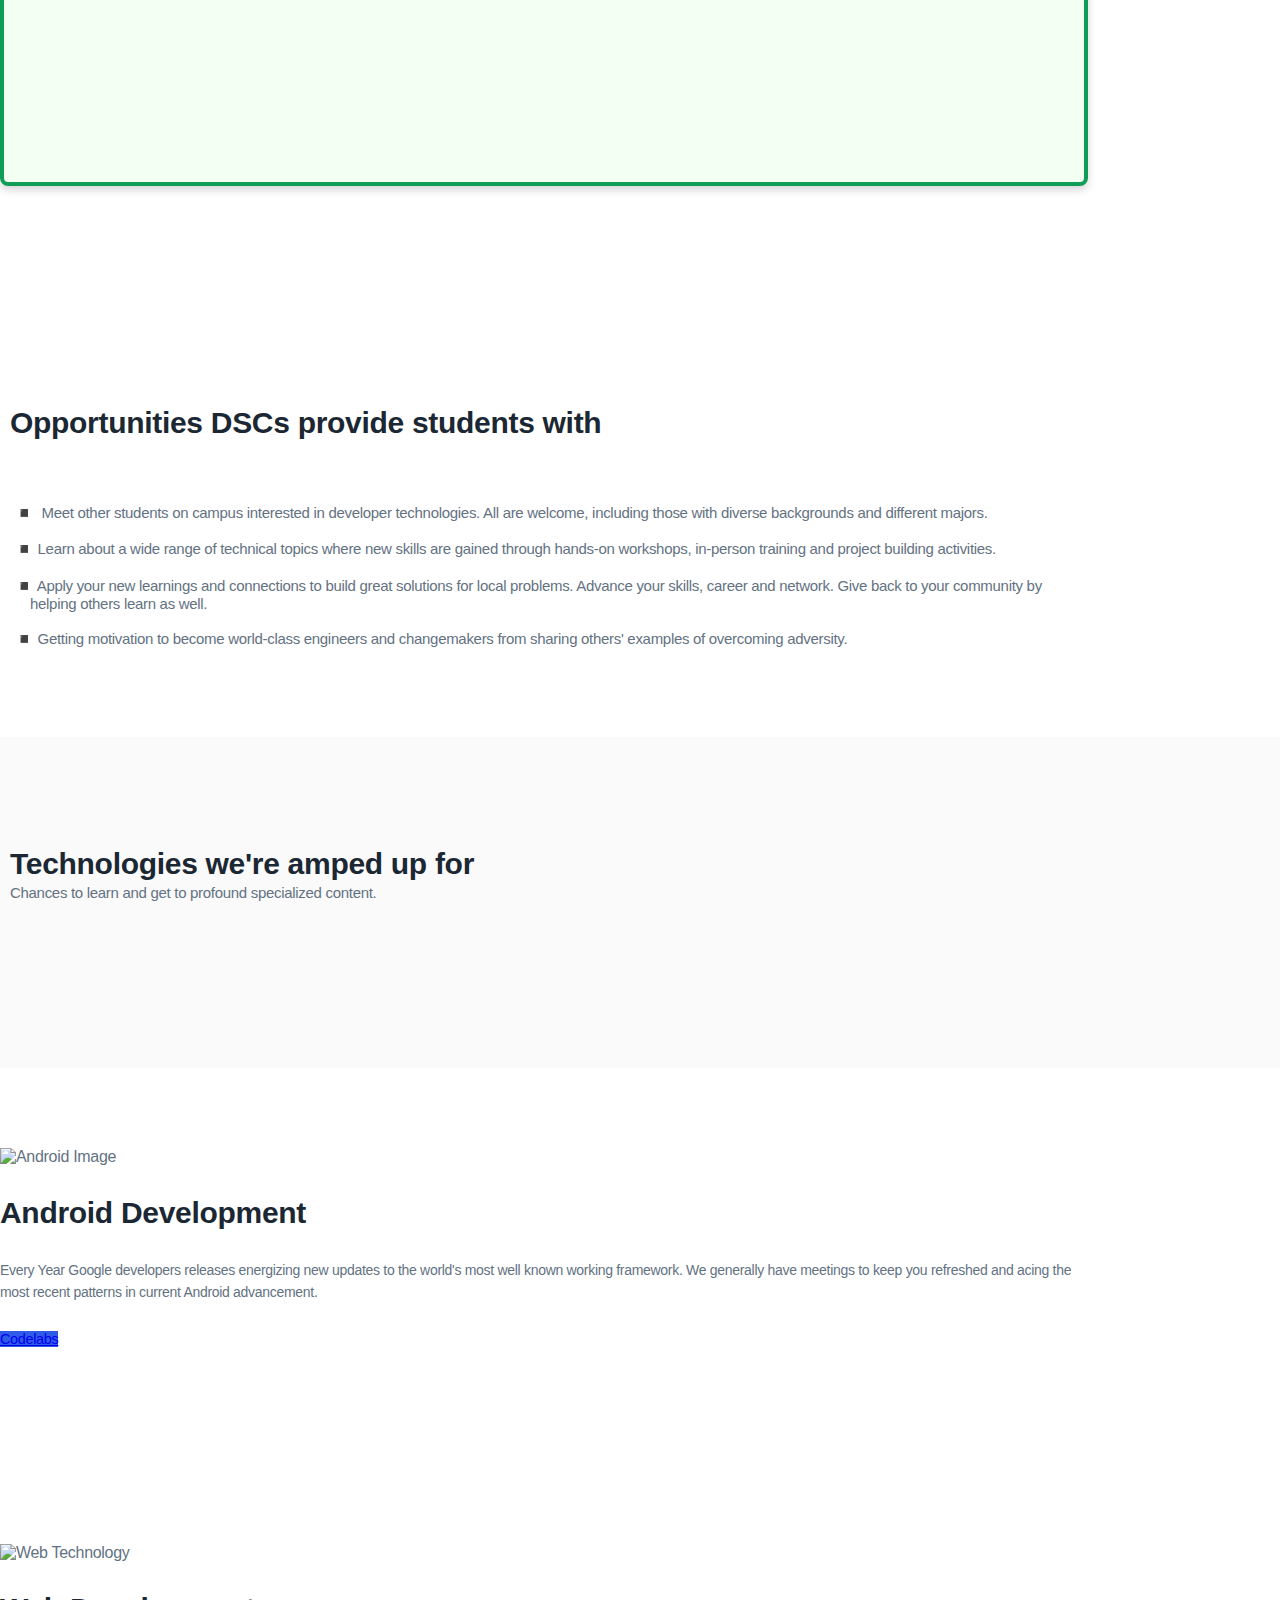
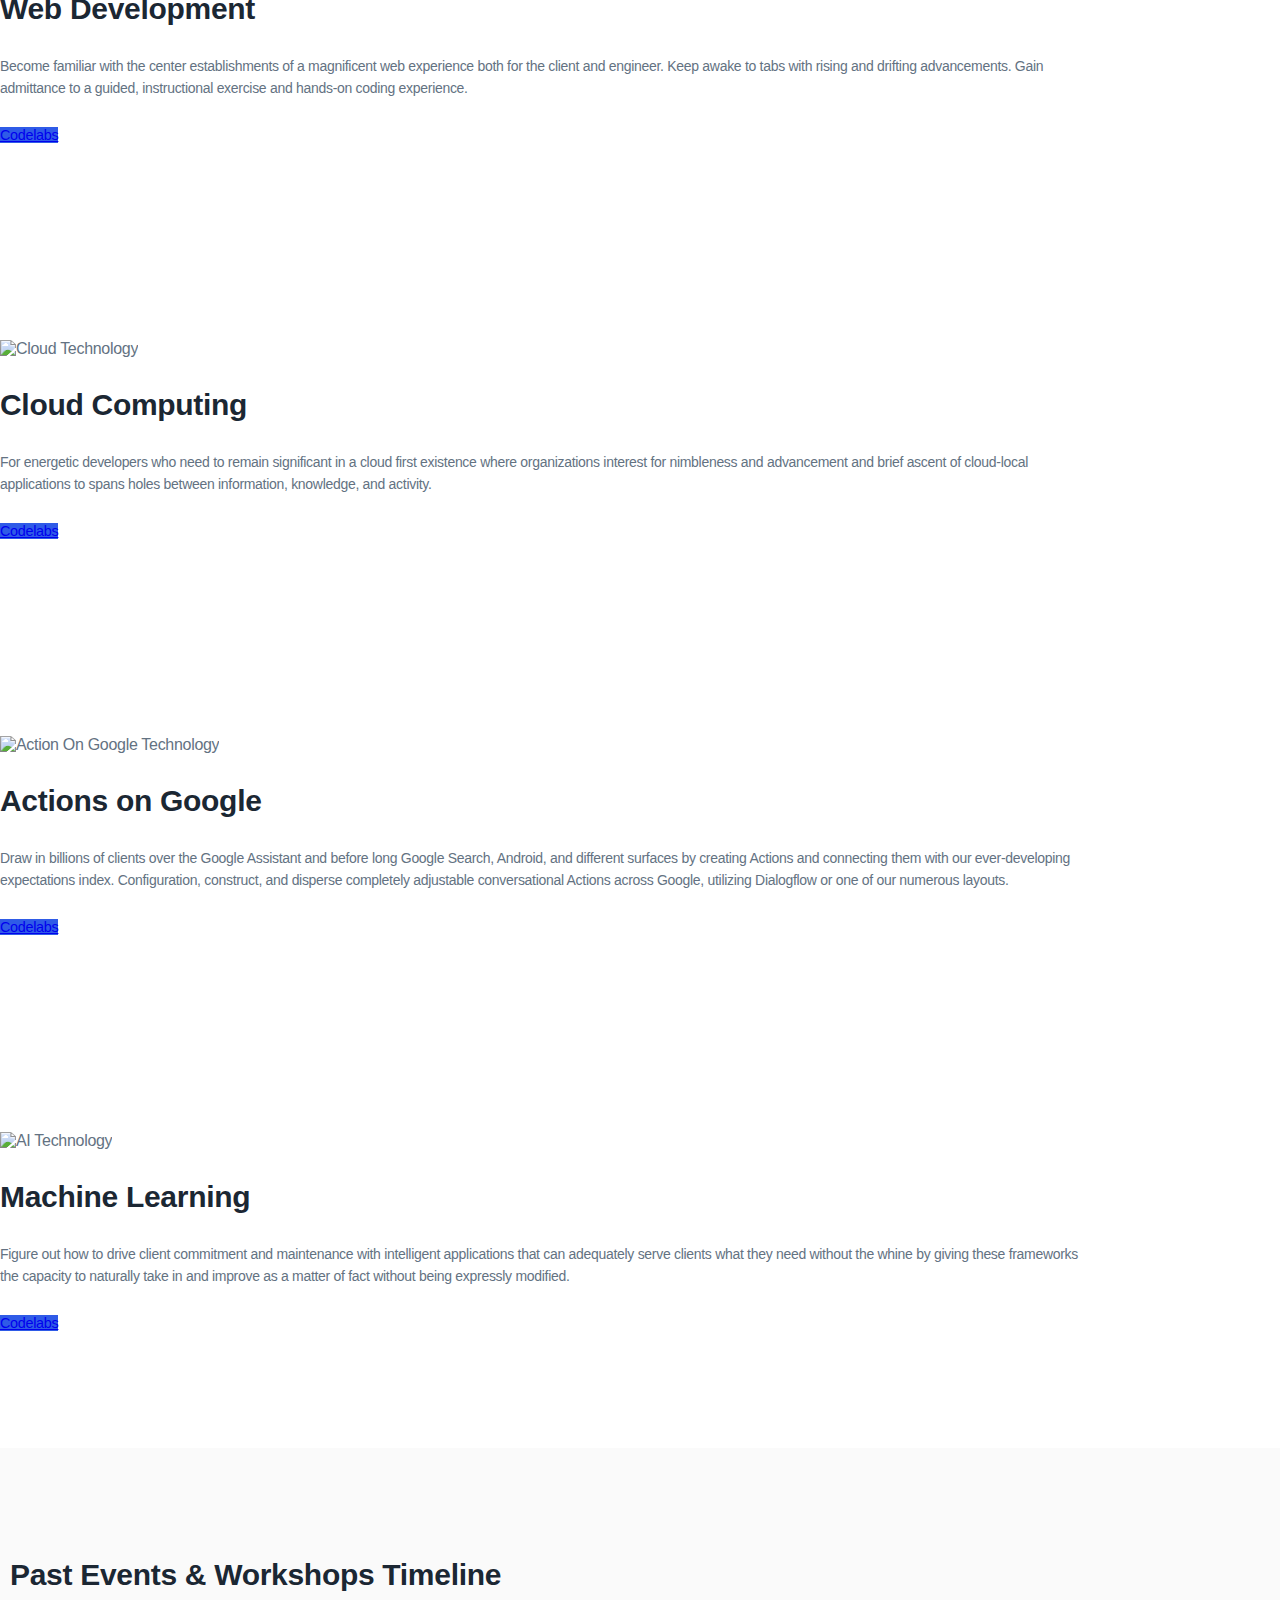
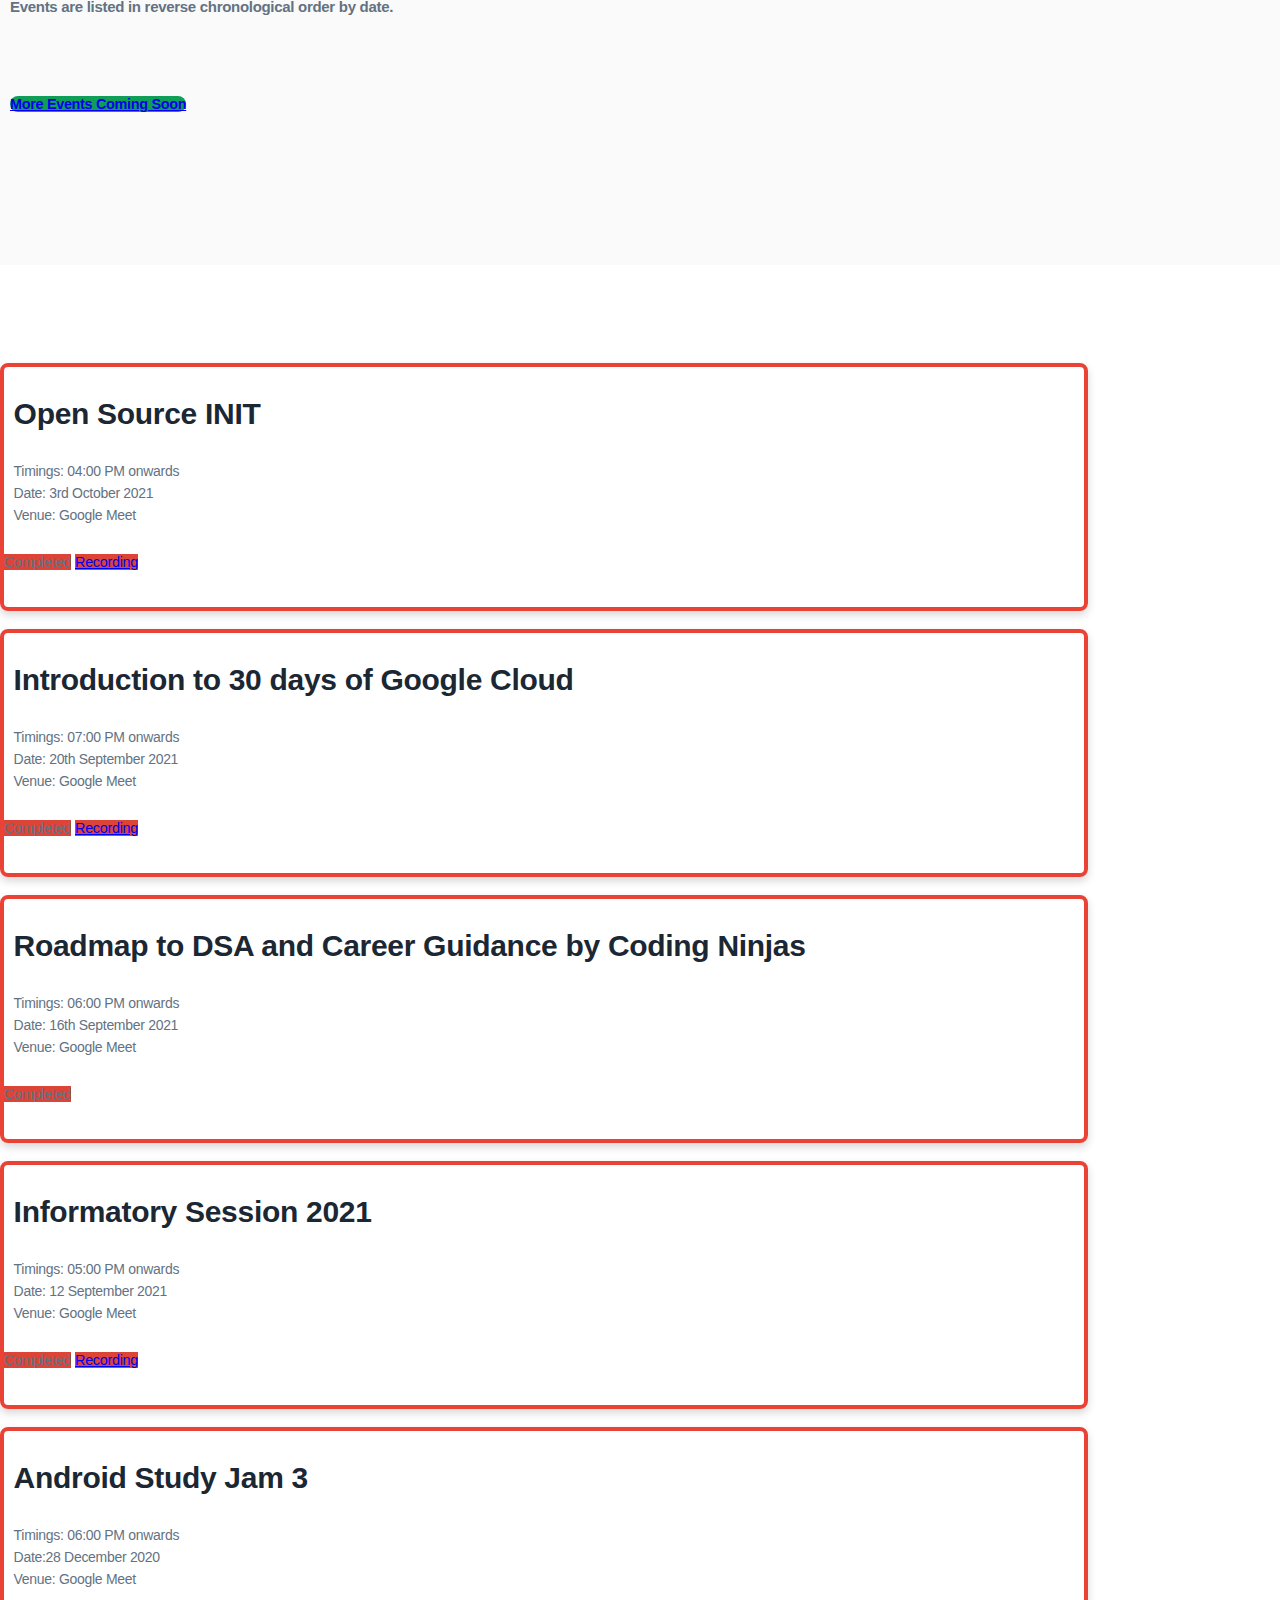
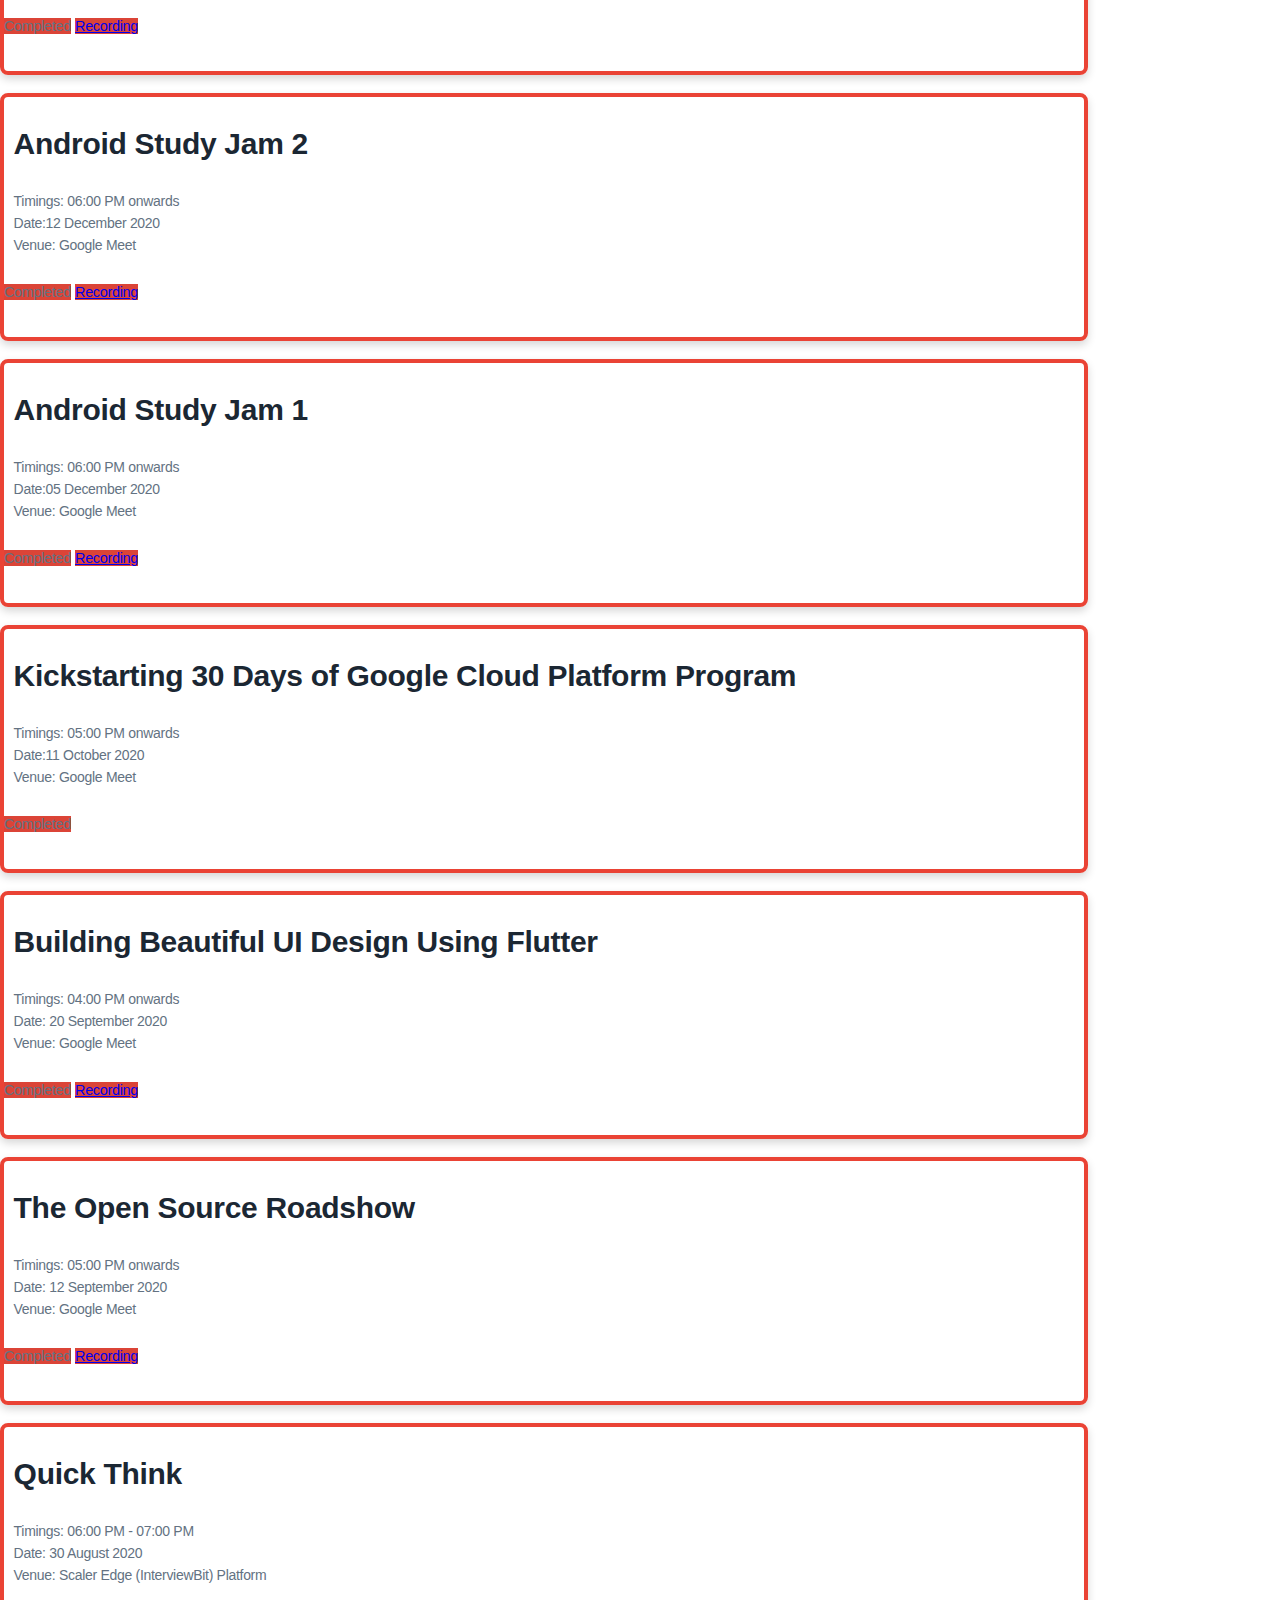
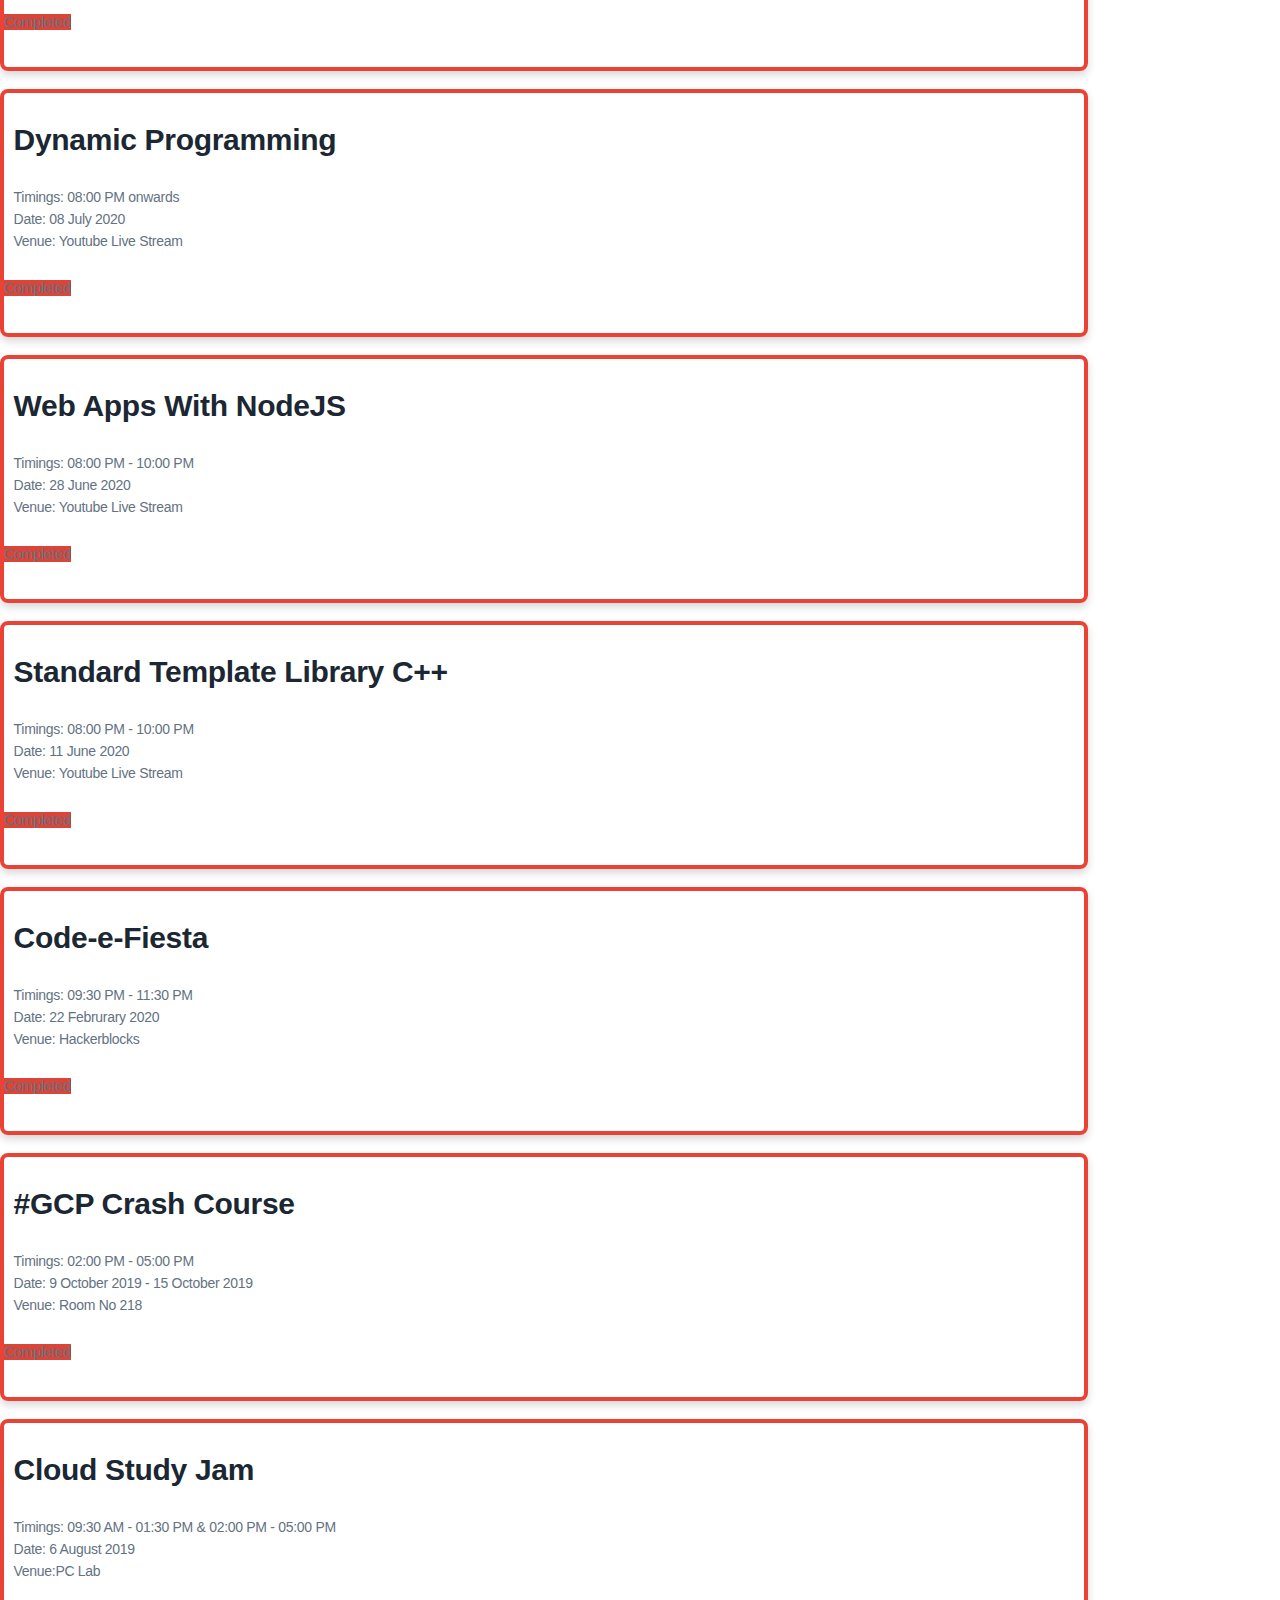
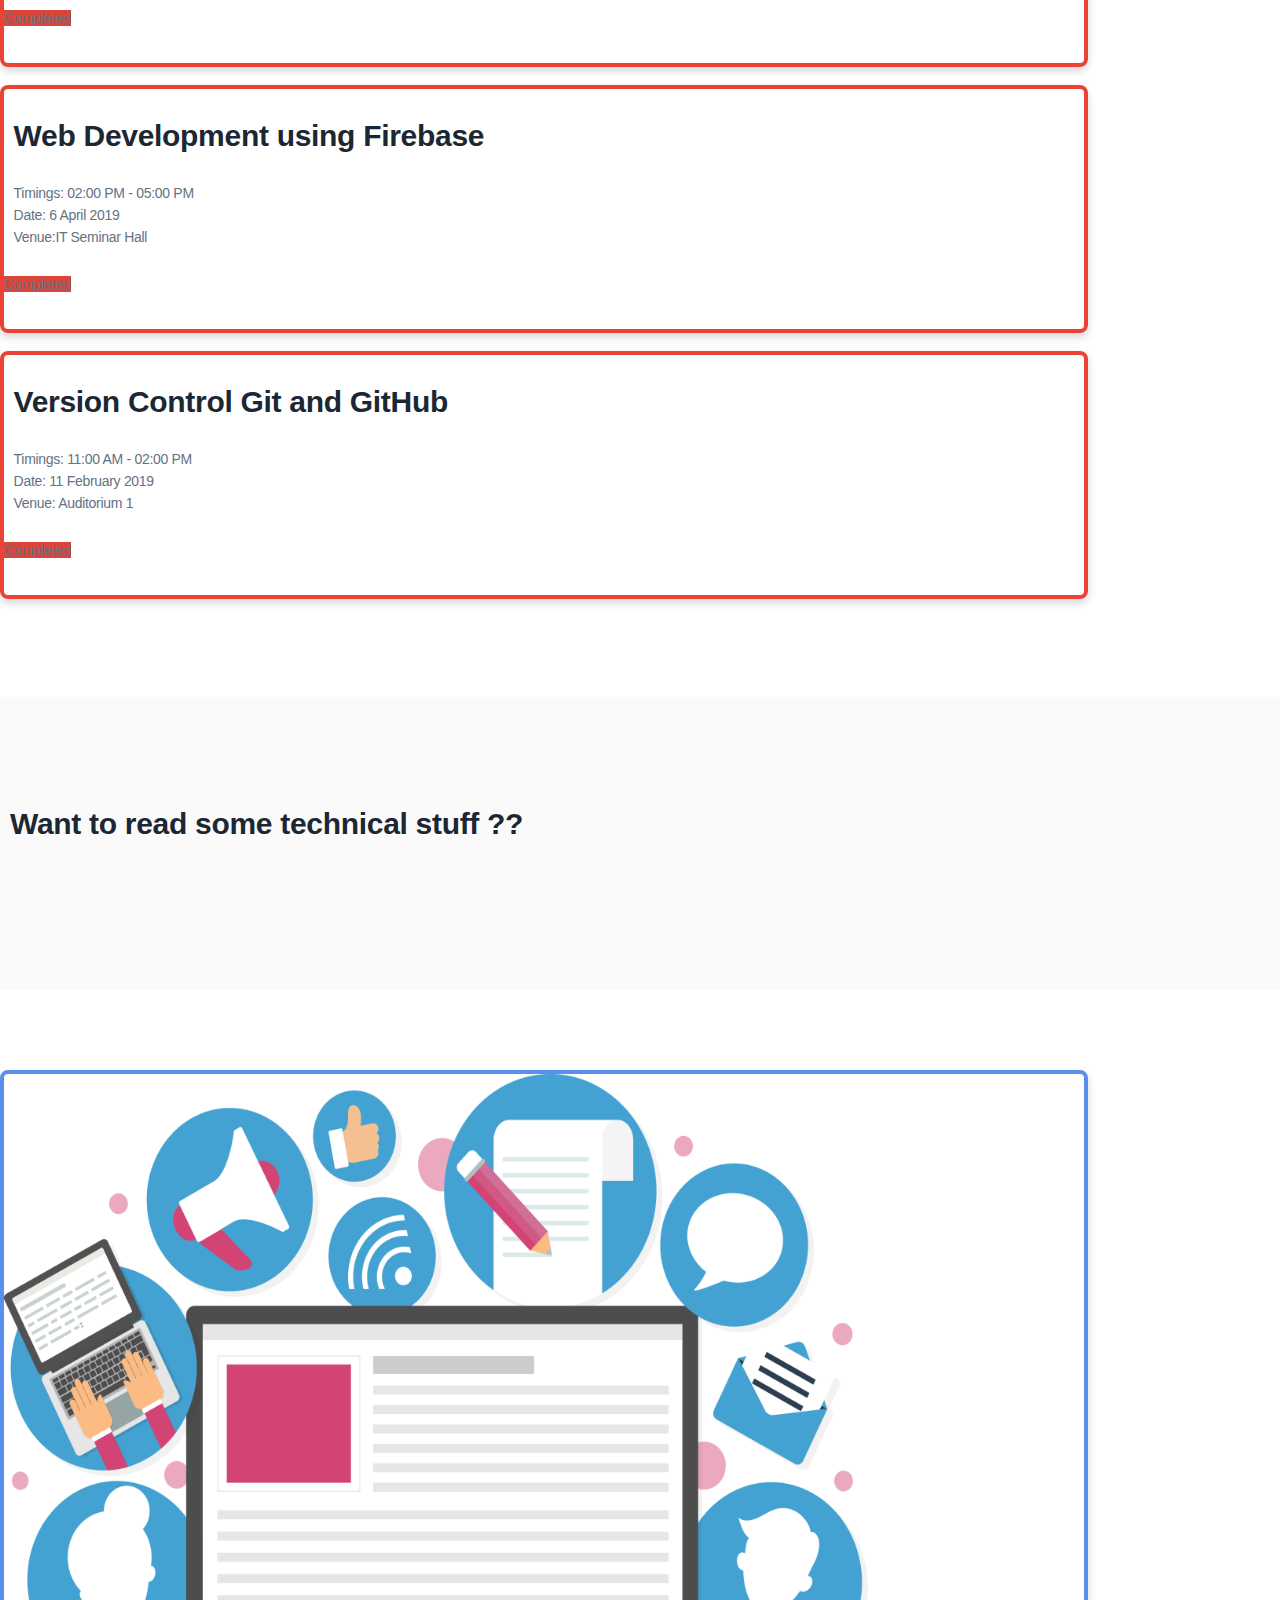
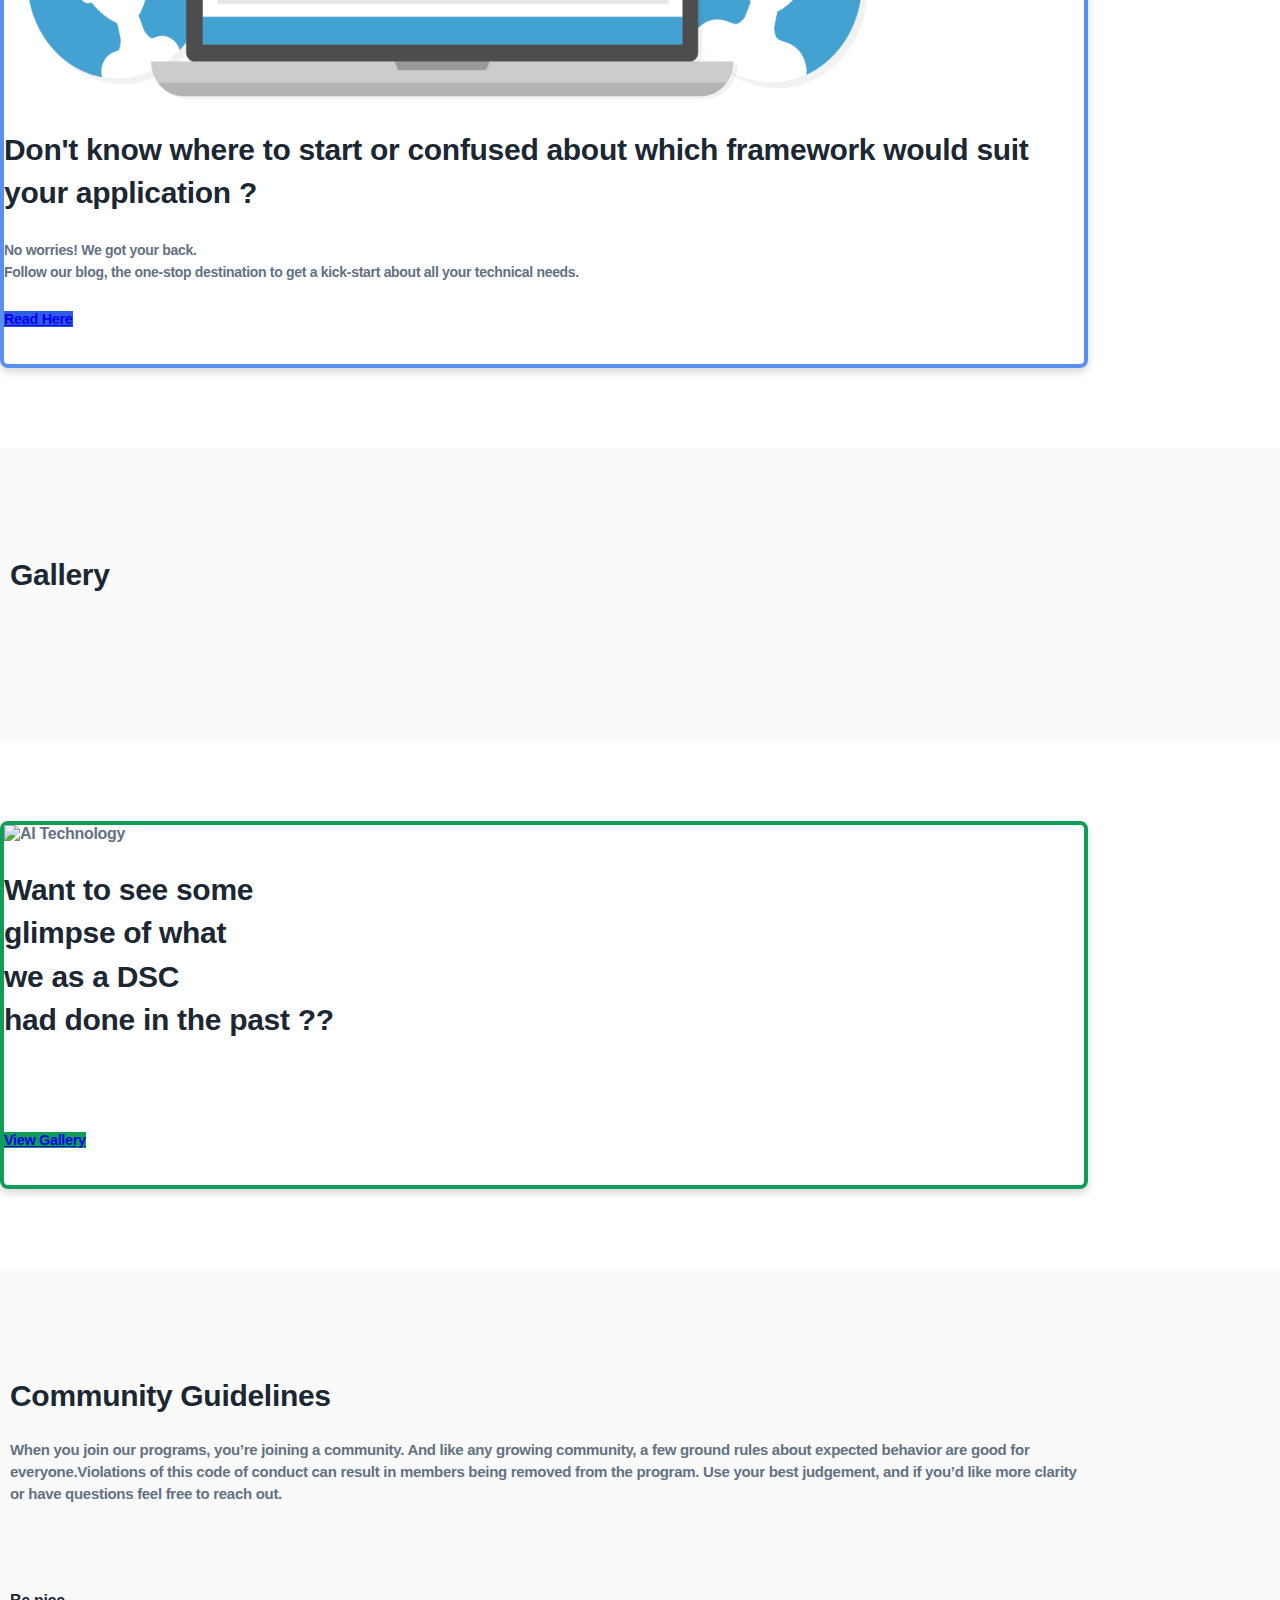
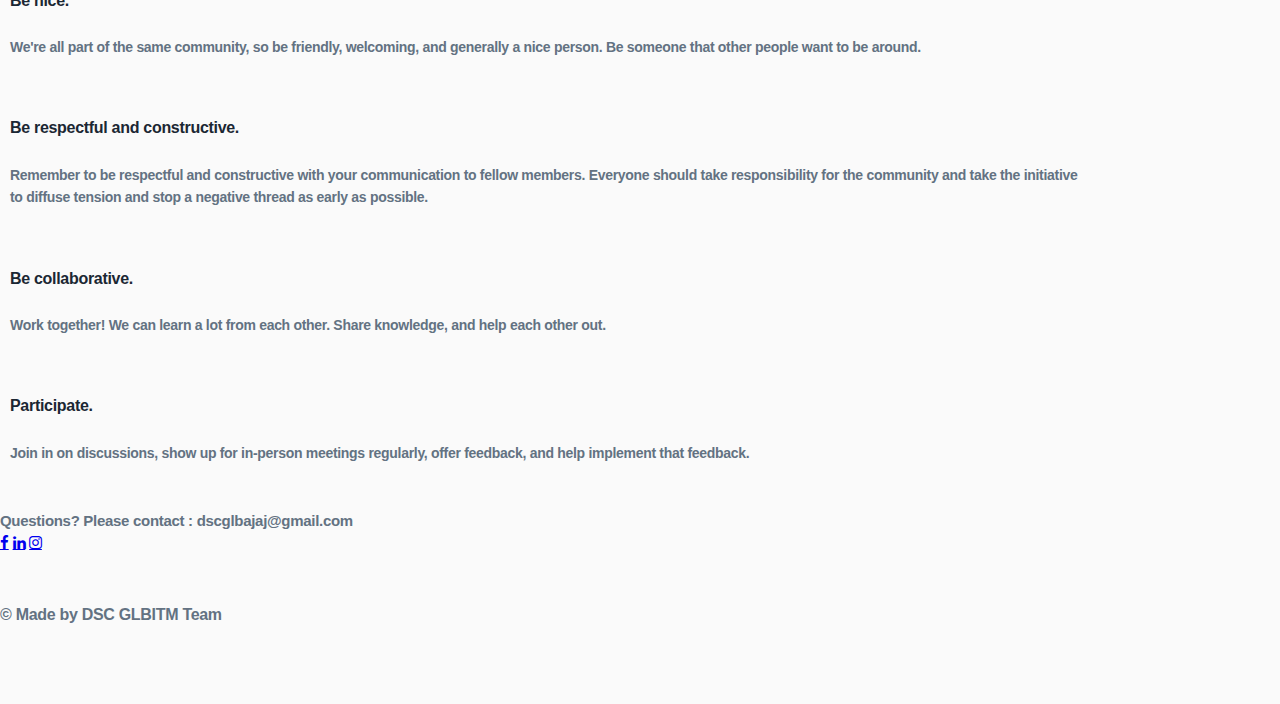
==== commit 9efc27a5: "Update index.html" ====
--- a/index.html
+++ b/index.html
@@ -114,7 +114,7 @@
 			<div class="memberbuttondiv" >
                             <a target="_blank" aria-label="Become DSC Member" rel="noopener"
                                 class="btn btncustomred memberbutton waves-effect waves-light z-depth-3 btn-small valign-wrapper"
-                                href="https://gdsc.community.dev/e/mggf7d/" ><span>RSVP for Decoding Excellence</span></a>
+                                href="https://gdsc.community.dev/j/yx6q9xubqb9ww/" ><span>RSVP for Build With AI</span></a>
                         </div>
                         <div class="memberbuttondiv">
                                 <a target="_blank" aria-label="Become DSC Member" rel="noopener"
